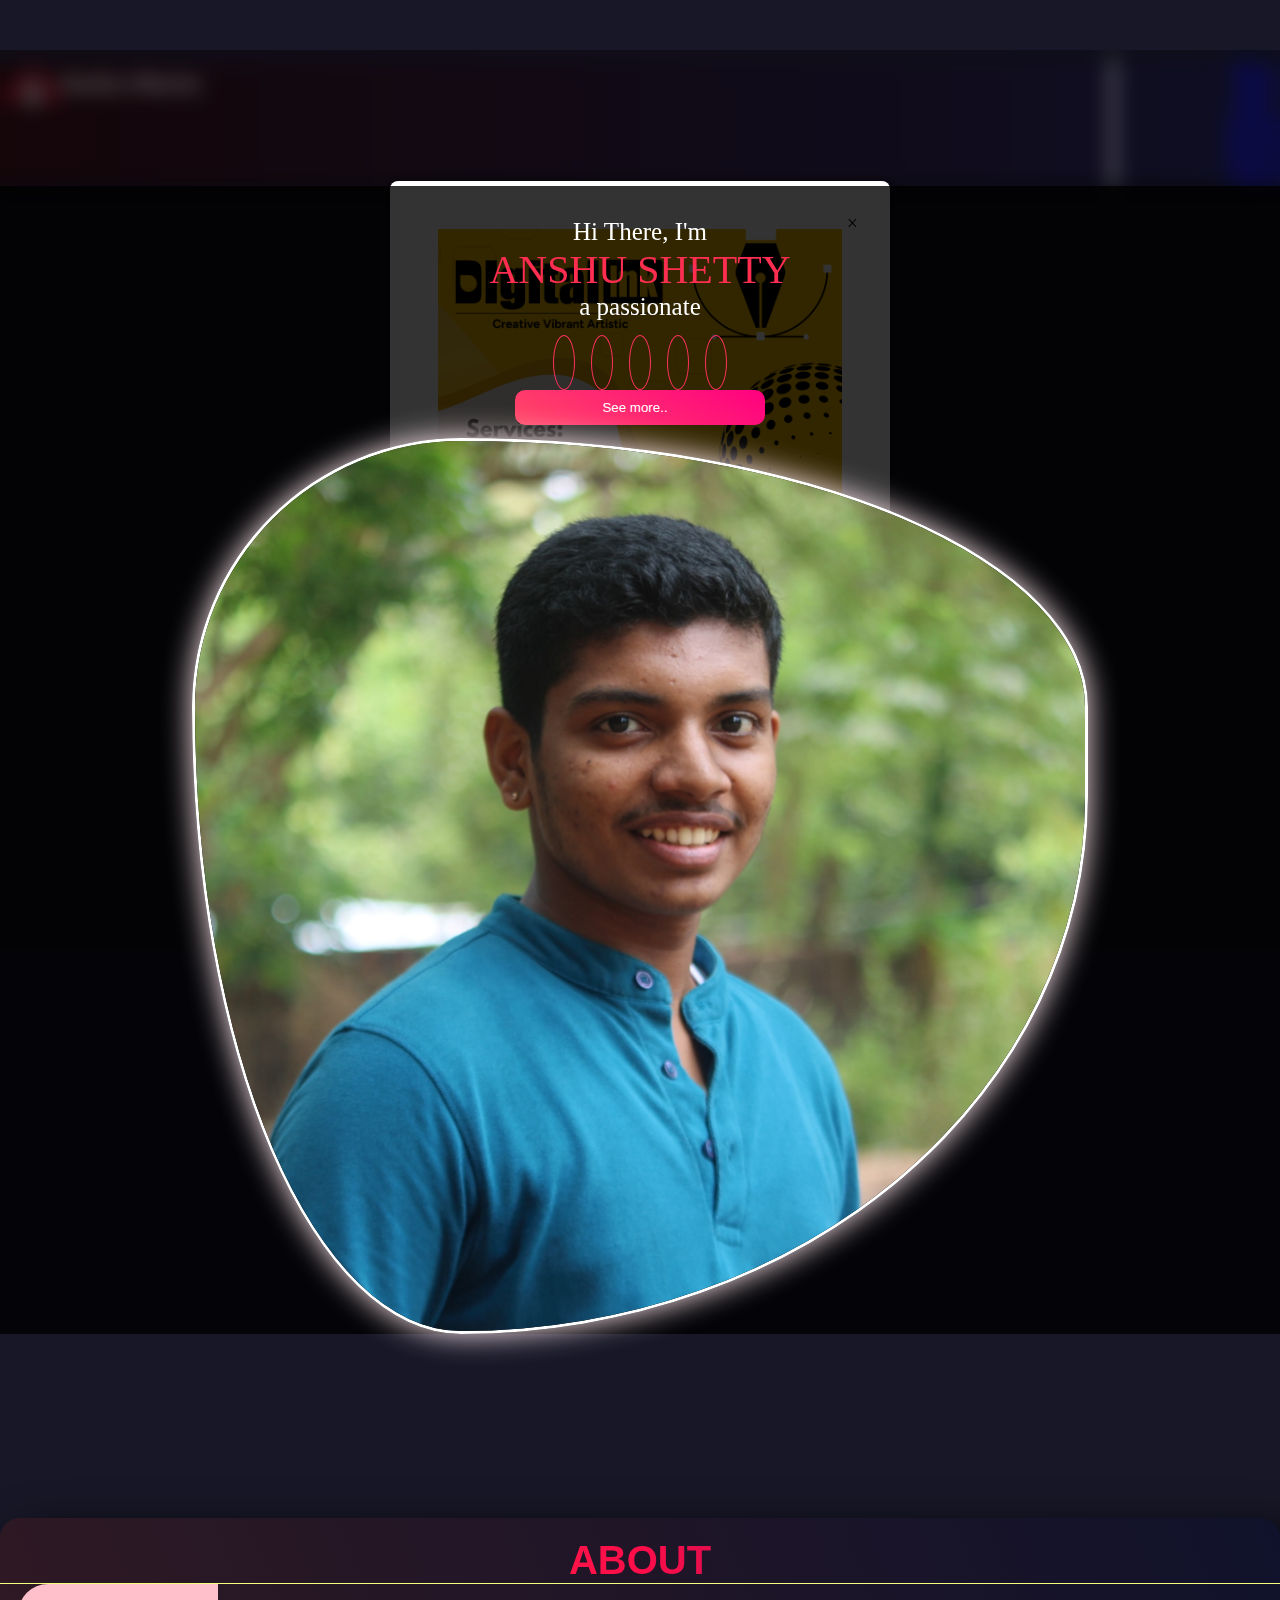
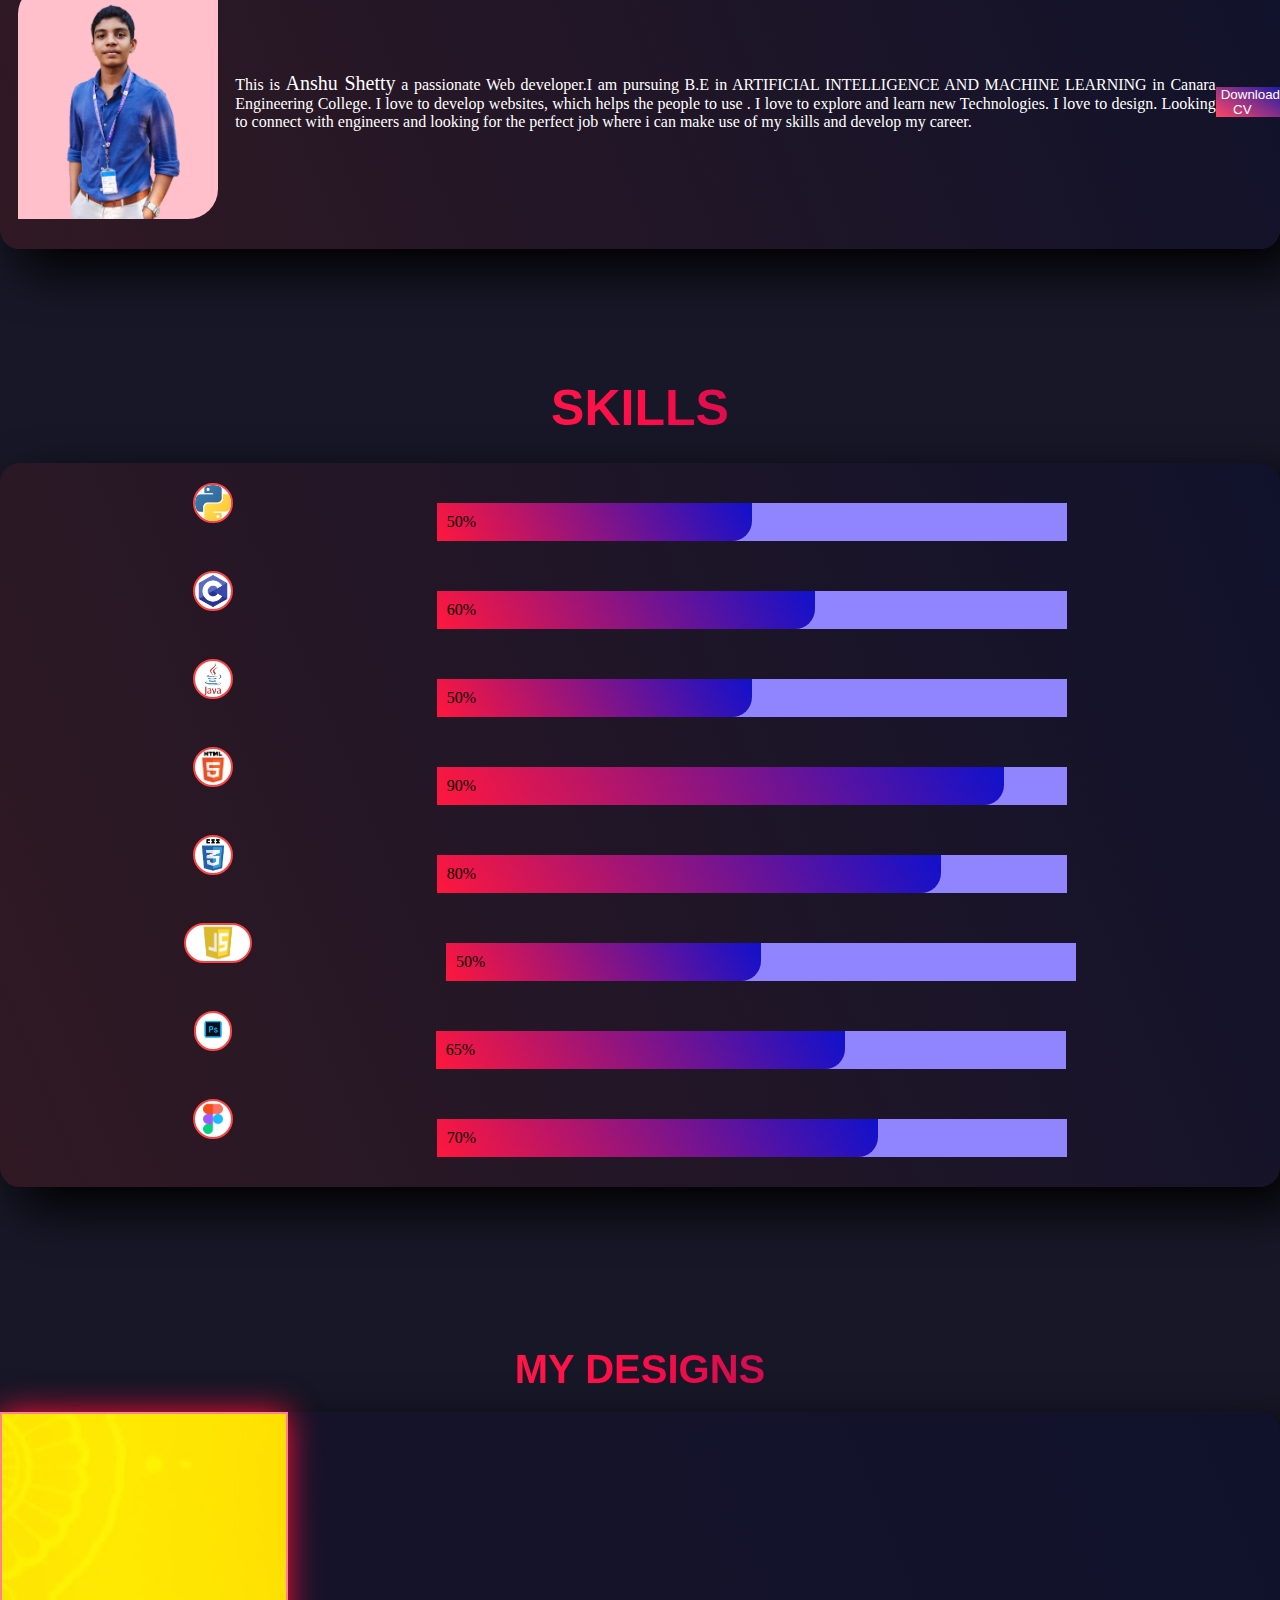
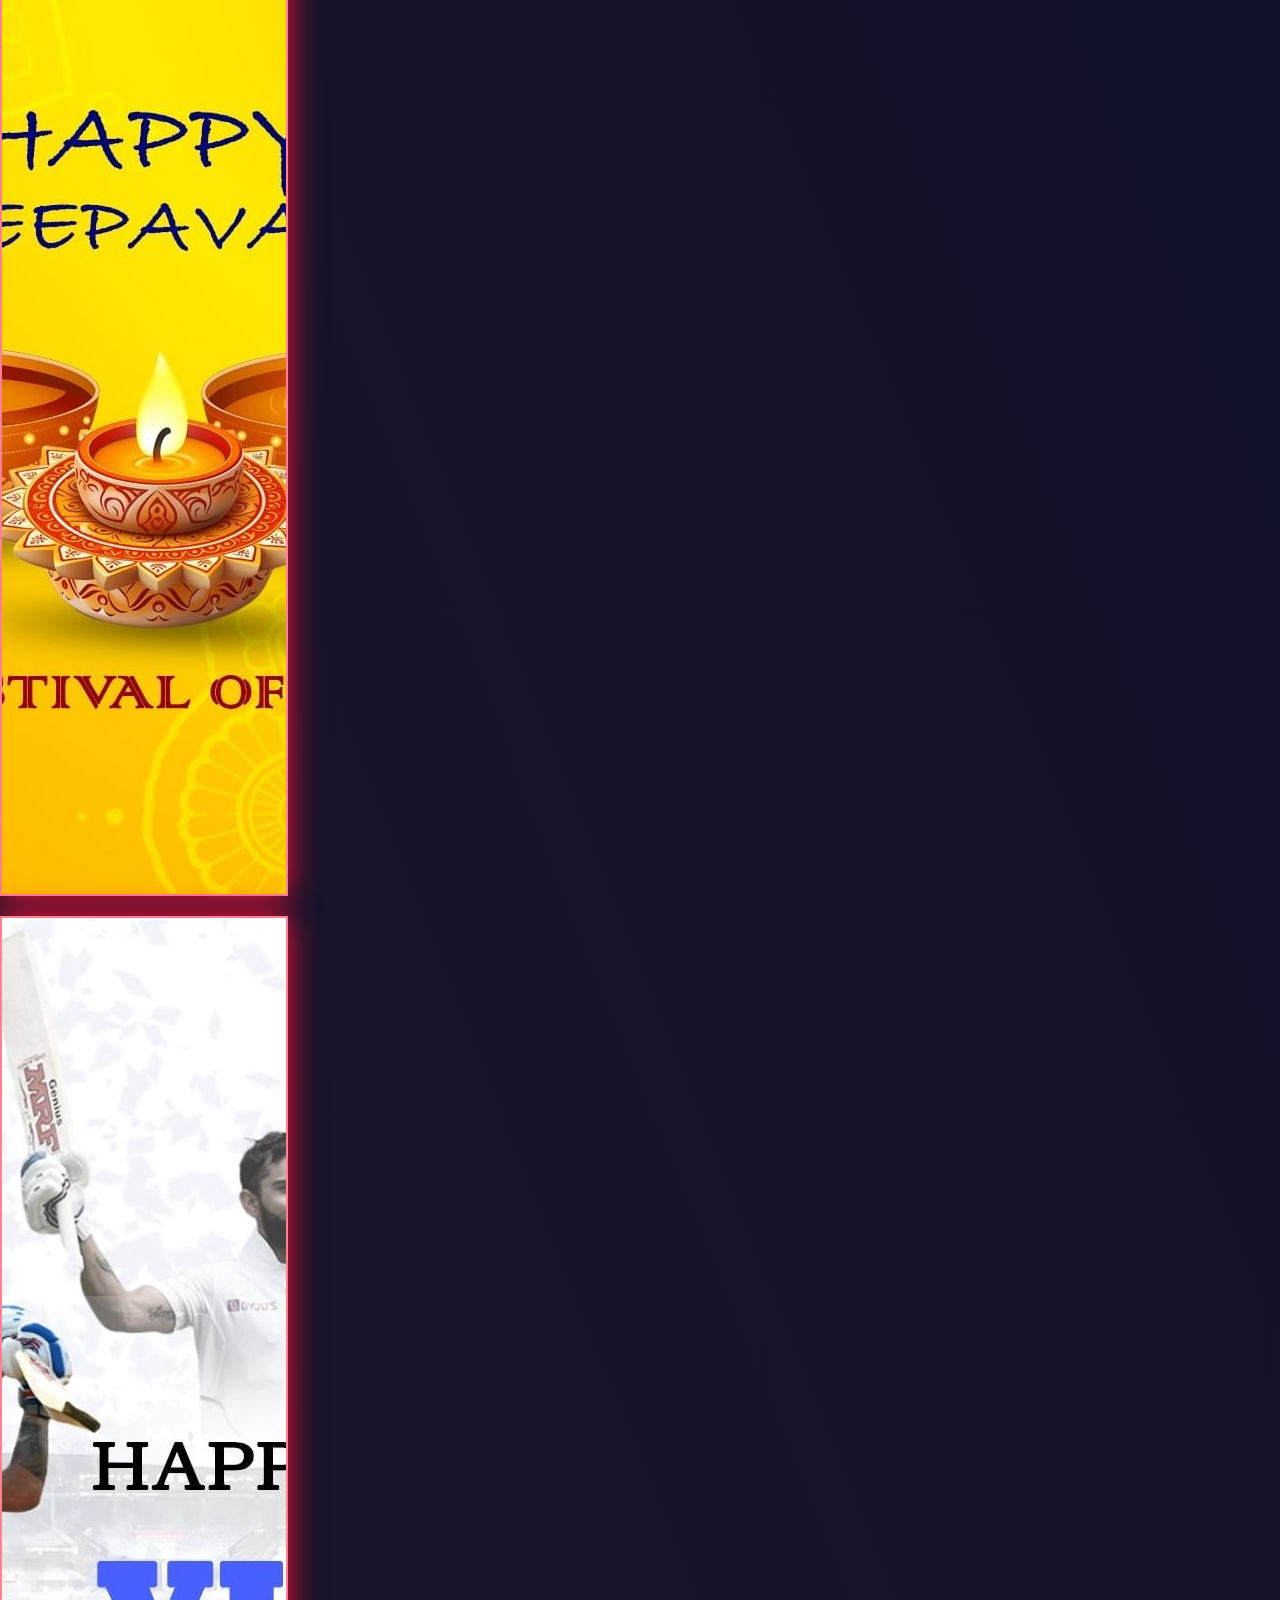
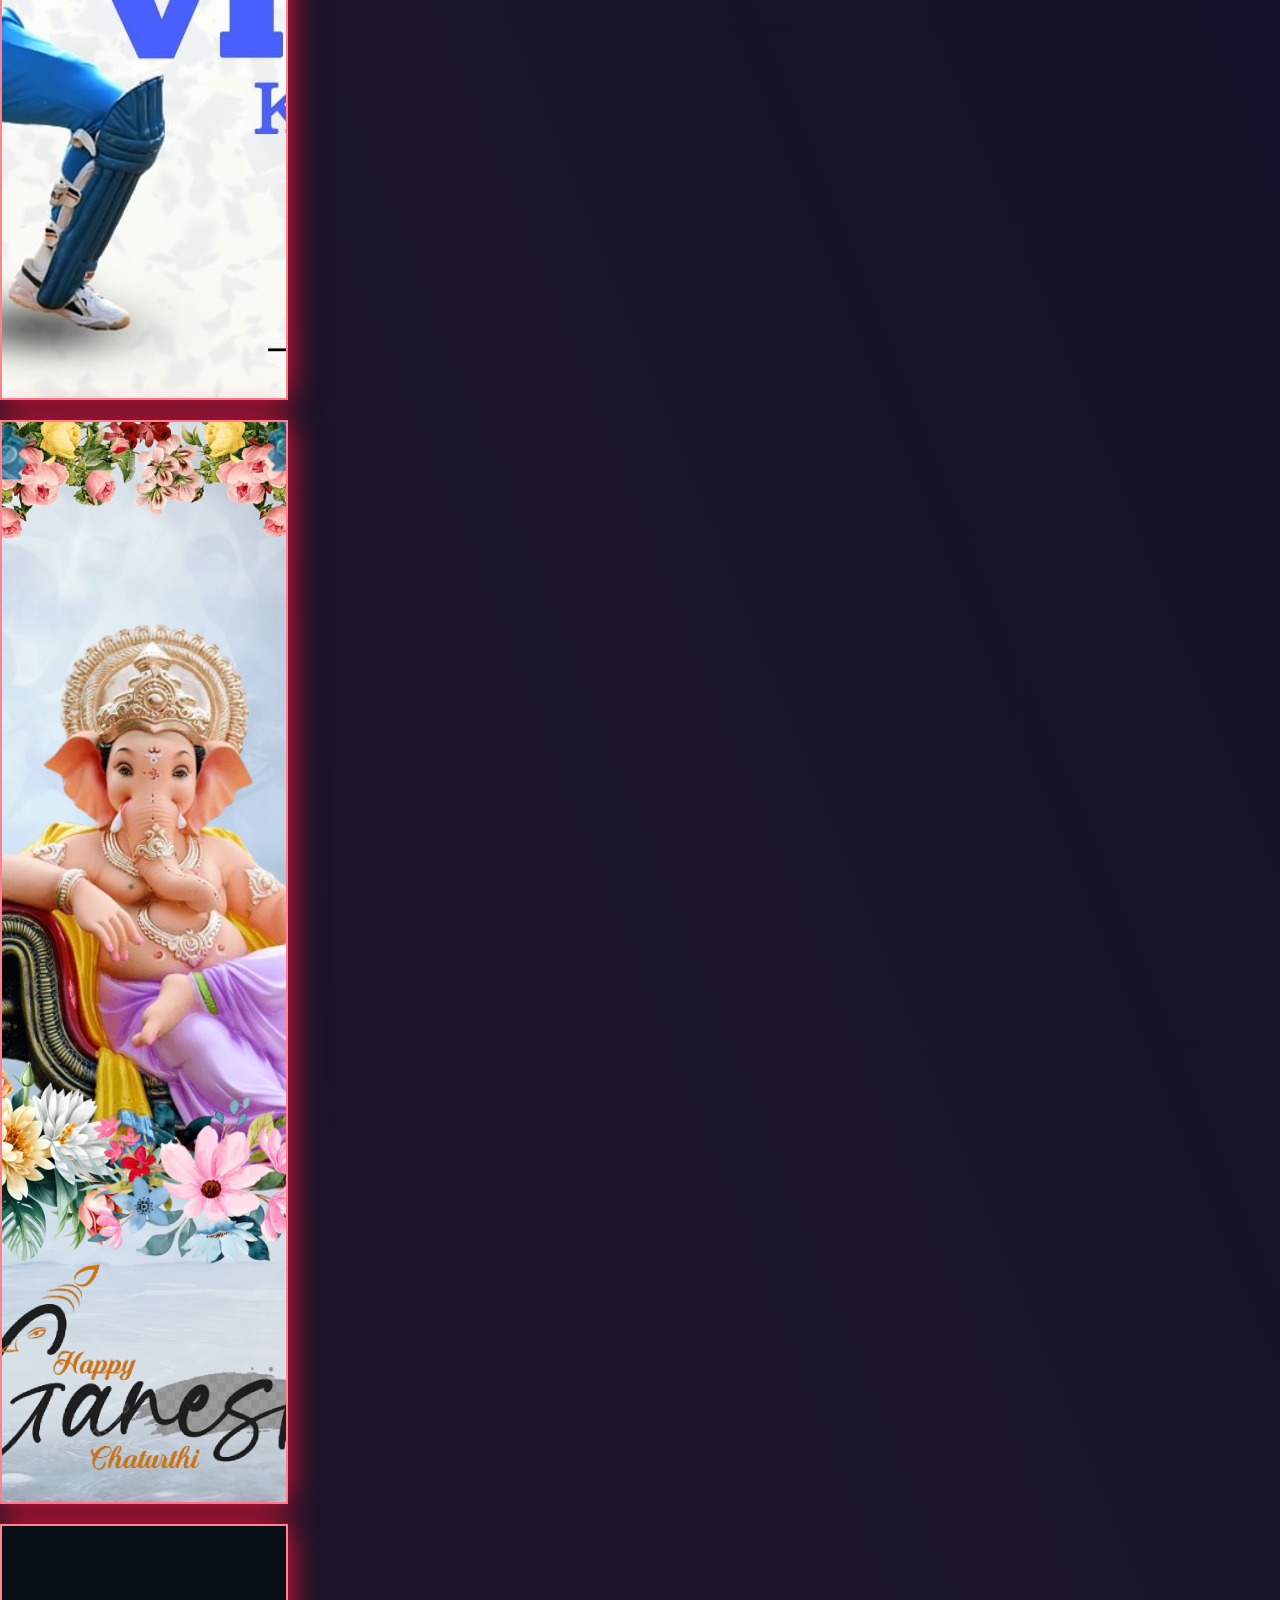
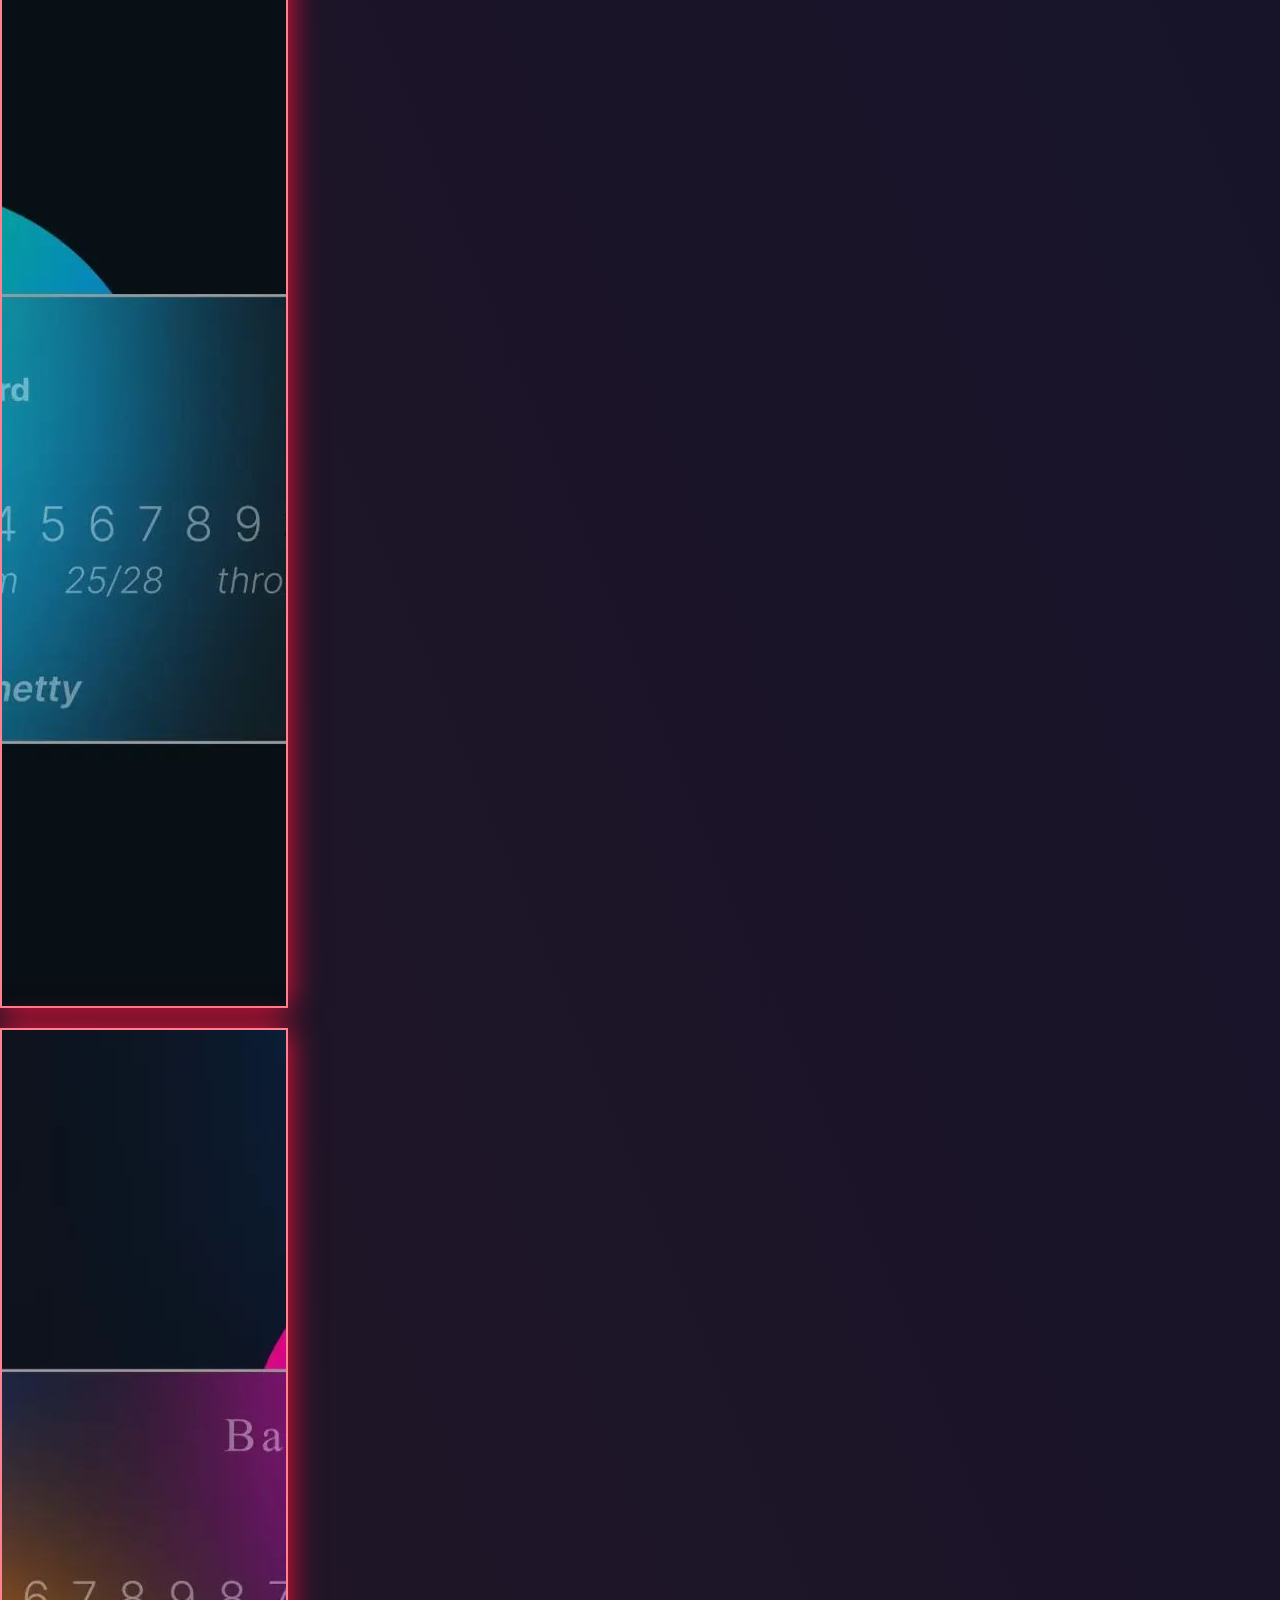
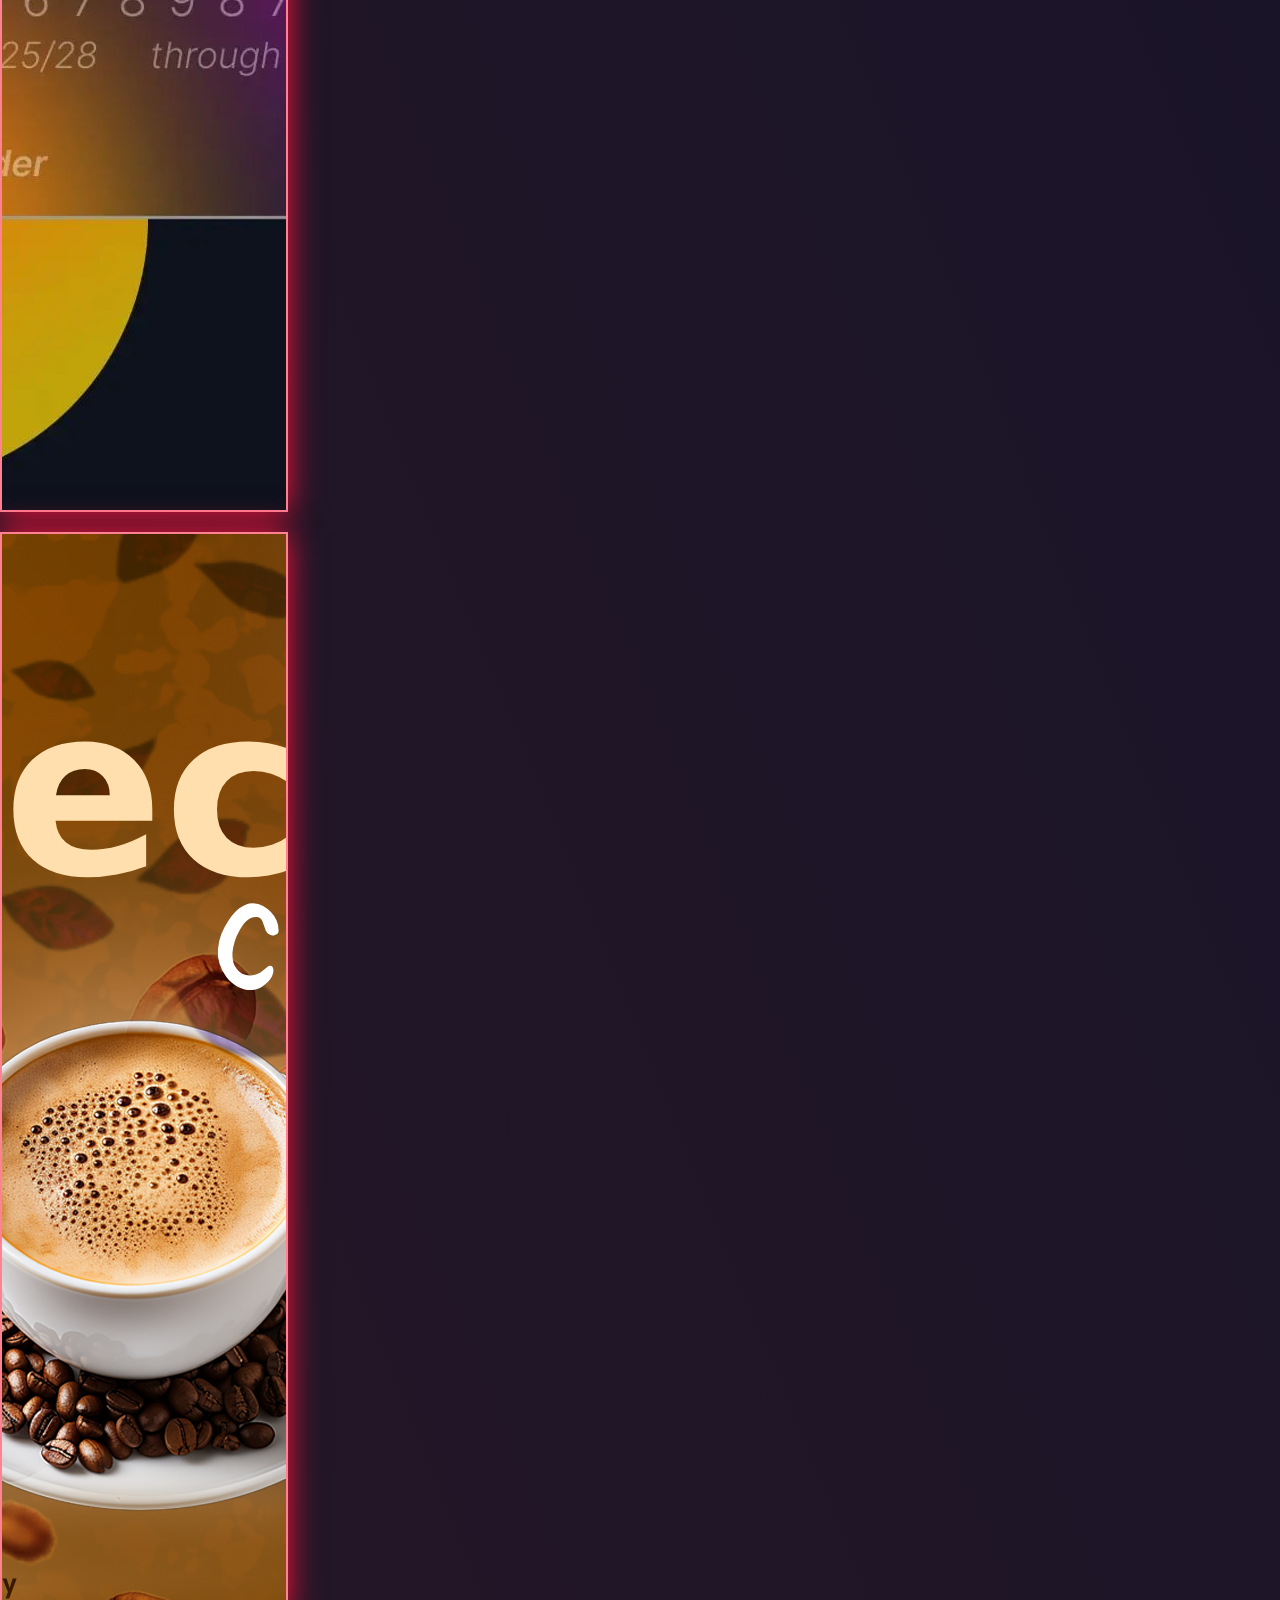
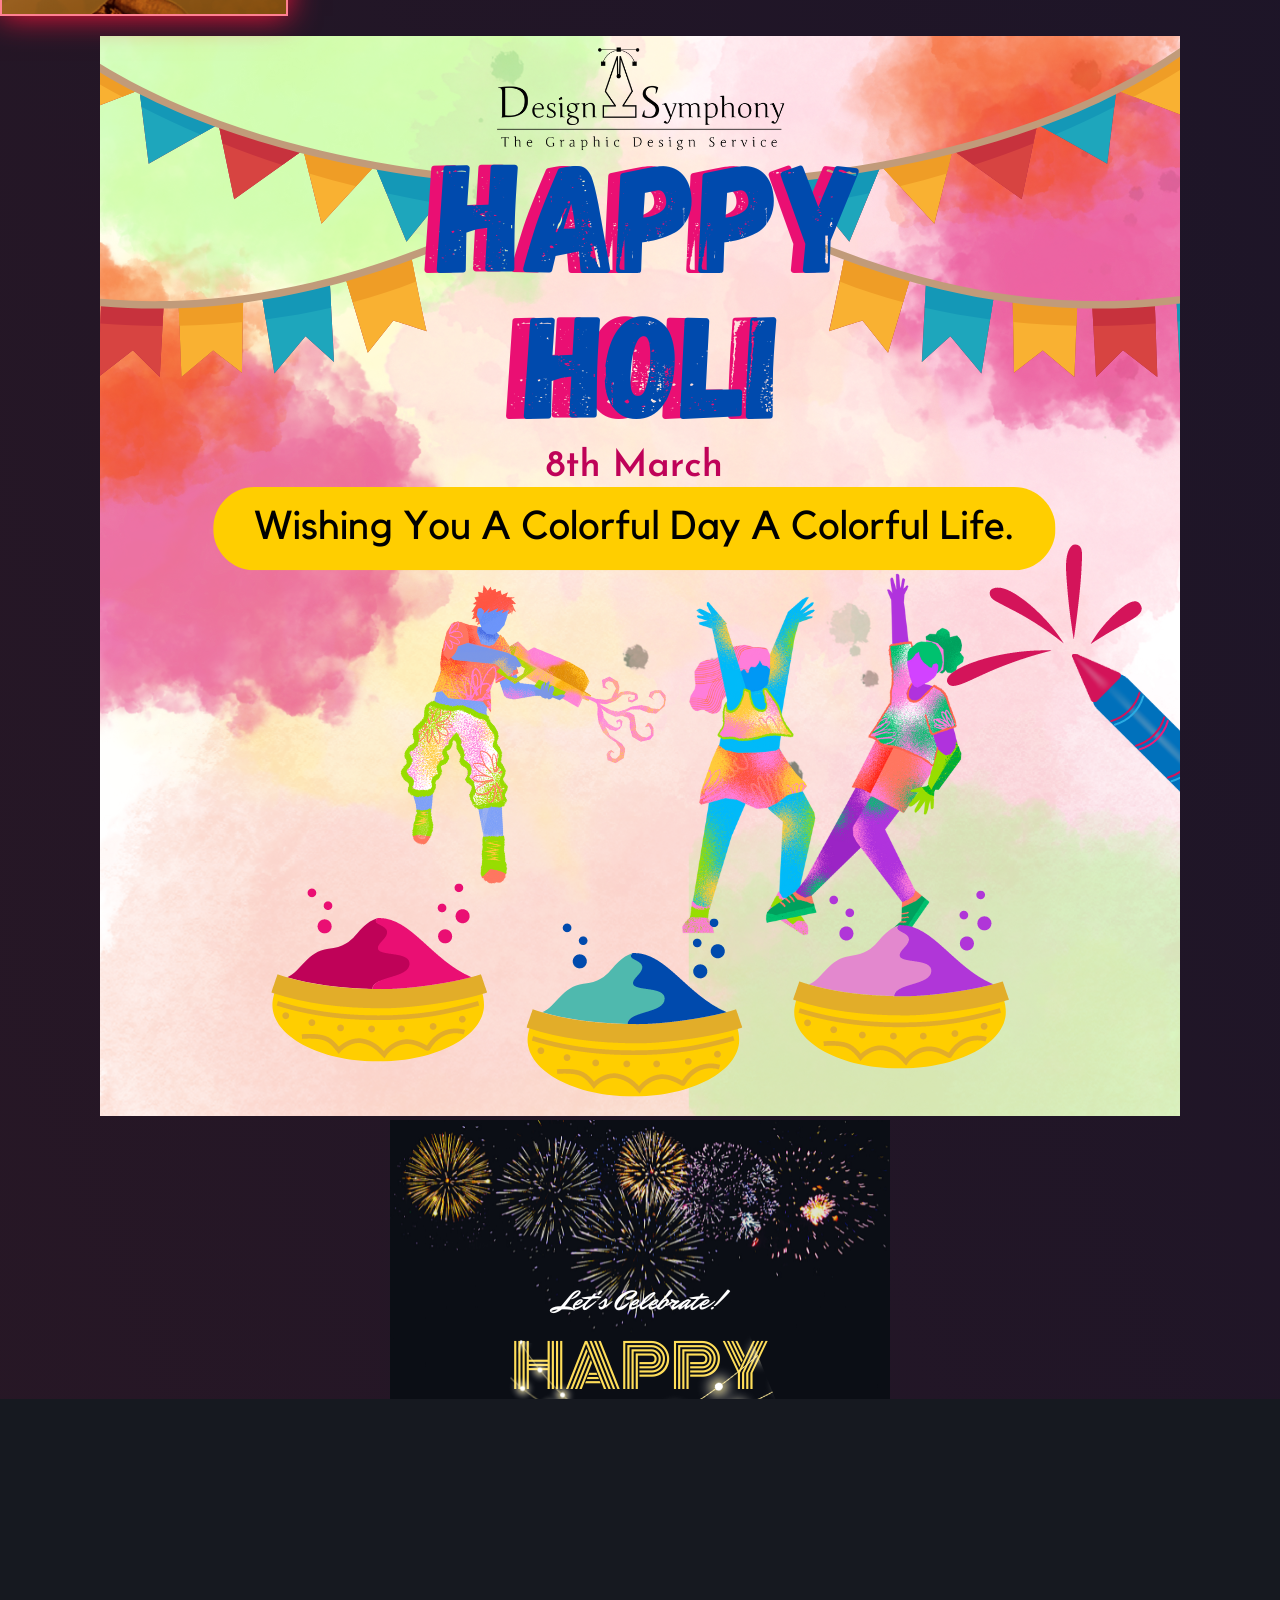
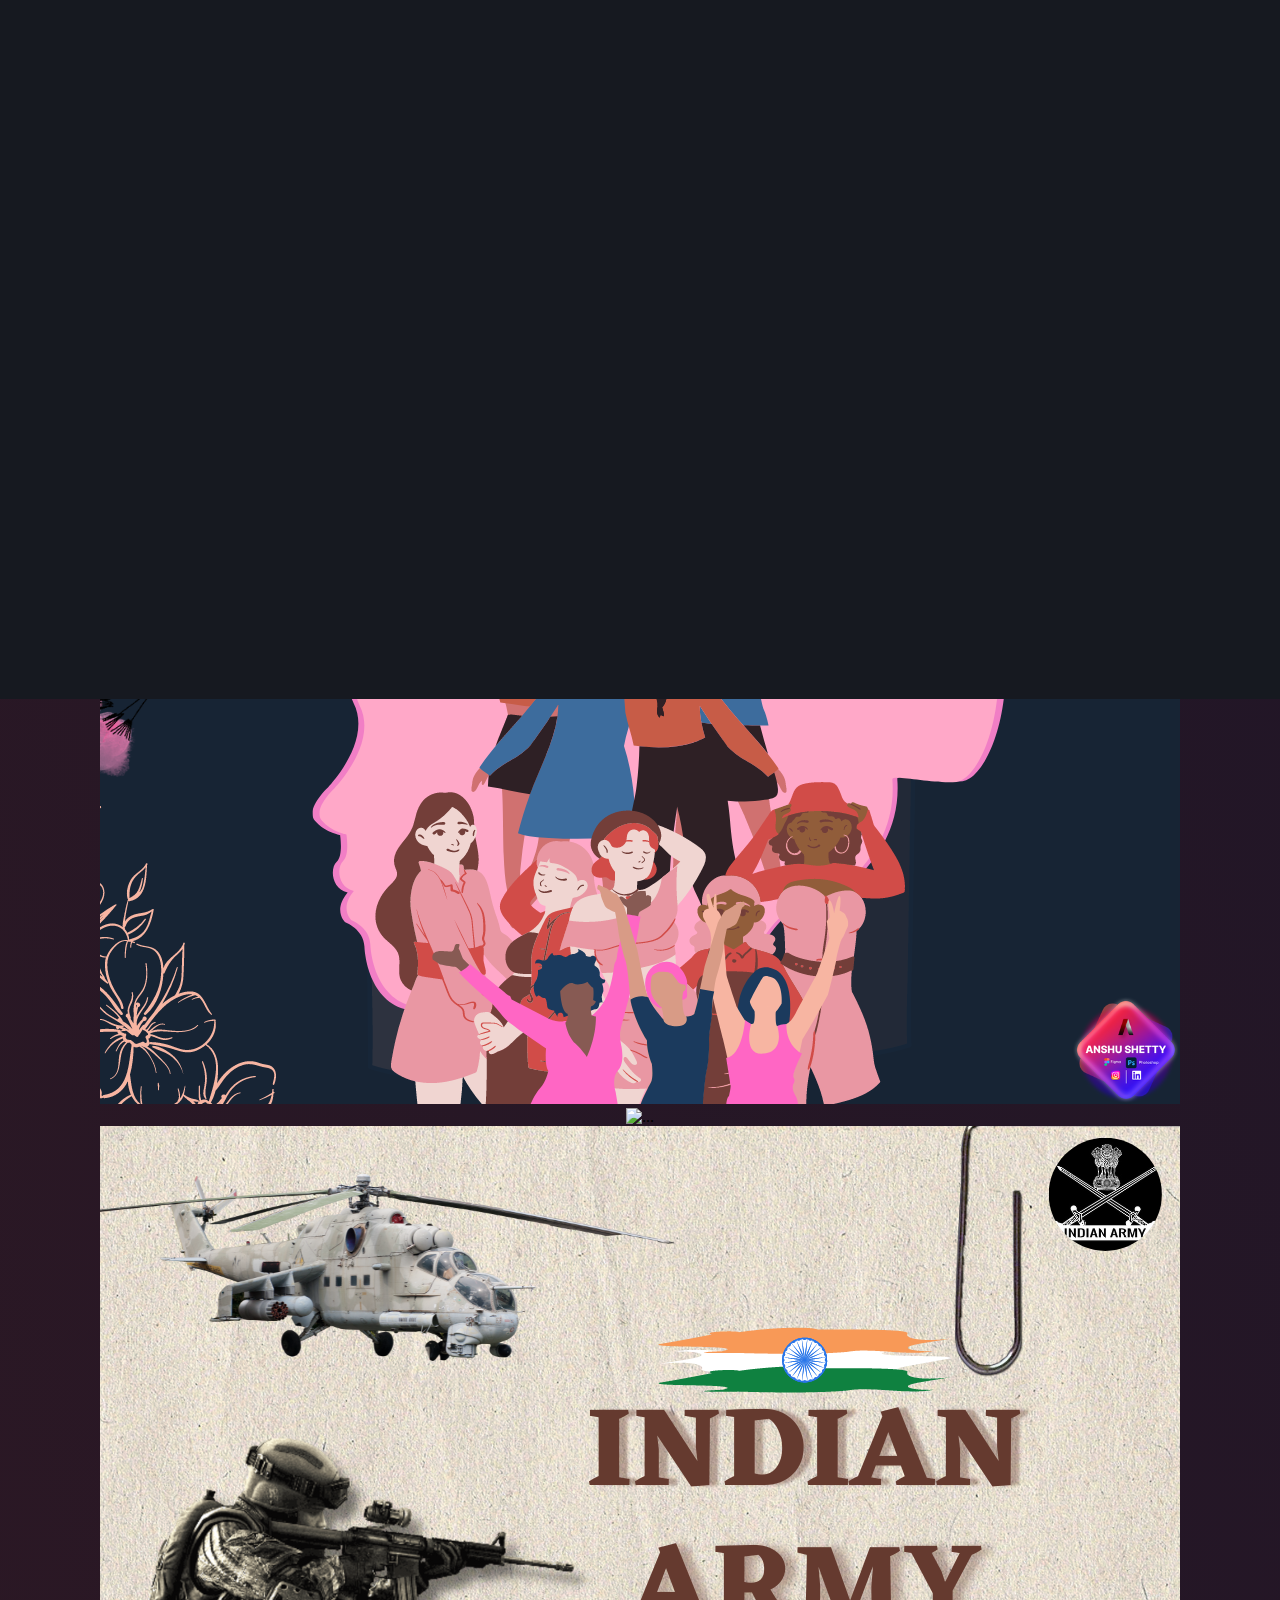
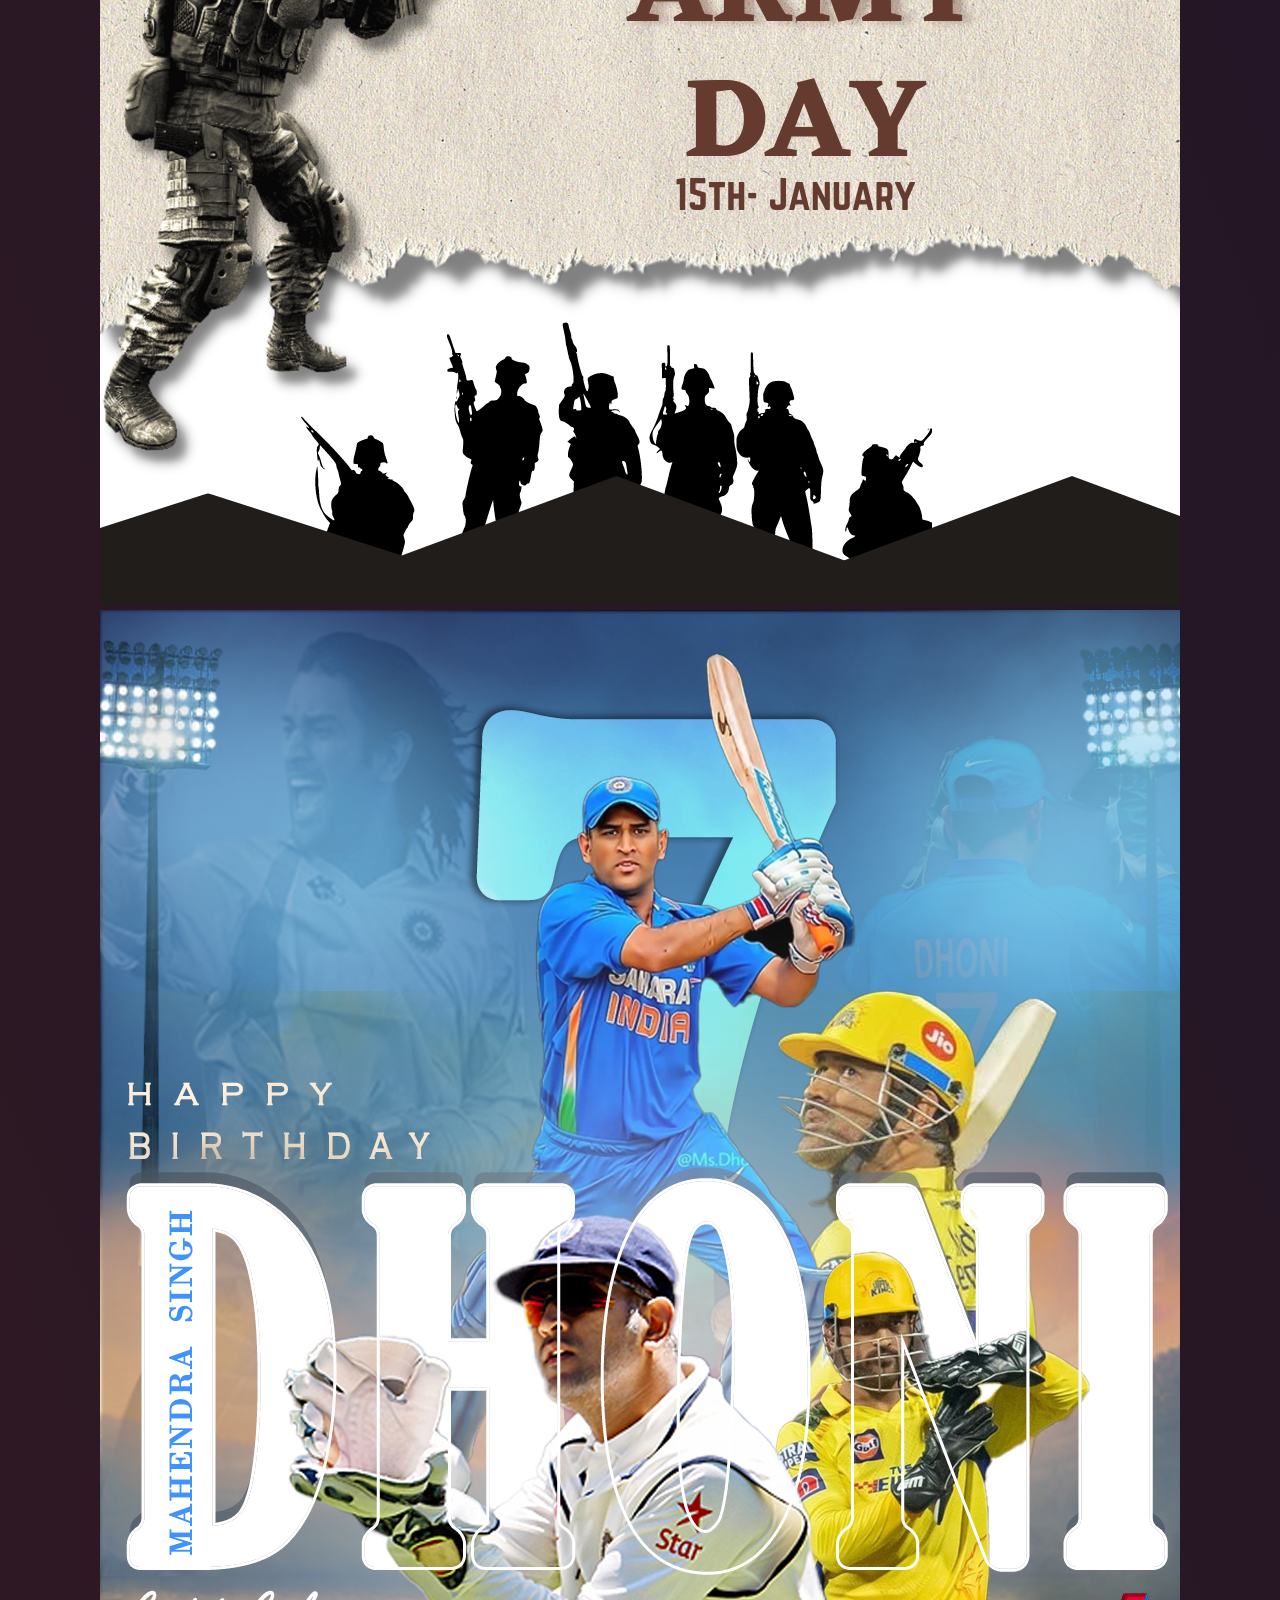
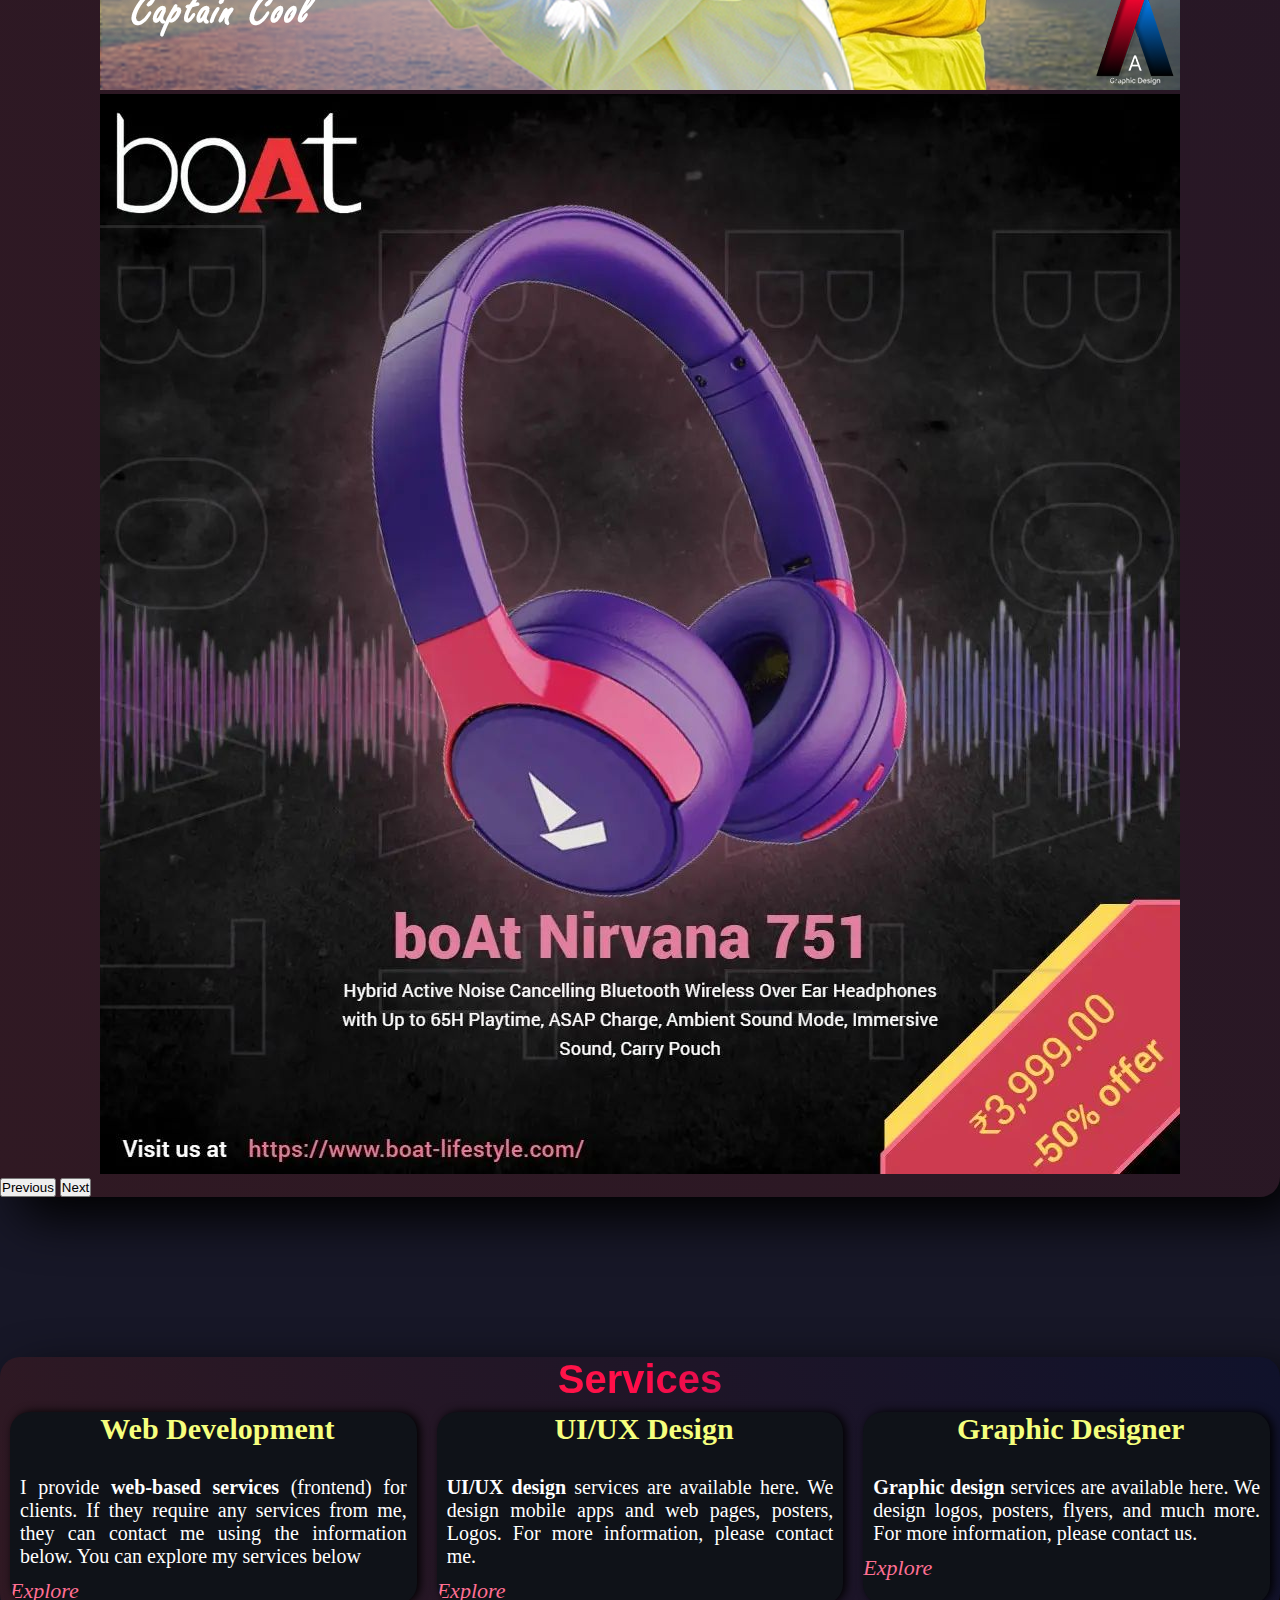
==== index.html @ ce0eb053 "added some more functionality" ====
<!DOCTYPE html>
<html lang="en">
<head>
  <meta charset="UTF-8">
  <meta http-equiv="X-UA-Compatible" content="IE=edge">
  <meta name="viewport" content="width=device-width, initial-scale=1.0">
  <title>ANSHU SHETTY</title>
  <script src="https://kit.fontawesome.com/feaa59adcb.js" crossorigin="anonymous"></script>
  <link rel="stylesheet" href="./style1.css">
  <link href="https://cdn.jsdelivr.net/npm/bootstrap@5.1.3/dist/css/bootstrap.min.css" rel="stylesheet"
    integrity="sha384-1BmE4kWBq78iYhFldvKuhfTAU6auU8tT94WrHftjDbrCEXSU1oBoqyl2QvZ6jIW3" crossorigin="anonymous">
    <script src="https://cdn.jsdelivr.net/npm/@emailjs/browser@4/dist/email.min.js"></script>
    <script type="text/javascript">
      (function(){
        emailjs.init('UMtn3IS8csbkkLLpM'); // Initialize EmailJS with your public key
      })();
    </script>
  <!-- <script src="https://cdn.jsdelivr.net/npm/bootstrap@5.1.3/dist/js/bootstrap.bundle.min.js"
    integrity="sha384-ka7Sk0Gln4gmtz2MlQnikT1wXgYsOg+OMhuP+IlRH9sENBO0LRn5q+8nbTov4+1p"
    crossorigin="anonymous"></script> -->
    <link rel="shortcut icon" type="image/png" href="./Images/newLogo.png" />
  <link rel="preconnect" href="https://fonts.googleapis.com">
<link rel="preconnect" href="https://fonts.gstatic.com" crossorigin>
<link rel="preconnect" href="https://fonts.googleapis.com">
<link rel="preconnect" href="https://fonts.gstatic.com" crossorigin>

</head>

<body class="body">

  <div id="preloader"></div>

  <!-- <span>A</span>nshu Shetty -->
  <nav class="navbar navbar-expand-lg fixed-top navbar-dark bg-dark ">
    <div class="container-fluid justify-content-center">

      <a class="navbar-brand" href="#"><img src="./Images/Group 14.png" alt="mylogo"></a>
      <button class="navbar-toggler" type="button" data-bs-toggle="collapse" data-bs-target="#navbarSupportedContent"
        aria-controls="navbarSupportedContent" aria-expanded="false" aria-label="Toggle navigation">
      
        <span class="navbar-toggler-icon"></span>
      </button>
      <div class="collapse navbar-collapse" id="navbarSupportedContent">
        <ul class="navbar-nav ms-auto mb-2 mb-lg-0">
          <li class="nav-item justify-content-center">
            <a class="nav-link active" aria-current="page" href="#Home">Home</a>
          </li>
          <li class="nav-item">
            <a class="nav-link active" aria-current="page" href="#About" >About</a>
          </li>
          <li class="nav-item">
            <a class="nav-link active" aria-current="page"
              href="#Skills">Skills</a>
          </li>
          <li class="nav-item">
            <a class="nav-link active" aria-current="page" href="#Designs">Designs</a>
          </li>
          <li class="nav-item">
            <a class="nav-link active" aria-current="page" href="#services">Services</a>
          </li>
          <li class="nav-item">
            <a class="nav-link active" aria-current="page" href="#Projects">Projects</a>
          </li>
          <li class="nav-item">
            <a class="nav-link active" aria-current="page" href="#Contact">Contact</a>
          </li>



          <!-- <li class="nav-item">
            <a class="nav-link" href="#">Link</a>
          </li> -->
          <!-- <li class="nav-item dropdown">
                <a class="nav-link dropdown-toggle" href="#" id="navbarDropdown" role="button" data-bs-toggle="dropdown" aria-expanded="true">
                  Dropdown
                </a> -->

          <!-- <ul class="dropdown-menu" aria-labelledby="navbarDropdown">
            <li><a class="dropdown-item" href="#">Action</a></li>
            <li><a class="dropdown-item" href="#">Another action</a></li>
            <li>
              <hr class="dropdown-divider">
            </li>
            <li><a class="dropdown-item" href="#">Something else here</a></li>
          </ul>
          </li>


          <li class="nav-item">
                <a class="nav-link disabled">Disabled</a>
              </li>
        </ul> -->
          <!-- <form class="d-flex">
          <input class="form-control me-2" type="text" placeholder="Search" onkeyup="searchnav()" aria-label="Search">
          <button class="btn btn-outline-light" type="submit">Search</button>
        </form> -->
      </div>
    </div>
  </nav>
  <section id="Home">
    <div class="home anim">

      <div class="container-xxl ">
        <div class="row ">
          
          <div class="col-md ">
            <div class="aboutme">
              <p>Hi There, I'm<br><span>ANSHU SHETTY</span><br>a passionate</p>
              <span class="typewriter"></span>
              <div class="icon">
                <a href="https://www.instagram.com/digital_._ink" target="_blank"><i class="fa-brands fa-instagram"></i></a>
                <a href="https://github.com/AnshuShetty?tab=repositories" target="_blank"><i class="fa-brands fa-github"></i></a>
                <a href="https://www.linkedin.com/in/anshu-shetty-0897b3228/" target="_blank"><i class="fa-brands fa-linkedin"></i></a>
              <a href="https://mail.google.com/mail/u/0/?tab=rm&ogbl#inbox?compose=CllgCJvpbZGsBCZGlmjMkzDQWgrpGszhWZhrNqSfCzfjhRczmgpQnrVPSdFjdGczCSkhkhcQmzg" target="_blank"><i class="fa-regular fa-envelope"></i></a>
              <a href="" target="_blank"><i class="fa-solid fa-desktop"></i></a>
              </div>
              <button type="button" class="btn" id="sbtn"> <a class="nav" aria-current="page"  href="#About"onclick="redirectToOtherPartOfPage()" >See more.. <i class="fa-solid fa-computer-mouse"></i></a></button>
  
            </div>
          </div>
          <div class="col-md">
            <img src="./Images/Anshu.jpg" alt="Anshu photo">
          </div>
        </div>
      </div>
    </div>
  </section>




  <!-- <div class="container-md border">
        <div class="row">
            <div class="column">col 1</div>
            <div class="column">col 2</div>
        </div>
      </div> -->
      <section id="About">
        <div class="aboutme1 anim">
          <section id="container-md">
      
            <div class="container-md ">
              <div class="about-head">
                <h4>ABOUT</h4>
              </div>
              <div class="row">
                <!-- <div class="col"> -->
                  <div class="pic">
                    <img src="./Images/Anshu1 png.png" alt="Anshu photo">
                  </div>
                <!-- </div> -->
                <div class="col">
                  <P>This is <span>Anshu Shetty</span>  a passionate Web developer.I am pursuing B.E in ARTIFICIAL INTELLIGENCE AND MACHINE LEARNING in
                    Canara Engineering College. I love to develop  websites, which
                    helps the people to use . I love to explore and learn new Technologies. I love to design. Looking to connect with engineers and looking for the perfect job where i can make use of
                    my skills and develop my career.</P>
                    
                </div>
                <div class="about-btn">
                  <button type="button" class="btn"onclick="downloadPDF()"><a href="./Images/Anshu RESUME.pdf" target="_blank">Download CV</a><i class="fa-solid fa-file"></i></button>
                </div>
              </div>
              <!-- <div class="container-sm" style="color: white;">
                <img src="Anshu2 png.png" alt="">
                
              </div> -->
              
             
            </div>
      
          </section>
        </div>
      </section>
 
      <section id="Skills">
        <div class="myskills anim">
          <h3>SKILLS</h3>
          <div class="container text-center">
            <div class="group">
              <img src="./Images/python.png" alt="">
              <div class="progress">
                <div class="progress-bar" role="progressbar" style="width: 50%;" aria-valuenow="25" aria-valuemin="0" aria-valuemax="100">50%</div>
              </div>
            </div>
            <div class="group">
              <img src="./Images/C.png" alt="">
              <div class="progress">
                <div class="progress-bar" role="progressbar" style="width: 60%;" aria-valuenow="25" aria-valuemin="0" aria-valuemax="100">60%</div>
              </div>
            </div>
            <div class="group">
              <img src="./Images/java-logo-1-removebg-preview.png" alt="">
              <div class="progress">
                <div class="progress-bar" role="progressbar" style="width: 50%;" aria-valuenow="25" aria-valuemin="0" aria-valuemax="100">50%</div>
              </div>
            </div>
            <div class="group">
              <img src="./Images/html.png" alt="">
              <div class="progress">
                <div class="progress-bar" role="progressbar" style="width: 90%;" aria-valuenow="25" aria-valuemin="0" aria-valuemax="100">90%</div>
              </div>
            </div>
            <div class="group">
              <img src="./Images/css.png" alt="">
              <div class="progress">
                <div class="progress-bar" role="progressbar" style="width: 80%;" aria-valuenow="25" aria-valuemin="0" aria-valuemax="100">80%</div>
              </div>
            </div>
            <div class="group">
              <img src="./Images/javascript-logo-transparent-logo-javascript-images-3.png" alt="">
              <div class="progress">
                <div class="progress-bar" role="progressbar" style="width: 50%;" aria-valuenow="25" aria-valuemin="0" aria-valuemax="100">50%</div>
              </div>
            </div>
            <div class="group">
              <img src="./Images/photoshop.png" alt="">
              <div class="progress">
                <div class="progress-bar" role="progressbar" style="width: 65%;" aria-valuenow="25" aria-valuemin="0" aria-valuemax="100">65%</div>
              </div>
            </div>
            <div class="group">
              <img src="./Images/figma.png" alt="">
              <div class="progress">
                <div class="progress-bar" role="progressbar" style="width: 70%;" aria-valuenow="25" aria-valuemin="0" aria-valuemax="100">70%</div>
              </div>
            </div>
          </div>
        </div>
      </section>
 
    <!-- <div class="c">
      <img src="C.png" alt="clogo">
      <h6>C</h6>
    </div>
    <div class="cplus">
      <img src="C++.png" alt="clogo">
      <h6>C++</h6>
    </div> -->
    <section id="Designs">
      <div class="mydesign anim">
  
        <h2>MY DESIGNS</h2>
        <div class="container" id="blur">
          <div class="row align-items-center">
            <div class="col">
              <div class="card h-100" style="width: 18rem; background-color: rgb(29, 33, 46);">
                <img src="./Images/HappyDivali.jpg" class="card-img-top" alt="..." onclick="toggle()">
                <div class="card-body">
                  <h1>Happy Divali</h1>
                  <p class="card-text">This is the poster of Divali.</p>
                </div>
              </div>
            </div>
            <div class="col">
              <div class="card h-100" style="width: 18rem; background-color: rgb(10, 26, 77);">
                <img src="./Images/Virat.jpg" class="card-img-top" alt="...">
                <div class="card-body">
                  <h1>Virat Kholi</h1>
                  <p class="card-text">This is the poster for virat's birthday.</p>
                </div>
              </div>
            </div>
            <div class="col">
              <div class="card h-100" style="width: 18rem; background-color: rgb(85, 19, 50);">
                <img src="./Images/Ganesh (1).png" card-img-top" alt="...">
                <div class="card-body">
                  <h1>Happy Ganesh Chathurthi</h1>
                  <p class="card-text">Poster of ganesha Chathurthi</p>
                </div>
              </div>
            </div>
          </div>
          <div class="row align-items-center">
            <div class="col">
              <div class="card h-100" style="width: 18rem; background-color: rgb(10, 26, 77);">
                <img src="./Images/caard1.png" class="card-img-top" alt="...">
                <div class="card-body">
                  <h1>Credit Card Glassy Effect</h1>
                  <p class="card-text">This is the poster for glassy effect on credit card.</p>
                </div>
              </div>
            </div>
            <div class="col">
              <div class="card h-100" style="width: 18rem; background-color: rgb(114, 17, 70);">
                <img src="./Images/card2.png" class="card-img-top" alt="...">
                <div class="card-body">
                  <h1>Credit Card Glassy Effect</h1>
                  <p class="card-text">This is the poster for glassy effect on credit card.</p>
                </div>
              </div>
            </div>
            <div class="col">
              <div class="card" style="width: 18rem; background-color: rgb(116, 29, 41);">
                <img src="./Images/Coffee.png" class="card-img-top" alt="...">
                <div class="card-body">
                  <h1>Instant Coffee</h1>
                  <p class="card-text">Poster for the Coffee poowder.</p>
                </div>
              </div>
            </div>
            <div class="designsec"></div>
          </div>
          <div class="row align-items-center justify-content-center" style="padding-top: 20px;">
            <!-- <img src="./Images/Republic.png" style="height: 100%; width: 170px;" class="rounded float-start" alt="...">
            <img src="./Images/Happy Holi.png" style="height: 150px; width: 170px;" class="rounded float-end" alt="...">
            <img src="./Images/Indic Designs Creative Logo.png" class="rounded float-start" style="height: 150px; width: 170px;"
              alt="...">
            <img src="./Images/International.png" style="height: 150px; width: 170px;" class="rounded float-end" alt="...">
            <img src="./Images/INDIAN.png" style="height: 150px; width: 170px;" class="rounded float-end" alt="...">
            <img src="./Images/ms shoni birthday.png" style="height: 150px; width: 168px;" class="rounded float-end" alt="..."> -->
            <div id="carouselExampleControls" class="carousel slide" data-bs-ride="carousel">
              <div class="carousel-inner">
                <div class="carousel-item active">
                  <center>

                    <img src="./Images/Happy Holi.png" class="d-block w-50" alt="...">
                  </center>
                </div>
                <div class="carousel-item">
                  <center>

                    <img src="./Images/Indic Designs Creative Logo.png" class="d-block w-50" alt="...">
                  </center>
                </div>
                <div class="carousel-item">
                  <center>

                    <img src="./Images/International.png" class="d-block w-50" alt="...">
                  </center>
                </div>
                <div class="carousel-item">
                  <center>

                    <img src="./Images/ms shoni birthday.png" class="d-block w-50" alt="...">
                  </center>
                </div>
                <div class="carousel-item">
                  <center>

                    <img src="./Images/INDIAN.png" class="d-block w-50" alt="...">
                  </center>
                </div>
                <div class="carousel-item">
                  <center>

                    <img src="./Images/MSD birday5.png" class="d-block w-50" alt="...">
                  </center>
                </div>
                <div class="carousel-item">
                  <center>

                    <img src="./Images/boatheadphone.png" class="d-block w-25" alt="...">
                  </center>
                </div>
              </div>
              <button class="carousel-control-prev" type="button" data-bs-target="#carouselExampleControls" data-bs-slide="prev">
                <span class="carousel-control-prev-icon" aria-hidden="true"></span>
                <span class="visually-hidden">Previous</span>
              </button>
              <button class="carousel-control-next" type="button" data-bs-target="#carouselExampleControls" data-bs-slide="next">
                <span class="carousel-control-next-icon" aria-hidden="true"></span>
                <span class="visually-hidden">Next</span>
              </button>
            </div>
          </div>
        </div>
      </div>
      
    </section>
    <section id="services">
      <div class="container anim">
        <h2>Services</h2>
        <div class="sercol">
          <div class="card-body">
            <h4><i class="fa-solid fa-code"></i>Web Development</h4>
            <p>
              I provide <b>web-based services</b> (frontend) for clients. If they require any services from me, they can contact me using the information below. You can explore my services below</p>
            <a href="MyDesigns.html" target="_blank">Explore</a>
          </div>
          <div class="card-body">
            <h4><i class="fa-regular fa-pen-to-square"></i>UI/UX Design</h4>
            <p><b>UI/UX design</b> services are available here. We design mobile apps and web pages, posters, Logos. For more information, please contact me.</p>
            <a href="MyDesigns.html" target="_blank">Explore</a>
          </div>
          <div class="card-body">
            <h4><i class="fa-solid fa-pen-nib"></i>Graphic Designer</h4>
            <p>
              <b>Graphic design</b> services are available here. We design logos, posters, flyers, and much more. For more information, please contact us. </p><a href="MyDesigns.html" target="_blank">Explore</a>
          </div>
        </div>
        
      </div>
    </section>
      <section id="Projects">

        <div class="projects anim">
          <div class="container">
            <!-- Content here -->
            <div class="head">
              <h4>PROJECTS</h4>

            </div>
            <!-- <p>Yet to come...</p> -->
            <!-- <div class="container-lg" style="border: none; padding-top:none;" > -->
              <!-- <div class="row" > -->
                <!-- <div class="col-sm-4">
                  <div class="card text-white  small h-77" style="max-width: 18rem; background-color: rgb(6, 15, 56);">
                    <div class="card-header justify-content-center">MY PORTFOLIO</div>
                    <img src="./Images/Anshu shetty card.png " class="card-img-top" alt="...">
                    <div class="card-body">
                      <h5 class="card-title">SGPA Calculator</h5>
                      
                      <a href="https://anshushetty.github.io" class="card-link ">Visit</a>
                      
                    </div>
                  </div>
                </div> -->
                <!-- <div class="col">
                  <div class="card text-white  mb-3 h-100" style="max-width: 18rem; background-color: rgb(6, 15, 56);" >
                    <div class="card-header justify-content-center">Calculator-2023</div>
                    <img src="./Images/calculator.png" class="card-img-top" alt="...">
                    <div class="card-body">
                      <h5 class="card-title">Calculator using HTML CSS and JS</h5>
                      
                      <a href="https://anshushetty.github.io/simplecalculator.github.io" class="card-link" id="gitlink">Visit</a>
                      
                    </div>
                  </div>
                </div> -->
                <div class="contain">
                  <div class="card">
                    <div class="content">
                        <h2>01</h2>
                        <h3>CALCULATOR</h3>
                        <p>Calculator is an essential tool used by everyone in the world.  Calculator is built using HTML CSS and Javascript. To open click on Read more button. </p>
                        <a href="https://anshushetty.github.io/simplecalculator.github.io" target="_blank">Read more</a>
                    </div>
                </div>
                <div class="card">
                    <div class="content">
                        <h2>02</h2>
                        <h3>SGPA CALCULATOR</h3>
                        <p>SGPA Calculator is an essential tool used for Engineering students required to calculate after the result. so it is built using HTML CSS and Javascript. To open click on Read more button.</p>
                        <a href="https://anshushetty.github.io/SGPACalculator.github.io/" target="_blank">Read more</a>
                    </div>
                </div>
                <div class="card">
                    <div class="content">
                        <h2>03</h2>
                        <h3>IOT Home Automation</h3>
                        <p>
                          Home automation is the use of technology to control and monitor your home's features, such as lighting, climate, and security. It can make your life easier and more convenient, and it can also help you save energy and money.</p>
                        <a href="">Read more</a>
                    </div>
                </div>
                <div class="card">
                    <div class="content">
                        <h2>04</h2>
                        <h3>Google Gemini Clone</h3>
                        <p>
                          The Google Gemini Clone is a React-based web application designed to replicate the functionality and user experience of Google's Gemini platform, featuring a dynamic interface, real-time data updates, and a user-friendly design.
                        </p>
                        <a href="">Read more</a>
                    </div>
                </div>
                <div class="card">
                    <div class="content">
                        <h2>05</h2>
                        <h3>Bus Ticket Webapp</h3>
                        <p>
                          I created a web app for local bus ticket booking that lets users search for buses, check routes, view timings, and book tickets online, making travel easier and more convenient.
                        </p>
                        <a href="">Read more</a>
                    </div>
                  </div>
                </div>
                
              <!-- </div> -->
            <!-- </div> -->
          </div>
        </div>
      </section>
      <section>
        <div class="certificates  anim">
          <h2>Achievements/Certifcations</h2>
          

            <div id="carouselExampleAutoplaying" class="carousel slide" data-bs-ride="carousel">
              <div class="carousel-inner">
                <div class="carousel-item active">
                  <img src="Images/Anshu Shetty AJ Hacathon_page-0001.jpg" class="d-block w-75" alt="...">
                </div>
                <div class="carousel-item">
                  <img src="Images/CertificateOfCompletion_Figma for UX Design_page-0001.jpg" class="d-block w-75" alt="...">
                </div>
                <div class="carousel-item">
                  <img src="Images/Cybersecurity certificate_page-0001.jpg" class="d-block w-75" alt="...">
                </div>
                <div class="carousel-item">
                  <img src="Images/Coursera 4AMVNH5CMA9D_page-0001.jpg" class="d-block w-75" alt="...">
                </div>
              </div>
              <button class="carousel-control-prev" type="button" data-bs-target="#carouselExampleAutoplaying" data-bs-slide="prev">
                <span class="carousel-control-prev-icon" aria-hidden="true"></span>
                <span class="visually-hidden">Previous</span>
              </button>
              <button class="carousel-control-next" type="button" data-bs-target="#carouselExampleAutoplaying" data-bs-slide="next">
                <span class="carousel-control-next-icon" aria-hidden="true"></span>
                <span class="visually-hidden">Next</span>
              </button>
            </div>
        </div>
      </section>
      <section id="Contact">
        <footer>
          <div class="fcontents ">
            <div class="heading">CONTACT</div>
            <div class="row">
              <div class="col">
                <div class="myabout">
                  <h4>About me</h4>
                  <li>Name: Anshu shetty</li>
                  <li><i class="fa-solid fa-location-dot"></i>: Daivagudde Bantwal</li>
                  <li><i class="fa-solid fa-phone"></i>: 8217406323</li>
                  <li><i class="fa-regular fa-envelope"></i>: anshushetty2003@gmail.com
                  </li>
                </div>
              </div>
              <div class="col">
                <div class="email">
                  <h4>Messsage</h4>
                  <form id="Feedbackform" onsubmit="return validateForm(event)">
                    <div class="mb">
                      <label for="exampleInputEmail1" class="form-label">Email address</label>
                      <input type="email" class="form-control" id="exampleInputEmail" aria-describedby="emailHelp" required placeholder="abc@gmail.com" name="email">
                      <div id="emailHelp" class="form-text">We'll never share your email with anyone else.</div>
                      <p id="valid"></p>
                    </div>
                    
                    <div class="mb-3">
                      <label for="exampleInputfeedback" class="form-label">Write your message here..</label>
                      <textarea type="text" class="form-control" id="Feedback" aria-describedby="emailHelp" required placeholder="Write your message here.." name="message"></textarea>
                    </div>
                    
                    <button type="submit" class="btn btn-primary">Submit</button>
                    <p id="message"></p>
                  </form>
                </div>
              </div>
              <div class="col">
                <div class="social">
                  <h4>Connect me</h4>
                  <ul class="socials">
                    <li><a href="https://web.whatsapp.com/"target="_blank"><i class="fa fa-whatsapp"></i></a></li>
                    <li><a href="https://github.com/AnshuShetty?tab=repositories" target="_blank"><i class="fa fa-github"></i></a></li>
                    <li><a href="https://www.instagram.com/anshu._.shetty/"target="_blank"><i class="fa-brands fa-instagram"></i></a></li>
                    <li><a href="https://www.linkedin.com/in/anshu-shetty-0897b3228/"target="_blank"><i
                          class="fa fa-linkedin-square"></i></a></li>
                  </ul>
                </div>
              </div>
              <div class="row">
                <div class="col">
                  <div class="footerbottom">
                    <p>&copy;2023 My Portfolio.Designed by<span><a href="#Home"> Anshu
                          shetty</a></span></p>
                  </div>
                </div>
              </div>
            </div>
          </div>
        </footer>
      </section>
      <div class="popup">
        <div class="pop-content">
            <p>&times;</p>
            <img src="./Images/Poster.png" alt="popup Image" width="100%" height="100%">
        </div> 
    </div>
    <!-- <script src="https://cdn.jsdelivr.net/npm/@popperjs/core@2.10.2/dist/umd/popper.min.js"
      integrity="sha384-7+zCNj/IqJ95wo16oMtfsKbZ9ccEh31eOz1HGyDuCQ6wgnyJNSYdrPa03rtR1zdB"
      crossorigin="anonymous"></script> -->
      <script>
        const popup = document.querySelector('.popup');
        const x = document.querySelector('.pop-content p')
        window.addEventListener('load', () => {
            popup.classList.add('showPopup');
            popup.childNodes[1].classList.add('showPopup');
        })
        x.addEventListener('click', () => {
            popup.classList.remove('showPopup');
            popup.childNodes[1].classList.remove('showPopup');
        })
    </script>
    <script defer src="https://cdn.jsdelivr.net/npm/bootstrap@5.1.3/dist/js/bootstrap.min.js"
      integrity="sha384-QJHtvGhmr9XOIpI6YVutG+2QOK9T+ZnN4kzFN1RtK3zEFEIsxhlmWl5/YESvpZ13"
      crossorigin="anonymous"></script>
      <script src="index.js"></script>
      <script type="text/javascript" src="vanilla-tilt.js"></script>
    <script>
        VanillaTilt.init(document.querySelectorAll(".card"), {
            max: 25,
            speed: 400,
          
        });
        
    </script>

    <!-- preloader -->
     <!-- Preloader Script -->
<!-- Preloader Script -->
<script>
  window.addEventListener("load", function() {
      var loader = document.getElementById("preloader");
      setTimeout(function() {
          loader.style.display = "none";
      }, 3000); // 3000 milliseconds = 3 seconds
  });
</script>


</body>
</html>
---- style1.css ----
* {
    padding: 0;
    margin: 0;
    box-sizing: border-box;
    
}


.body{
    padding-top: 60px;
    background-color: #171727;
    display: flex;
    justify-content: center;
    flex-direction: column;
}

.body #preloader {
    background-image: url(Images/loaderGif.gif); /* Corrected background-image property */
    background-repeat: no-repeat; /* Set repeat to no-repeat */
    background-position: center; /* Center the background image */
    background-color: #161920;
    height: 100vh;
    width: 100%;
    position: fixed;
    z-index: 100;
}

.navbar{
    background: linear-gradient(to right, rgb(29, 9, 14), rgb(21, 21, 51));
    box-shadow: 0px 5px 10px black;
}
.nav-item {
    text-align: center;
    display: flex;
    justify-content: center;
    
}

.navbar .container-fluid {
    display: flex;
    justify-content: space-between;
    /* flex-wrap: wrap; */
}
.navbar a img{
    width: 20%;
    /* height: 30%; */
    margin-left: 10px;
    
}
@media (max-width: 1024px) {
    .container-xxl {
        background-image: none; /* Remove background image */
        background-color: #171727; /* Set a fallback background color */
    }
    .container-xxl::before {
        display: none;
    }
}

@media screen and (max-width: 600px){
    .container-xxl .row{
        display: flex;
        justify-content: center;
        flex-wrap: wrap;
        flex-direction: column-reverse;
        background-image: none;
    }
    .col-md .aboutme p {
        margin-top: 2rem;
        color: white;
        font-size: 25px;
        text-align: center;
        width: 150px;
    }
    .navbar .container-fluid a{
        width:90%;
        height: 100%;
        display: flex;
        justify-content: center;
        flex-wrap: wrap;
    }
    .navbar a img{
        width: 100%;
        height: 100%;
    }  
    .body{
        margin-top: 60px;
    }
    .aboutme1 .container-md .row{
        display: flex;
        align-items: center;
        justify-content: space-around;
        flex-wrap: wrap;
        flex-direction: column;
    }
}
@media (max-width: 768px) {
    .body {
        padding: 10px;
        margin: 0 auto; /* Center content horizontally */
        max-width: 100%; /* Ensure it doesn't exceed the screen width */
        display: flex; /* Enable flexbox for alignment */
        flex-direction: column; /* Stack content vertically */
        align-items: center; /* Center align content horizontally */
    }
    .container-xxl .row{
        display: flex;
        justify-content: center;
        flex-wrap: wrap;
        flex-direction: column-reverse;
    }
    .home .container-xxl{
        background-image: none;
    }
    .container-xxl::before {
        display: none;
    }
    .home .container-xxl .col-md{
        margin-top: 3rem;
    }
    .home .container-xxl .col-md img {
        /* padding:0; */
        margin-top: 0.8rem;
        width: 60%;
        height: auto;
        display: block;
        justify-content: center;
        background: linear-gradient(30deg,rgba(204, 63, 154, 1),rgb(255, 44, 44));
        border-radius: 30% 70% 70% 30% / 30% 30% 60% 70%;
        border: 3px solid rgb(255, 255, 255);
        box-shadow: 0px 0px 30px rgb(225, 0, 60);
    }
    .col-md .aboutme p {
        margin-top: 2rem;
        color: white;
        font-size: 30px;
        /* font-weight:700; */
        text-align: center;
        width: 50%;
    }
    .col-md p span {
        color: rgb(255, 46, 81);
        font-family: Cambria, Cochin, Georgia, Times, 'Times New Roman', serif;
        font-size: 45px;
       letter-spacing: normal;
       font-weight: 600;
        
    }
    .myskills{
        width: 400px;
    }
    .navbar .container-fluid a{
        width:70%;
        height: 100%;
        display: flex;
        justify-content: center;
        flex-wrap: wrap;
    }
    .navbar a img{
        width: 50%;
        text-align: center;
        display: flex;
        justify-content: center;
        /* height: 50%; */
    }  
    .body{
        margin-top: 20px;
    }
    .sercol .card-body h4 i{
        color:  #ffb6c8;
        margin: 4px;
    }
    #services .sercol {
        display: flex;
        justify-content: center;
        flex-wrap: wrap;
        /* flex-direction: column; */
        /* flex: 1 1 200px; */
        /* width: 50%; */
        height: auto;
        
    }
  }
.navbar li:hover {
    background:rgb(255, 27, 65);
    /* text-decoration: underline  3px solid rgb(255, 43, 78); */
    border-radius: 10px;
    transition-delay: 1s;
    transition:  1s;
    
    
}

.navbar-dark .navbar-toggler-icon{
    background-image: url("data:image/svg+xml,%3csvg xmlns='http://www.w3.org/2000/svg' viewBox='0 0 30 30'%3e%3cpath stroke='rgba%28258, 255, 255, 1%29' stroke-linecap='round' stroke-miterlimit='10' stroke-width='2' d='M4 7h22M4 15h22M4 23h22'/%3e%3c/svg%3e");
}

/* home div image */
.container-xxl {
    position: relative; /* Make sure the container is positioned relative for the overlay to work */
    background-image: url(https://pixelplex.io/next/images/web-development/web-development-bg-1600.jpg);
    background-repeat: no-repeat;
    background-position: center;
    background-attachment: fixed;
    background-size: cover;
    min-height: 100vh;
}

.container-xxl::before {
    content: '';
    position: absolute;
    top: 0;
    left: 0;
    right: 0;
    bottom: 0;
    background-color: rgba(0, 0, 0, 0.5); /* Adjust the opacity (0.5 is 50% opaque) */
    backdrop-filter: brightness(40%); /* Reduce the brightness (adjust the percentage as needed) */
    z-index: 1; /* Make sure the overlay stays above the background but below any text or content */
}

.container-xxl * {
    position: relative; /* Ensure all content within the container appears above the overlay */
    z-index: 2;
}


.col-md img {
    /* padding:0; */
    margin-top: 0.8rem;
    width: 70%;
    height: auto;
    display: block;
    justify-content: center;
    background: linear-gradient(30deg,rgba(204, 63, 154, 1),rgb(255, 44, 44));
    border-radius: 30% 70% 70% 30% / 30% 30% 60% 70%;
    border: 3px solid rgb(255, 255, 255);
    box-shadow: 0px 0px 30px rgb(255, 232, 238);
}
.container-xxl .col-md .icon{
    display: flex;
    justify-content: space-around;
    font-size: 30px;
    margin-top: 25px;
    margin-bottom: 10px;
}
.container-xxl .col-md .icon a i {
  
    cursor: pointer;
    color: rgb(255, 255, 255);
    margin: 8px;
    shape-rendering: crispEdges;
    padding: 10px;
    border: 1px solid rgb(255, 49, 94);
    border-radius: 100%;
    /* width: 50%;   */
}
.aboutme1 {
    padding-top: 120PX;
    animation-name: About;
    animation-duration: 2s;
    animation-delay: 2s;
    animation-iteration-count: 1;
    position: relative;
    /* background-color: rgb(21, 27, 37); */
    /* justify-content: center; */
    
}
.container{
    background: linear-gradient(68deg, rgb(48, 25, 35), rgb(16, 18, 43));
    /* background-color: #15171b; */
    /* filter: blur(20%); */
    /* box-shadow: -3px -4px 20px  rgb(175, 43, 76), 3px 4px 20px blue; */
    box-shadow: 20px 20px 50px rgba(0, 0, 0, 1);
    /* box-shadow:  3px -3px 15px rgba(228, 45, 85, 0.76), 9px 9px 10px rgba(0, 0, 0, 0.849); */
    /* filter: blur(4px); */
    
}
.aboutme1 .container-md .btn{
    background:linear-gradient(30deg,rgb(255, 70, 101), rgba(34, 31, 201, 0.781));
    color: white;
   
    text-decoration: none;
    border: none;
    outline: none;
}
.aboutme1 .container-md .btn a{
    color: white;
    text-decoration: none;
    margin: 5px;
    width: 100px;
}
.aboutme1 .container-md .about-btn {
    display: grid;
    justify-content: center;
}
.aboutme1 .container-md .row{
    display: flex;
    align-items: center;
    justify-content: center;
}
.aboutme1 .container-md .pic{
    display: flex;
    width: 50%;
    /* flex-wrap: wrap; */
    justify-content: center;
}
.aboutme1 .container-md {
    display: grid;
    justify-content: space-around;
    align-items: center;
   width: auto;
}
/* @media (max-width:680px) {
    .aboutme1 .container-md .row{
        display: flex;
        justify-content: space-around;
        align-items: center;
        flex-wrap: wrap;
    }
} */
.aboutme1 .container-md .pic img{
    width: 200px;
    display: flex;
    justify-content: center;
    background-color: pink;
    border-top-left-radius: 30px;
    border-bottom-right-radius: 30px;
}
.aboutme1 .container-md i{
    margin: 3px;
}
.aboutme1 .container-md {
    color: white;
    padding-top: 20px;
    padding-bottom: 30px;
    margin-top: 4rem;
    text-align: justify;
    list-style: none;
    justify-content: center;
    align-items: center;
   
    /* border: 2px solid #ff4545; */
    border-radius: 20px;
    /* background-color: #15171b; */
    /* box-shadow: -3px -4px 20px  rgb(175, 43, 76), 3px 4px 20px blue; */
    background: linear-gradient(68deg, rgb(48, 25, 35), rgb(16, 18, 43));
    box-shadow: 20px 20px 50px rgba(0, 0, 0, 1);
    position: relative;
    animation-name: anshu1;
    animation-duration: 2s;
    animation-iteration-count: 1;
    animation-delay: 2s;
}

@keyframes anshu1 {
    from{
        transform: scale(0.2);
    }
    to{
        transform: scale(100%);
    }
}
.container-sm img{
    height: 150px;
    display: grid;
    position: relative;
  
    background-color: rgb(255, 255, 107);
    border-radius: 120px;
    border: 2px solid white;
}


/* .col-md .aboutme p {
    font-size: 25px;
    font-family: 'Trebuchet MS', 'Lucida Sans Unicode', 'Lucida Grande', 'Lucida Sans', Arial, sans-serif;
    font-weight: lighter;
    color: #ff4545;
    justify-content: center;
    align-items: center;
} */

.container-md li {
    list-style: none;
    justify-content: center;
    align-items: center;
    justify-items: center;
    padding: 10px;
    font-size: 20px;
}

.container-md h4 {
    /* color: #f6ff7d; */
    background:linear-gradient(to right, #ff4242, #ff0d49, #07116d);
   
    -webkit-text-fill-color: transparent;
    -webkit-background-clip: text;
    font-family: 'Franklin Gothic Medium', 'Arial Narrow', Arial, sans-serif;
    font-weight: bolder;
    font-family: Verdana, Geneva, Tahoma, sans-serif;
    display: flex;
    justify-content: center;
    text-align: center;
    border-bottom: 1px solid #f6ff7d;
    font-size: 40px;
}

.text-center img {
    background-color: rgb(255, 93, 93);
    border-radius: 1000px;
    margin-top: 140px;
}

.row1 .col1 {
    background-color: rgb(255, 32, 143);
    color: white;
    display: flex;
    align-items: center;
    text-align: center;
    justify-content: center;
    border: 6px solid black;
    padding: 1rem;
}

.aboutme h4{
    color: white;
    font-weight: lighter;
}

@import url('https://fonts.googleapis.com/css2?family=Dancing+Script&family=EB+Garamond&family=Libre+Baskerville&display=swap');

.col-md p span {
    color: rgb(255, 46, 81);
    font-family: 'Libre Baskerville', serif;
    font-size: 40px;
   letter-spacing: normal;
    font-weight: 400;
}

.col-6 {
    background-color: rgb(255, 32, 143);
    color: white;
    display: flex;
    align-items: center;
    text-align: center;
    justify-content: center;
    border: 6px solid black;
    padding: 1rem;
}

.navbar-nav me-auto mb-2 mb-lg-0 :hover {
    background-color: white;
    color: black;
}


.col-md .aboutme .btn{
    background: linear-gradient(30deg,rgb(255, 72, 102) ,rgb(255, 0, 128));
    width: 250px;
    border-radius: 10px;
    color: white;
    border: none;

}

.col-md .aboutme .btn i {
    margin: 5px;
}
.col-md .aboutme .btn :hover{
    background-color: rgb(231, 227, 227);
    color: #ff3265;
    border-radius: 20px;
    transition: 0.2s ease-in-out;
    height: 50px;
    transform: scale(1.2);
}
.col-md .aboutme {
    display: grid;
    justify-content: center;
    justify-items: center;
    align-content: center;
}

.col-md .aboutme p {
    margin-top: 2rem;
    color: white;
    font-size: 25px;
    text-align: center;
    width: 450px;
}

.aboutme button a {
    position: relative;
    display: flex;
    justify-items: center;
    align-items: center;
    align-content: center;
    justify-content: center;
    padding: 10px;
    color: white;
    text-decoration: none;
}

/* .aboutme p{
  max-width: 800px;
    
} */

.col-md {
    display: flex;
    justify-content: center;
    align-items: center;
}

.col-md .aboutme h2 {
    color: rgb(255, 72, 103);
    margin-top: 22px;
    text-align: center;
    font-family: 'Dancing Script', cursive;
    font-family: 'Libre Baskerville', serif;
    /* text-decoration: underline; */
    border-bottom: 2px solid rgb(255, 255, 255);
    font-size: 40px;
}

.container-md {
    background-color: #121924;
}


.container-xxl{
    display: grid;
    justify-content: center;
    align-items: center;
}
.container-xxl .row .col-md {
    /* background-color: rgb(21, 27, 37); */
    display: flex;
    /* grid-template-columns: 1fr 1fr; */
    flex-direction: row;
    align-items: center;
    justify-content: center;
}



.aboutme1 span {
    font-size: 20px;
}

.mydesign {
    /* background-color: rgb(21, 27, 37); */
    padding-top: 10rem;
   
}

.container {
    margin-top: 6rem;
    justify-content: center;
    align-items: center;
    background-color: #0c101a;
    /* border: 2px solid white; */
    border-radius: 20px;
}
.mydesign .container {
    margin-top: 1rem;
    justify-content: center;
    align-items: center;
    background-color: #0c101a;
    /* border: 2px solid white; */
    border-radius: 20px;
}
.mydesign .card {
    border: 2px solid rgb(255, 129, 146);
    box-shadow: 0px 0px 30px rgb(255, 18, 58);
    margin-top: 20px;
    display: flex;
    position: relative;
    justify-content: center;
    align-content: center;
    cursor: pointer;
    overflow: hidden;

}
.card .card-img-top{
    object-fit: cover;
    border-radius: 10px;
}

.mydesign .card .card-body{
    display: flex;
    justify-content: center;
    align-items: center;
    flex-direction: column;
    width: 100%;
    height: 100%;
    position: absolute;
    top: 0;
    right: 0;
    opacity: 0;
    background: linear-gradient(rgb(17, 17, 54), rgba(3, 3, 3, 0.781));
    /* filter: blur(5px); */
    transition: 1s ease-in-out;
    
}
.mydesign .card :hover{
    opacity: 1;
    
}
.mydesign .card-body h1{
    color: #ffffff;
    /* z-index: 1000; */
}
.mydesign .card-text{
    color: rgb(255, 216, 90);
    font-weight: 900;
}

.mydesign h2, #services h2 {
    /* color: rgb(255, 230, 146); */
    background:linear-gradient(to right, #ff4242, #ff0d49, #07116d);
   
    -webkit-text-fill-color: transparent;
    -webkit-background-clip: text;
    font-family: Impact, Haettenschweiler, 'Arial Narrow Bold', sans-serif;
    display: grid;
    /* width: 600px; */
    justify-content: center;
    align-items: center;
    font-size: 40px;
    text-align: center;
    /* margin-left: 20rem; */
    /* border-bottom: 2px solid rgb(255, 0, 64); */
}

footer {
    width: 100%;
    height: auto;

}

.fcontents {
    margin-top: 20px;
    padding: 20px;
    /* width: 500px; */
    display: block;
    /* grid-template-columns: 1fr 1fr ; */
    background-color: #090b22;
    /* background: linear-gradient(75deg , rgb(46, 12, 20), rgb(102, 10, 41), #07116d); */
    color: white;
}

.heading {

    font-family: 'Lucida Sans', 'Lucida Sans Regular', 'Lucida Grande', 'Lucida Sans Unicode', Geneva, Verdana, sans-serif;
    font-size: xx-large;
    font-weight: bolder;
    text-align: center;
    border-bottom: 1px solid rgb(255, 27, 65);
    /* font-style: italic; */
}

.mydesignsection {
    background-color: black;
}

.mydesign .desgnsec {
    background-color: antiquewhite;
}

.myabout {
    padding-left: 20px;
    display: grid;
    /* grid-template-rows: 1fr 1fr; */
    list-style: none;
    justify-content: center;

}

.fcontents .col {
    margin: 0%;
    padding-left: 0%;
    display: flex;
    /* align-content: first baseline; */
    justify-content: center;
    /* justify-items: left; */
}

.email {
    padding: 20px;
    display: grid;
    /* grid-template-rows: 1fr 1fr; */
    list-style: none;
    justify-content: center;
}

.email .mb {
    display: grid;
    justify-content: center;
}

.email h4 {
    /* padding-top: 20px; */
    /* color: rgb(253, 255, 128); */
    color: rgb(255, 27, 65);
    display: flex;
    justify-items: center;
    text-align: center;
    justify-content: center;
}

.myabout h4 {
    padding-top: 20px;
    font-size: 30px;
    /* color: rgb(253, 255, 128); */
    color: rgb(255, 27, 65);
    display: flex;
    justify-content: left;
    text-align: center;
}


.social {
    padding: 20px;
    display: grid;
    padding-bottom: 0%;
    list-style: none;
    justify-content: center;

}

.socials {
    list-style: none;
    display: grid;
    grid-template-columns: 70px 70px 70px 70px;
    /* padding: 10px; */
    align-items: center;
    justify-content: center;
    /* background-color: black; */
}

.socials li {
    display: flex;
    align-content: flex-start;
    /* margin: 20px 30px 10px 0; */

    justify-items: flex-start;
    /* background-color: black; */
}

.socials li a {
    color: rgb(20, 20, 20);
    display: flex;
    /* padding-left: 80px; */
    justify-content: center;
    align-items: center;
    /* margin: 2rem 0 1rem 0; */
    width: 60px;
    height: 60px;

    /* border-radius: 30px; */
    font-size: 30px;
    text-decoration: none;
    background-color: #f2f3f5;
    border-radius: 60%;
}

.socials li a :hover {
    color: #f7f7f4;
    background-color: #161920;
    width: 60px;
    height: 60px;
    display: flex;
    border-radius: 10px;
    justify-content: center;
    align-items: center;
}
.socials li:nth-child(1) :hover{
    background-color: rgb(37, 190, 17);
}
.socials li:nth-child(2) :hover{
    background-color: rgb(5, 9, 14);
}
.socials li:nth-child(3) :hover{
    background: linear-gradient(30deg,#ff9215, rgb(225, 0, 255));
}
.socials li:nth-child(4) :hover{
    background-color: rgb(21, 41, 219);
}

.social h4 {
    /* color: rgb(253, 255, 128); */
    color: rgb(255, 27, 65);
    text-align: center;
    justify-content: center;
    font-size: 30px;
    padding-bottom: 0%;
}

.footerbottom {
    margin-bottom: 0%;
    display: flex;
    align-items: center;
    justify-content: center;
}

.footerbottom p {
    display: flex;
    margin-bottom: 0%;
    justify-content: last baseline;
    align-items: center;
}
.fcontents .myabout  i{
    height: 1rem;
    width: auto;
    display: inline-flex;
    align-items: center;
    margin-right: 1rem;
    /* background-color: #07116d; */
}
.footerbottom span a {
    padding: 0%;
    display: flex;
    margin-bottom: 0%;
    justify-content: last baseline;
    font-size: 15px;
    color: rgb(255, 27, 65);
    font-family: Arial, Helvetica, sans-serif;
    width: 100%;
}

.footerbottom span :hover {
    color: #ffd7dc;
}

.btn btn-danger {
    font-family: Cambria, Cochin, Georgia, Times, 'Times New Roman', serif;
    font-size: 60px;
    text-align: center;
    justify-content: center;
}

.myskills {
    /* background-color: rgb(21, 27, 37); */
    
    /* padding-left:20px; */
    padding-top: 60px;
    
}

.myskills .skillsrow .row .col {
    color: #ff4545;
    padding: 60px;
    display: flex;
    justify-content: center;
}

.myskills   p {
    display: flex;
    padding-left: 10px;
    position: relative;
    top: 5px;
    justify-content: left;
    align-items: center;
    text-align: center;
    align-content: center;
    color: wheat;
    font-size: 20px;
    
}

.myskills h3 {
    /* color: rgb(253, 255, 128); */
    background:linear-gradient(90deg, #ff4242, #ff0d49, #07116d);
   
        -webkit-text-fill-color: transparent;
        -webkit-background-clip: text;
    font-family: 'Franklin Gothic Medium', 'Arial Narrow', Arial, sans-serif;
    display: flex;
    justify-content: center;
    position: relative;
    top: 70px;
    font-size: 50px;
}

.myskills .skillsrow .col {
    display: flex;
    justify-content: center;
    align-items: center;
    align-content: center;
    padding: 60px;

}
.myskills .container{
    position: relative;
    animation-name: anshu1;
    animation-duration: 2s;
    animation-iteration-count: 1;
    animation-delay: 1s;
}
@keyframes anshu1 {
    from{
        transform: scale(0.2);
        /* left: 30px; */
    }
    to{
       /* right: 12px; */
    }
}

.moredes{
    /* background-color: #121924; */
    display: flex;
    justify-content: center;
    align-items: center;
}
.moredes p {
    color: white;
    font-size: 20px;
    text-align: center;
    display: flex;
    justify-content: center;
    padding: 20px;
}
 .carousel-inner .carousel-item img{
    height: 26%;
}
.moredes span a {
    font-size: 20px;
    color: #ff4545;
    text-align: center;
    display: flex;
    justify-content: center;
    position: relative;
    left: 10px;
    text-decoration: none;
    font-weight: lighter;
}
.moredes span  :active{
    color: #7ca1ff;
}
.moredes span :hover {
    color: #faffb4;
    text-decoration: underline;
}
.projects{
    padding-top: 1%;
    /* background-color: #121924; */
    padding-bottom: 90px;
}

.projects .container{
    position: relative;
    display: grid;
    justify-content: center;
    align-items: center;
    /* max-width: 1200px; */
    flex-wrap: wrap;
    z-index: 1;
}
.projects .container .contain{
    display: flex;
    justify-content: center;
    flex-wrap: wrap;
    flex-direction: row;
}
.projects .container  .head h4{
    display:flex;
    justify-content: center;
    align-items: center;
    font-weight: 700;
    color: #ff0d49;
    font-size: 40px;
    text-align: center;
}
.projects .container .card{
    position: relative;
    width: 280px;
    height: 400px;
    margin: 30px;
    box-shadow: 20px 20px 50px rgba(0, 0, 0, 1);
    border-radius: 15px;
    background-color: rgba(255, 255, 255, 0.1);
    overflow: hidden;
    display: flex;
    justify-content: center;
    align-items: center;
    border-top: 2px solid rgba(255, 39, 86, 0.5);
    border-right: 2px solid rgba(43, 5, 255, 0.5);
    /* backdrop-filter: blur(10px); */
}
.projects .container .card .content{
    padding: 20px;
    text-align: center;
    transition: 0.5s;
}

.projects .container .card .content h2{
    position: absolute;
    font-size: 8em;top: -30px;
     right: 30px; 
    color: rgba(255, 255, 255, 0.05);
}
.projects .container .card .content h3{
    background: -webkit-linear-gradient(30deg,#ff0037, #ffffff);
  -webkit-background-clip: text;
  /* background-clip:border-box; */
  -webkit-text-fill-color: transparent;
    font-size: 1.5em;
    z-index: 1;
    font-weight: 900;
}
.projects .container .card .content p{
    color: white;
    font-size: 1em;
    font-weight: 300;
}
.projects .container .card .content a{
    position: relative;
    display: inline-block;
    background-color: white;
    color: black;
    border-radius: 10px;
    padding: 10px 10px;
    text-decoration: none;
    margin-top: 15px;
    font-weight: 300;
    box-shadow: 0 5px 15px rgba(0, 0, 0, 0.2);
}

marquee{
    color: white;
    font-size: 20px;
    background: linear-gradient(30deg, black, rgb(21, 21, 54));
    font-family: Georgia, 'Times New Roman', Times, serif;
    font-style: italic;
    /* border: 1px solid rgb(129, 4, 4); */
    height: 90px;
    display: flex;
    align-items: center;
    justify-content: center;
    width: 100%;
}

.card-text{
    color: white;
}
h5{
    color: white;
    display: flex;
    justify-content: center;
}
::-webkit-scrollbar{
    width: 8px;
}
::-webkit-scrollbar-track{
    background:linear-gradient(rgb(255, 163, 191), rgb(145, 126, 243));
}
::-webkit-scrollbar-thumb{
    background: linear-gradient(#ff0d49, #07116d);
    border-radius: 10px;
}
#services .sercol {
    display: flex;
    justify-content: center;
    /* flex-direction: column; */
    /* flex: 1 1 200px; */
    /* width: 50%; */
    height: auto;
    
}
#services .container{
    margin-top: 10rem;
}
 .sercol .card-body{
    /* display: flex;
    justify-content: center;
    flex-direction: column; */
    /* flex-flow: wrap; */
    width: 50%;
    color: white;
    background-color: #0f1218;
    margin: 0;
    /* height: auto; */
    margin: 10px;
    border-radius: 20px;
    overflow: hidden;
    box-shadow: 3px 0 10px black;
}
.sercol :hover{
    background: rgba(26, 25, 95, 0.945);
    transform: translateY(-10px);
    transition: 0.6s ease-in-out;
}
.sercol .card-body p{
    text-align: justify;
    padding-top: 20px;
    font-size: 20px;
    margin: 10px;
}
.sercol .card-body h4 i{
    color: #ff0846;
    margin: 4px;
}
.sercol .card-body h4{
    font-size: 30px;
    text-align: center;
    color: #f6ff7d;
}
.sercol .card-body a{
    color: #ff6f93;
    font-size: 22px;
    font-style: italic;
    text-decoration: none;
    text-align: left;
}
@media (max-width: 600px){
    .sercol .card-body h4 i{
        color:  #ff0846;
        margin: 4px;
    }
    #services .sercol {
        display: flex;
        justify-content: center;
        flex-wrap: wrap;
        /* flex-direction: column; */
        /* flex: 1 1 200px; */
        /* width: 50%; */
        height: auto;
        
    }
    .home .container-xxl{
        background-image: none;
    }
    
}


.popup {
    position: fixed;
    top: 50px;
    width: 100vw;
    height: 100vh;
    background-color: rgba(0, 0, 0, .3);
    backdrop-filter: blur(10px);
    display: grid;
    place-content: center;
    opacity: 0;
    pointer-events: none;
    transition: 200ms ease-in-out opacity;
}
.pop-content {
    width: clamp(300px, 90vw, 500px);
    background-color: #fff;
    padding: clamp(1.5rem, 100vw, 3rem);
    box-shadow: 0 0 .5em rgba(0, 0, 0, .5);
    border-radius: .5em;
    opacity: 0;
    transform: translateY(20%);
    transition: 200ms ease-in-out opacity,
                200ms ease-in-out transform;
    position: relative;
}
.popup p {
    position: absolute;
    top: 2rem;
    right: 2rem;
    line-height: 1;
    cursor: pointer;
    font-size: 20px;
}
.popup h1:active {
    transform: scale(.9);
}

.showPopup {
    opacity: 1;
    transform: translateY(0);
    pointer-events: all;
}
.myskills .container {
    padding: 10px;
    /* display: flex; */
    justify-content: space-around;
   
}
.myskills .group{
    margin-top: 10px;
    display: flex;
    justify-content: space-evenly;
}
.myskills .progress{
    display: inline-flex;
    margin: 20px;
    width: 50%;
    background-color: #9084ff;
}
.progress .progress-bar{
    padding: 10px;
    background:linear-gradient(60deg,rgb(255, 23, 61), rgb(17, 17, 204));
    border-radius: 0  0 20px ;
}
.myskills img{
    height: 40px;
    display: flex;
    /* padding: 10px; */
    margin: 0;
    justify-content: center;
    align-items: center;
    align-content: center;
    background-color: white;
    border: 2px solid #ff4242;
}

.anim{
    animation: appear linear;
    animation-timeline: view();
    animation-range: entry 0% cover 40%;
}

@keyframes appear {
    from{
        opacity: 0;
        transform:scale(20%);
    }
    to{
        opacity: 1;
        transform: translateX(0px);
    }
}
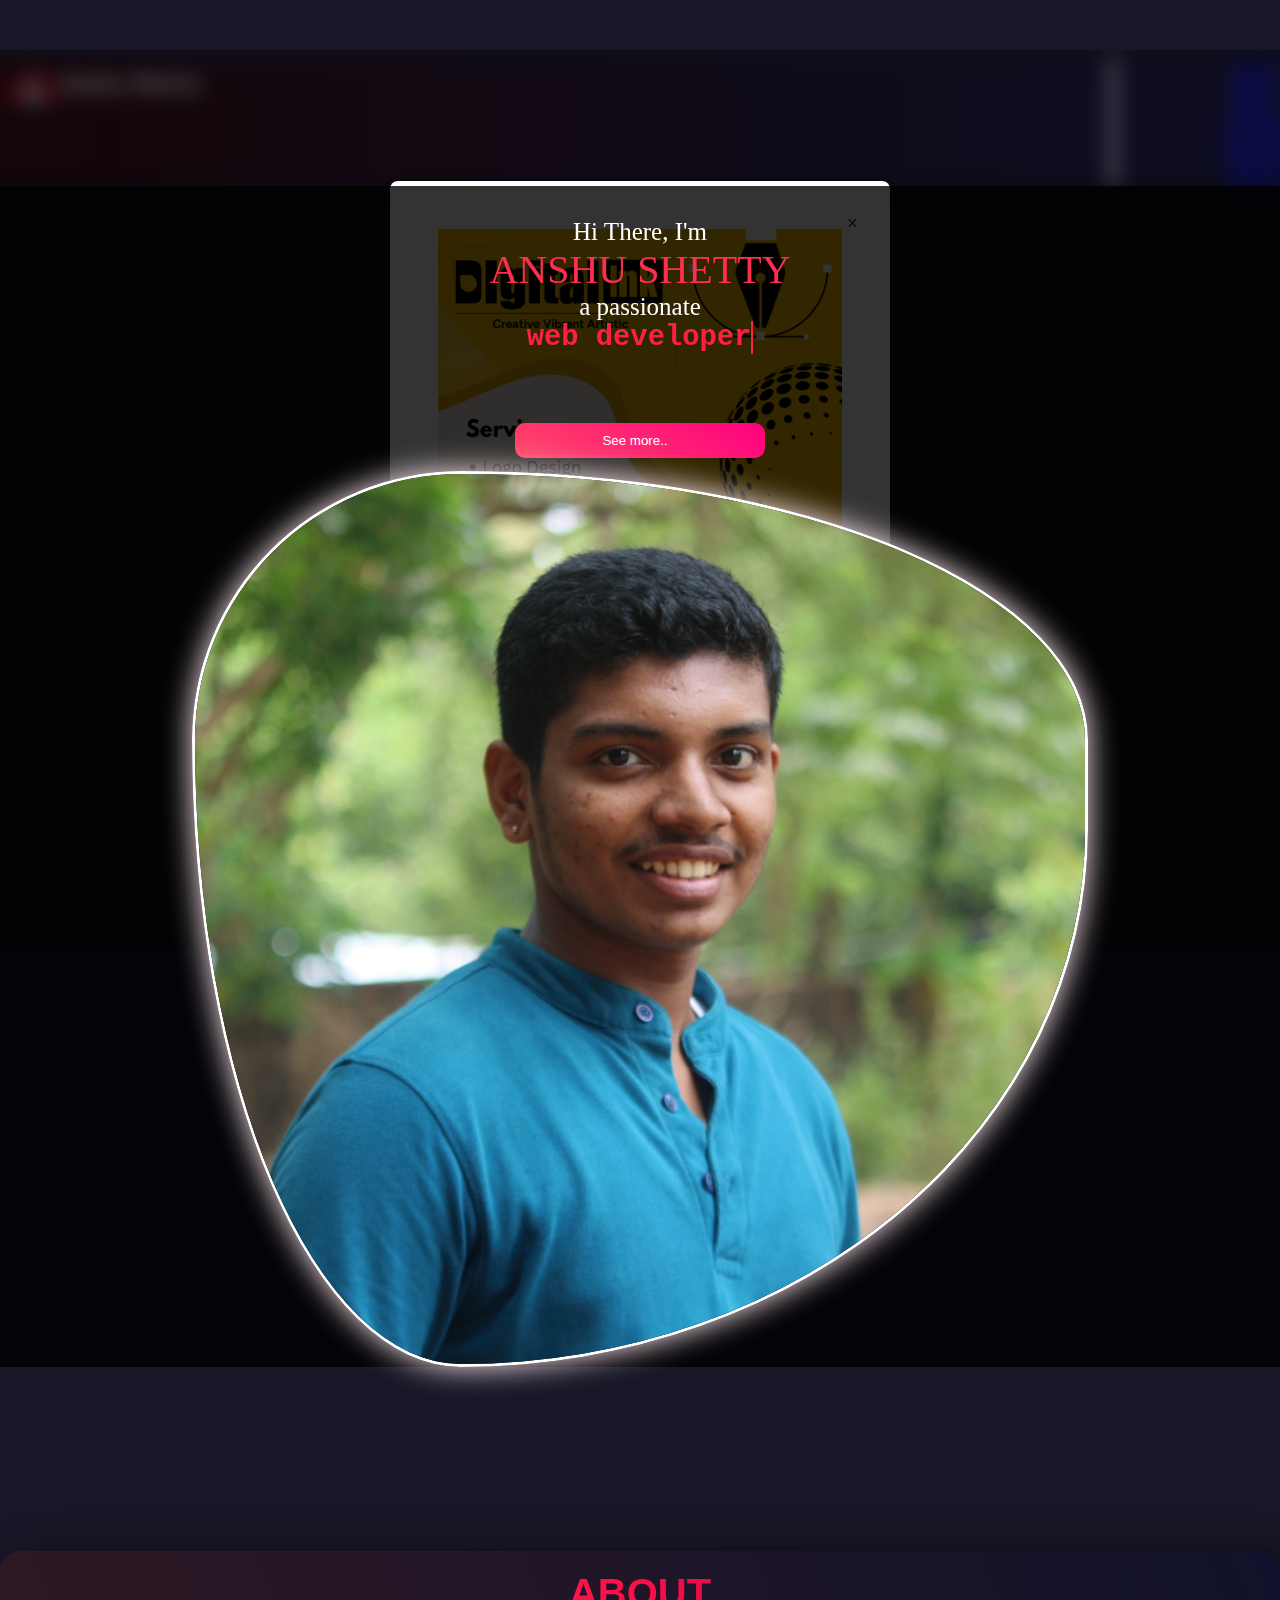
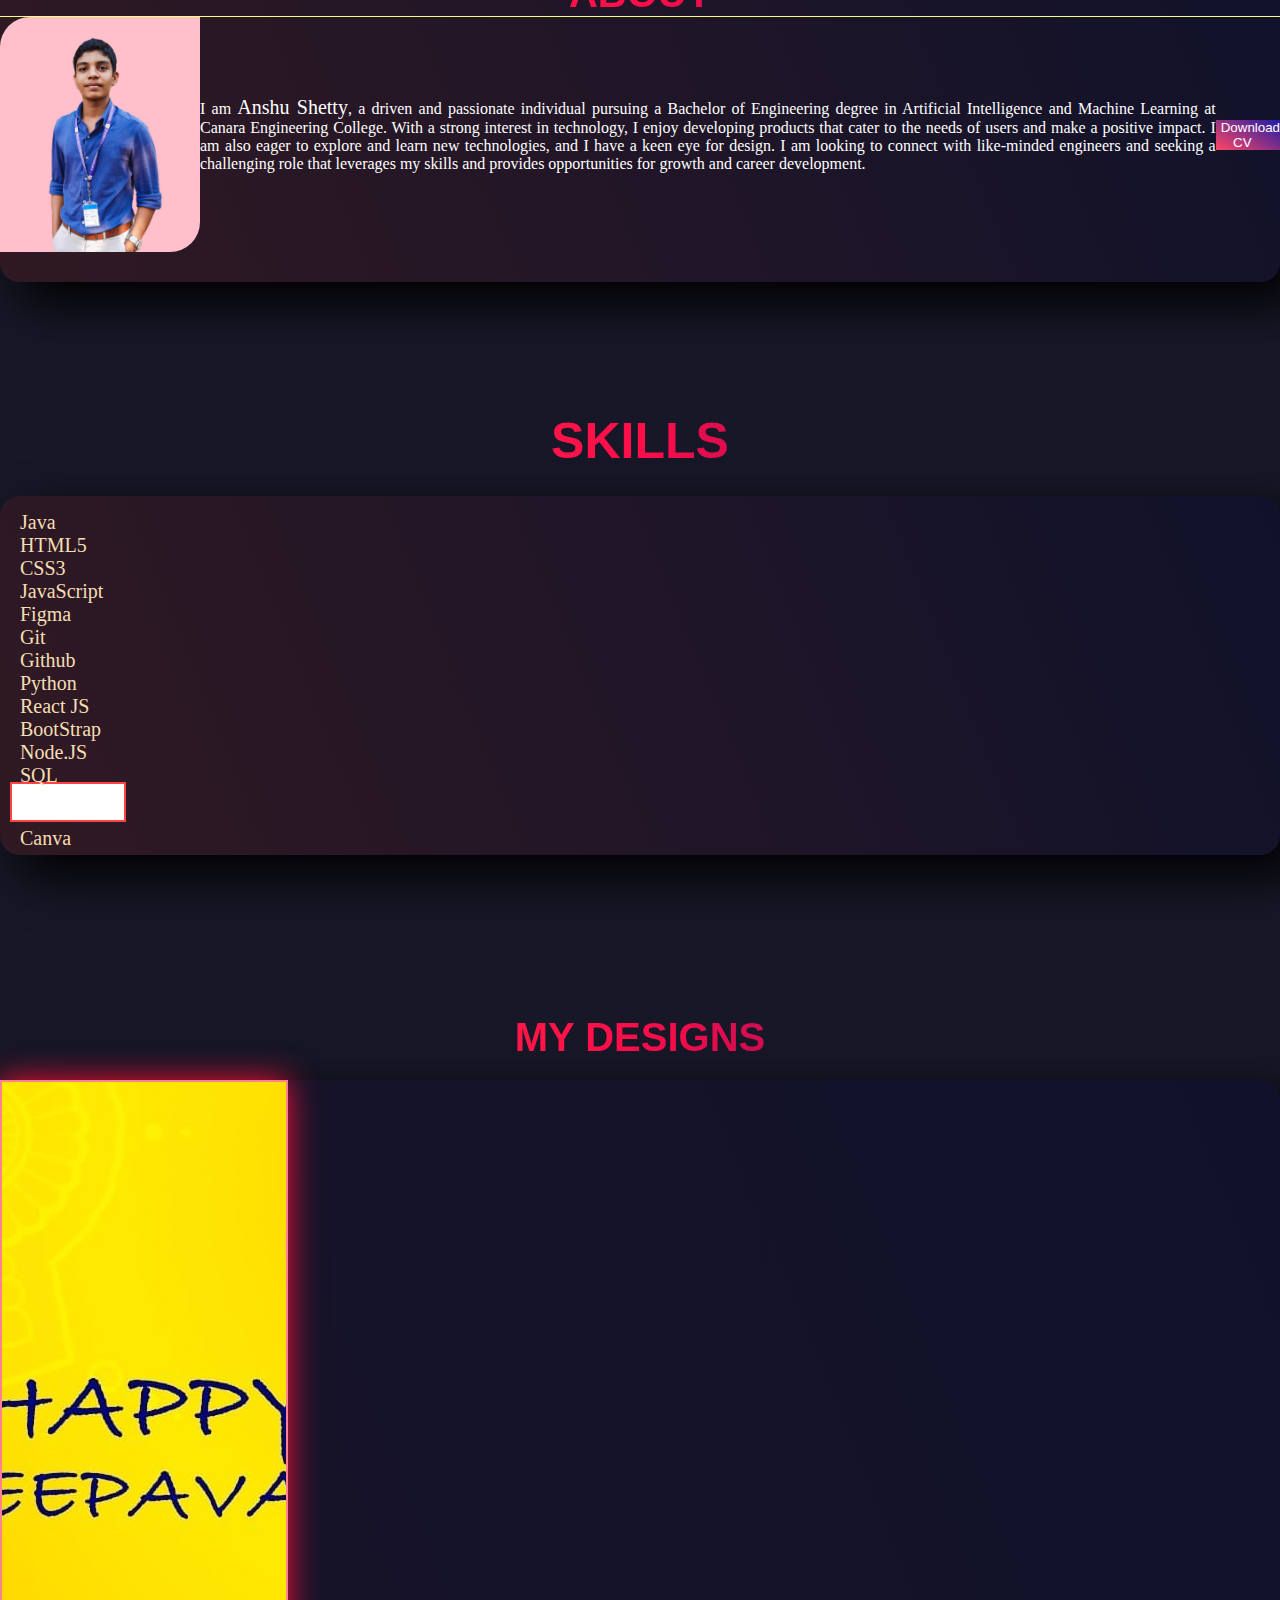
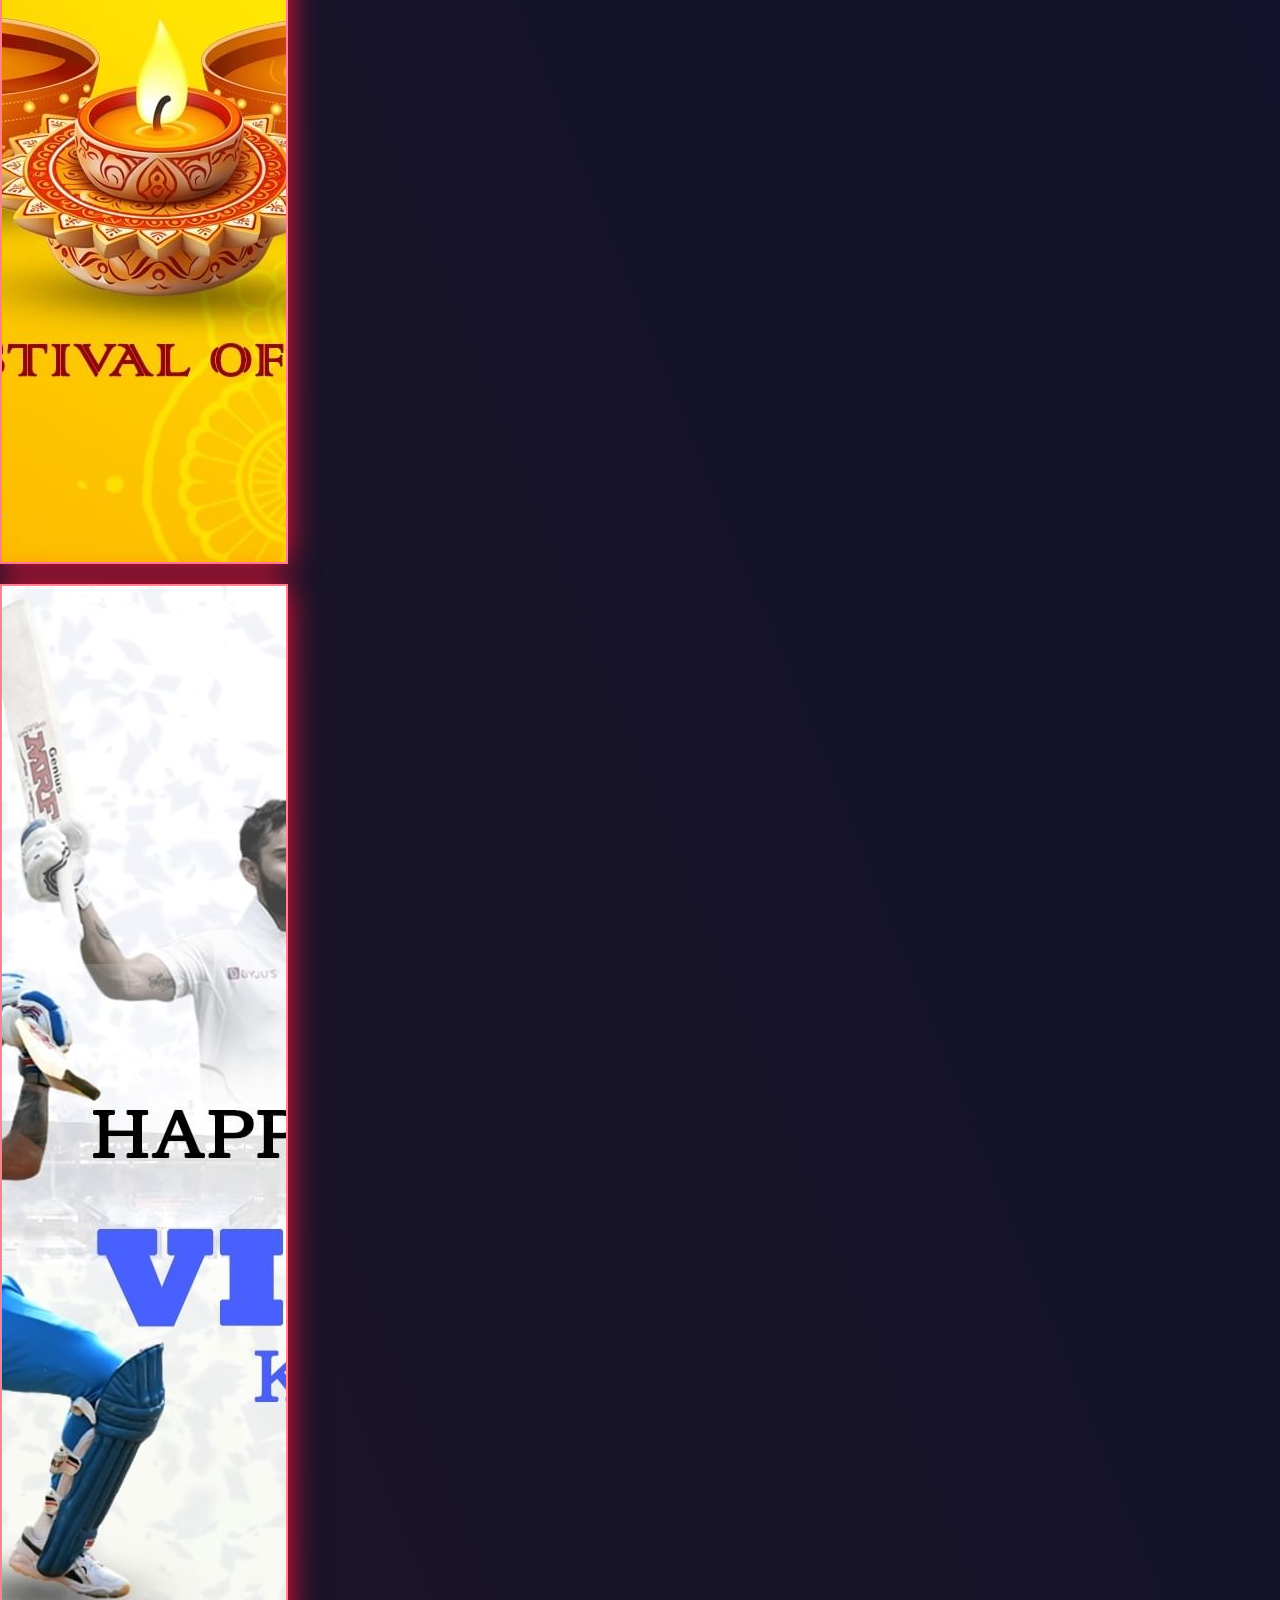
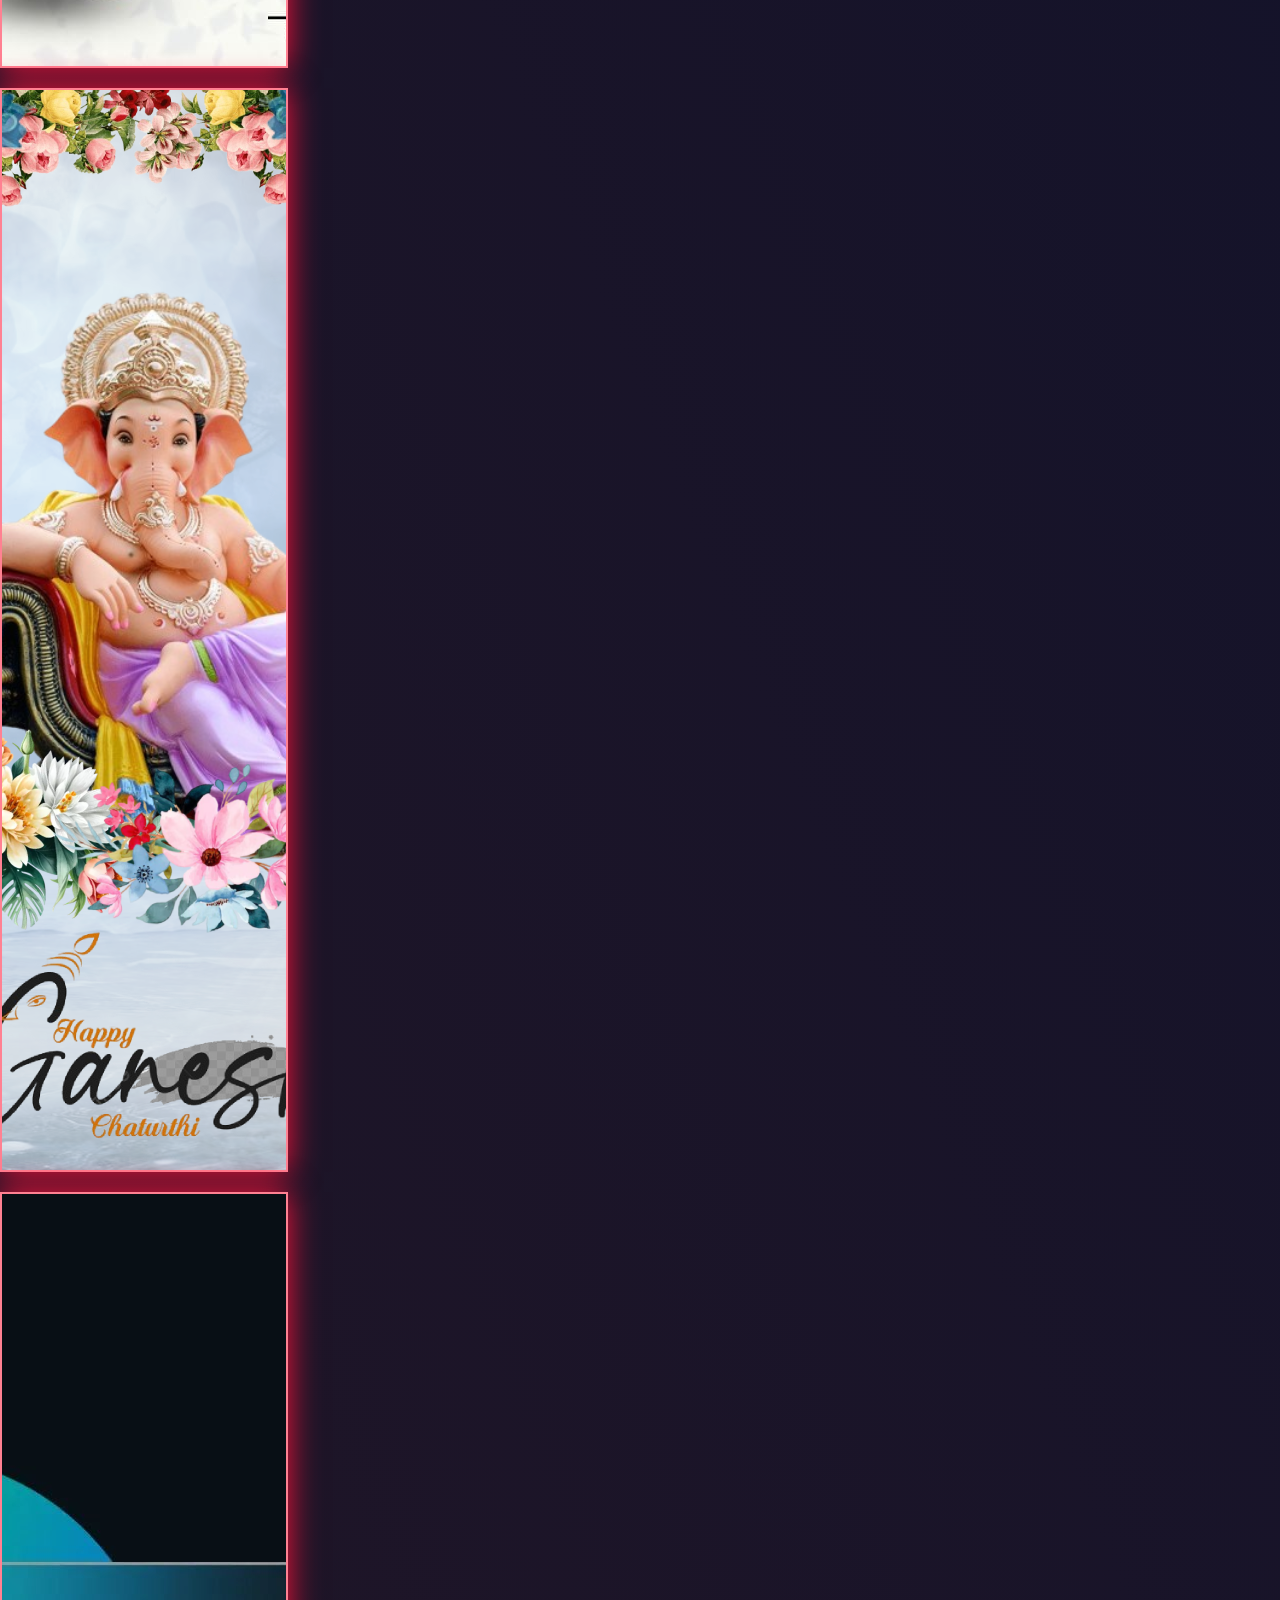
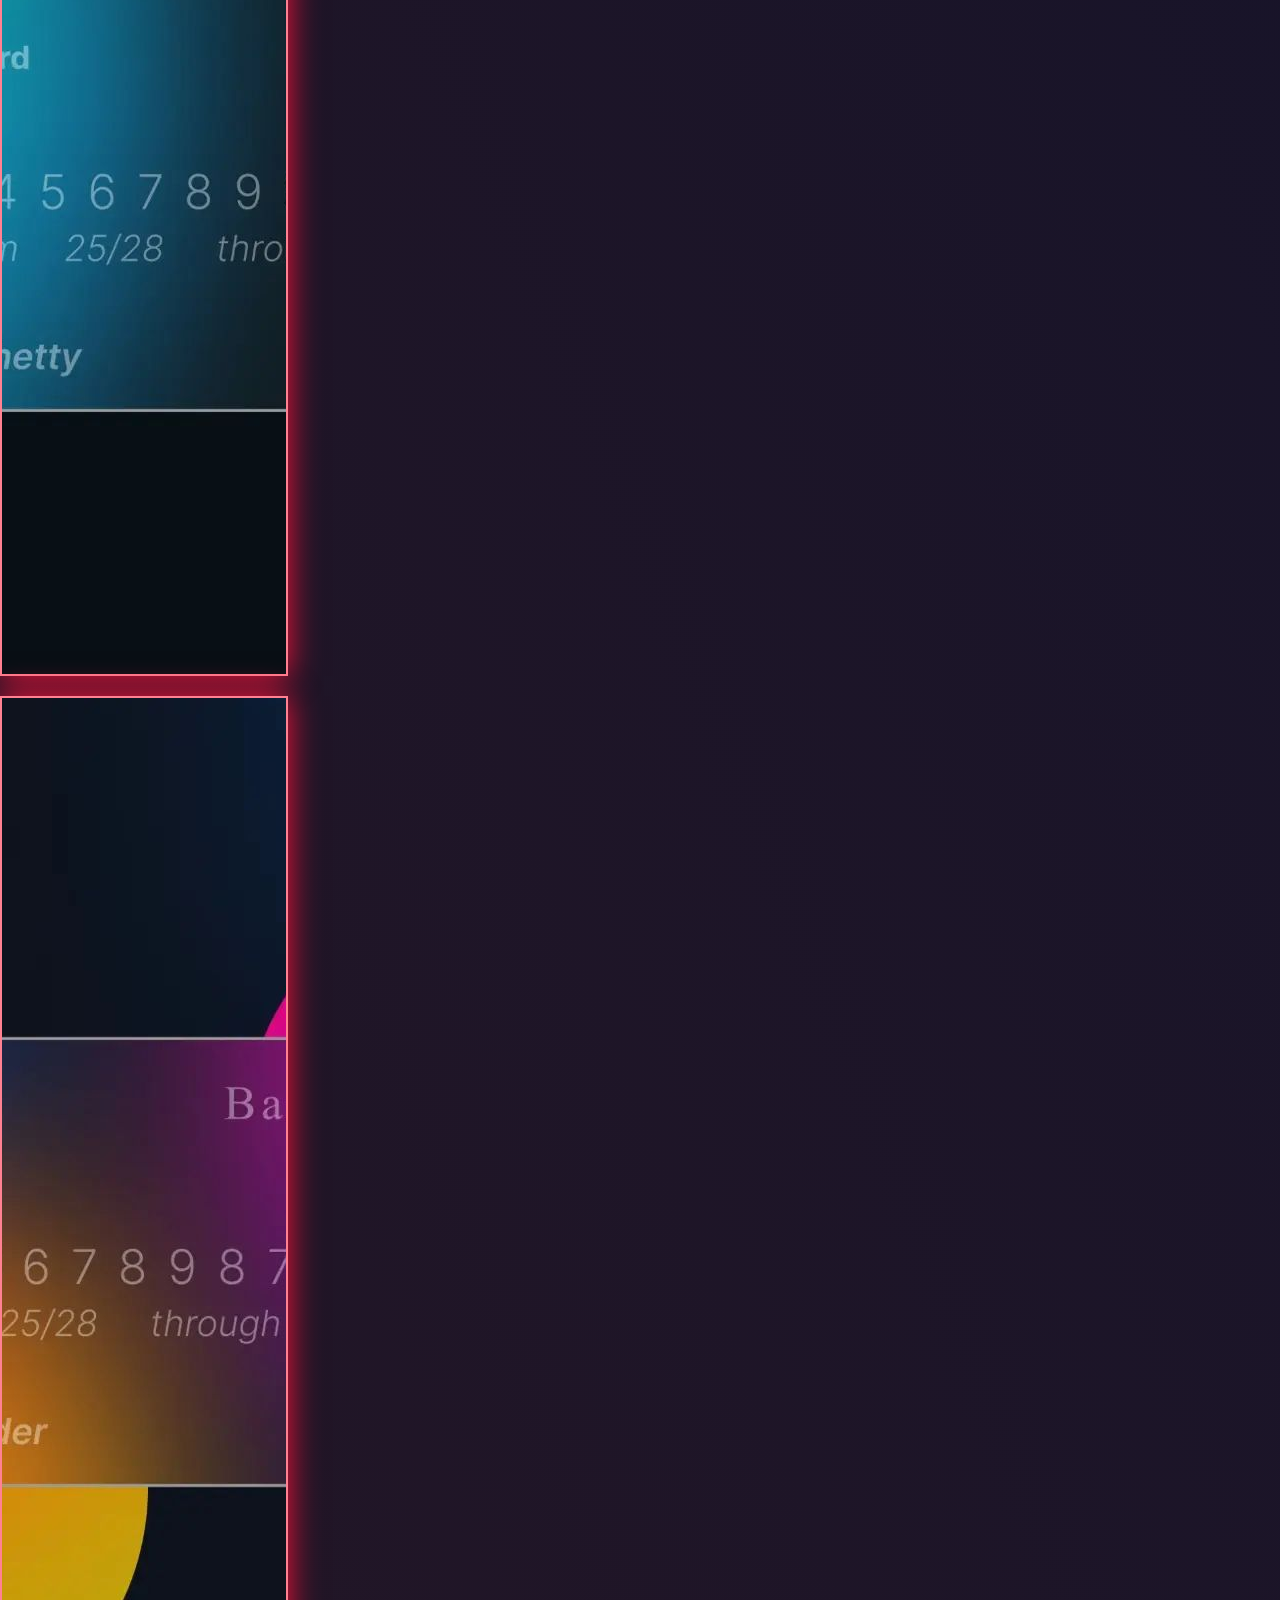
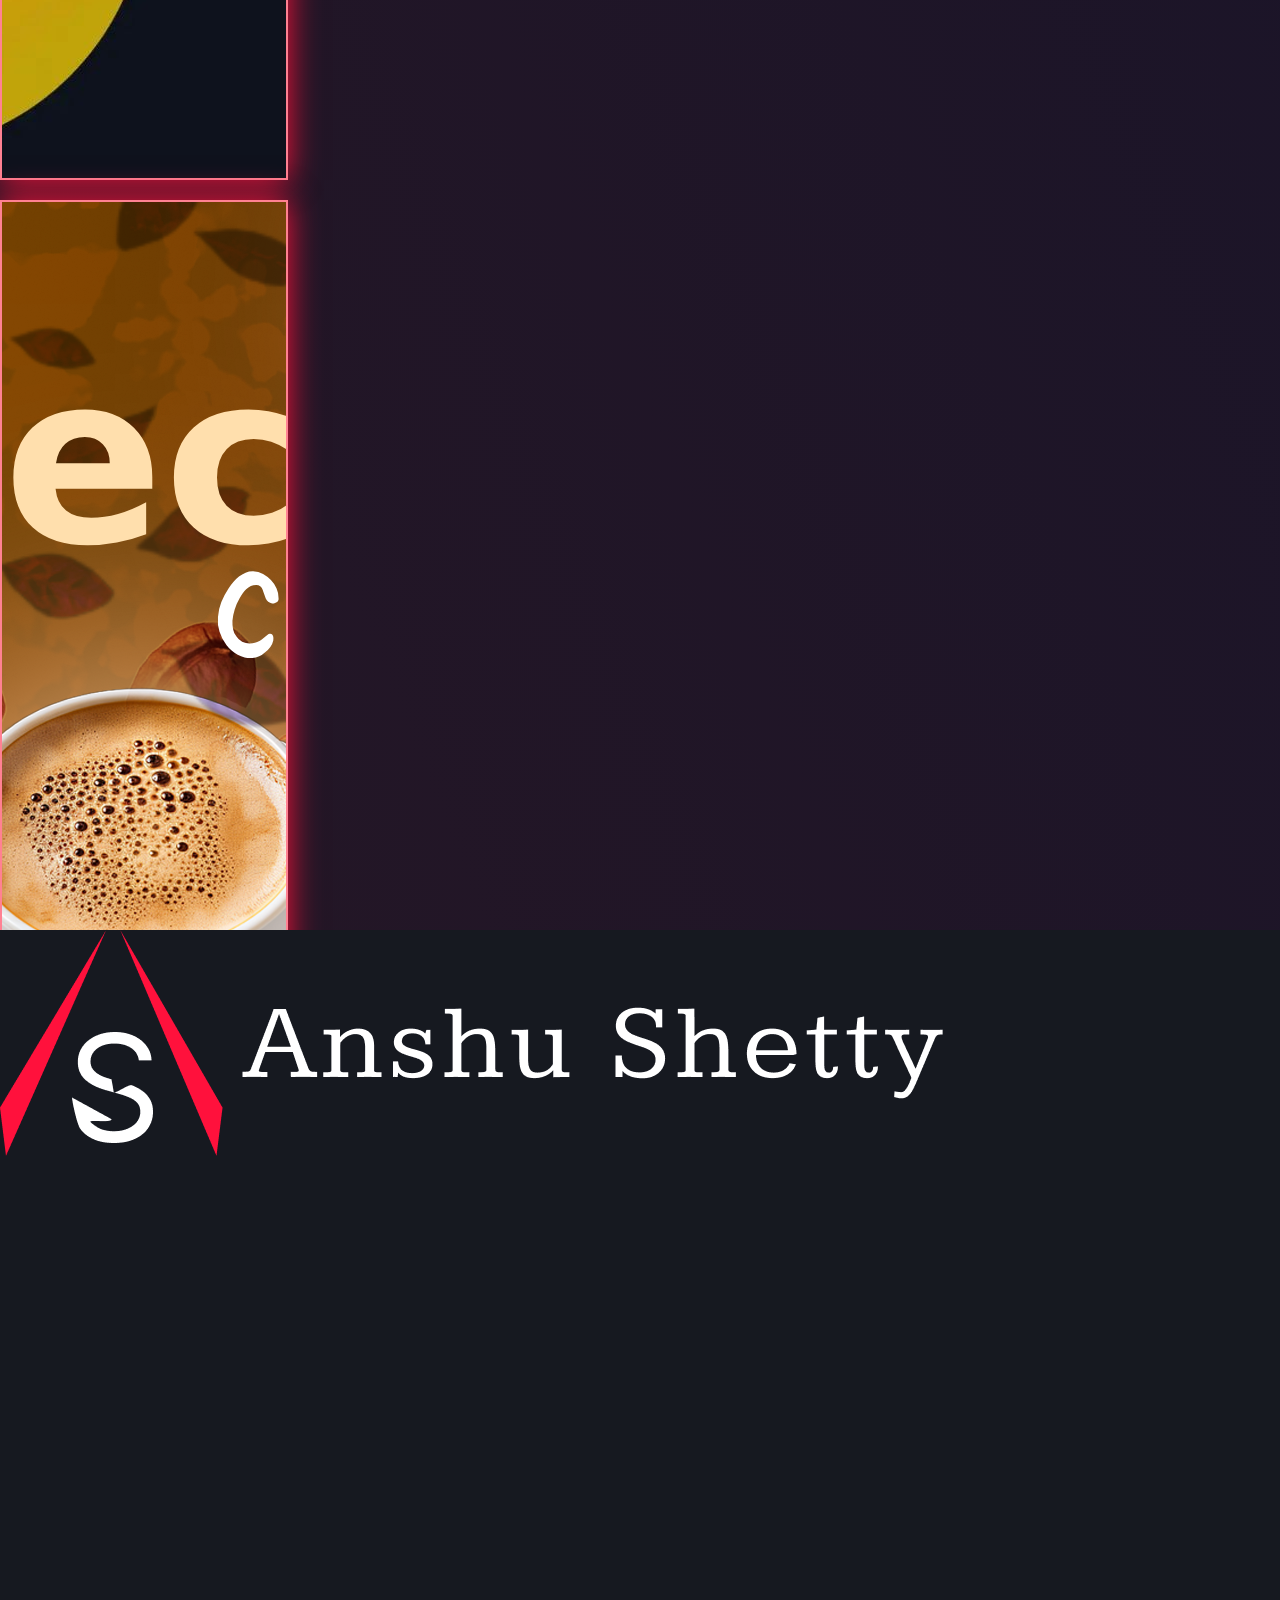
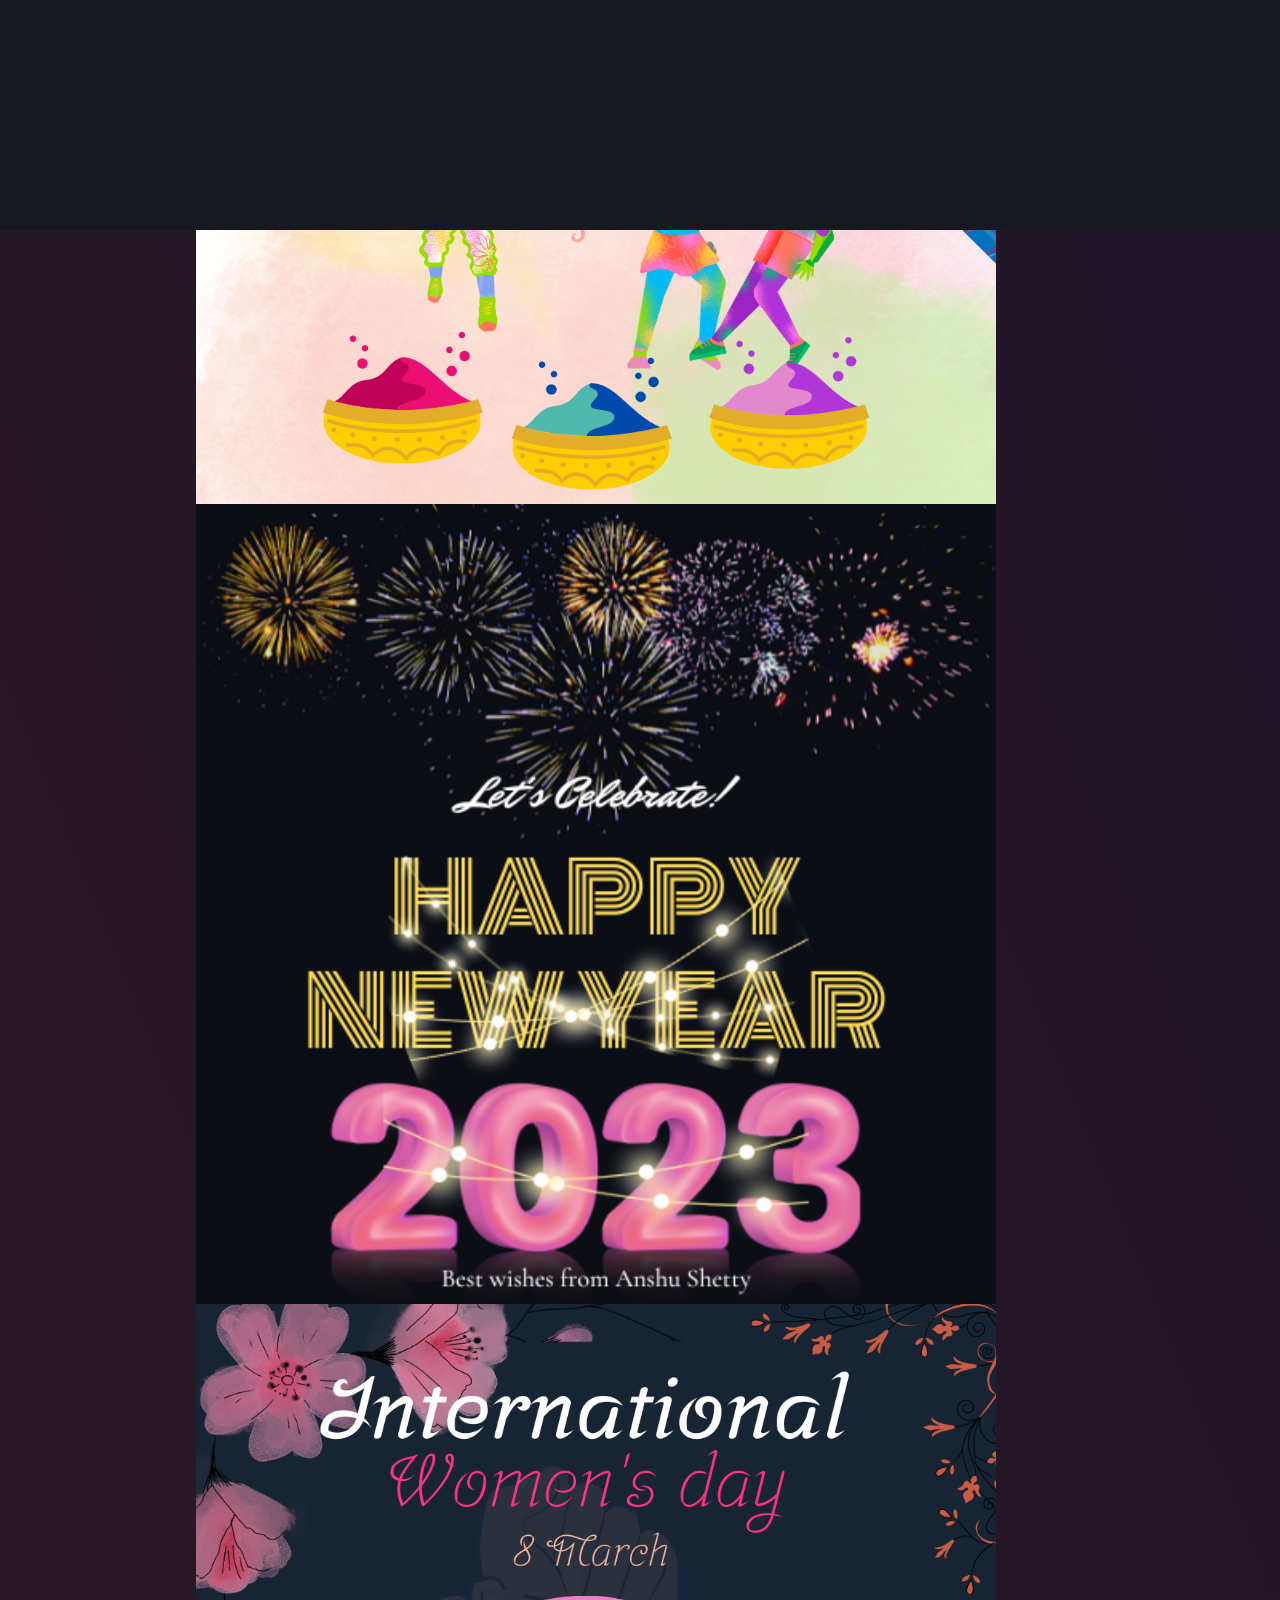
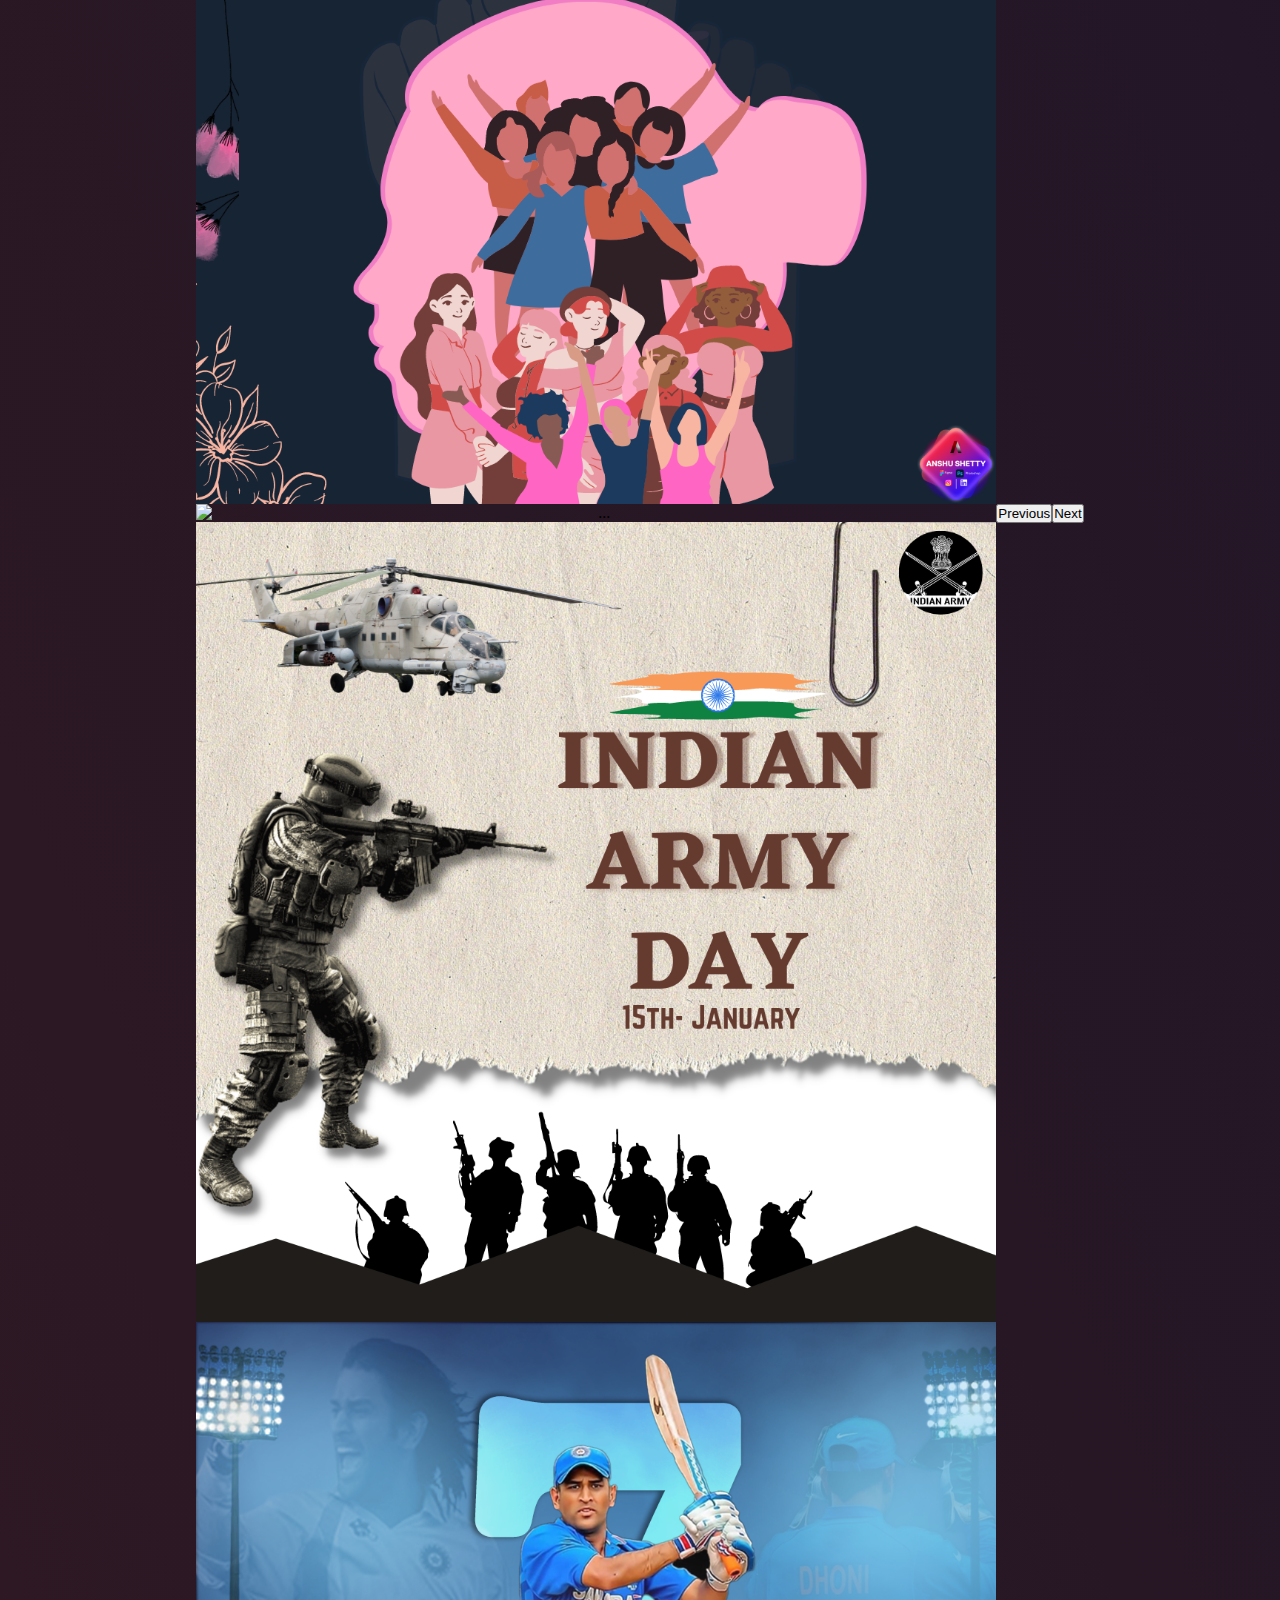
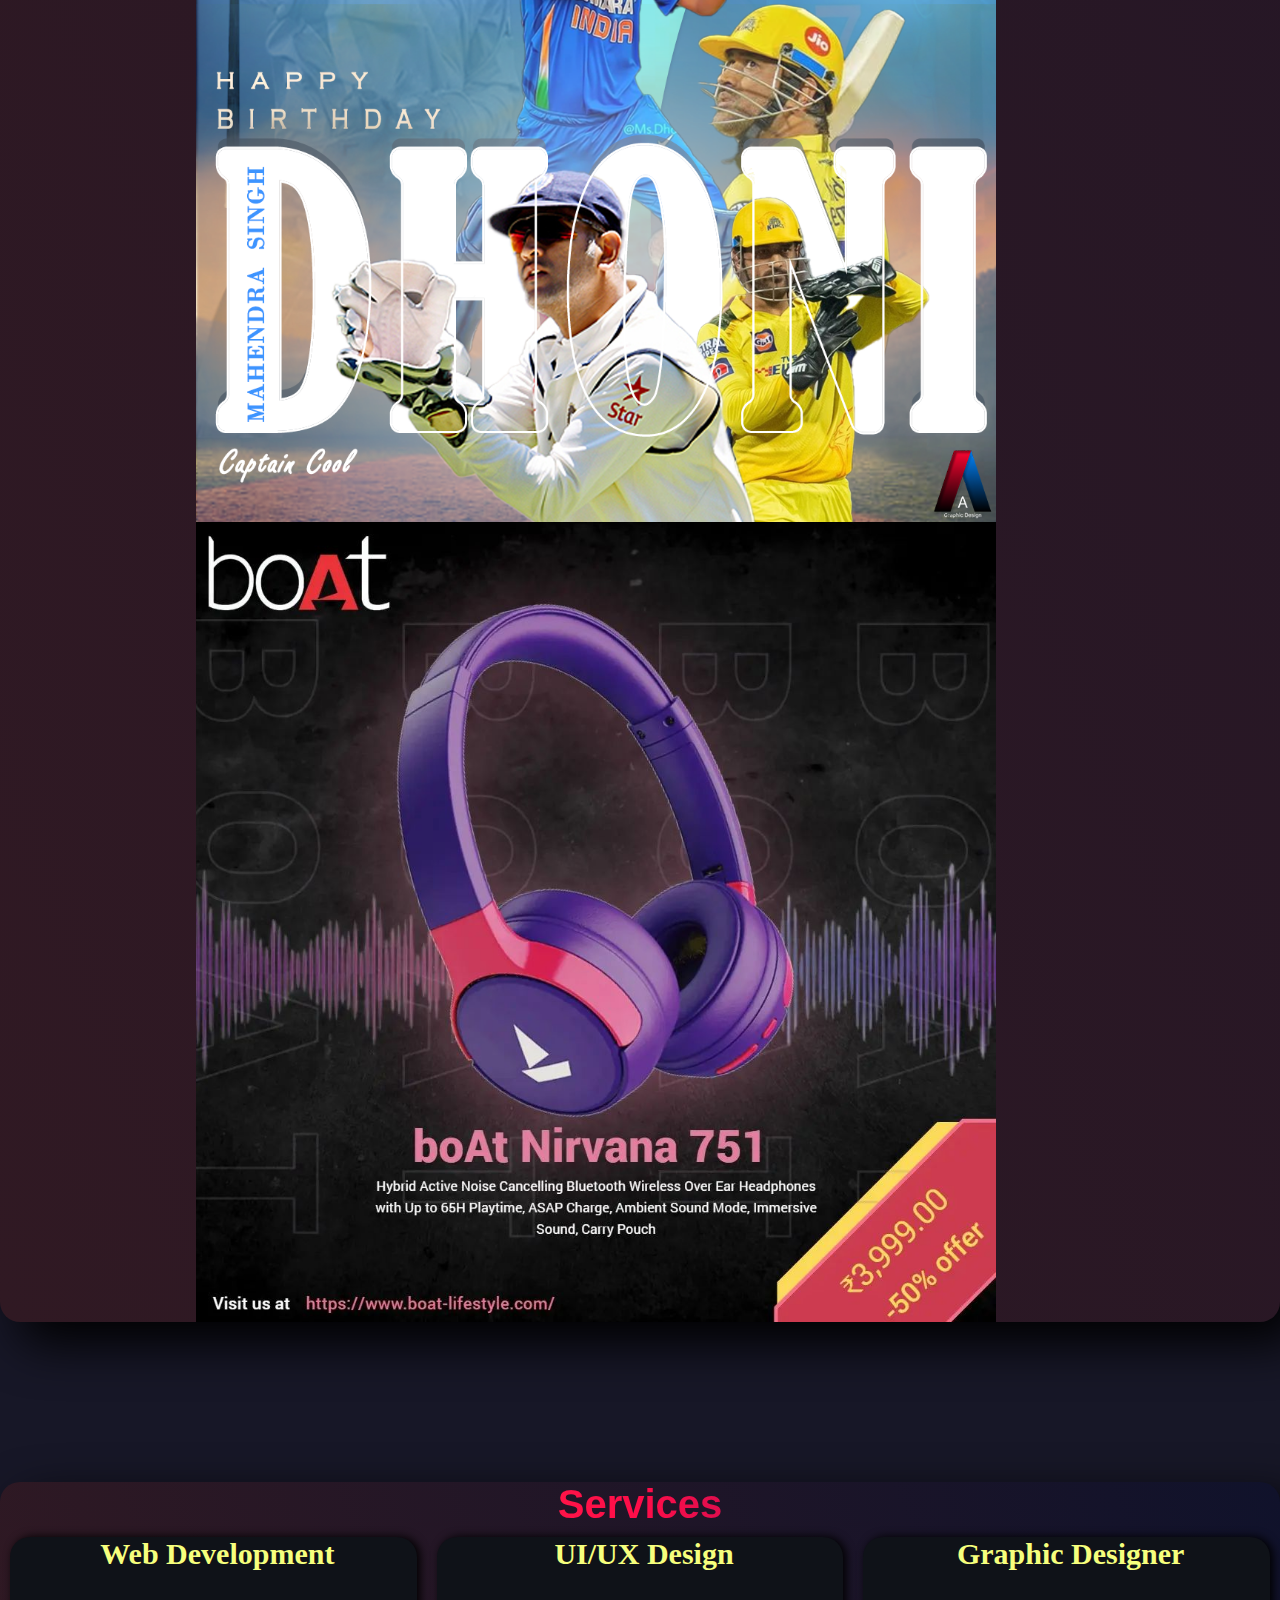
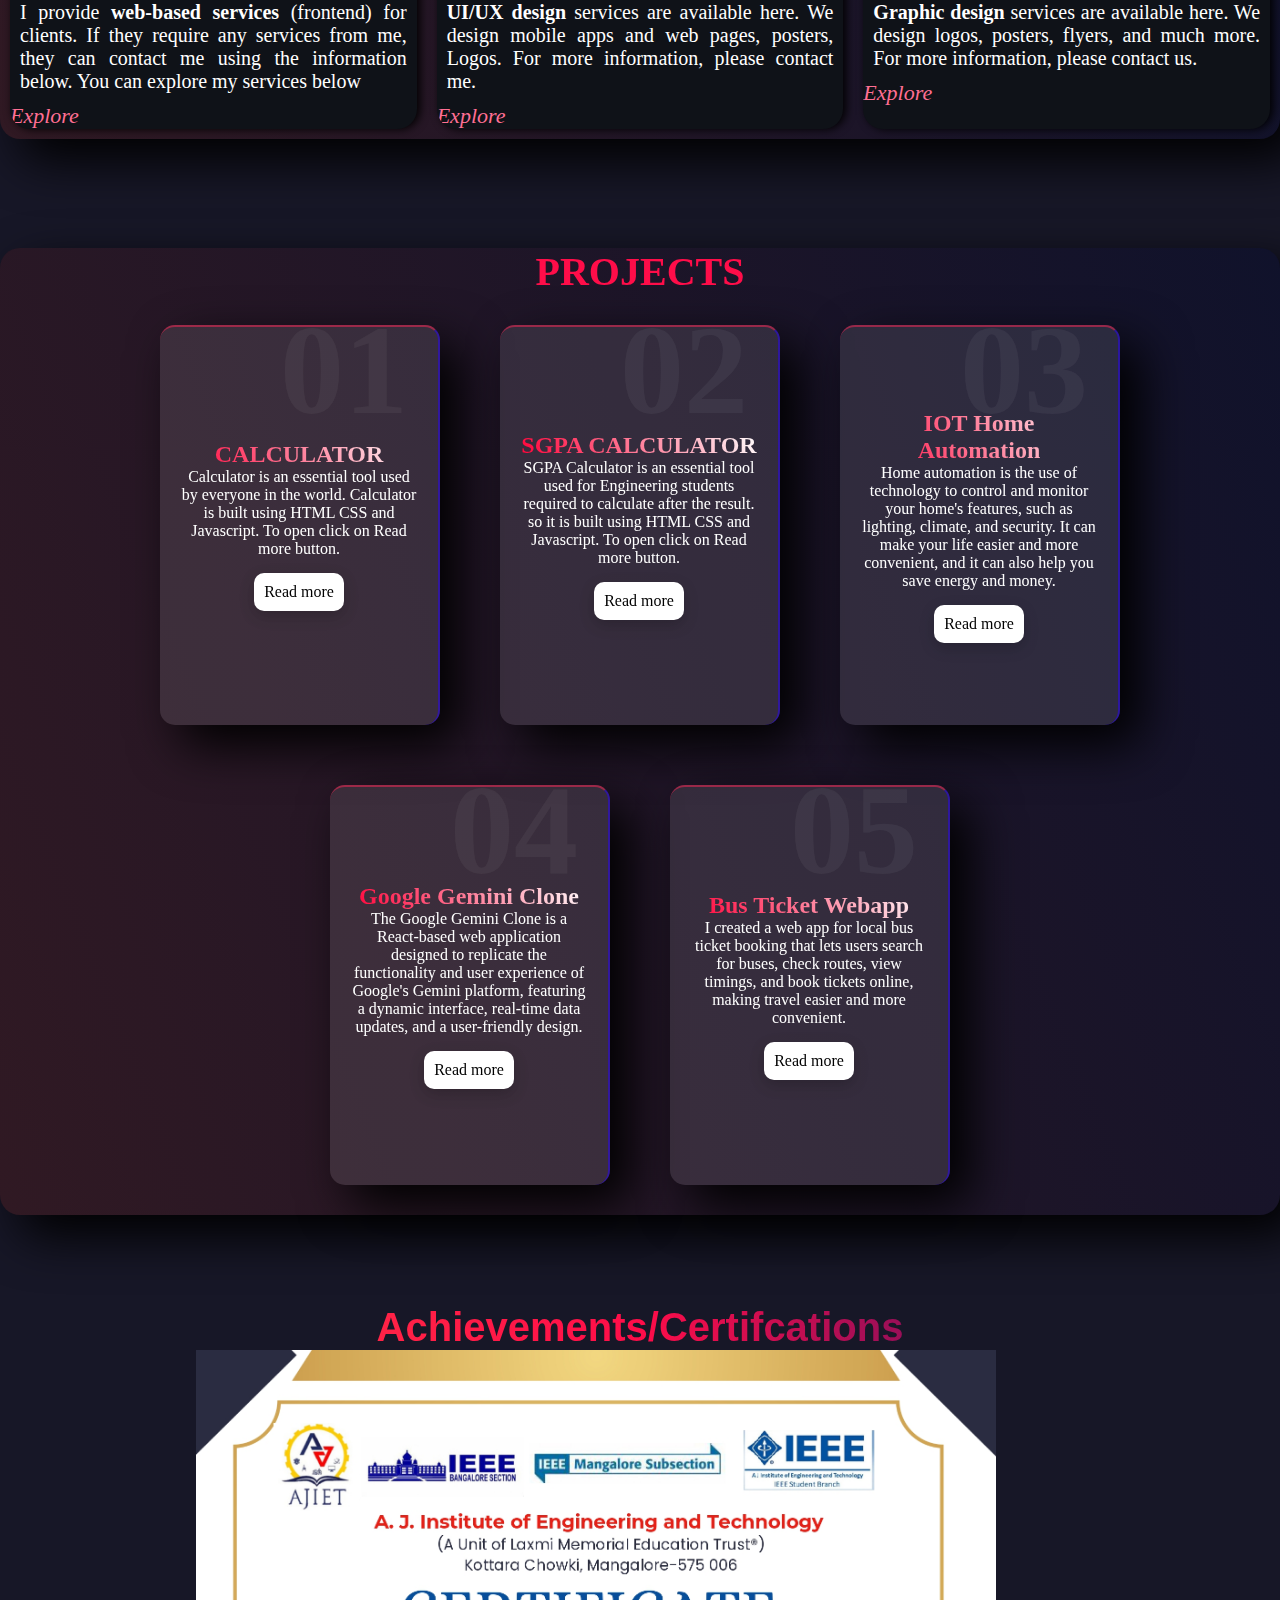
==== commit b83fb3fc: "Updated index.html" ====
--- a/index.html
+++ b/index.html
@@ -28,7 +28,13 @@
 
 <body class="body">
 
-  <div id="preloader"></div>
+  <div id="preloader">
+    <div class="loader">
+        <img src="./Images/Group 14.png" alt="Logo" class="logo" />
+        <!-- You can add a loading animation if you want -->
+        <div class="spinner"></div>
+    </div>
+</div>
 
   <!-- <span>A</span>nshu Shetty -->
   <nav class="navbar navbar-expand-lg fixed-top navbar-dark bg-dark ">
@@ -150,10 +156,7 @@
                   </div>
                 <!-- </div> -->
                 <div class="col">
-                  <P>This is <span>Anshu Shetty</span>  a passionate Web developer.I am pursuing B.E in ARTIFICIAL INTELLIGENCE AND MACHINE LEARNING in
-                    Canara Engineering College. I love to develop  websites, which
-                    helps the people to use . I love to explore and learn new Technologies. I love to design. Looking to connect with engineers and looking for the perfect job where i can make use of
-                    my skills and develop my career.</P>
+                  <P>I am <span>Anshu Shetty</span>, a driven and passionate individual pursuing a Bachelor of Engineering degree in Artificial Intelligence and Machine Learning at Canara Engineering College. With a strong interest in technology, I enjoy developing products that cater to the needs of users and make a positive impact. I am also eager to explore and learn new technologies, and I have a keen eye for design. I am looking to connect with like-minded engineers and seeking a challenging role that leverages my skills and provides opportunities for growth and career development.</P>
                     
                 </div>
                 <div class="about-btn">
@@ -175,55 +178,59 @@
       <section id="Skills">
         <div class="myskills anim">
           <h3>SKILLS</h3>
-          <div class="container text-center">
-            <div class="group">
-              <img src="./Images/python.png" alt="">
-              <div class="progress">
-                <div class="progress-bar" role="progressbar" style="width: 50%;" aria-valuenow="25" aria-valuemin="0" aria-valuemax="100">50%</div>
-              </div>
-            </div>
-            <div class="group">
-              <img src="./Images/C.png" alt="">
-              <div class="progress">
-                <div class="progress-bar" role="progressbar" style="width: 60%;" aria-valuenow="25" aria-valuemin="0" aria-valuemax="100">60%</div>
-              </div>
-            </div>
-            <div class="group">
-              <img src="./Images/java-logo-1-removebg-preview.png" alt="">
-              <div class="progress">
-                <div class="progress-bar" role="progressbar" style="width: 50%;" aria-valuenow="25" aria-valuemin="0" aria-valuemax="100">50%</div>
-              </div>
-            </div>
-            <div class="group">
-              <img src="./Images/html.png" alt="">
-              <div class="progress">
-                <div class="progress-bar" role="progressbar" style="width: 90%;" aria-valuenow="25" aria-valuemin="0" aria-valuemax="100">90%</div>
-              </div>
-            </div>
-            <div class="group">
-              <img src="./Images/css.png" alt="">
-              <div class="progress">
-                <div class="progress-bar" role="progressbar" style="width: 80%;" aria-valuenow="25" aria-valuemin="0" aria-valuemax="100">80%</div>
-              </div>
-            </div>
-            <div class="group">
-              <img src="./Images/javascript-logo-transparent-logo-javascript-images-3.png" alt="">
-              <div class="progress">
-                <div class="progress-bar" role="progressbar" style="width: 50%;" aria-valuenow="25" aria-valuemin="0" aria-valuemax="100">50%</div>
-              </div>
-            </div>
-            <div class="group">
-              <img src="./Images/photoshop.png" alt="">
-              <div class="progress">
-                <div class="progress-bar" role="progressbar" style="width: 65%;" aria-valuenow="25" aria-valuemin="0" aria-valuemax="100">65%</div>
-              </div>
-            </div>
-            <div class="group">
-              <img src="./Images/figma.png" alt="">
-              <div class="progress">
-                <div class="progress-bar" role="progressbar" style="width: 70%;" aria-valuenow="25" aria-valuemin="0" aria-valuemax="100">70%</div>
-              </div>
-            </div>
+          <div class="container ">
+            <div class="skill-logo">
+              <i class="fa-brands fa-java"></i>
+              <p>Java</p>
+            </div>
+            <div class="skill-logo">
+              <i class="fa-brands fa-html5"></i>
+              <p>HTML5</p>
+            </div>
+            <div class="skill-logo">
+              <i class="fa-brands fa-css3-alt"></i>
+              <p>CSS3</p>
+            </div>
+            <div class="skill-logo">
+              <i class="fa-brands fa-js"></i>
+              <p>JavaScript</p>
+            </div>
+            <div class="skill-logo">
+              <i class="fa-brands fa-figma"></i>
+              <p>Figma</p>
+            </div>
+            <div class="skill-logo">
+              <i class="fa-brands fa-git"></i>
+              <p>Git</p>
+            </div>
+            <div class="skill-logo">
+              <i class="fa-brands fa-github"></i>
+              <p>Github</p>
+            </div>
+            <div class="skill-logo">
+              <i class="fa-brands fa-python"></i>
+              <p>Python</p>
+            </div>
+            <div class="skill-logo">
+              <i class="fa-brands fa-react"></i>
+              <p>React JS</p>
+            </div>
+            <div class="skill-logo">
+              <i class="fa-brands fa-bootstrap"></i>
+              <p>BootStrap</p>
+            </div>
+            <div class="skill-logo">
+              <i class="fa-brands fa-node-js"></i>
+              <p>Node.JS</p>
+            </div>
+            <div class="skill-logo">
+              <i class="fa-solid fa-database"></i>
+              <p>SQL</p>
+            </div>        
+            <div class="skill-logo">
+              <img src="./Images/canvawhite.png" class="canva" alt="">
+              <p>Canva</p>
+            </div>        
           </div>
         </div>
       </section>
@@ -606,17 +613,17 @@
         
     </script>
 
-    <!-- preloader -->
-     <!-- Preloader Script -->
-<!-- Preloader Script -->
-<script>
-  window.addEventListener("load", function() {
-      var loader = document.getElementById("preloader");
-      setTimeout(function() {
-          loader.style.display = "none";
-      }, 3000); // 3000 milliseconds = 3 seconds
-  });
-</script>
+ <!-- preloader -->
+  <script>
+    // JavaScript to handle preloader
+    window.addEventListener("load", function () {
+    setTimeout(function() {
+        const preloader = document.getElementById('preloader');
+        preloader.style.display = 'none';
+        document.body.classList.add('show-content');
+    }, 2000); // Delay of 2 seconds to see the preloader in action
+});
+  </script>
 
 
 </body>
--- a/style1.css
+++ b/style1.css
@@ -250,9 +250,13 @@
     margin: 8px;
     shape-rendering: crispEdges;
     padding: 10px;
-    border: 1px solid rgb(255, 49, 94);
+    /* border: 2px solid rgb(255, 49, 94); */
     border-radius: 100%;
     /* width: 50%;   */
+}
+.container-xxl .col-md .icon a  :hover{
+    background-color: rgb(255, 49, 94);
+    color: rgb(255, 255, 255);
 }
 .aboutme1 {
     padding-top: 120PX;
@@ -1227,4 +1231,97 @@
         opacity: 1;
         transform: translateX(0px);
     }
-}+}
+
+.certificates h2{
+    background:linear-gradient(to right, #ff4242, #ff0d49, #07116d);
+    -webkit-text-fill-color: transparent;
+    -webkit-background-clip: text;
+    font-family: Impact, Haettenschweiler, 'Arial Narrow Bold', sans-serif;
+    display: grid;
+    /* width: 600px; */
+    justify-content: center;
+    align-items: center;
+    font-size: 40px;
+    text-align: center;
+}
+
+.carousel {
+    display: flex;
+    justify-content: center; /* Centers the carousel horizontally */
+    align-items: center; /* Centers the carousel vertically (if needed) */
+    margin: 0 auto; /* Ensures the carousel is centered on the page */
+  }
+  
+  .carousel-inner {
+    width: 100%;
+    max-width: 800px; /* Set a maximum width for the carousel */
+  }
+  
+  .carousel-item img {
+    display: block;
+    margin: 0 auto;
+    width: 100%; /* Makes the images take up full width of the container */
+    height: auto; /* Maintain the image aspect ratio */
+  }
+  
+  .carousel-control-prev-icon,
+  .carousel-control-next-icon {
+    filter: invert(1); /* Makes the control icons visible on dark backgrounds */
+  }
+  
+/* Home Typewriter Animation */
+@keyframes typing {
+    from {
+      width: 0;
+    }
+    to {
+      width: 100%;
+    }
+  }
+  
+  @keyframes blink {
+    50% {
+      border-color: transparent;
+    }
+  }
+  
+  .typewriter {
+    display: inline-block;
+    white-space: nowrap;
+    overflow: hidden;
+    border-right: 2px solid;
+    font-family: 'Courier', monospace;
+    animation: typing 3s steps(22) 1s infinite alternate, blink 0.75s step-end infinite;
+  }
+  
+  @keyframes textSwitch {
+    0%, 25% {
+      content: 'web developer';
+    }
+    50%, 75% {
+      content: 'Graphic Designer';
+    }
+    80%,100% {
+      content: 'Machine Learning learner';
+    }
+  }
+  
+  .typewriter::after {
+    content: 'web developer';
+    animation: textSwitch 6s steps(1) infinite;
+  }
+  
+  /* General Styling */
+  .aboutme {
+    text-align: center;
+    font-size: 1.5em;
+  }
+  
+  .aboutme .typewriter {
+    font-weight: bold;
+    color: rgb(255, 31, 69);
+    font-size: 1.8rem;
+  }
+  
+  
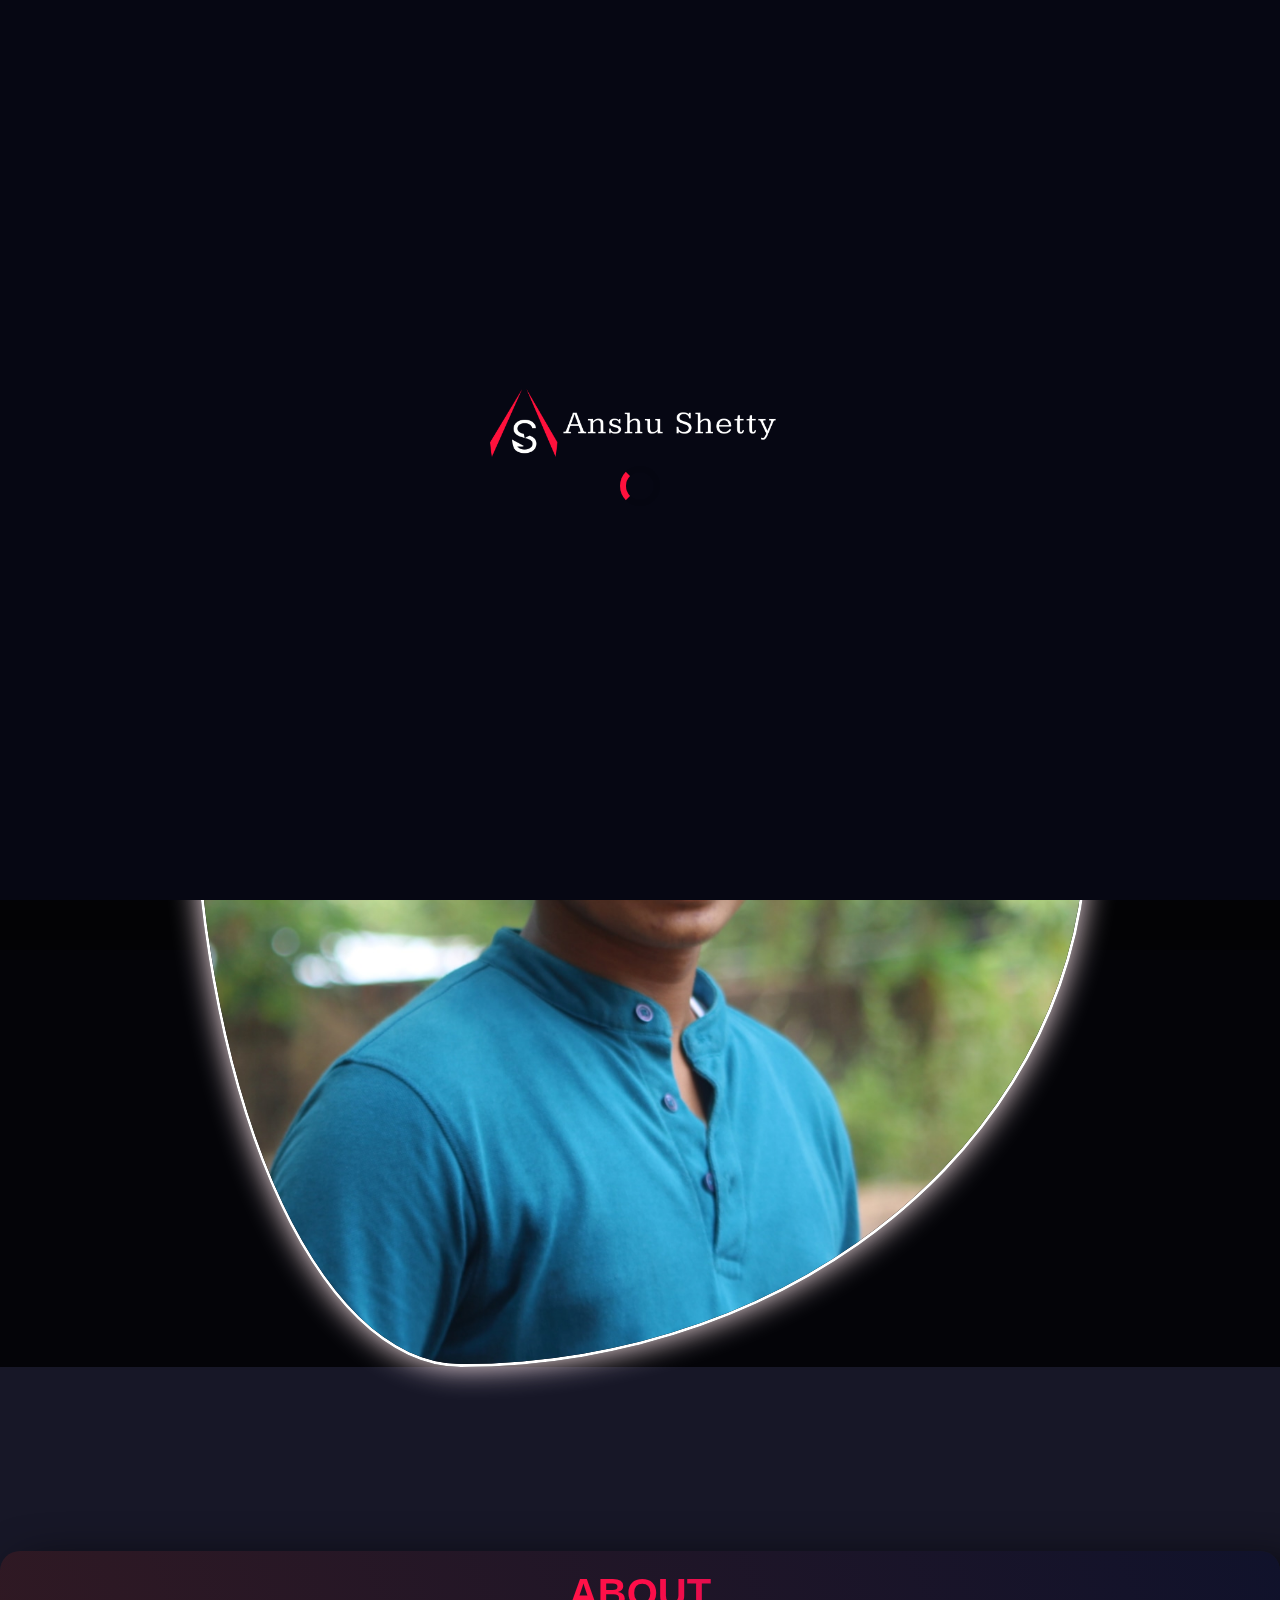
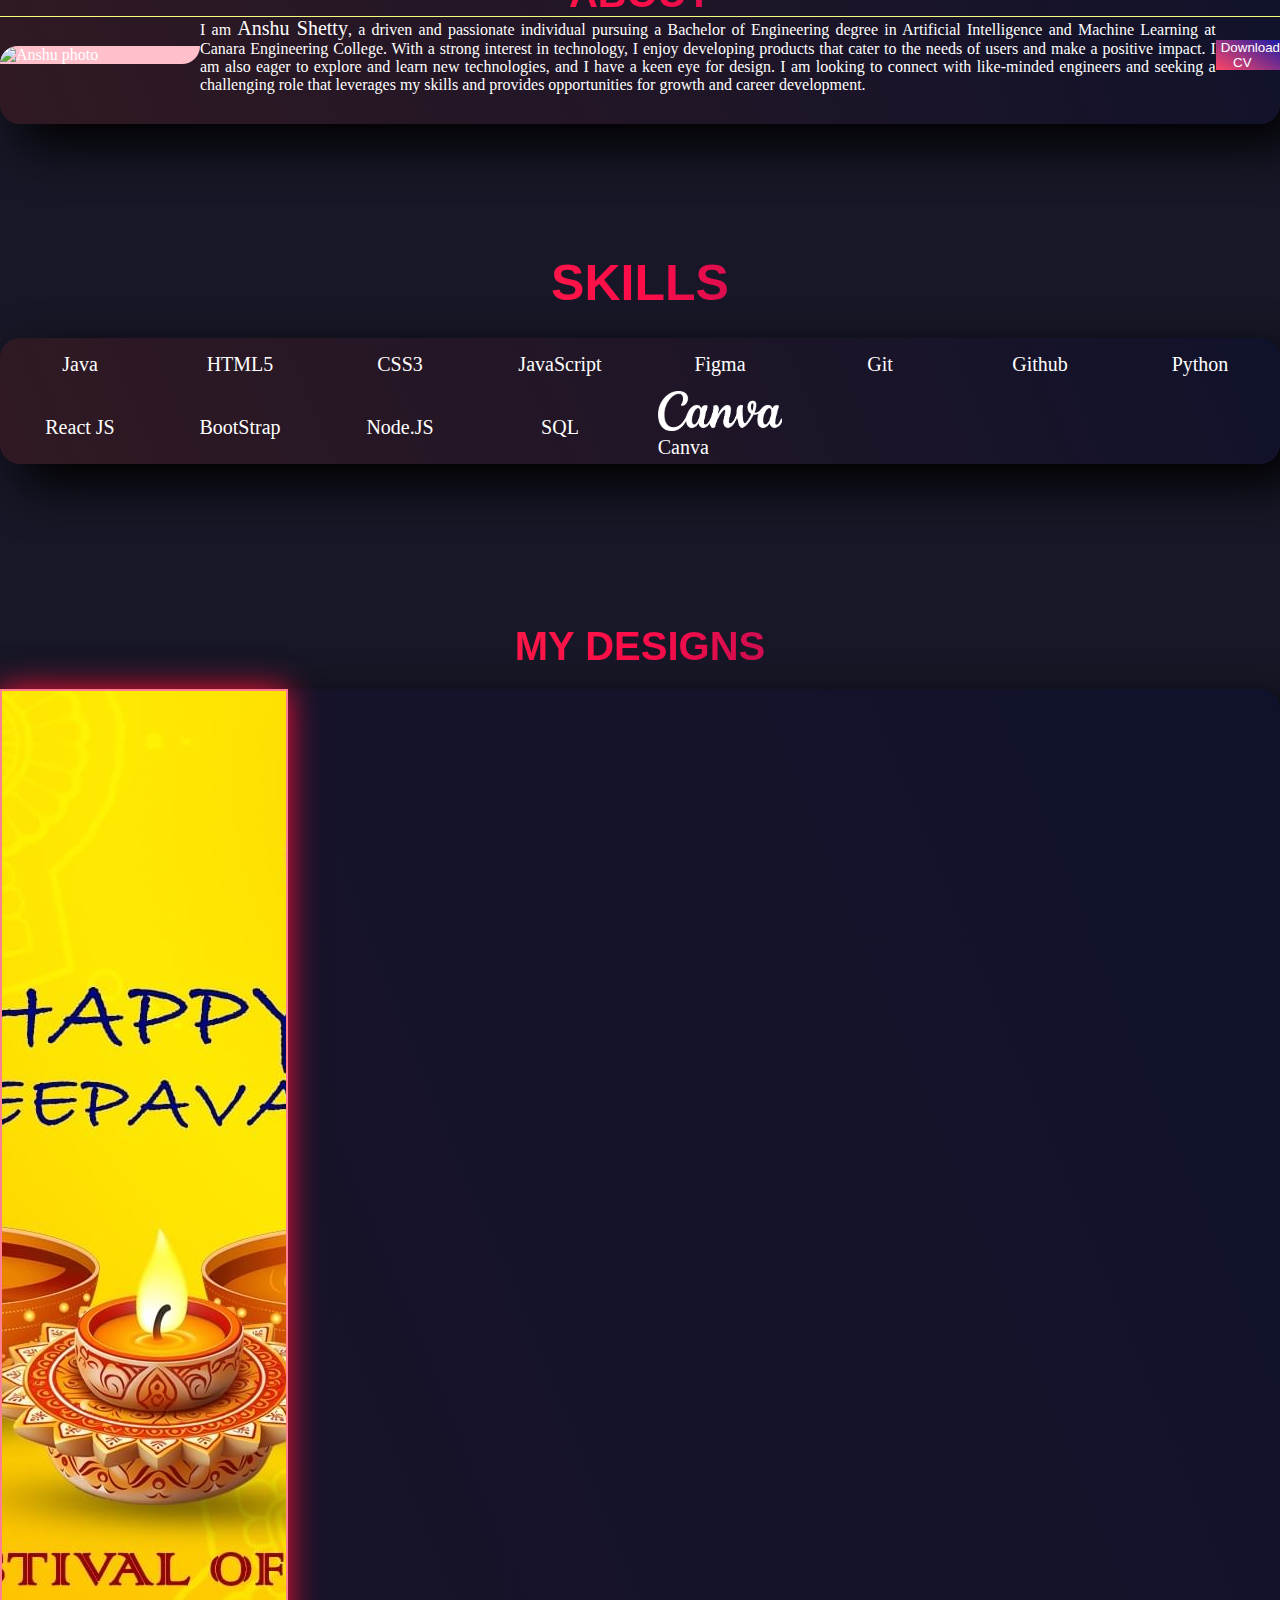
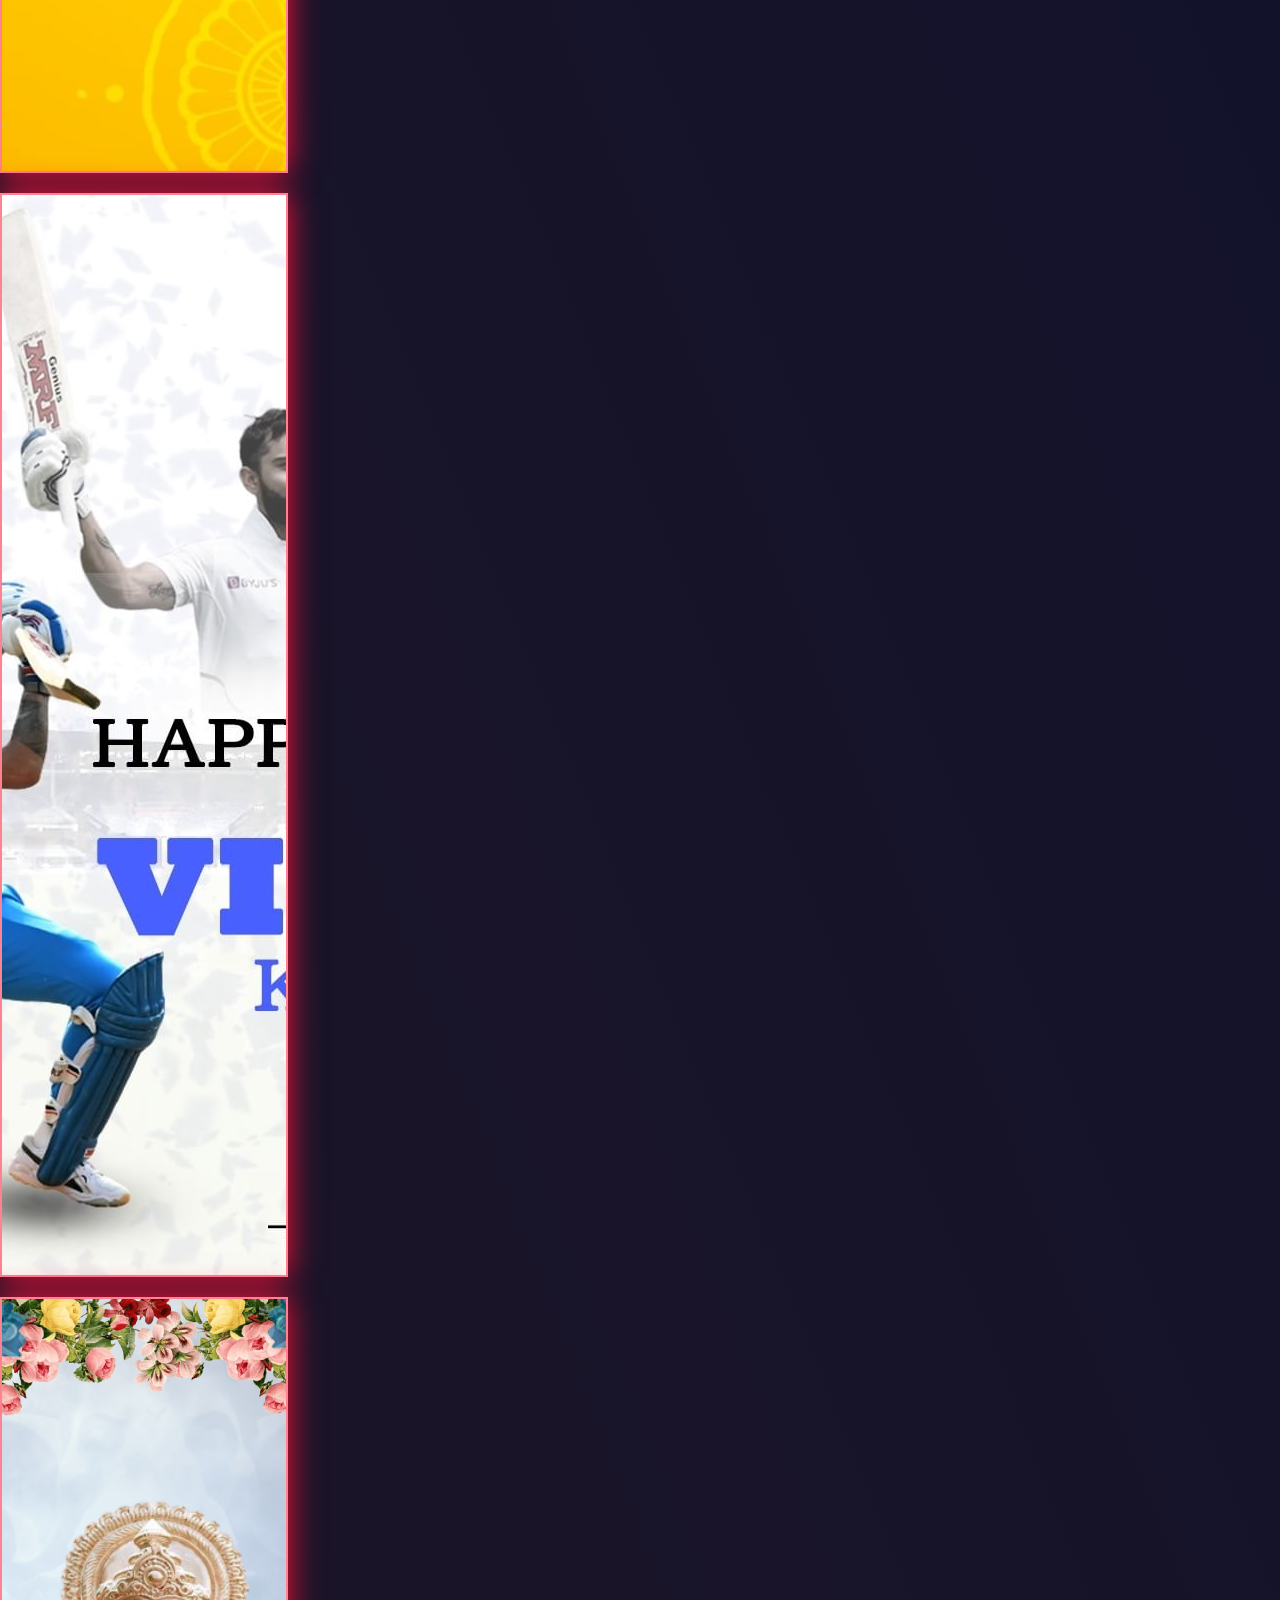
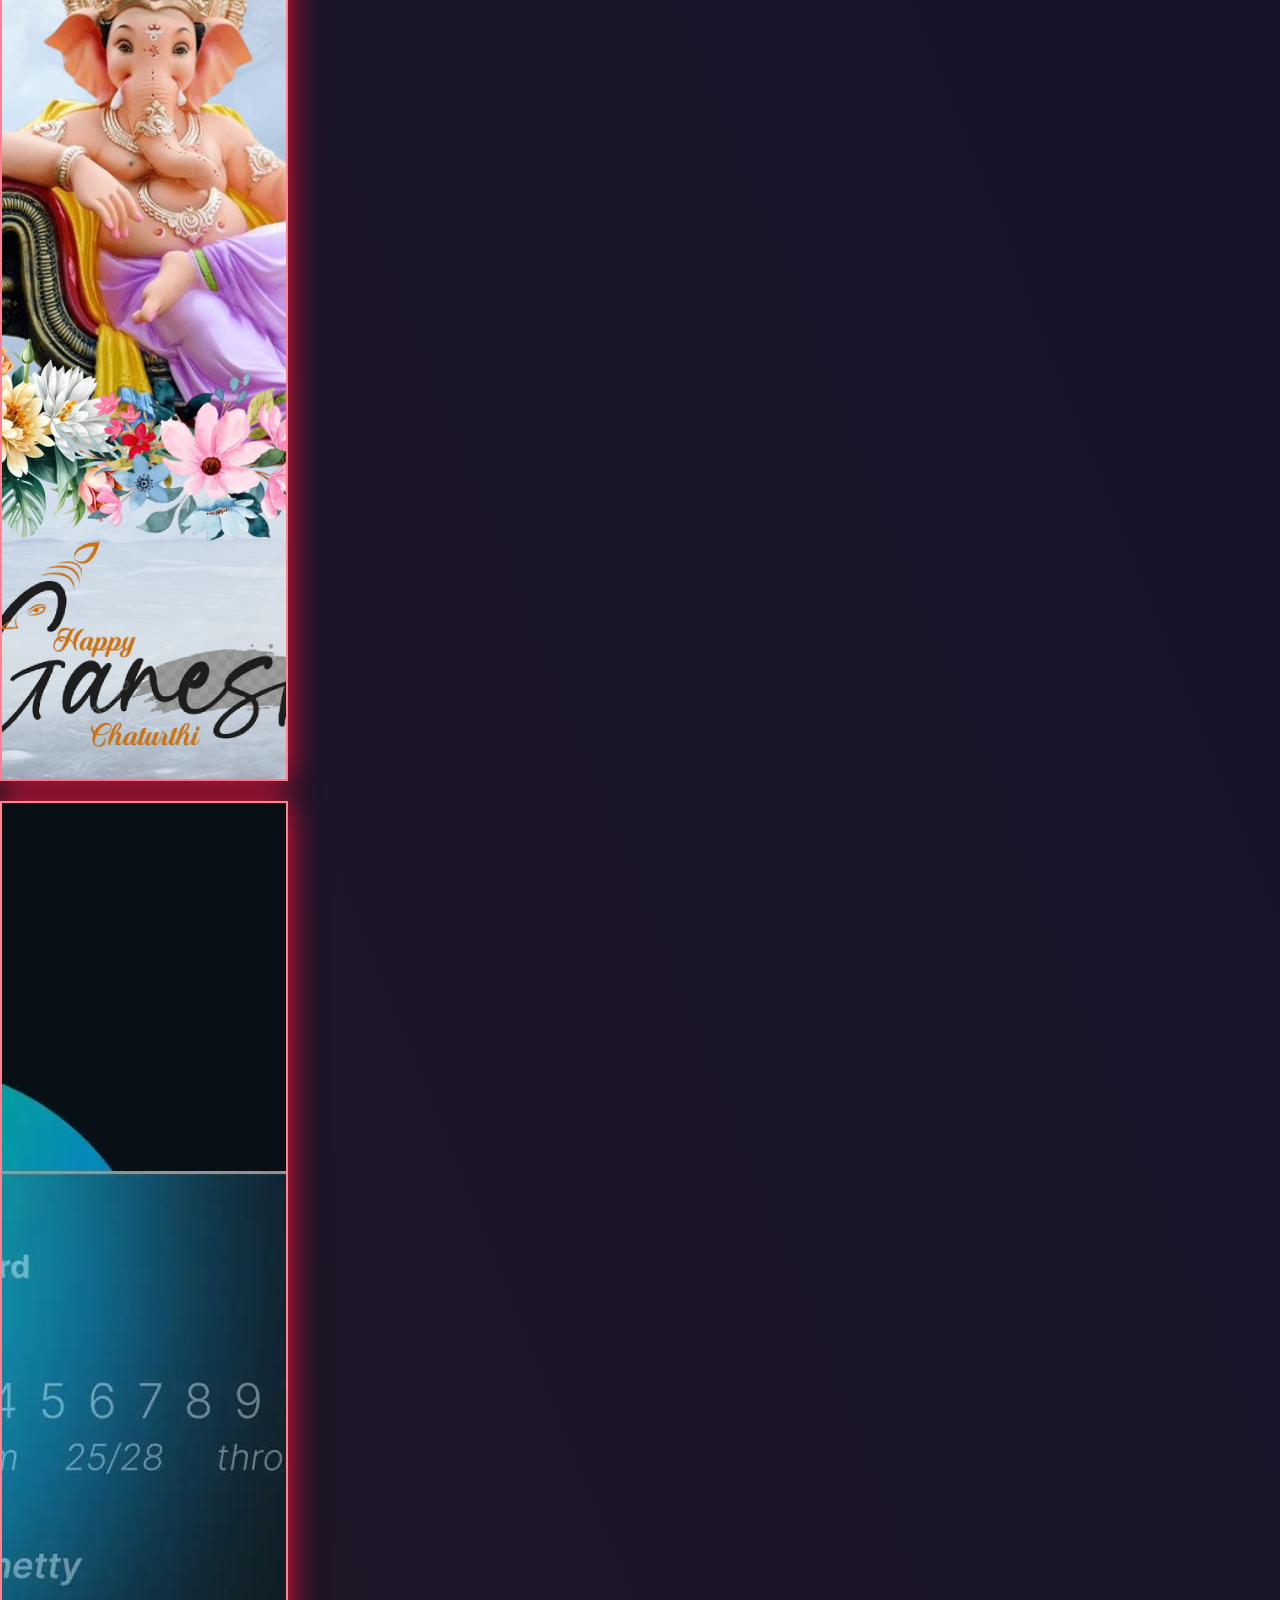
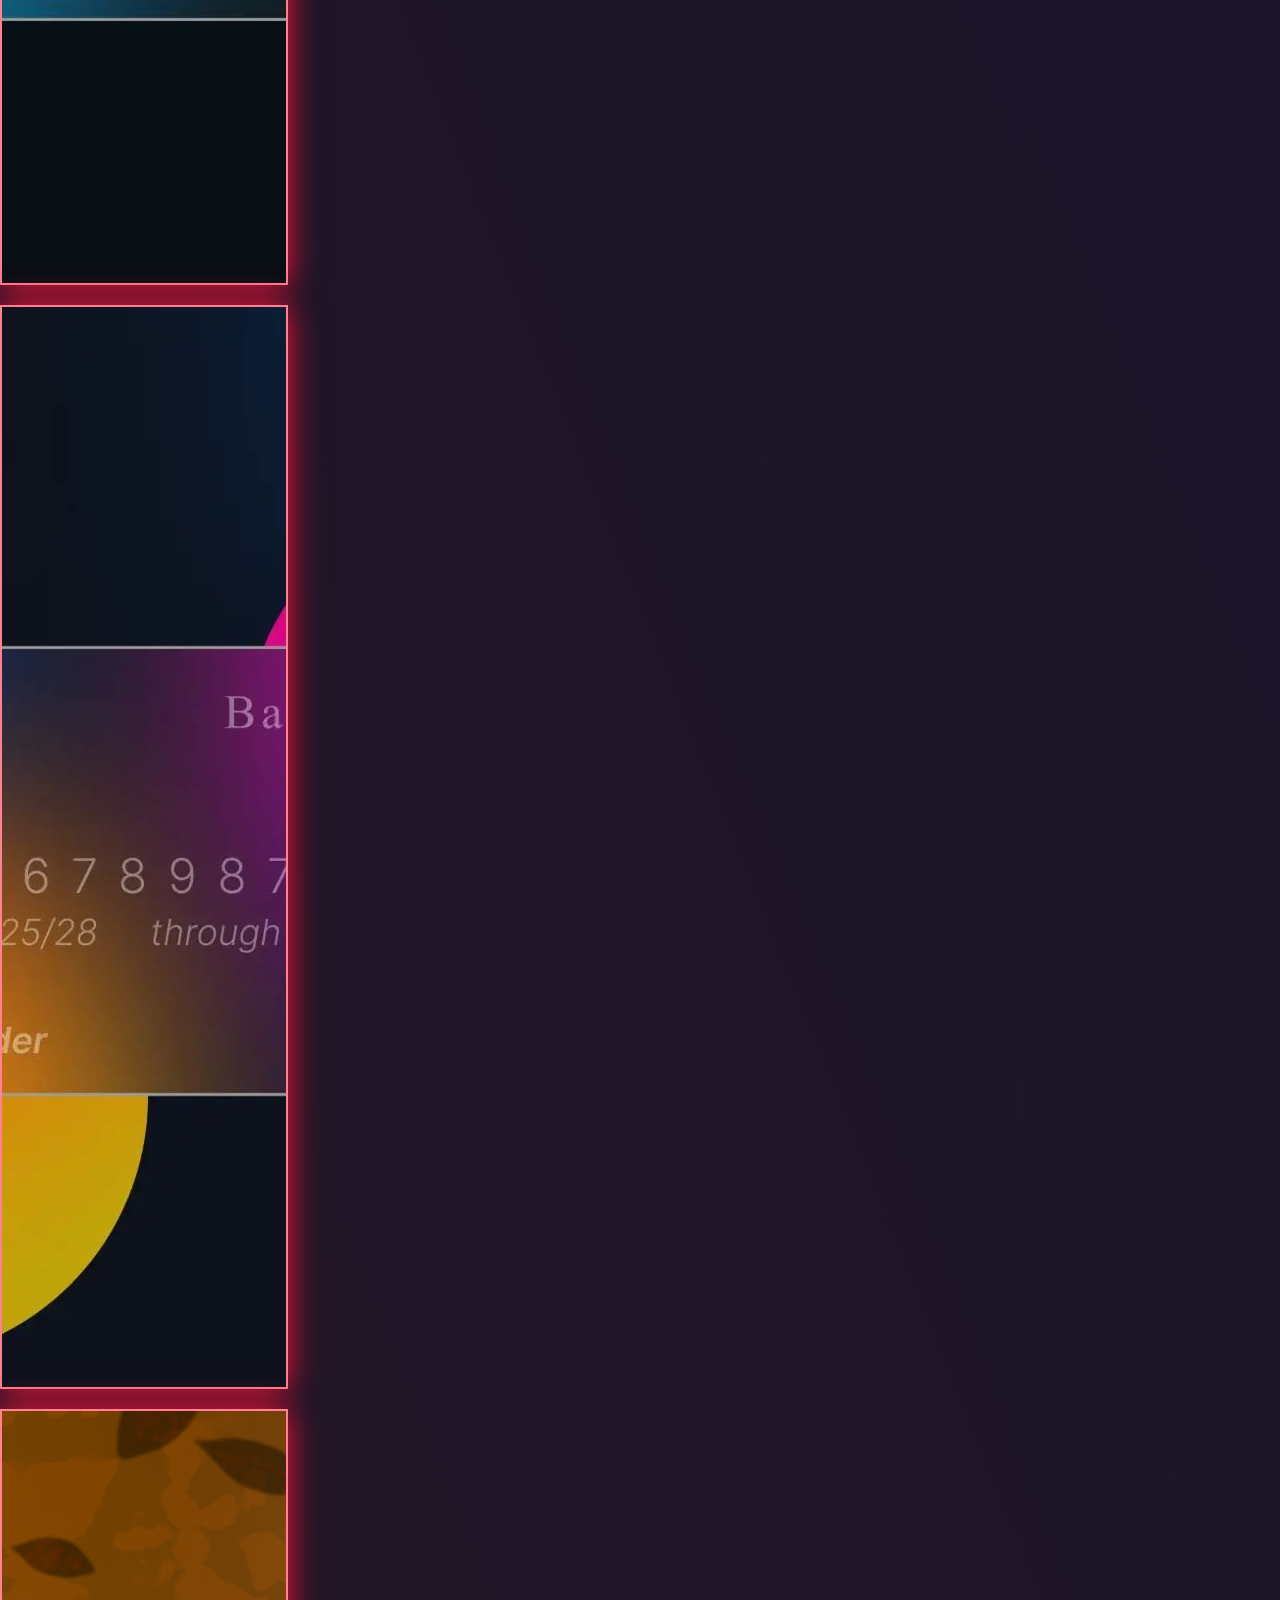
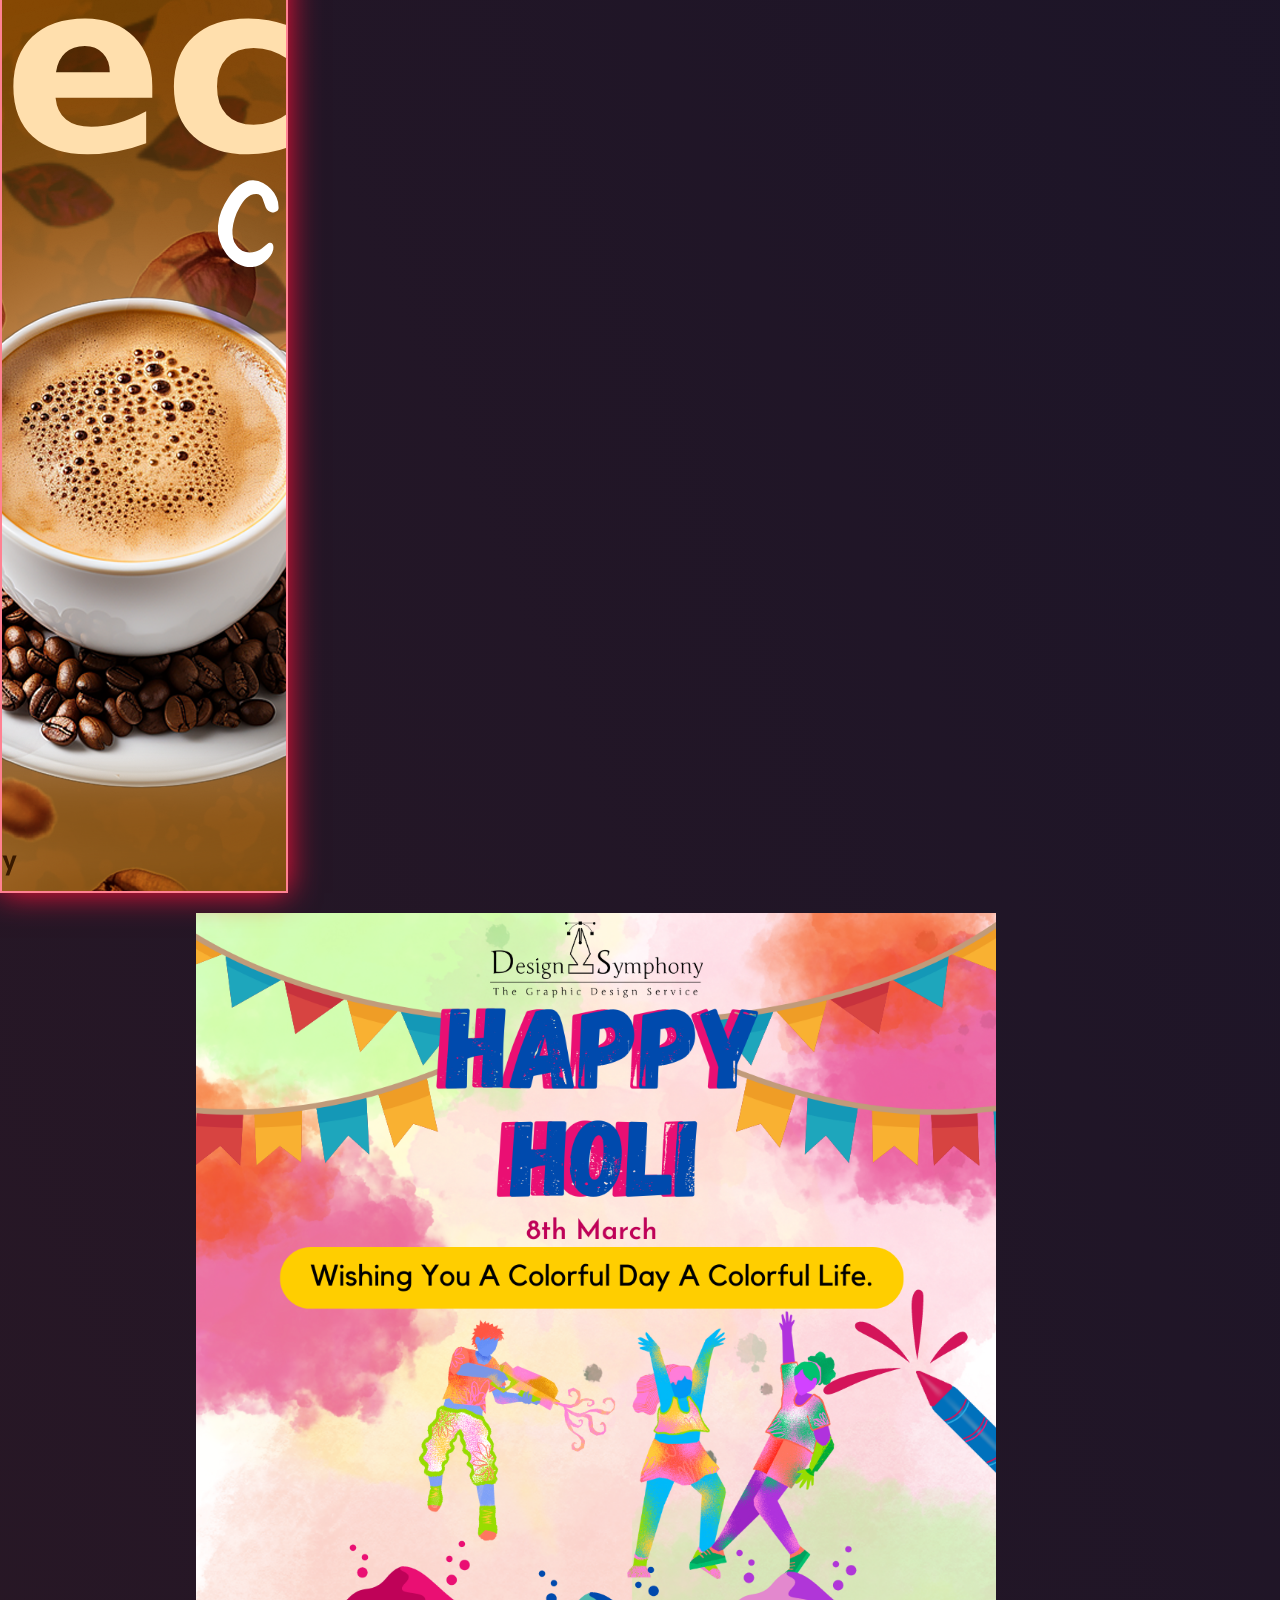
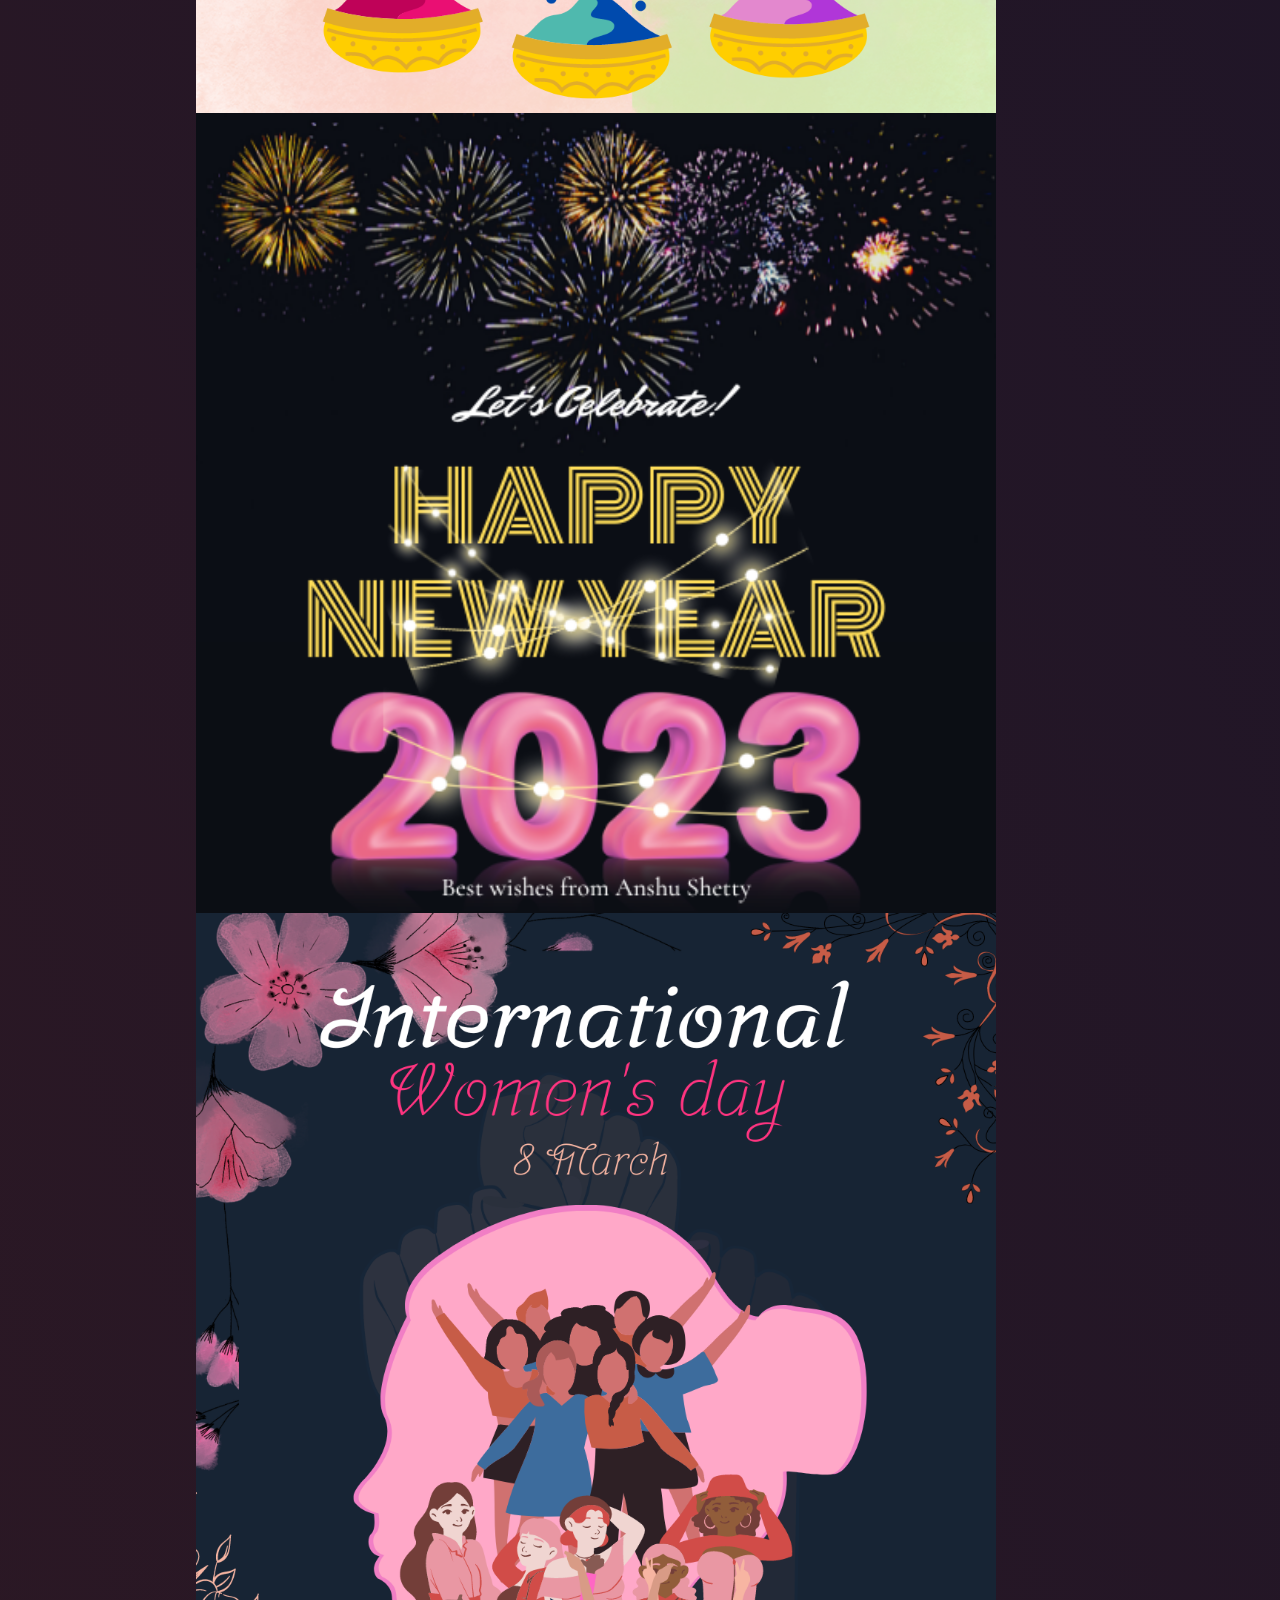
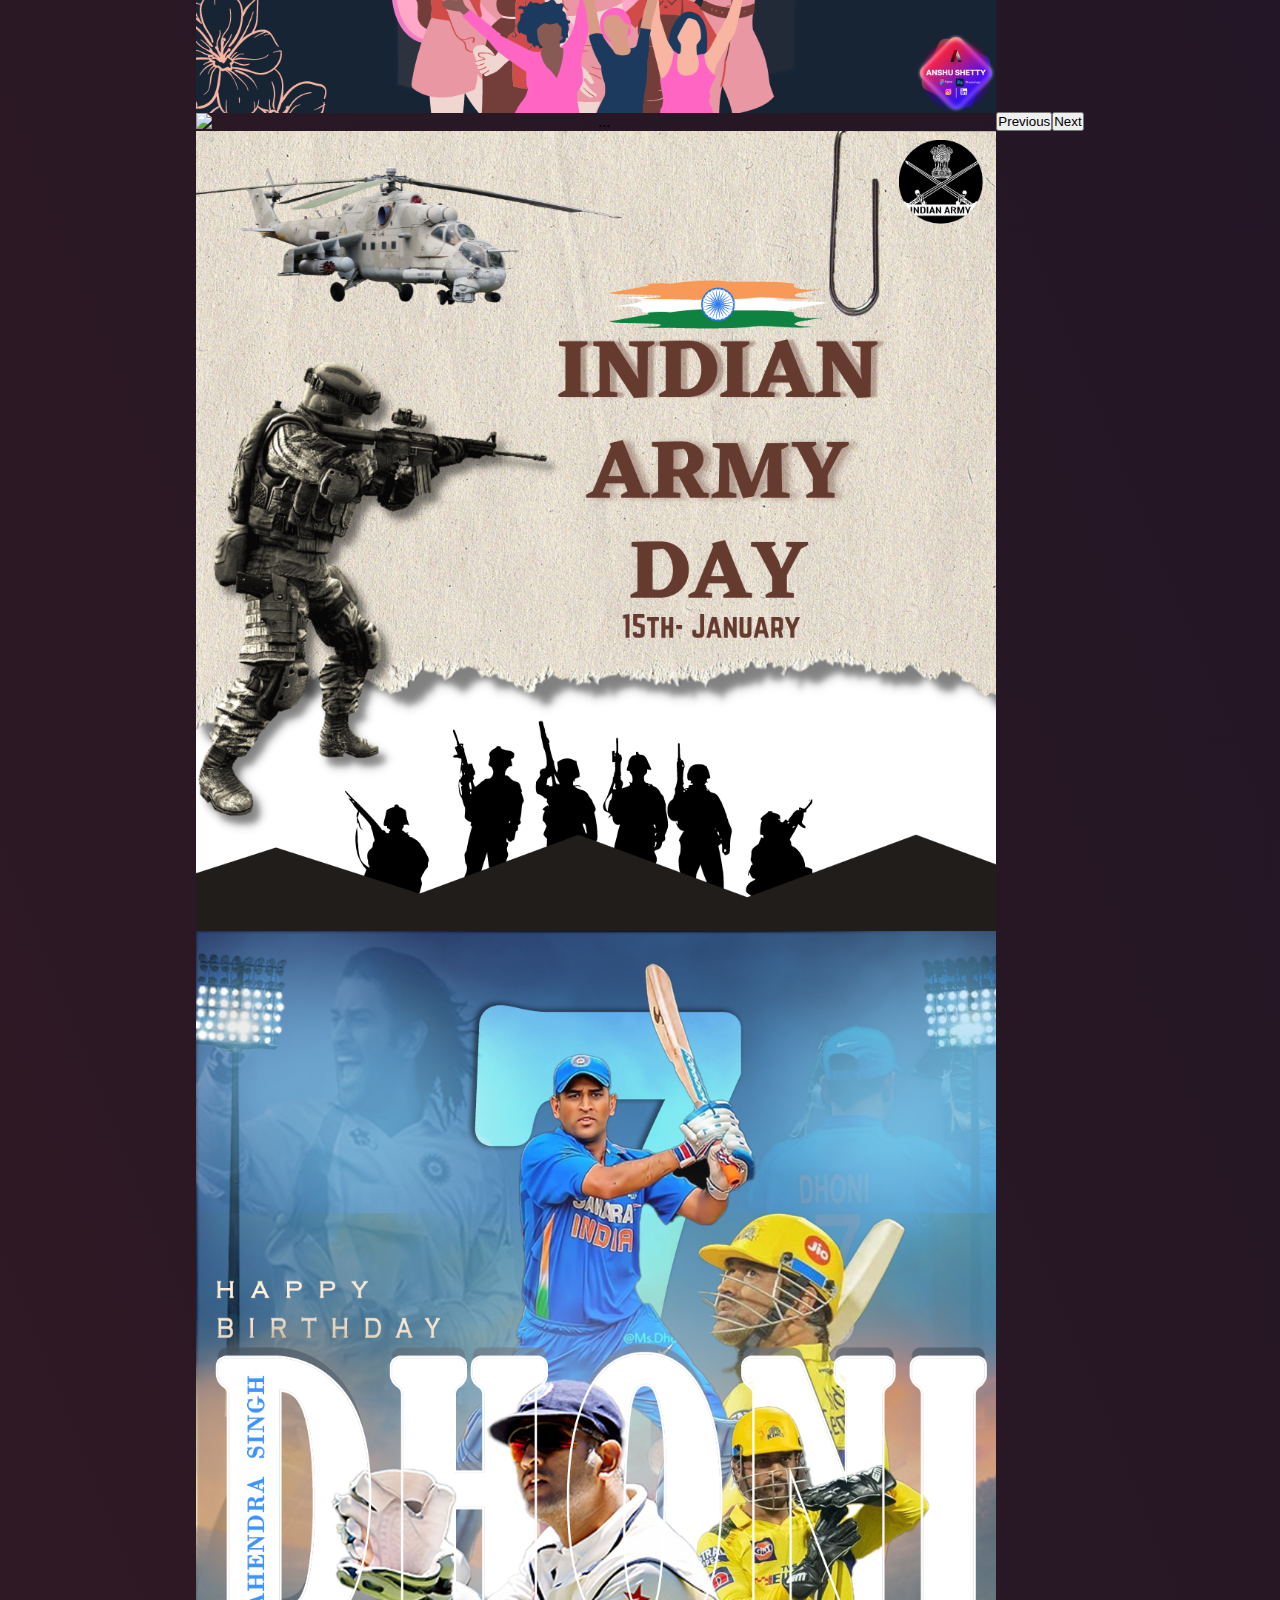
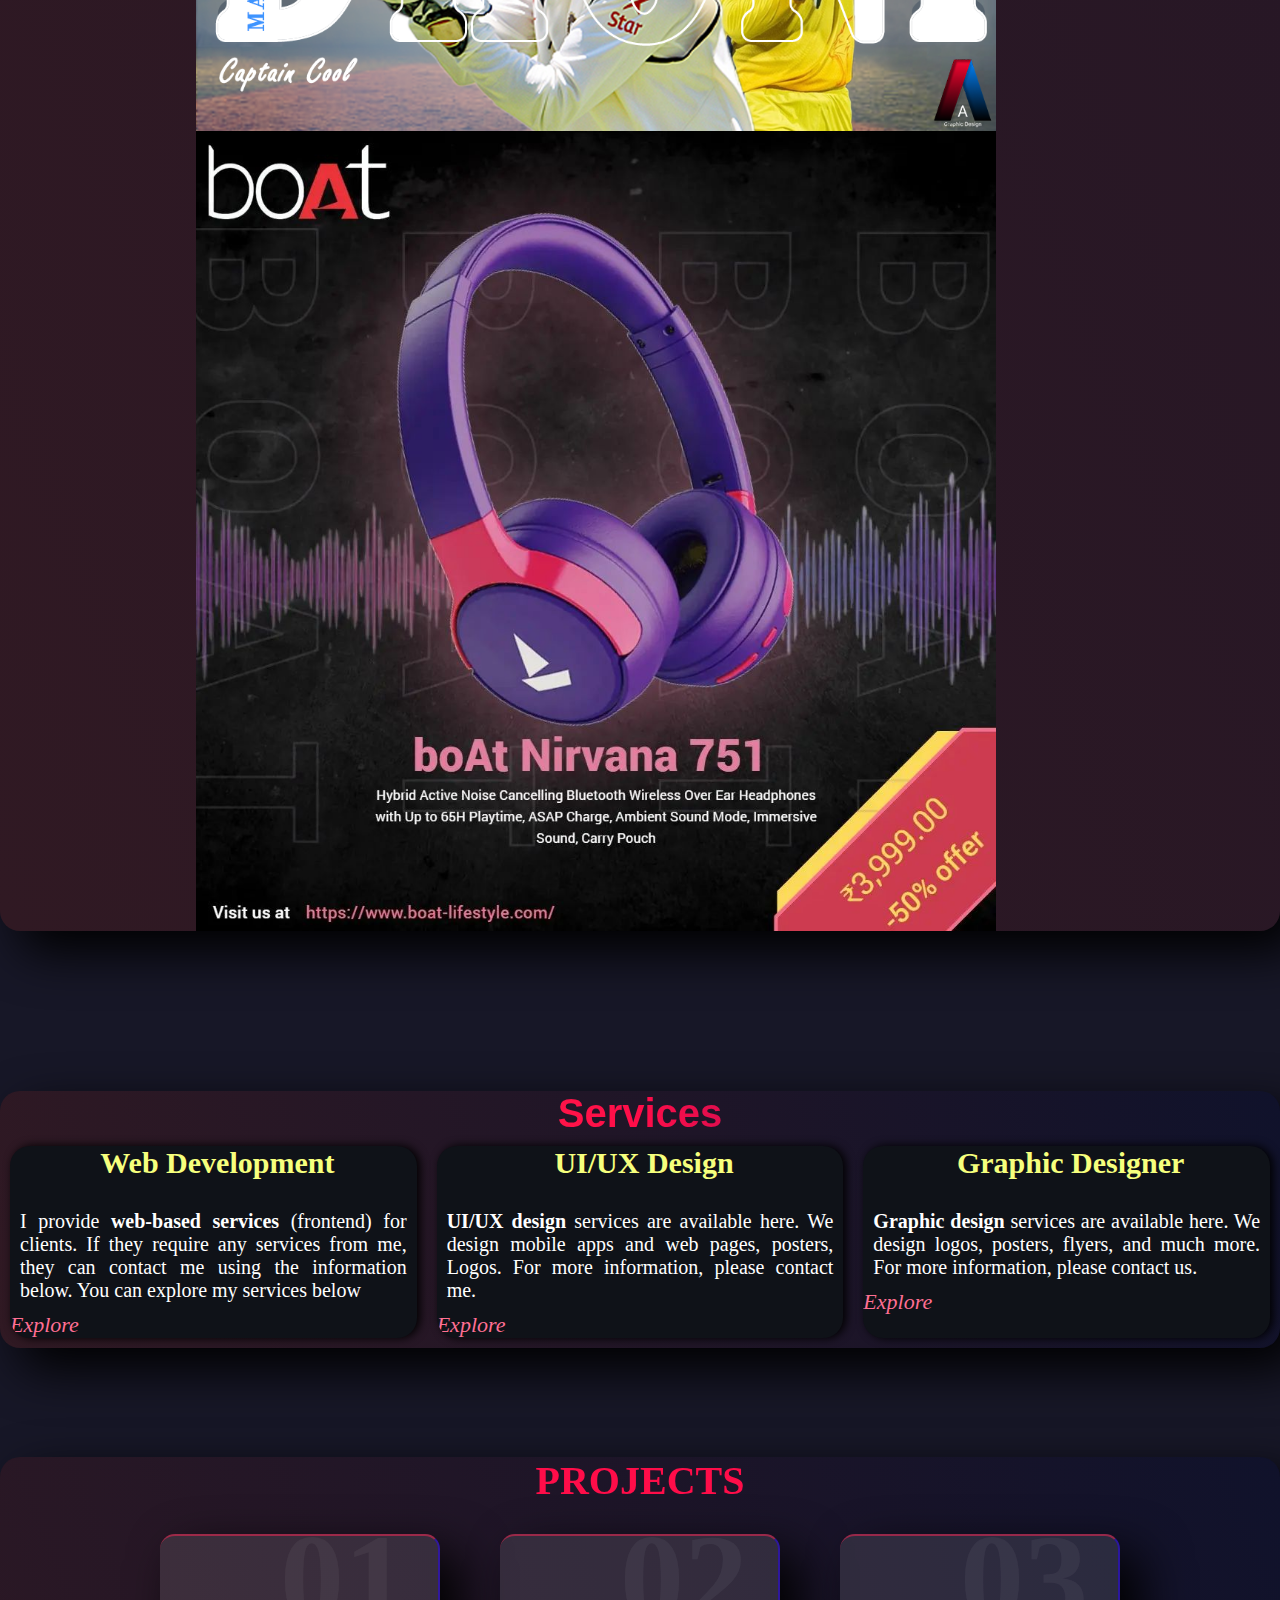
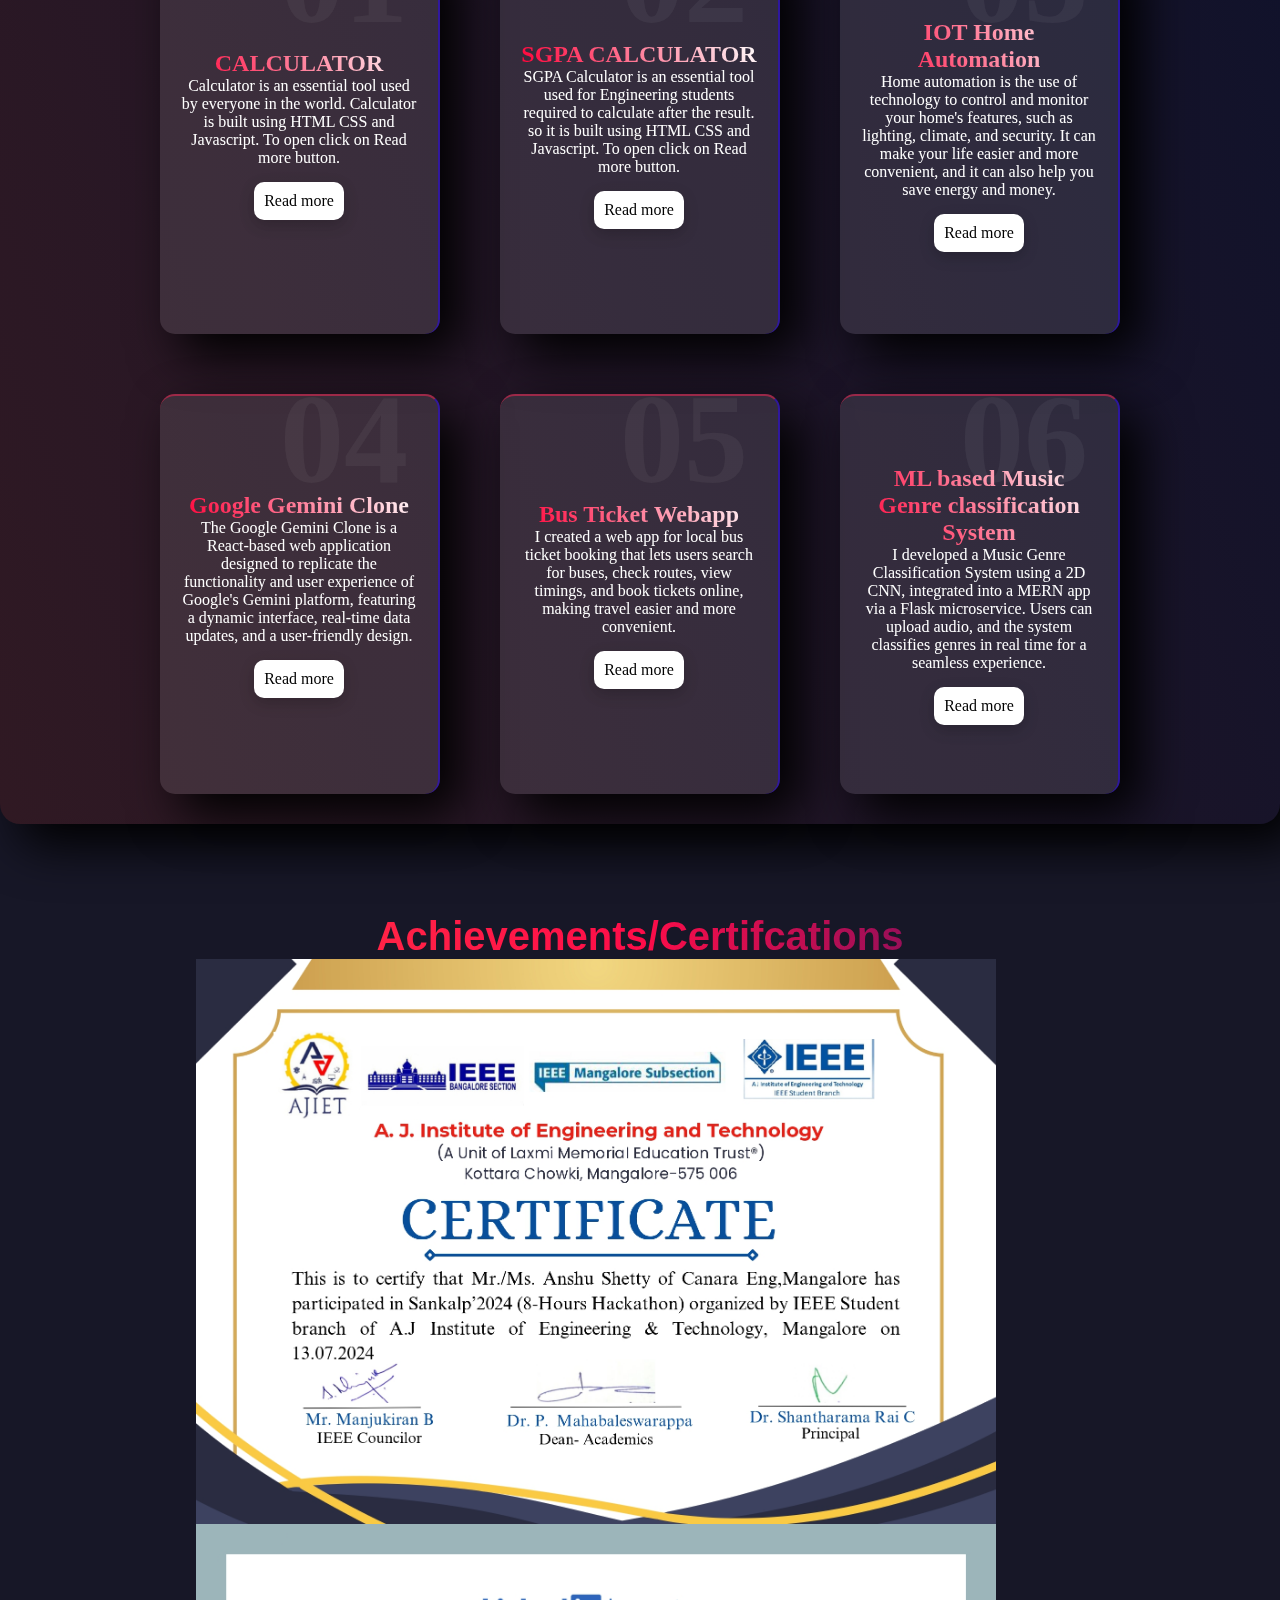
==== commit eda763d9: "Update index.html" ====
--- a/index.html
+++ b/index.html
@@ -152,7 +152,7 @@
               <div class="row">
                 <!-- <div class="col"> -->
                   <div class="pic">
-                    <img src="./Images/Anshu1 png.png" alt="Anshu photo">
+                    <img src="./Images/AnshuPotrait.jpg" alt="Anshu photo">
                   </div>
                 <!-- </div> -->
                 <div class="col">
@@ -160,7 +160,7 @@
                     
                 </div>
                 <div class="about-btn">
-                  <button type="button" class="btn"onclick="downloadPDF()"><a href="./Images/Anshu RESUME.pdf" target="_blank">Download CV</a><i class="fa-solid fa-file"></i></button>
+                  <button type="button" class="btn"onclick="downloadPDF()"><a href="./Images/Anshu_Shetty_Resume.pdf" target="_blank">Download CV</a><i class="fa-solid fa-file"></i></button>
                 </div>
               </div>
               <!-- <div class="container-sm" style="color: white;">
@@ -178,7 +178,7 @@
       <section id="Skills">
         <div class="myskills anim">
           <h3>SKILLS</h3>
-          <div class="container ">
+          <div class="container">
             <div class="skill-logo">
               <i class="fa-brands fa-java"></i>
               <p>Java</p>
@@ -228,7 +228,7 @@
               <p>SQL</p>
             </div>        
             <div class="skill-logo">
-              <img src="./Images/canvawhite.png" class="canva" alt="">
+              <img src="./Images/canvawhite.png" class="canva" alt="canvalogo">
               <p>Canva</p>
             </div>        
           </div>
@@ -479,7 +479,17 @@
                         </p>
                         <a href="">Read more</a>
                     </div>
-                  </div>
+                </div>
+                <div class="card">
+                    <div class="content">
+                        <h2>06</h2>
+                        <h3>ML based Music Genre classification System</h3>
+                        <p>
+                          I developed a Music Genre Classification System using a 2D CNN, integrated into a MERN app via a Flask microservice. Users can upload audio, and the system classifies genres in real time for a seamless experience.
+                        </p>
+                        <a href="">Read more</a>
+                    </div>
+                </div>
                 </div>
                 
               <!-- </div> -->
--- a/style1.css
+++ b/style1.css
@@ -14,16 +14,7 @@
     flex-direction: column;
 }
 
-.body #preloader {
-    background-image: url(Images/loaderGif.gif); /* Corrected background-image property */
-    background-repeat: no-repeat; /* Set repeat to no-repeat */
-    background-position: center; /* Center the background image */
-    background-color: #161920;
-    height: 100vh;
-    width: 100%;
-    position: fixed;
-    z-index: 100;
-}
+
 
 .navbar{
     background: linear-gradient(to right, rgb(29, 9, 14), rgb(21, 21, 51));
@@ -92,6 +83,9 @@
         justify-content: space-around;
         flex-wrap: wrap;
         flex-direction: column;
+    }
+    .certificates h2{
+        font-size: 28px;
     }
 }
 @media (max-width: 768px) {
@@ -148,6 +142,8 @@
     }
     .myskills{
         width: 400px;
+        padding: 20px;
+        
     }
     .navbar .container-fluid a{
         width:70%;
@@ -179,6 +175,9 @@
         /* width: 50%; */
         height: auto;
         
+    }
+    .certificates h2{
+        font-size: 30px;
     }
   }
 .navbar li:hover {
@@ -849,26 +848,27 @@
     
     /* padding-left:20px; */
     padding-top: 60px;
-    
-}
-
-.myskills .skillsrow .row .col {
+
+  margin: 0 auto;
+}
+
+/* .myskills .skillsrow .row .col {
     color: #ff4545;
     padding: 60px;
     display: flex;
     justify-content: center;
-}
+} */
 
 .myskills   p {
     display: flex;
-    padding-left: 10px;
+    
     position: relative;
     top: 5px;
     justify-content: left;
     align-items: center;
     text-align: center;
     align-content: center;
-    color: wheat;
+    color: rgb(255, 255, 255);
     font-size: 20px;
     
 }
@@ -887,20 +887,23 @@
     font-size: 50px;
 }
 
-.myskills .skillsrow .col {
+/* .myskills .skillsrow .col {
     display: flex;
     justify-content: center;
     align-items: center;
     align-content: center;
     padding: 60px;
 
-}
+} */
 .myskills .container{
-    position: relative;
-    animation-name: anshu1;
-    animation-duration: 2s;
-    animation-iteration-count: 1;
-    animation-delay: 1s;
+
+        display: grid;
+        grid-template-columns: repeat(auto-fit, minmax(140px, 1fr));
+        gap: 20px; /* Space between icons */
+        justify-items: center;
+      
+    /* position: relative; */
+    
 }
 @keyframes anshu1 {
     from{
@@ -912,6 +915,16 @@
     }
 }
 
+.myskills i {
+    font-size: 4rem;
+    color: #f1f1f1; /* Icon color */
+    transition: transform 0.3s ease, color 0.3s ease;
+  }
+  
+  .myskills i:hover {
+    transform: scale(1.2); /* Slight zoom on hover */
+    color: #ff5588; /* Darker shade on hover */
+  }
 .moredes{
     /* background-color: #121924; */
     display: flex;
@@ -1061,7 +1074,7 @@
     background:linear-gradient(rgb(255, 163, 191), rgb(145, 126, 243));
 }
 ::-webkit-scrollbar-thumb{
-    background: linear-gradient(#ff0d49, #07116d);
+    background: linear-gradient(#800020, #ff175d);
     border-radius: 10px;
 }
 #services .sercol {
@@ -1136,9 +1149,11 @@
     .home .container-xxl{
         background-image: none;
     }
-    
-}
-
+    .certificates h2{
+        font-size: 28px;
+    }
+    
+}
 
 .popup {
     position: fixed;
@@ -1212,8 +1227,8 @@
     justify-content: center;
     align-items: center;
     align-content: center;
-    background-color: white;
-    border: 2px solid #ff4242;
+    /* background-color: white;
+    border: 2px solid #ff4242; */
 }
 
 .anim{
@@ -1271,12 +1286,16 @@
   }
   
 /* Home Typewriter Animation */
+/* Typewriter Animation */
 @keyframes typing {
-    from {
+    0% {
       width: 0;
     }
-    to {
+    50% {
       width: 100%;
+    }
+    100% {
+      width: 0;
     }
   }
   
@@ -1292,12 +1311,13 @@
     overflow: hidden;
     border-right: 2px solid;
     font-family: 'Courier', monospace;
-    animation: typing 3s steps(22) 1s infinite alternate, blink 0.75s step-end infinite;
-  }
-  
+    animation: blink 0.75s step-end infinite;
+  }
+  
+  /* Text Switch Animation */
   @keyframes textSwitch {
     0%, 25% {
-      content: 'web developer';
+      content: 'FrontEnd developer';
     }
     50%, 75% {
       content: 'Graphic Designer';
@@ -1305,12 +1325,17 @@
     80%,100% {
       content: 'Machine Learning learner';
     }
+    100%, 150% {
+        content: 'Graphic Designer';
+    }
   }
   
   .typewriter::after {
-    content: 'web developer';
-    animation: textSwitch 6s steps(1) infinite;
-  }
+    display: inline-block;
+    animation: typing 5s steps(22) infinite, textSwitch 5s steps(1) infinite;
+    content: 'FrontEnd developer';
+  }
+  
   
   /* General Styling */
   .aboutme {
@@ -1324,4 +1349,83 @@
     font-size: 1.8rem;
   }
   
-  
+/* Preloader styles */
+#preloader {
+    position: fixed;
+    top: 0;
+    left: 0;
+    width: 100%;
+    height: 100%;
+    /* background-image: url(https://static.vecteezy.com/system/resources/previews/002/923/747/large_2x/global-network-connection-world-map-point-and-line-composition-concept-of-global-business-illustration-free-vector.jpg);
+    background-repeat: no-repeat;
+    background-position: center;
+    background-attachment: fixed;
+    background-size: cover; */
+    background-color: #060713; /* Background color of preloader */
+    display: flex;
+    justify-content: center;
+    align-items: center;
+    z-index: 9999; /* Ensure it stays on top of everything */
+  }
+  
+  /* #preloader::before {
+    content: "";
+    position: absolute;
+    top: 0;
+    left: 0;
+    width: 100%;
+    height: 100%;
+    background-color: rgba(0, 0, 0, 0.762); 
+    z-index: -1;
+  } */
+  /* Logo styling */
+  .loader .logo {
+    width: 300px; /* Adjust size as needed */
+    height: auto;
+    animation: pulse 1.5s infinite; /* Add a pulsing animation for the logo */
+  }
+  
+  /* Spinner (optional) */
+  .loader .spinner {
+    border: 6px solid rgba(0, 0, 0, 0.1);
+    border-left-color: #ff113d;
+    border-radius: 50%;
+    width: 40px;
+    height: 40px;
+    margin-top: 20px;
+    animation: spin 1s linear infinite;
+    margin: 5px auto;
+  }
+  
+  /* Animation for logo pulsing */
+  @keyframes pulse {
+    0% {
+        transform: scale(1);
+    }
+    50% {
+        transform: scale(1.1);
+    }
+    100% {
+        transform: scale(1);
+    }
+  }
+  
+  /* Animation for spinner rotation */
+  @keyframes spin {
+    0% {
+        transform: rotate(0deg);
+    }
+    100% {
+        transform: rotate(360deg);
+    }
+  }
+  
+  /* Once content is loaded, show it and hide preloader */
+  #content {
+    display: none; /* Hidden initially */
+  }
+  
+  /* After preloader is hidden, content will be shown */
+  .show-content #content {
+    display: block;
+  }
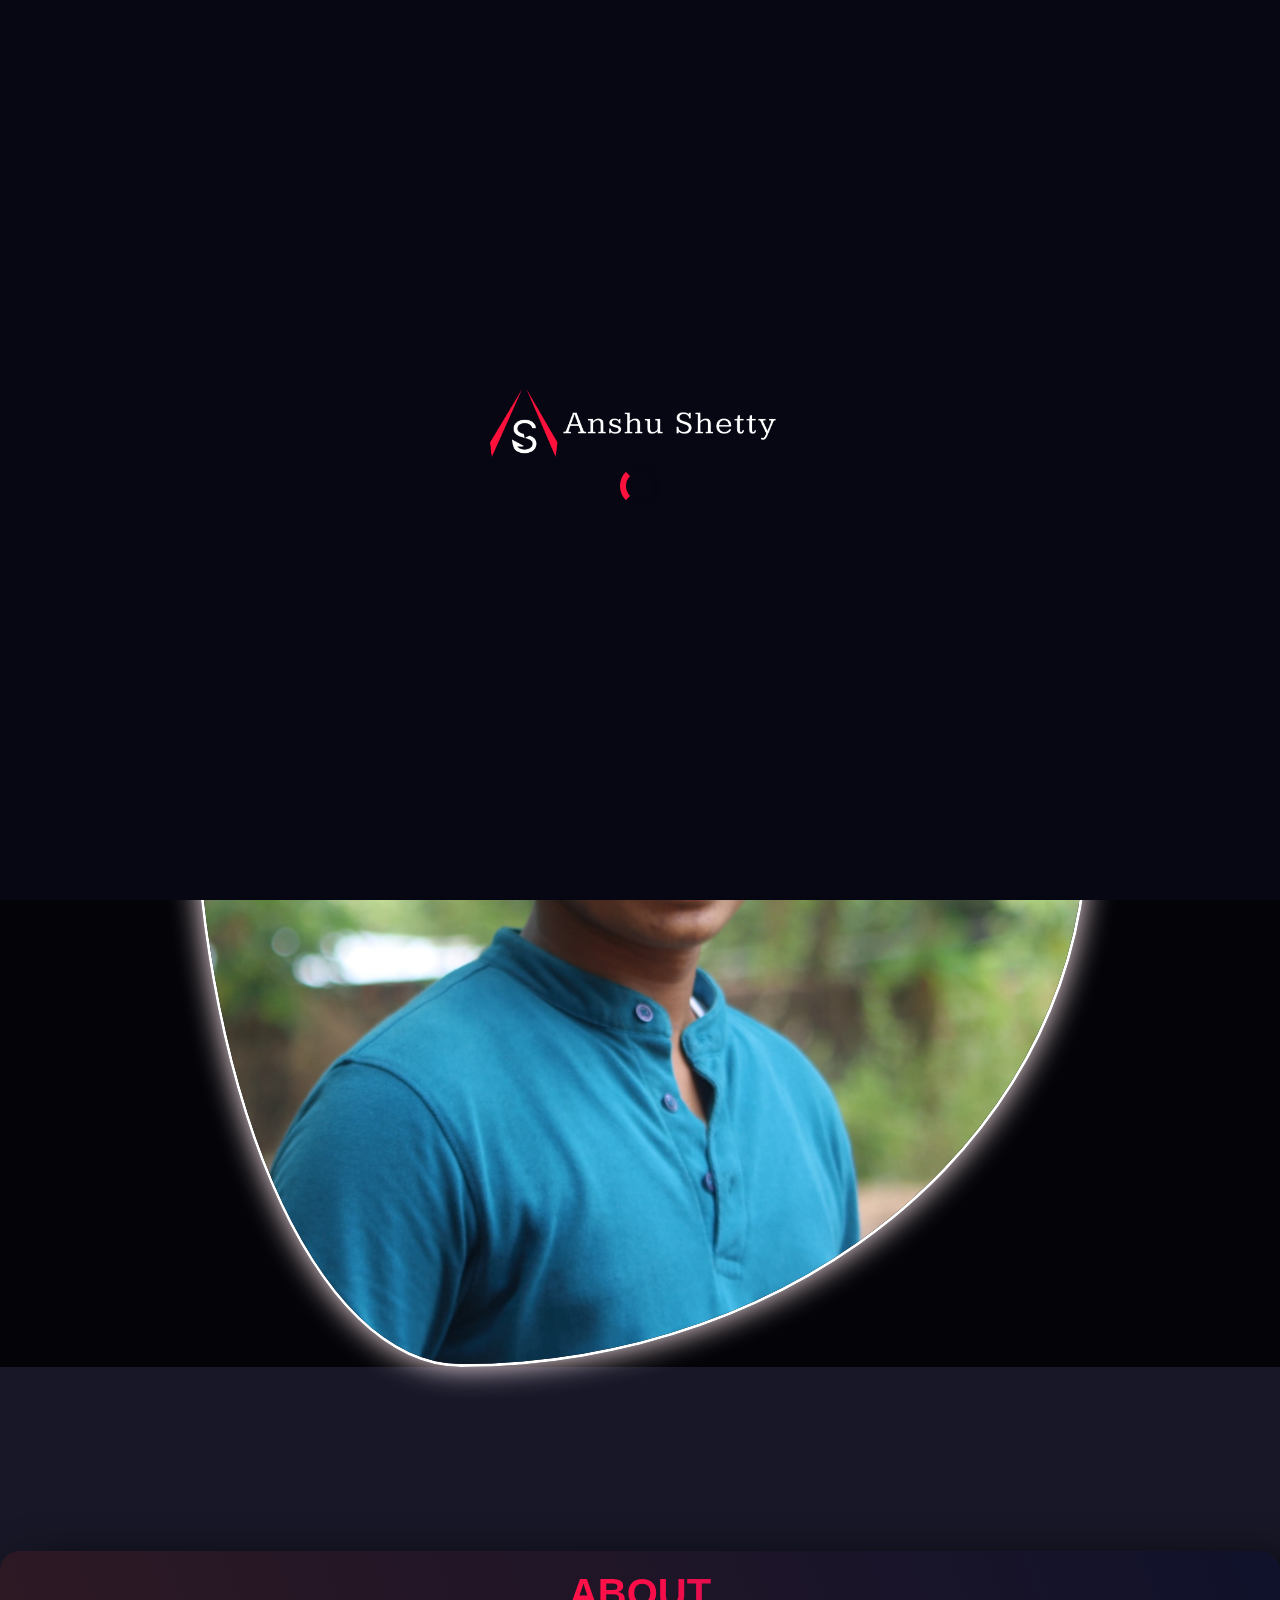
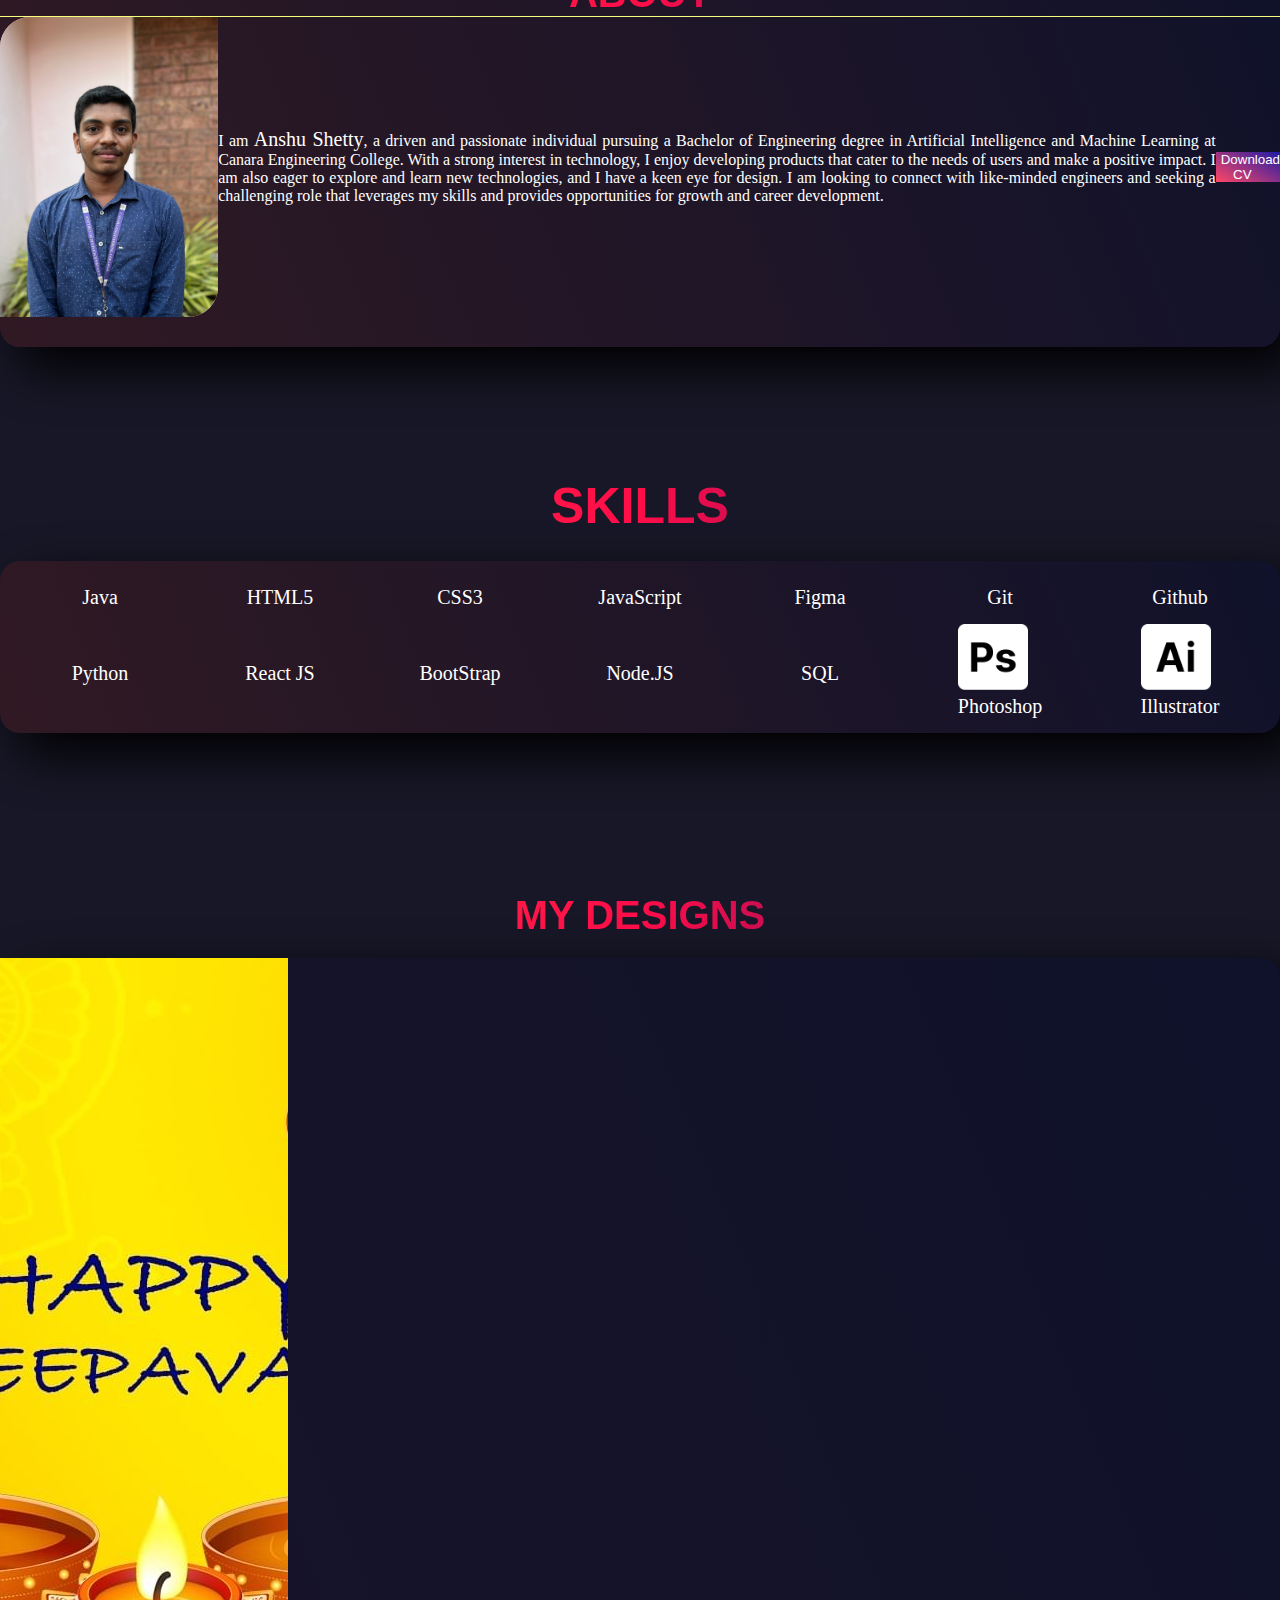
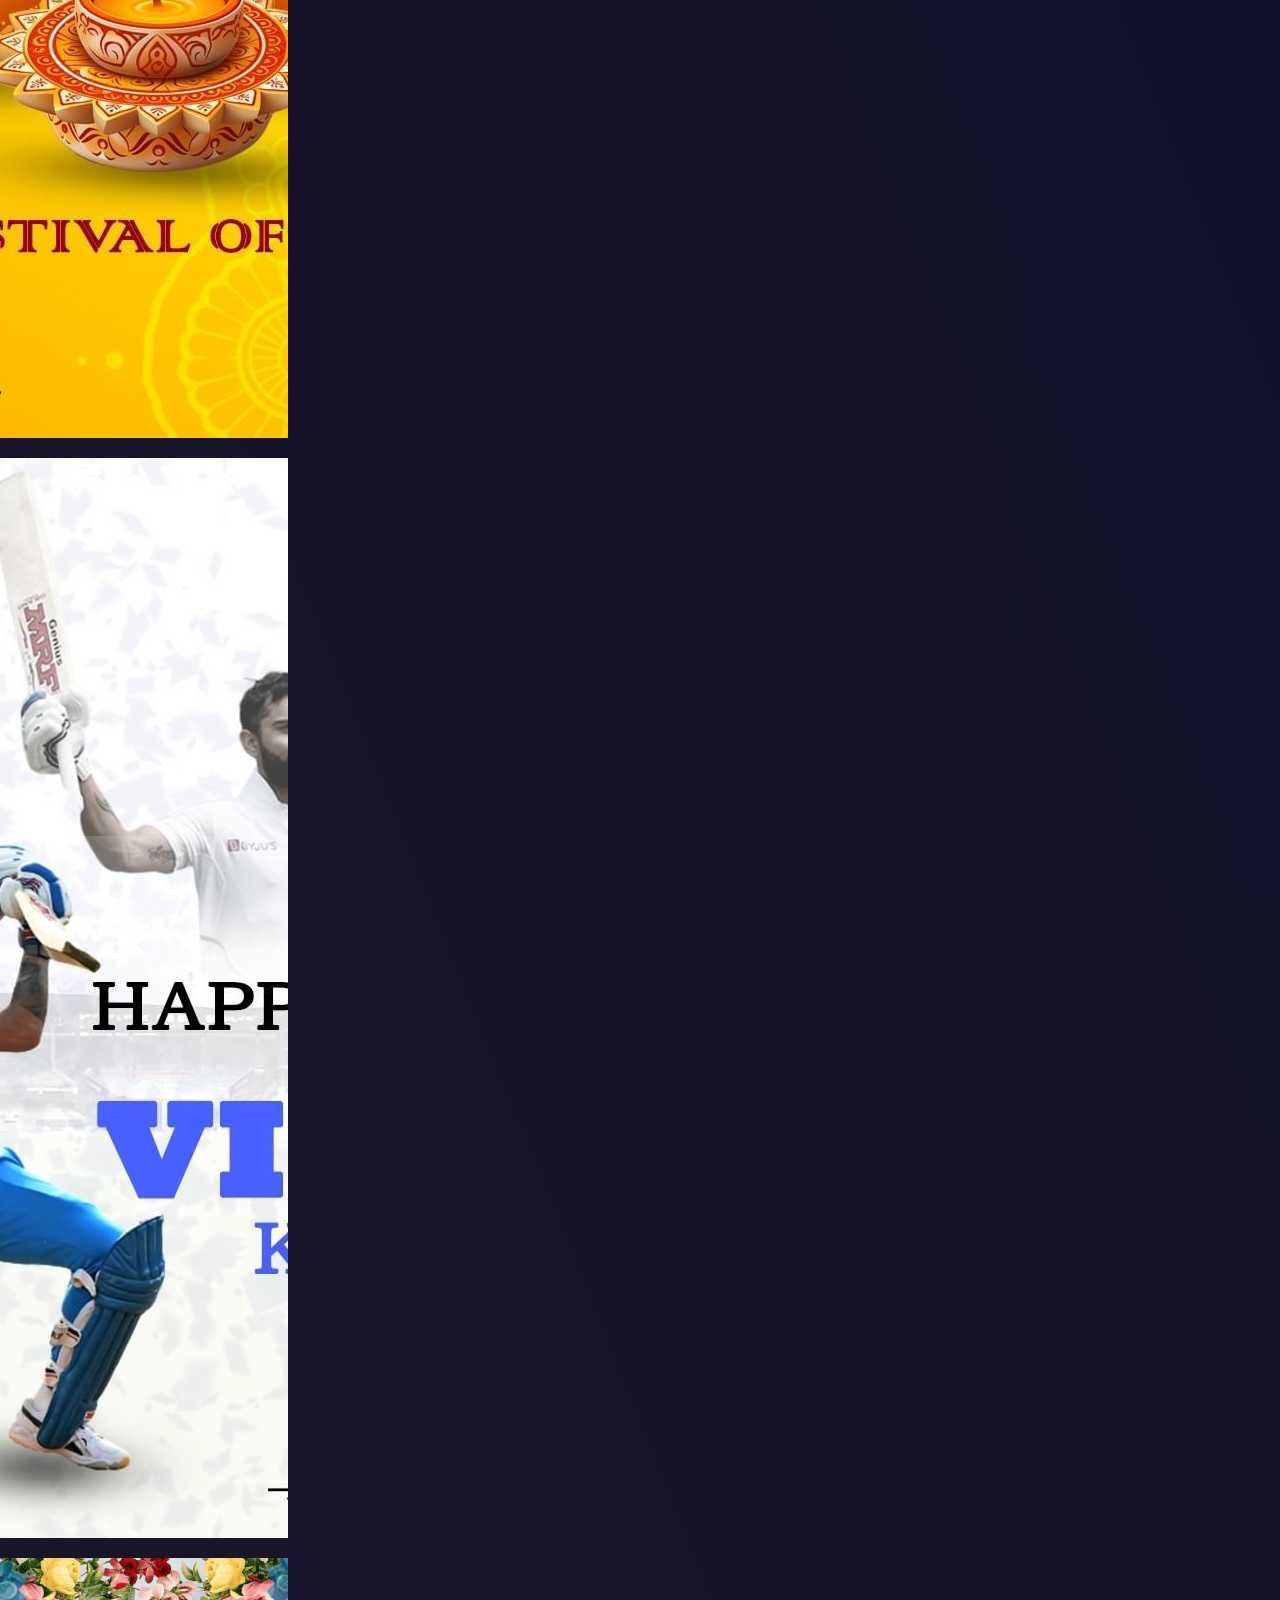
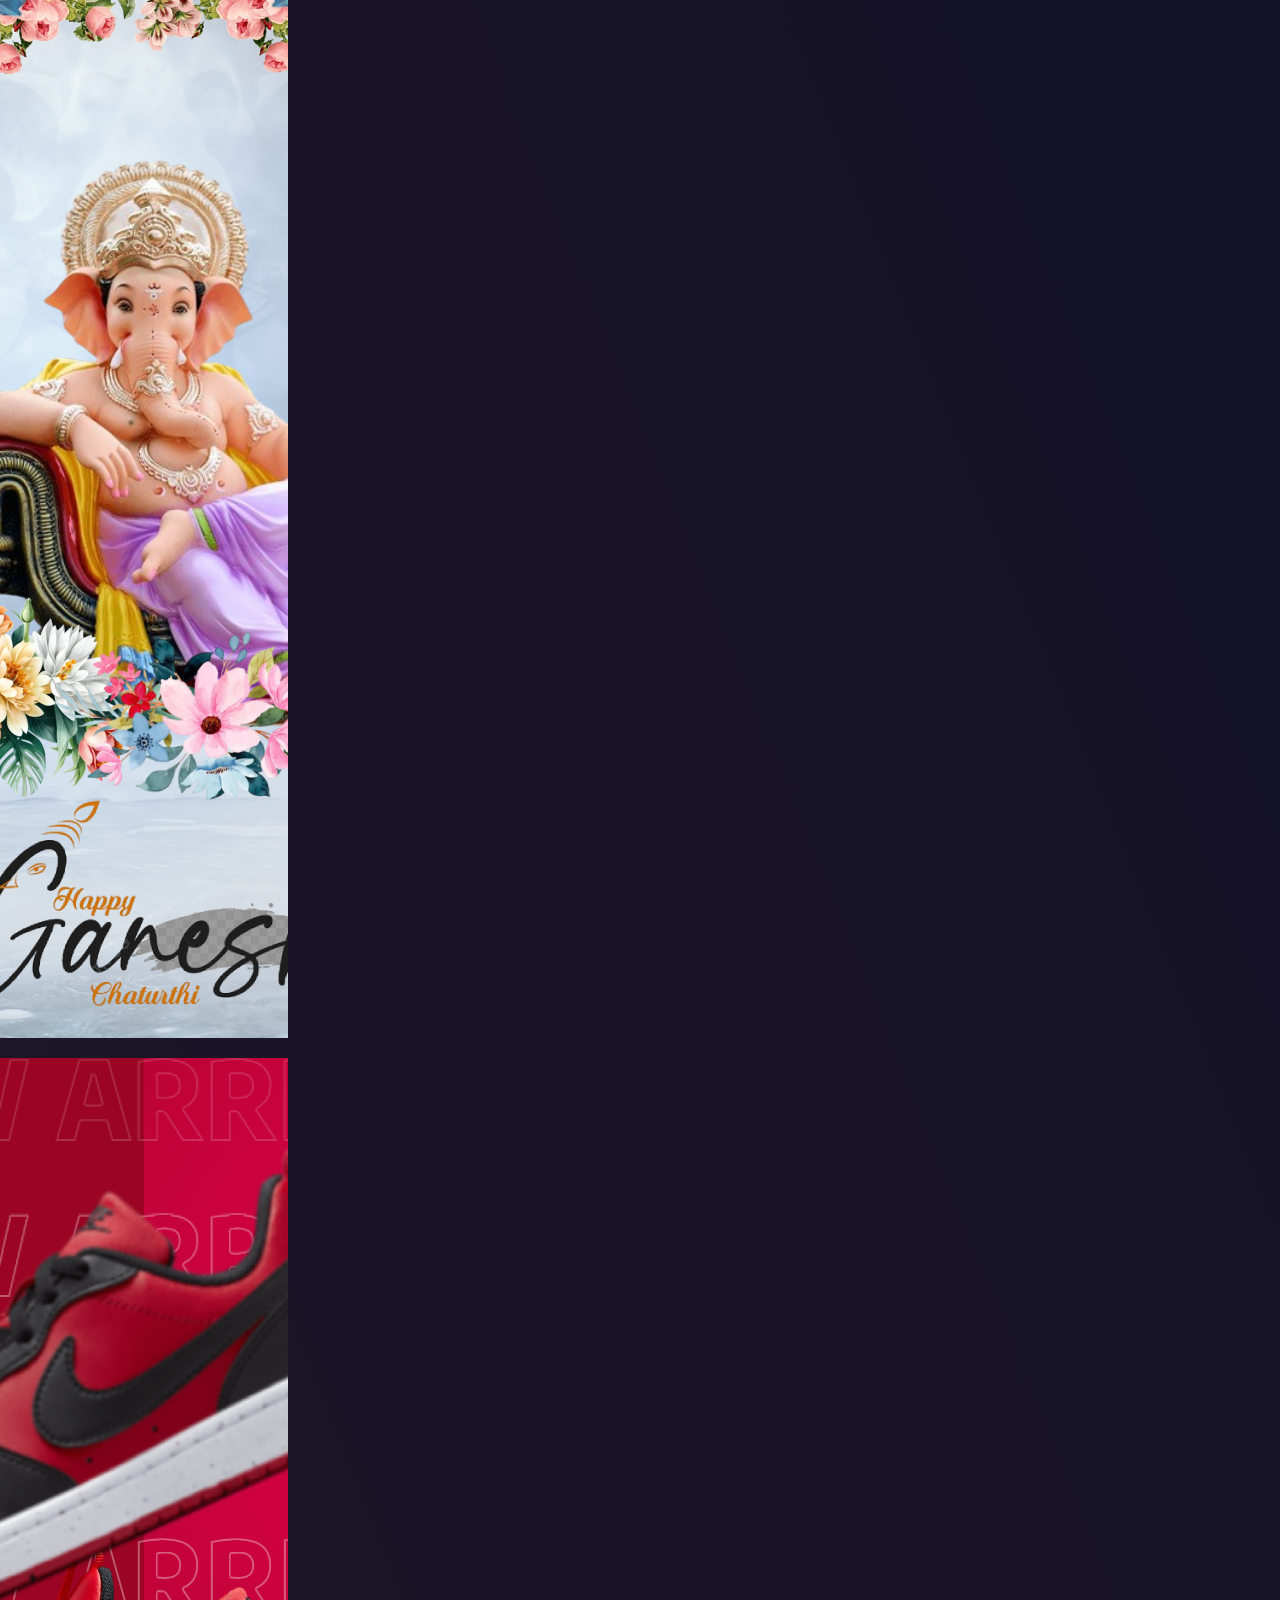
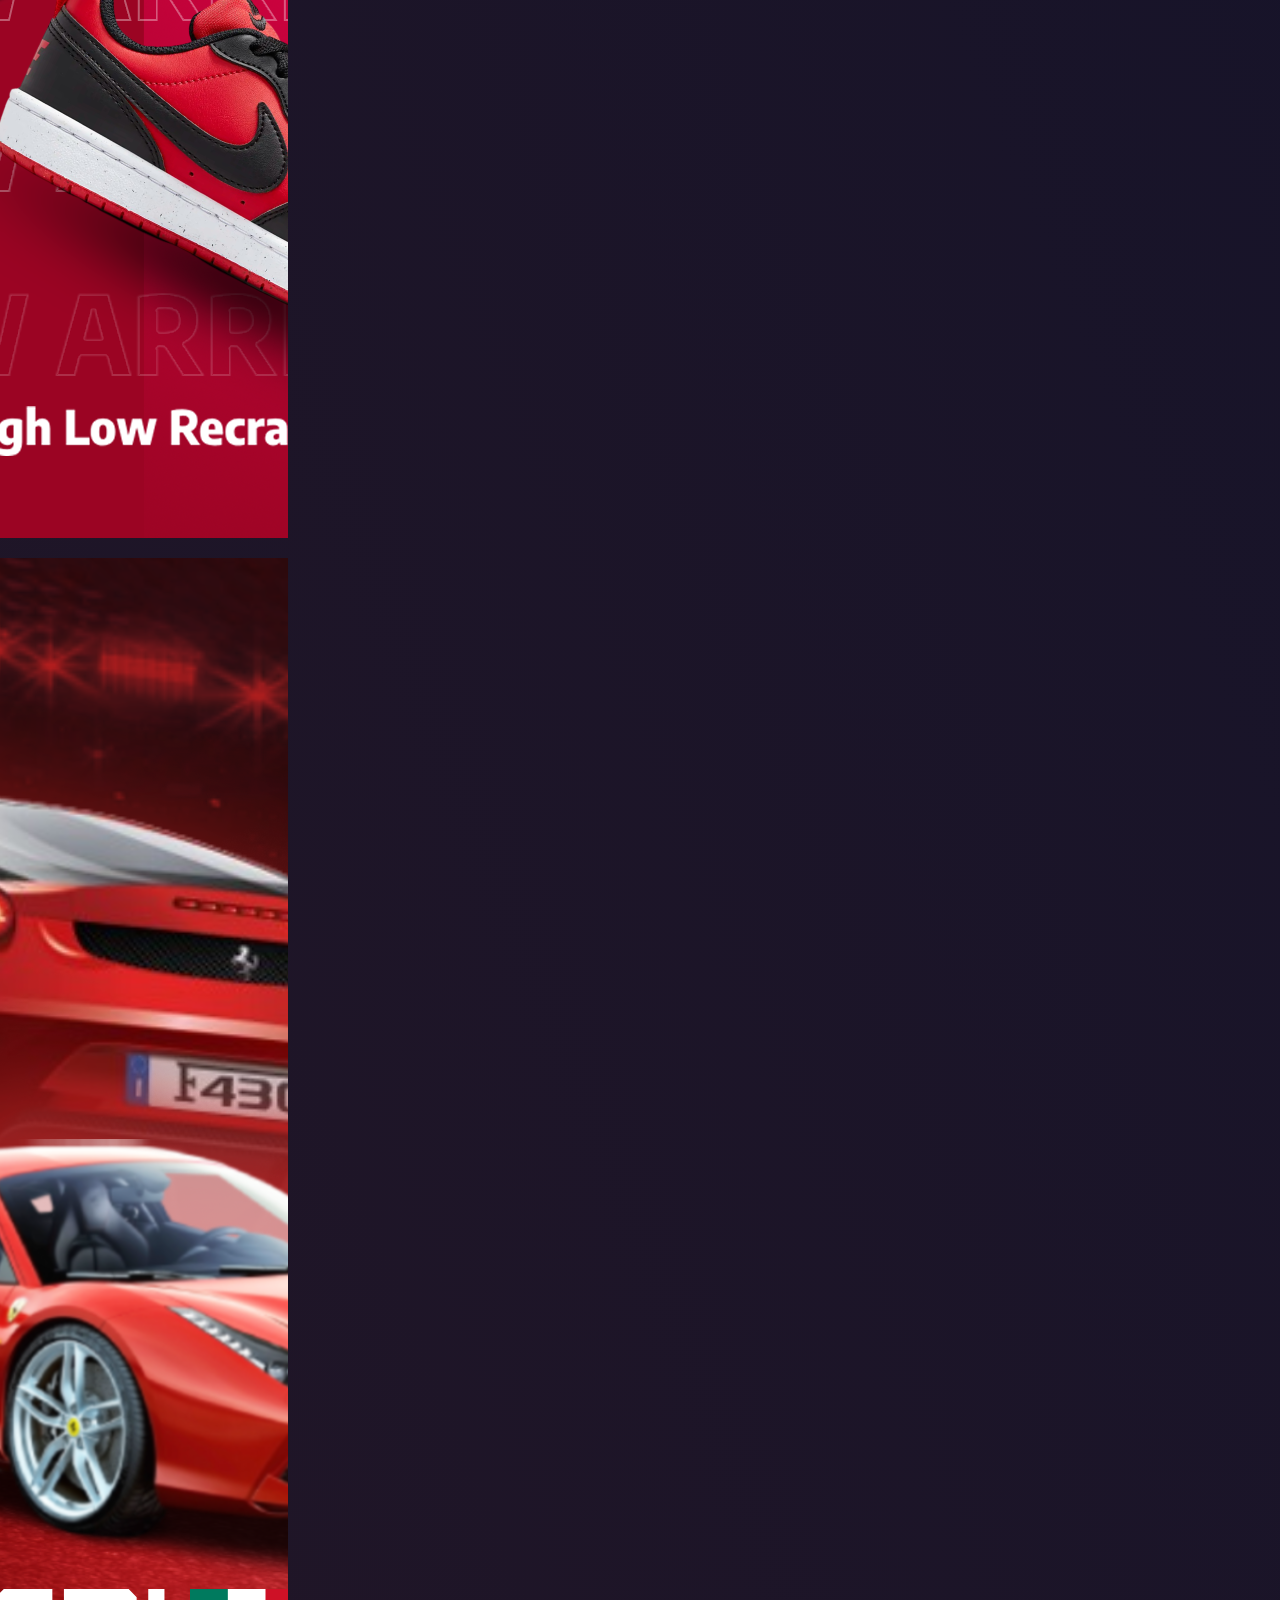
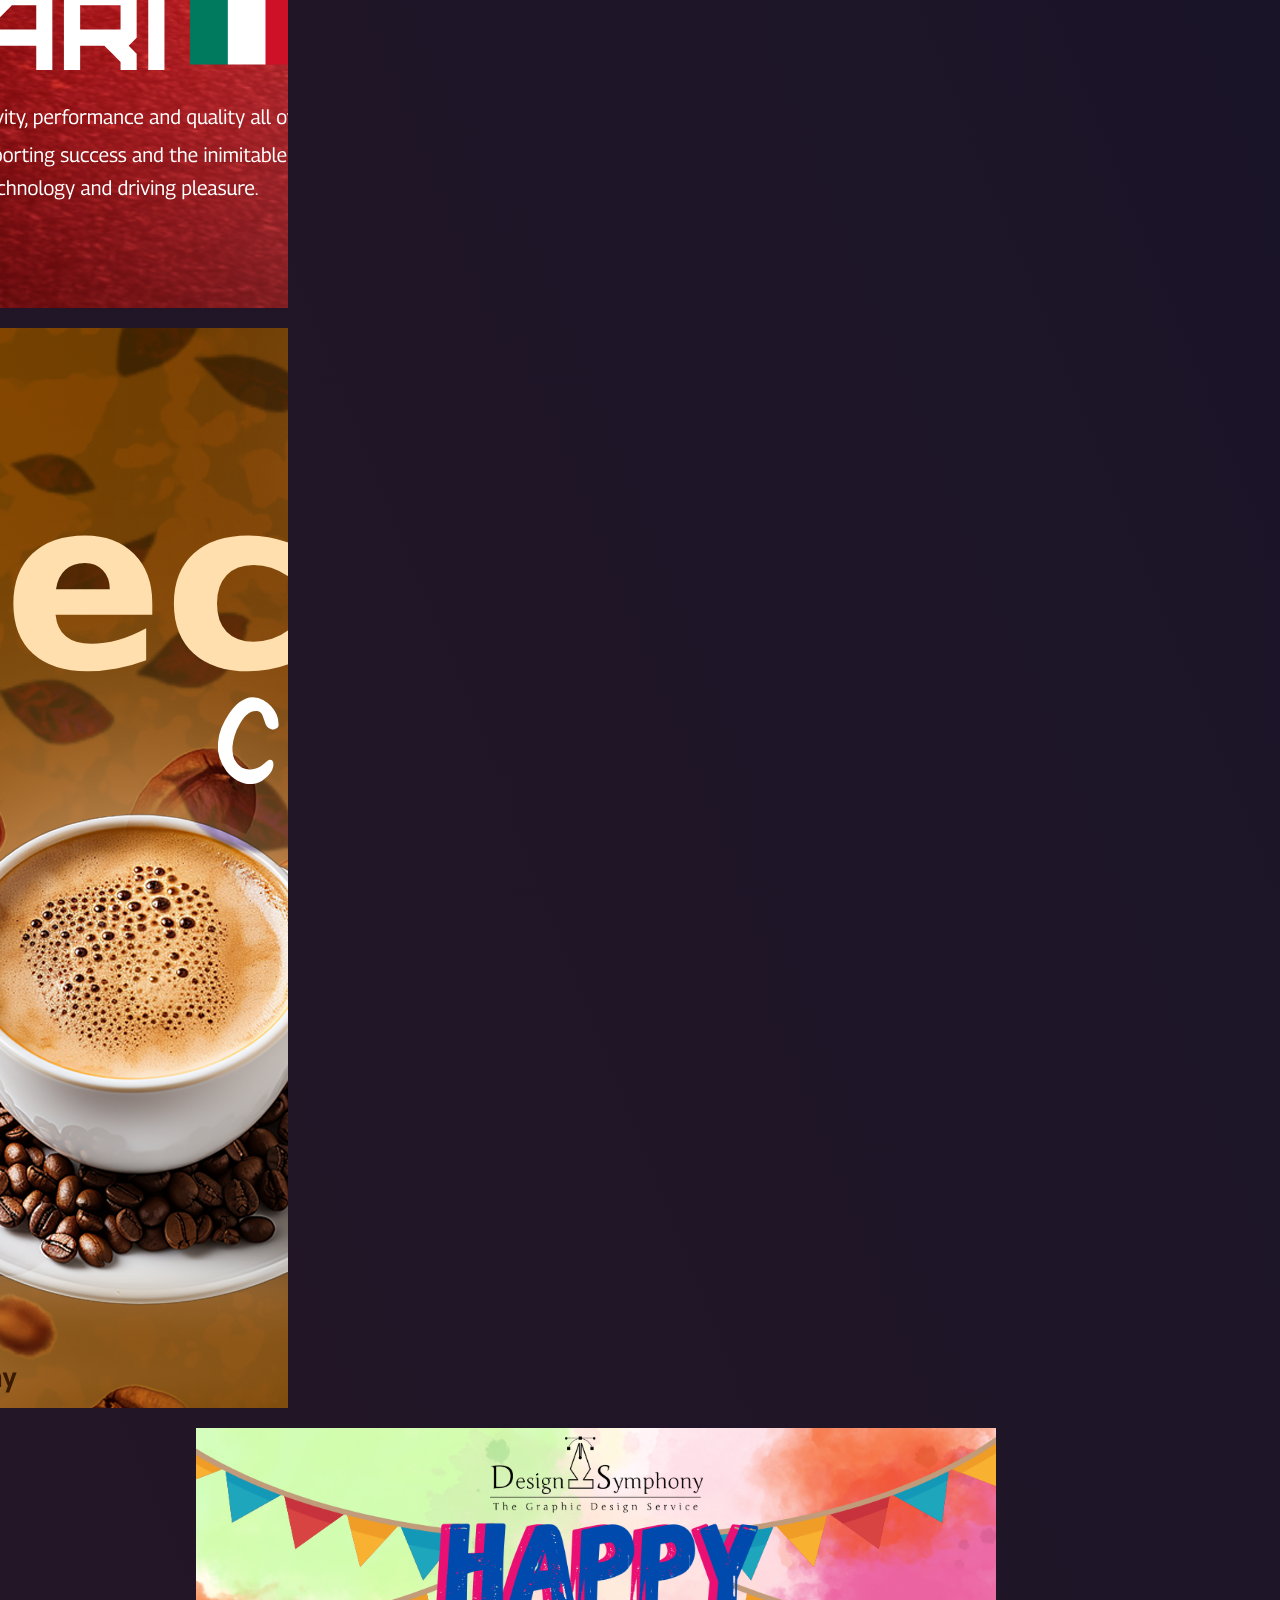
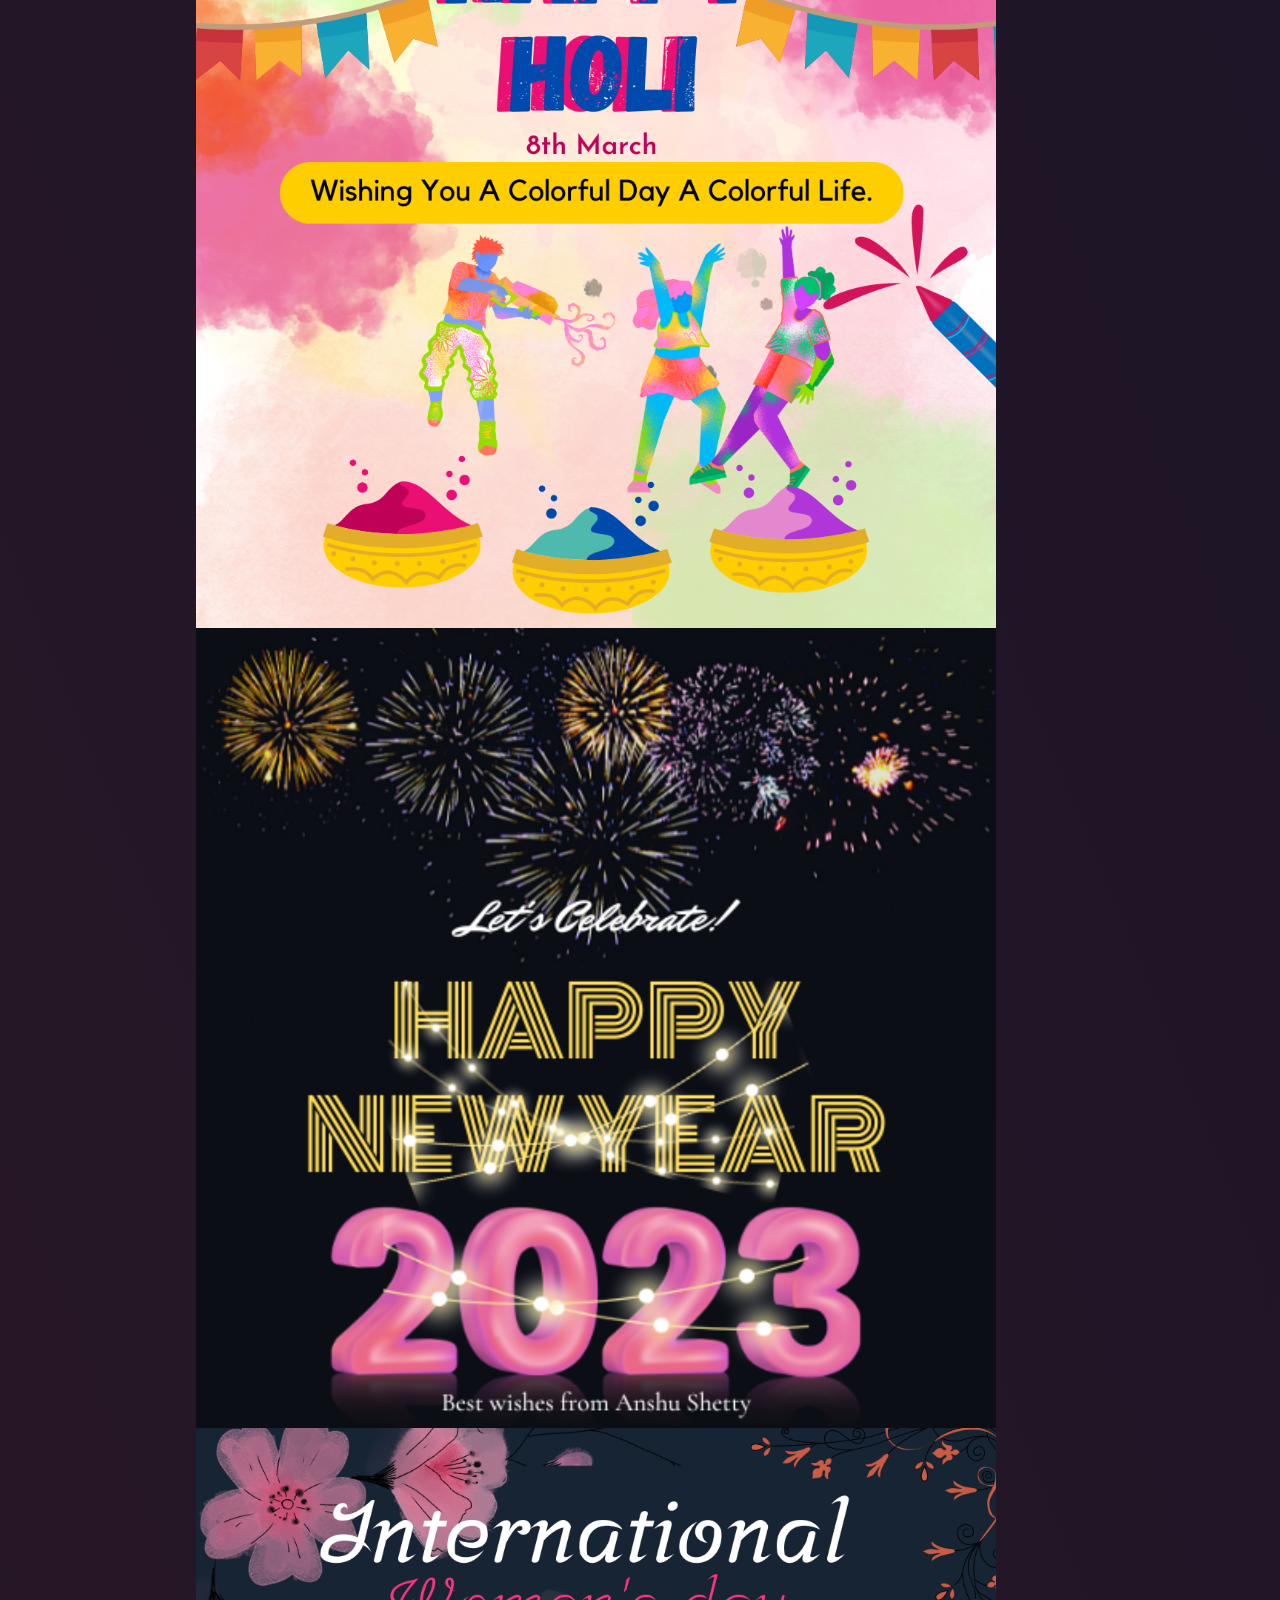
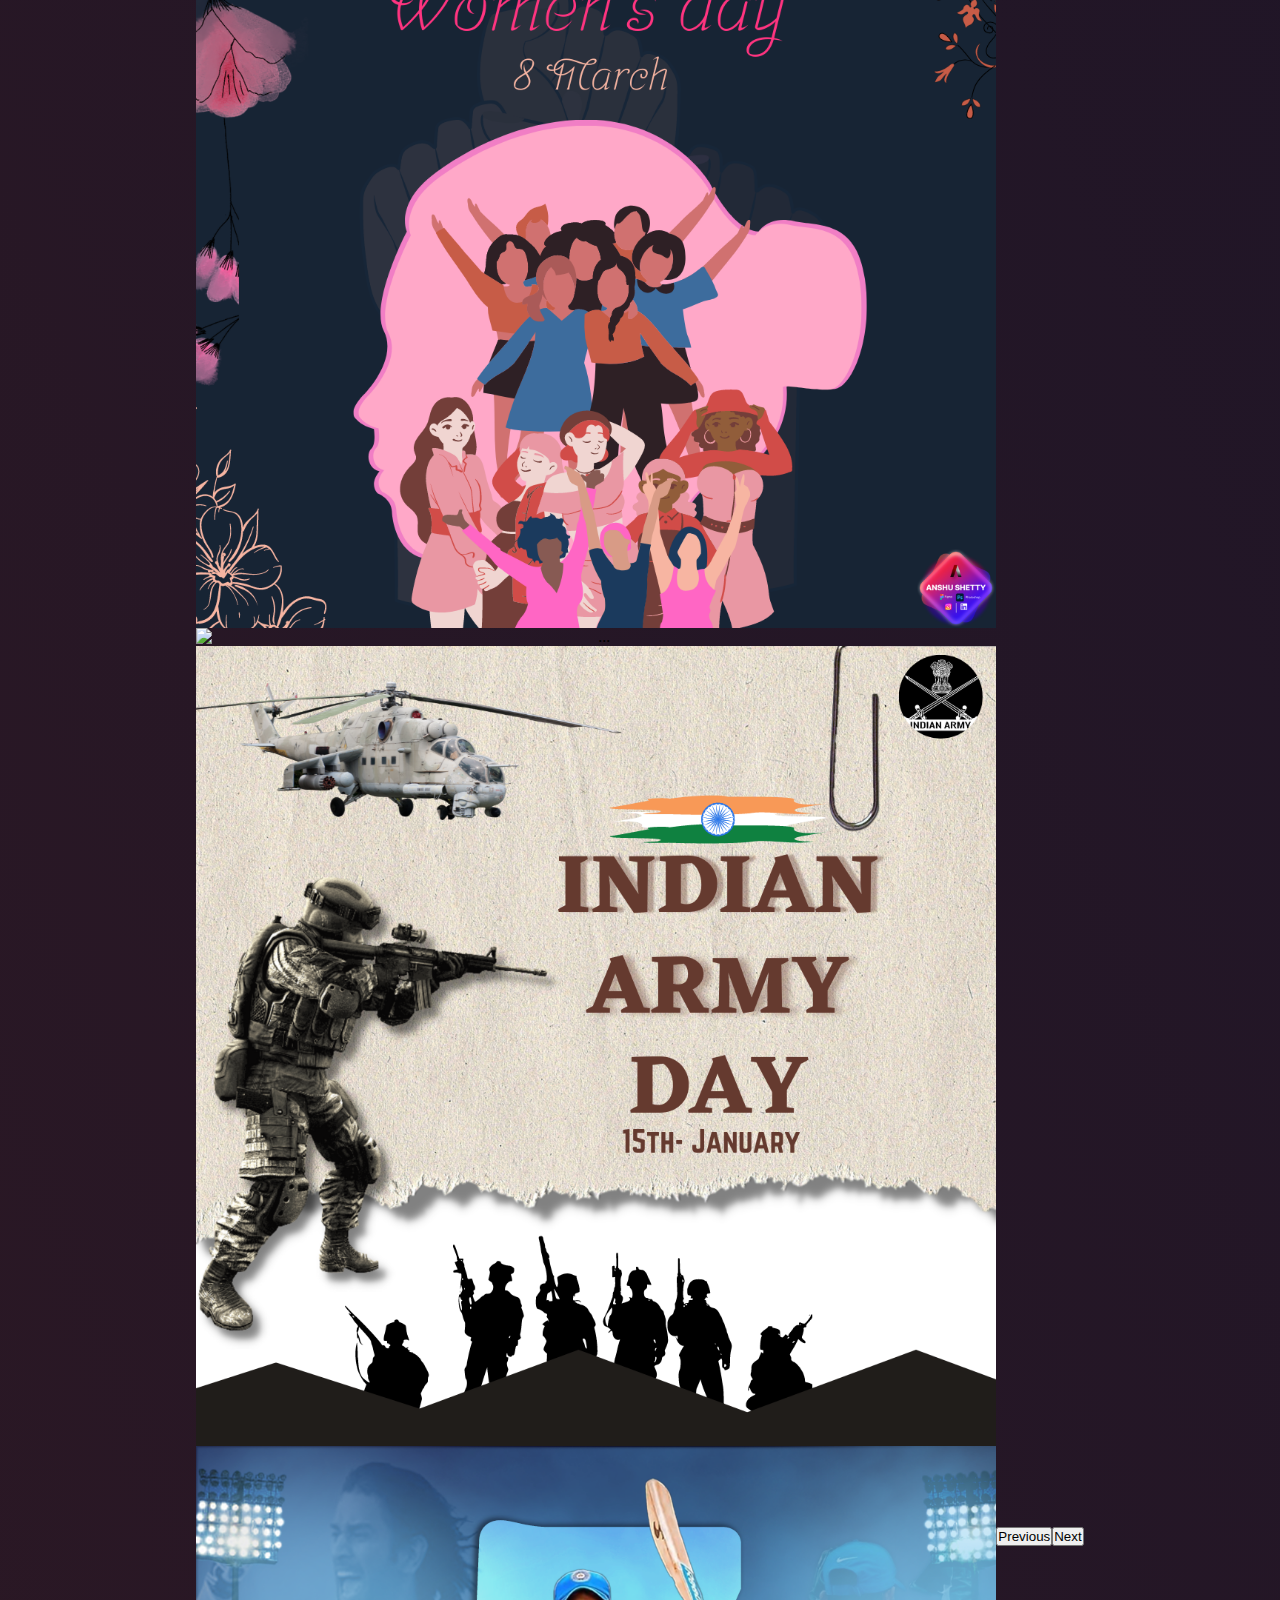
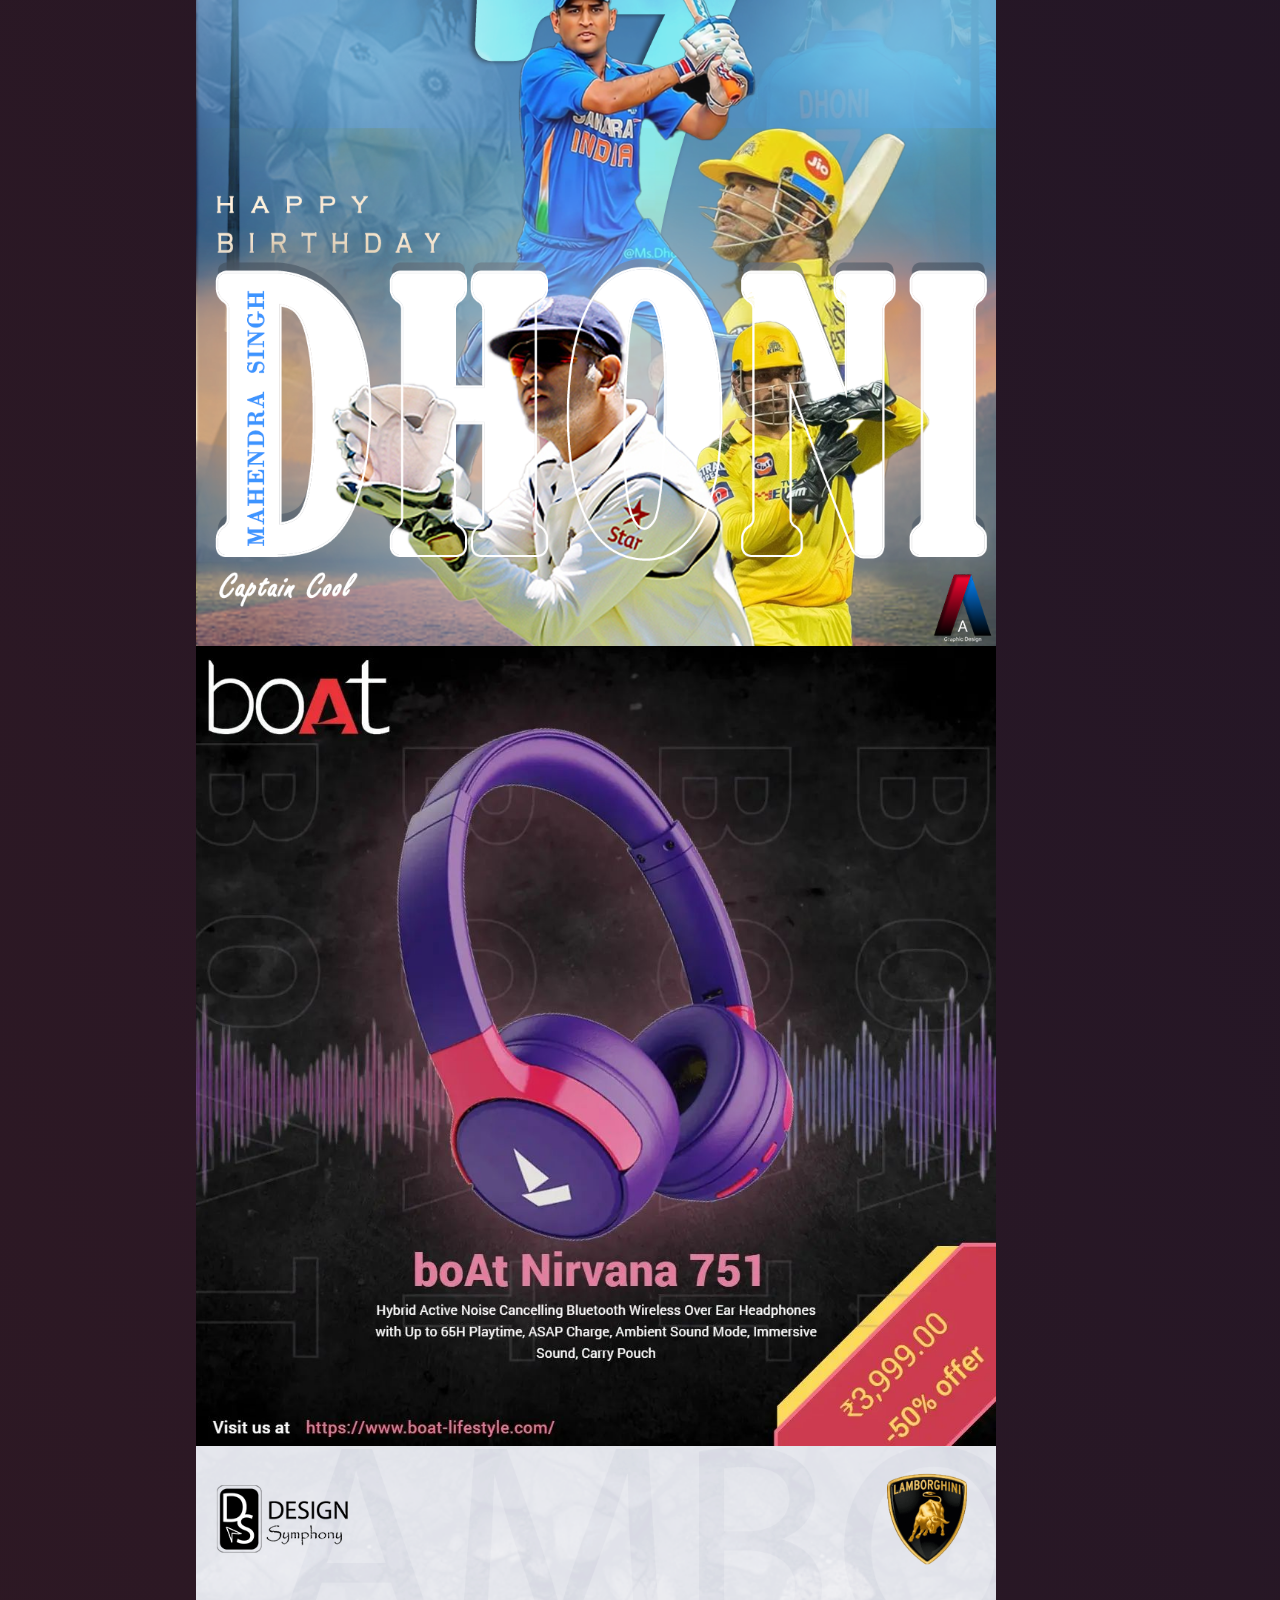
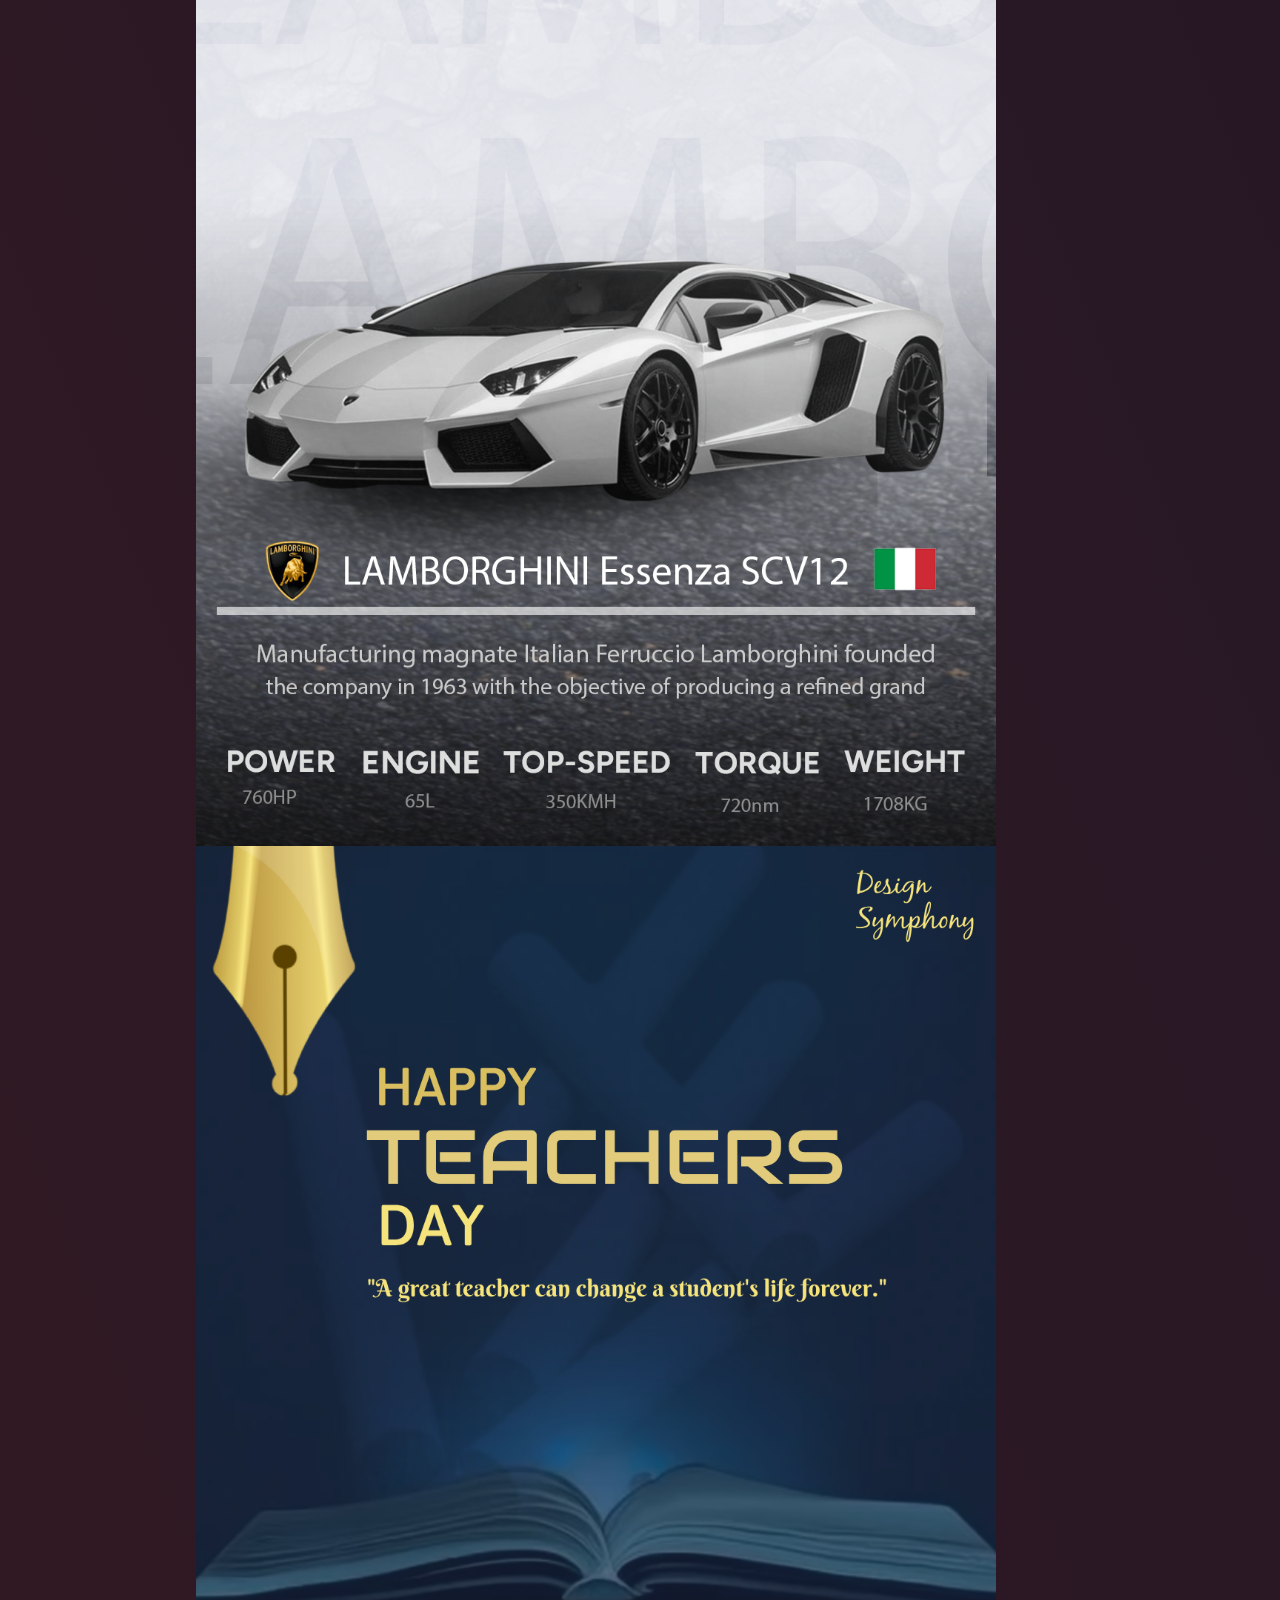
==== commit 99f2285b: "added some image files and updated some image missing and some links" ====
--- a/index.html
+++ b/index.html
@@ -114,11 +114,11 @@
               <p>Hi There, I'm<br><span>ANSHU SHETTY</span><br>a passionate</p>
               <span class="typewriter"></span>
               <div class="icon">
-                <a href="https://www.instagram.com/digital_._ink" target="_blank"><i class="fa-brands fa-instagram"></i></a>
+                <a href="https://www.instagram.com/anshu._.shetty" target="_blank"><i class="fa-brands fa-instagram"></i></a>
                 <a href="https://github.com/AnshuShetty?tab=repositories" target="_blank"><i class="fa-brands fa-github"></i></a>
                 <a href="https://www.linkedin.com/in/anshu-shetty-0897b3228/" target="_blank"><i class="fa-brands fa-linkedin"></i></a>
               <a href="https://mail.google.com/mail/u/0/?tab=rm&ogbl#inbox?compose=CllgCJvpbZGsBCZGlmjMkzDQWgrpGszhWZhrNqSfCzfjhRczmgpQnrVPSdFjdGczCSkhkhcQmzg" target="_blank"><i class="fa-regular fa-envelope"></i></a>
-              <a href="" target="_blank"><i class="fa-solid fa-desktop"></i></a>
+              <!-- <a href="" target="_blank"><i class="fa-solid fa-desktop"></i></a> -->
               </div>
               <button type="button" class="btn" id="sbtn"> <a class="nav" aria-current="page"  href="#About"onclick="redirectToOtherPartOfPage()" >See more.. <i class="fa-solid fa-computer-mouse"></i></a></button>
   
@@ -228,13 +228,17 @@
               <p>SQL</p>
             </div>        
             <div class="skill-logo">
-              <img src="./Images/canvawhite.png" class="canva" alt="canvalogo">
-              <p>Canva</p>
+              <img src="./Images/Ps-logo.png" class="canva" alt="photoshop logo">
+              <p>Photoshop</p>
             </div>        
+            <div class="skill-logo">
+              <img src="./Images/Ai-logo.png" class="canva" alt="Illustrator logo">
+              <p>Illustrator</p>
+            </div>        
           </div>
         </div>
       </section>
- 
+      
     <!-- <div class="c">
       <img src="C.png" alt="clogo">
       <h6>C</h6>
@@ -250,7 +254,7 @@
         <div class="container" id="blur">
           <div class="row align-items-center">
             <div class="col">
-              <div class="card h-100" style="width: 18rem; background-color: rgb(29, 33, 46);">
+              <div class="card h-100" style="width: 18rem;">
                 <img src="./Images/HappyDivali.jpg" class="card-img-top" alt="..." onclick="toggle()">
                 <div class="card-body">
                   <h1>Happy Divali</h1>
@@ -259,7 +263,7 @@
               </div>
             </div>
             <div class="col">
-              <div class="card h-100" style="width: 18rem; background-color: rgb(10, 26, 77);">
+              <div class="card h-100" style="width: 18rem">
                 <img src="./Images/Virat.jpg" class="card-img-top" alt="...">
                 <div class="card-body">
                   <h1>Virat Kholi</h1>
@@ -268,7 +272,7 @@
               </div>
             </div>
             <div class="col">
-              <div class="card h-100" style="width: 18rem; background-color: rgb(85, 19, 50);">
+              <div class="card h-100" style="width: 18rem;">
                 <img src="./Images/Ganesh (1).png" card-img-top" alt="...">
                 <div class="card-body">
                   <h1>Happy Ganesh Chathurthi</h1>
@@ -279,8 +283,8 @@
           </div>
           <div class="row align-items-center">
             <div class="col">
-              <div class="card h-100" style="width: 18rem; background-color: rgb(10, 26, 77);">
-                <img src="./Images/caard1.png" class="card-img-top" alt="...">
+              <div class="card h-100" style="width: 18rem;">
+                <img src="./Images/Nike.png" class="card-img-top" alt="...">
                 <div class="card-body">
                   <h1>Credit Card Glassy Effect</h1>
                   <p class="card-text">This is the poster for glassy effect on credit card.</p>
@@ -288,8 +292,8 @@
               </div>
             </div>
             <div class="col">
-              <div class="card h-100" style="width: 18rem; background-color: rgb(114, 17, 70);">
-                <img src="./Images/card2.png" class="card-img-top" alt="...">
+              <div class="card h-100" style="width: 18rem;">
+                <img src="./Images/Ferrari.png" class="card-img-top" alt="...">
                 <div class="card-body">
                   <h1>Credit Card Glassy Effect</h1>
                   <p class="card-text">This is the poster for glassy effect on credit card.</p>
@@ -297,7 +301,7 @@
               </div>
             </div>
             <div class="col">
-              <div class="card" style="width: 18rem; background-color: rgb(116, 29, 41);">
+              <div class="card" style="width: 18rem;">
                 <img src="./Images/Coffee.png" class="card-img-top" alt="...">
                 <div class="card-body">
                   <h1>Instant Coffee</h1>
@@ -357,6 +361,18 @@
                   <center>
 
                     <img src="./Images/boatheadphone.png" class="d-block w-25" alt="...">
+                  </center>
+                </div>
+                <div class="carousel-item">
+                  <center>
+
+                    <img src="./Images/Lambo.png" class="d-block w-50" alt="...">
+                  </center>
+                </div>
+                <div class="carousel-item">
+                  <center>
+
+                    <img src="./Images/TeachersDay.png" class="d-block w-50" alt="...">
                   </center>
                 </div>
               </div>
@@ -451,7 +467,7 @@
                         <a href="https://anshushetty.github.io/SGPACalculator.github.io/" target="_blank">Read more</a>
                     </div>
                 </div>
-                <div class="card">
+                <!-- <div class="card">
                     <div class="content">
                         <h2>03</h2>
                         <h3>IOT Home Automation</h3>
@@ -459,8 +475,8 @@
                           Home automation is the use of technology to control and monitor your home's features, such as lighting, climate, and security. It can make your life easier and more convenient, and it can also help you save energy and money.</p>
                         <a href="">Read more</a>
                     </div>
-                </div>
-                <div class="card">
+                </div> -->
+                <!-- <div class="card">
                     <div class="content">
                         <h2>04</h2>
                         <h3>Google Gemini Clone</h3>
@@ -469,10 +485,10 @@
                         </p>
                         <a href="">Read more</a>
                     </div>
-                </div>
+                </div> -->
                 <div class="card">
                     <div class="content">
-                        <h2>05</h2>
+                        <h2>03</h2>
                         <h3>Bus Ticket Webapp</h3>
                         <p>
                           I created a web app for local bus ticket booking that lets users search for buses, check routes, view timings, and book tickets online, making travel easier and more convenient.
@@ -482,7 +498,7 @@
                 </div>
                 <div class="card">
                     <div class="content">
-                        <h2>06</h2>
+                        <h2>04</h2>
                         <h3>ML based Music Genre classification System</h3>
                         <p>
                           I developed a Music Genre Classification System using a 2D CNN, integrated into a MERN app via a Flask microservice. Users can upload audio, and the system classifies genres in real time for a seamless experience.
@@ -515,6 +531,9 @@
                 </div>
                 <div class="carousel-item">
                   <img src="Images/Coursera 4AMVNH5CMA9D_page-0001.jpg" class="d-block w-75" alt="...">
+                </div>
+                <div class="carousel-item">
+                  <img src="Images/Certificate Anshu.jpeg" class="d-block w-75" alt="...">
                 </div>
               </div>
               <button class="carousel-control-prev" type="button" data-bs-target="#carouselExampleAutoplaying" data-bs-slide="prev">
@@ -537,8 +556,8 @@
                 <div class="myabout">
                   <h4>About me</h4>
                   <li>Name: Anshu shetty</li>
-                  <li><i class="fa-solid fa-location-dot"></i>: Daivagudde Bantwal</li>
-                  <li><i class="fa-solid fa-phone"></i>: 8217406323</li>
+                  <li><i class="fa-solid fa-location-dot"></i>: Daivagudde Baddakkate Bantwal</li>
+                  <li><i class="fa-solid fa-phone"></i>: +91 8217406323</li>
                   <li><i class="fa-regular fa-envelope"></i>: anshushetty2003@gmail.com
                   </li>
                 </div>
@@ -570,7 +589,7 @@
                   <ul class="socials">
                     <li><a href="https://web.whatsapp.com/"target="_blank"><i class="fa fa-whatsapp"></i></a></li>
                     <li><a href="https://github.com/AnshuShetty?tab=repositories" target="_blank"><i class="fa fa-github"></i></a></li>
-                    <li><a href="https://www.instagram.com/anshu._.shetty/"target="_blank"><i class="fa-brands fa-instagram"></i></a></li>
+                    <li><a href="https://www.instagram.com/Digital_._Ink/"target="_blank"><i class="fa-brands fa-instagram"></i></a></li>
                     <li><a href="https://www.linkedin.com/in/anshu-shetty-0897b3228/"target="_blank"><i
                           class="fa fa-linkedin-square"></i></a></li>
                   </ul>
@@ -579,7 +598,7 @@
               <div class="row">
                 <div class="col">
                   <div class="footerbottom">
-                    <p>&copy;2023 My Portfolio.Designed by<span><a href="#Home"> Anshu
+                    <p>Copyright &copy;2023 My Portfolio. Developed by<span> <a href="#Home"> Anshu
                           shetty</a></span></p>
                   </div>
                 </div>
@@ -599,16 +618,23 @@
       crossorigin="anonymous"></script> -->
       <script>
         const popup = document.querySelector('.popup');
-        const x = document.querySelector('.pop-content p')
+        const x = document.querySelector('.pop-content p');
+    
+        // Show the popup after 5 seconds
         window.addEventListener('load', () => {
-            popup.classList.add('showPopup');
-            popup.childNodes[1].classList.add('showPopup');
-        })
+            setTimeout(() => {
+                popup.classList.add('showPopup');
+                popup.childNodes[1].classList.add('showPopup');
+            }, 8000); // 8000ms = 8 seconds
+        });
+    
+        // Close the popup when clicking the 'x' (or paragraph)
         x.addEventListener('click', () => {
             popup.classList.remove('showPopup');
             popup.childNodes[1].classList.remove('showPopup');
-        })
+        });
     </script>
+    
     <script defer src="https://cdn.jsdelivr.net/npm/bootstrap@5.1.3/dist/js/bootstrap.min.js"
       integrity="sha384-QJHtvGhmr9XOIpI6YVutG+2QOK9T+ZnN4kzFN1RtK3zEFEIsxhlmWl5/YESvpZ13"
       crossorigin="anonymous"></script>
--- a/style1.css
+++ b/style1.css
@@ -2,11 +2,11 @@
     padding: 0;
     margin: 0;
     box-sizing: border-box;
-    
 }
 
 
 .body{
+    
     padding-top: 60px;
     background-color: #171727;
     display: flex;
@@ -49,6 +49,10 @@
 }
 
 @media screen and (max-width: 600px){
+    .navbar .container-fluid{
+        display: flex;
+        justify-content: space-between;
+    }
     .container-xxl .row{
         display: flex;
         justify-content: center;
@@ -84,18 +88,35 @@
         flex-wrap: wrap;
         flex-direction: column;
     }
+    .certificates{
+        margin: 0;
+        padding: 0;
+    }
     .certificates h2{
-        font-size: 28px;
+        display: none;
+    }
+    .certificates .carousel .carousel-inner .carousel-item img{
+        width: 100px;
+        margin: 0 auto;
+    }
+    .certificates .carousel-control-next{
+        display: none;
     }
 }
 @media (max-width: 768px) {
     .body {
+        margin-top: 20px;
+        width: 100%;
         padding: 10px;
         margin: 0 auto; /* Center content horizontally */
-        max-width: 100%; /* Ensure it doesn't exceed the screen width */
+       /* Ensure it doesn't exceed the screen width */
         display: flex; /* Enable flexbox for alignment */
         flex-direction: column; /* Stack content vertically */
         align-items: center; /* Center align content horizontally */
+        justify-content: center;
+    }
+    .navbar .navbar-toggler-icon{
+        color: white;
     }
     .container-xxl .row{
         display: flex;
@@ -159,9 +180,7 @@
         justify-content: center;
         /* height: 50%; */
     }  
-    .body{
-        margin-top: 20px;
-    }
+    
     .sercol .card-body h4 i{
         color:  #ffb6c8;
         margin: 4px;
@@ -322,7 +341,8 @@
     }
 } */
 .aboutme1 .container-md .pic img{
-    width: 200px;
+    width: auto;
+    height: 300px;
     display: flex;
     justify-content: center;
     background-color: pink;
@@ -574,8 +594,8 @@
     border-radius: 20px;
 }
 .mydesign .card {
-    border: 2px solid rgb(255, 129, 146);
-    box-shadow: 0px 0px 30px rgb(255, 18, 58);
+    /* border: 2px solid rgb(255, 129, 146); */
+    /* box-shadow: 0px 0px 30px rgb(255, 18, 58); */
     margin-top: 20px;
     display: flex;
     position: relative;
@@ -583,6 +603,7 @@
     align-content: center;
     cursor: pointer;
     overflow: hidden;
+    background-color: transparent;
 
 }
 .card .card-img-top{
@@ -896,11 +917,12 @@
 
 } */
 .myskills .container{
-
+        padding: 20px;
         display: grid;
         grid-template-columns: repeat(auto-fit, minmax(140px, 1fr));
         gap: 20px; /* Space between icons */
         justify-items: center;
+        justify-content: space-between;
       
     /* position: relative; */
     
@@ -915,7 +937,7 @@
     }
 }
 
-.myskills i {
+.myskills .container .skill-logo i {
     font-size: 4rem;
     color: #f1f1f1; /* Icon color */
     transition: transform 0.3s ease, color 0.3s ease;
@@ -923,8 +945,14 @@
   
   .myskills i:hover {
     transform: scale(1.2); /* Slight zoom on hover */
-    color: #ff5588; /* Darker shade on hover */
-  }
+  }
+  .myskills .container .skill-logo img {
+    width: 70px; /* Ensure the image is visible */
+    height: auto;
+    max-width: 100%;
+    padding: 0;
+}
+
 .moredes{
     /* background-color: #121924; */
     display: flex;
@@ -1150,7 +1178,7 @@
         background-image: none;
     }
     .certificates h2{
-        font-size: 28px;
+        font-size: 10px;
     }
     
 }
@@ -1197,12 +1225,7 @@
     transform: translateY(0);
     pointer-events: all;
 }
-.myskills .container {
-    padding: 10px;
-    /* display: flex; */
-    justify-content: space-around;
-   
-}
+
 .myskills .group{
     margin-top: 10px;
     display: flex;
@@ -1222,7 +1245,7 @@
 .myskills img{
     height: 40px;
     display: flex;
-    /* padding: 10px; */
+    padding: 20px;
     margin: 0;
     justify-content: center;
     align-items: center;
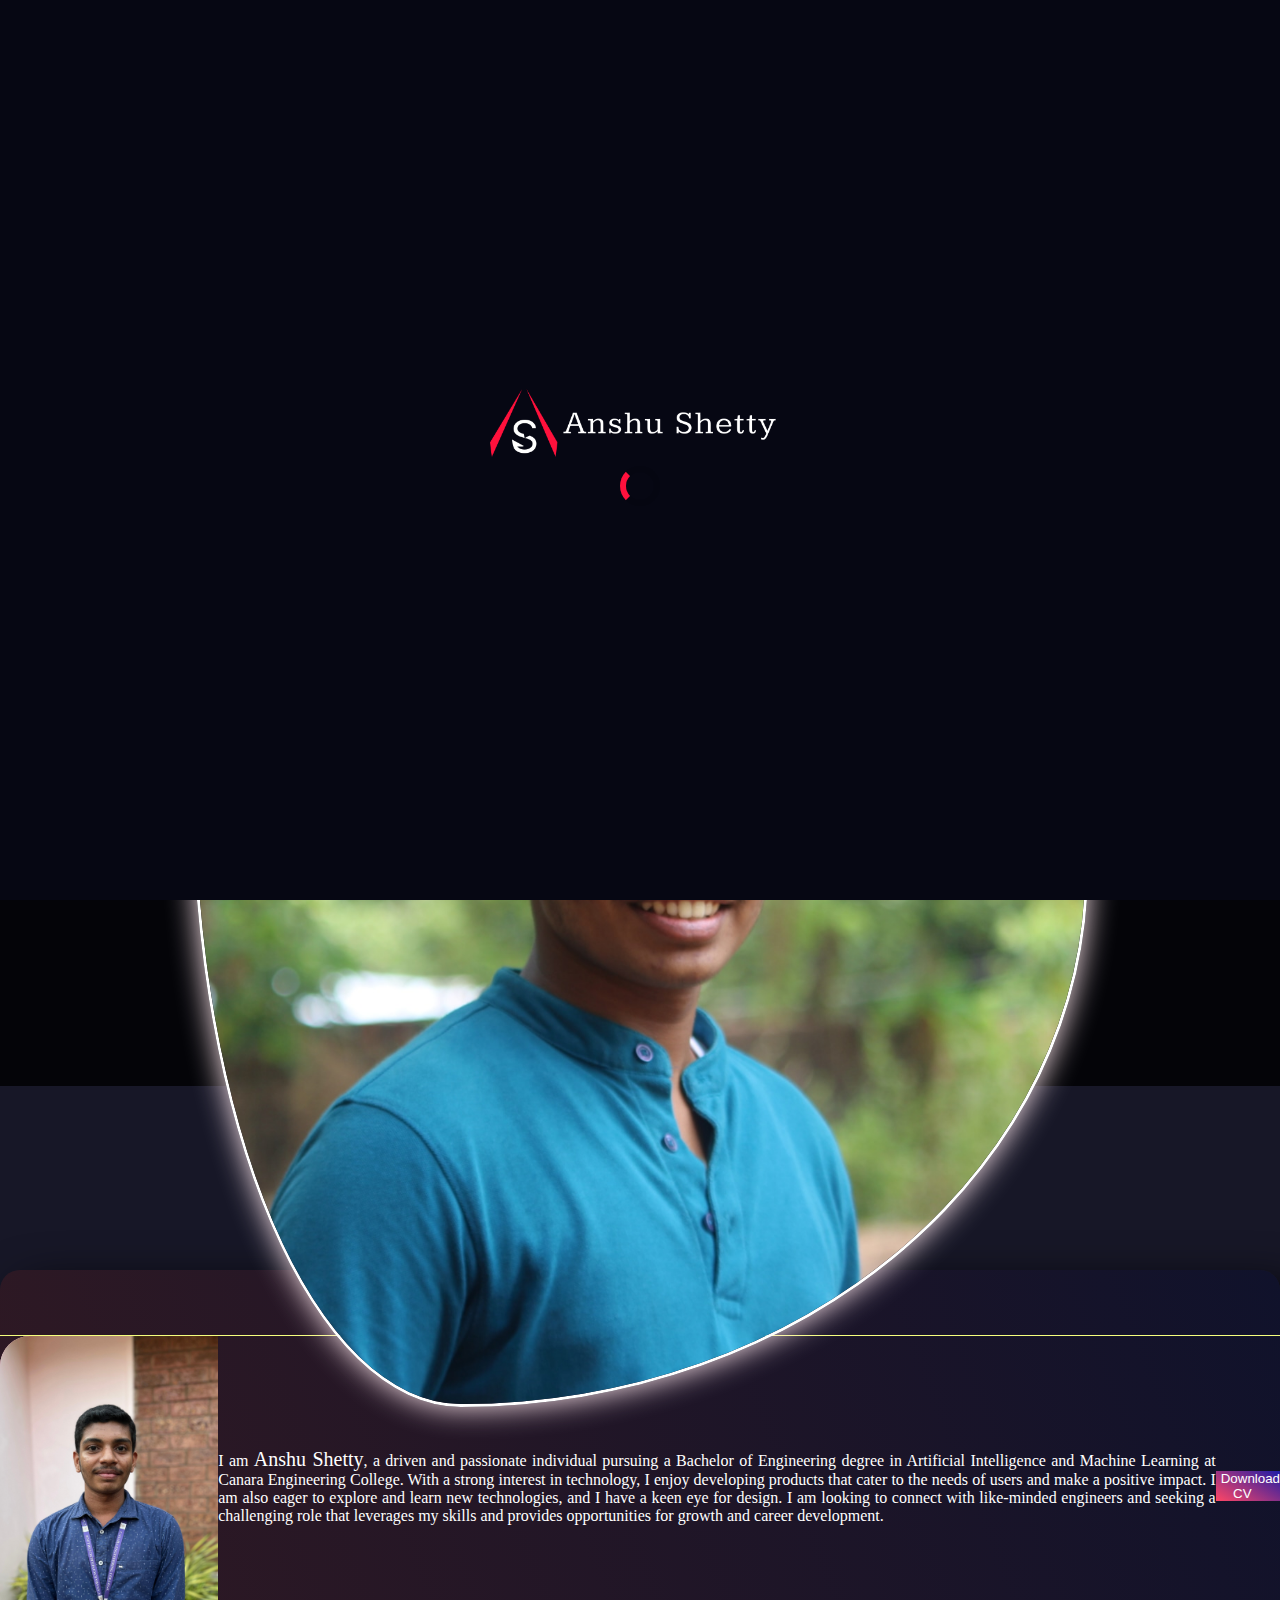
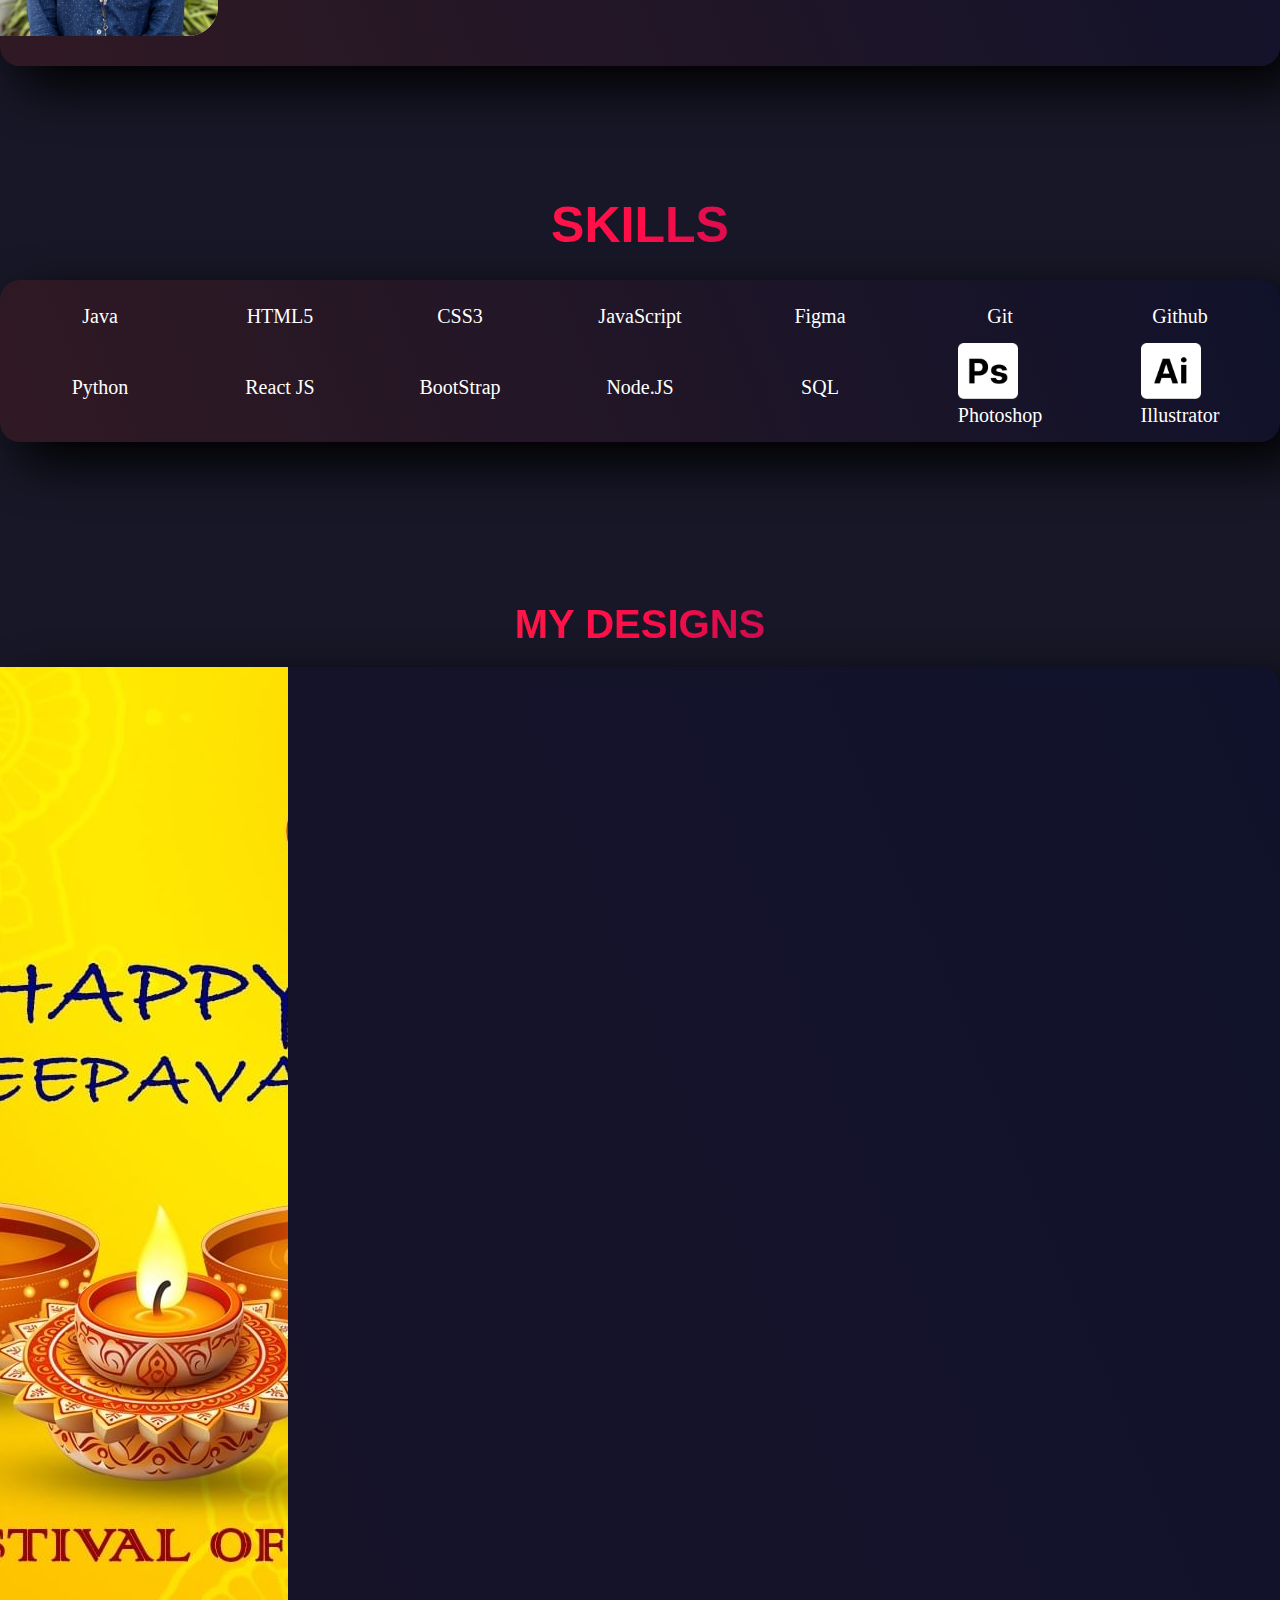
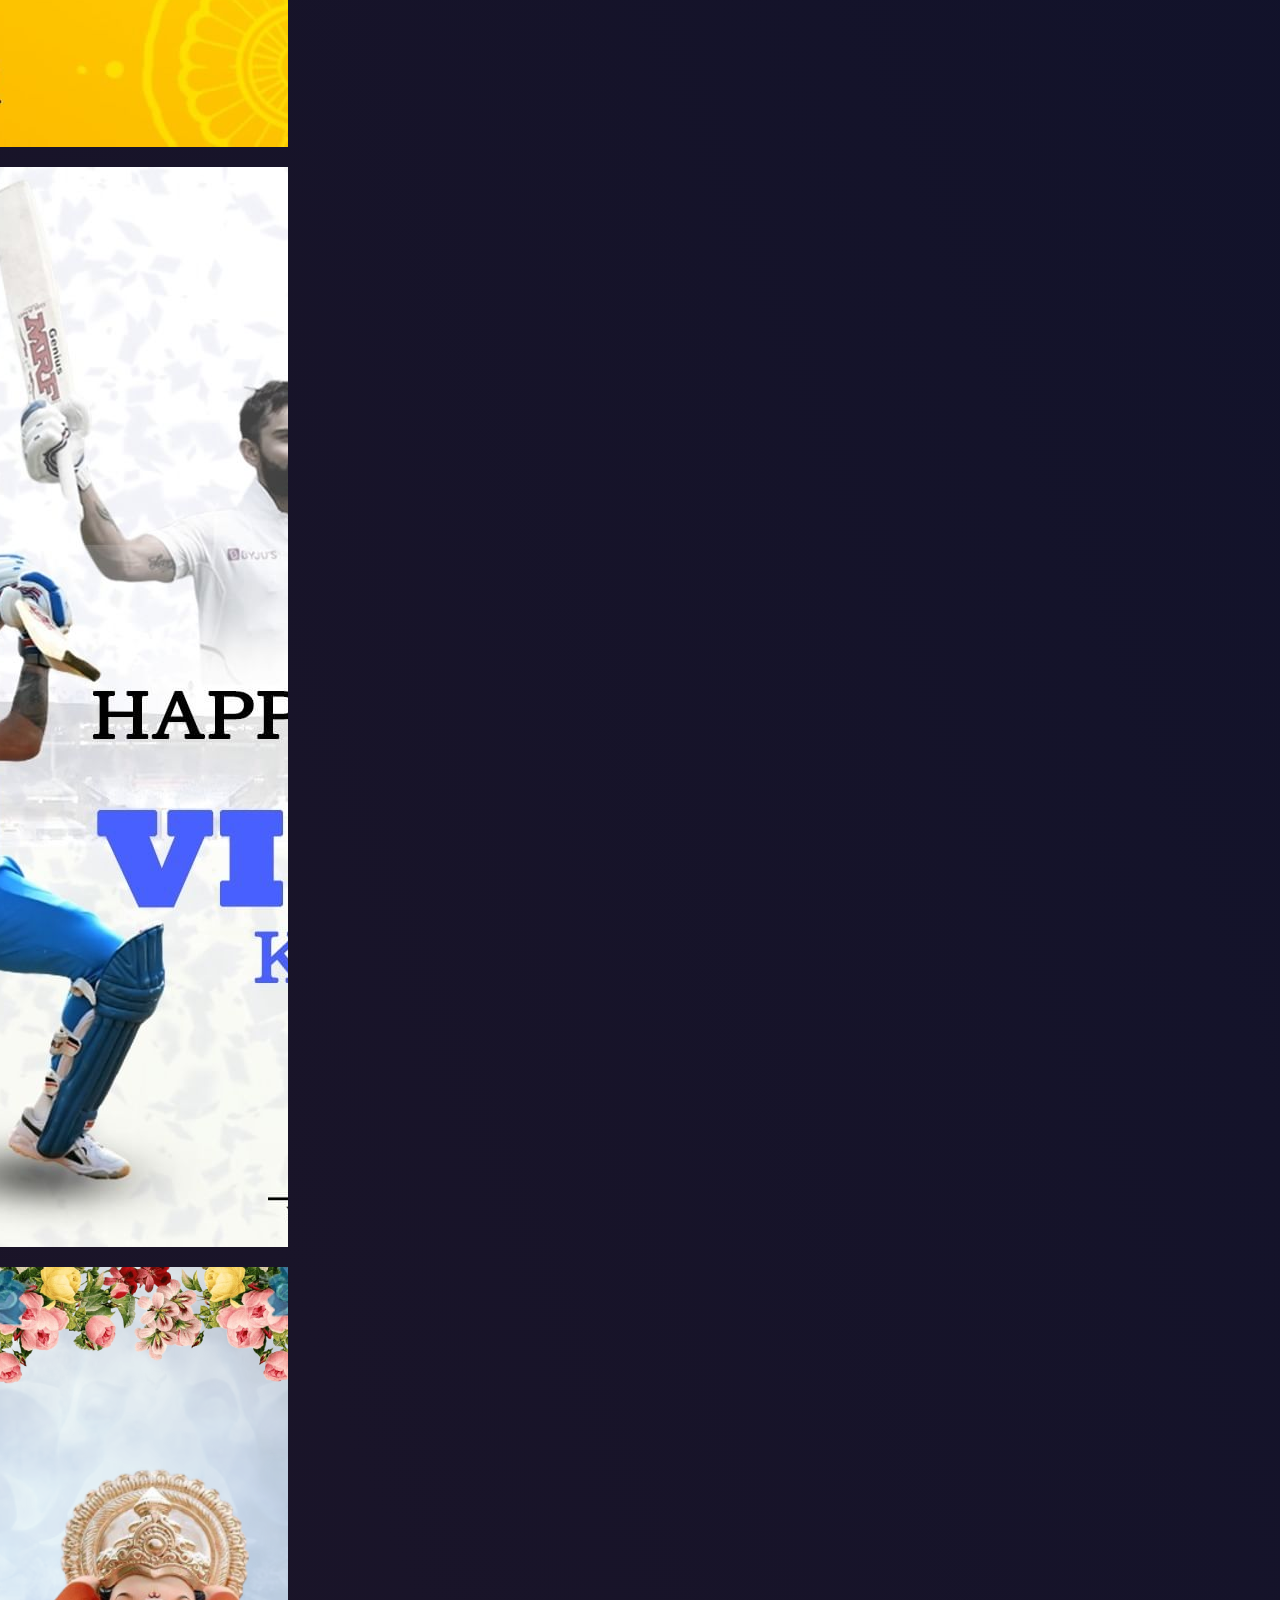
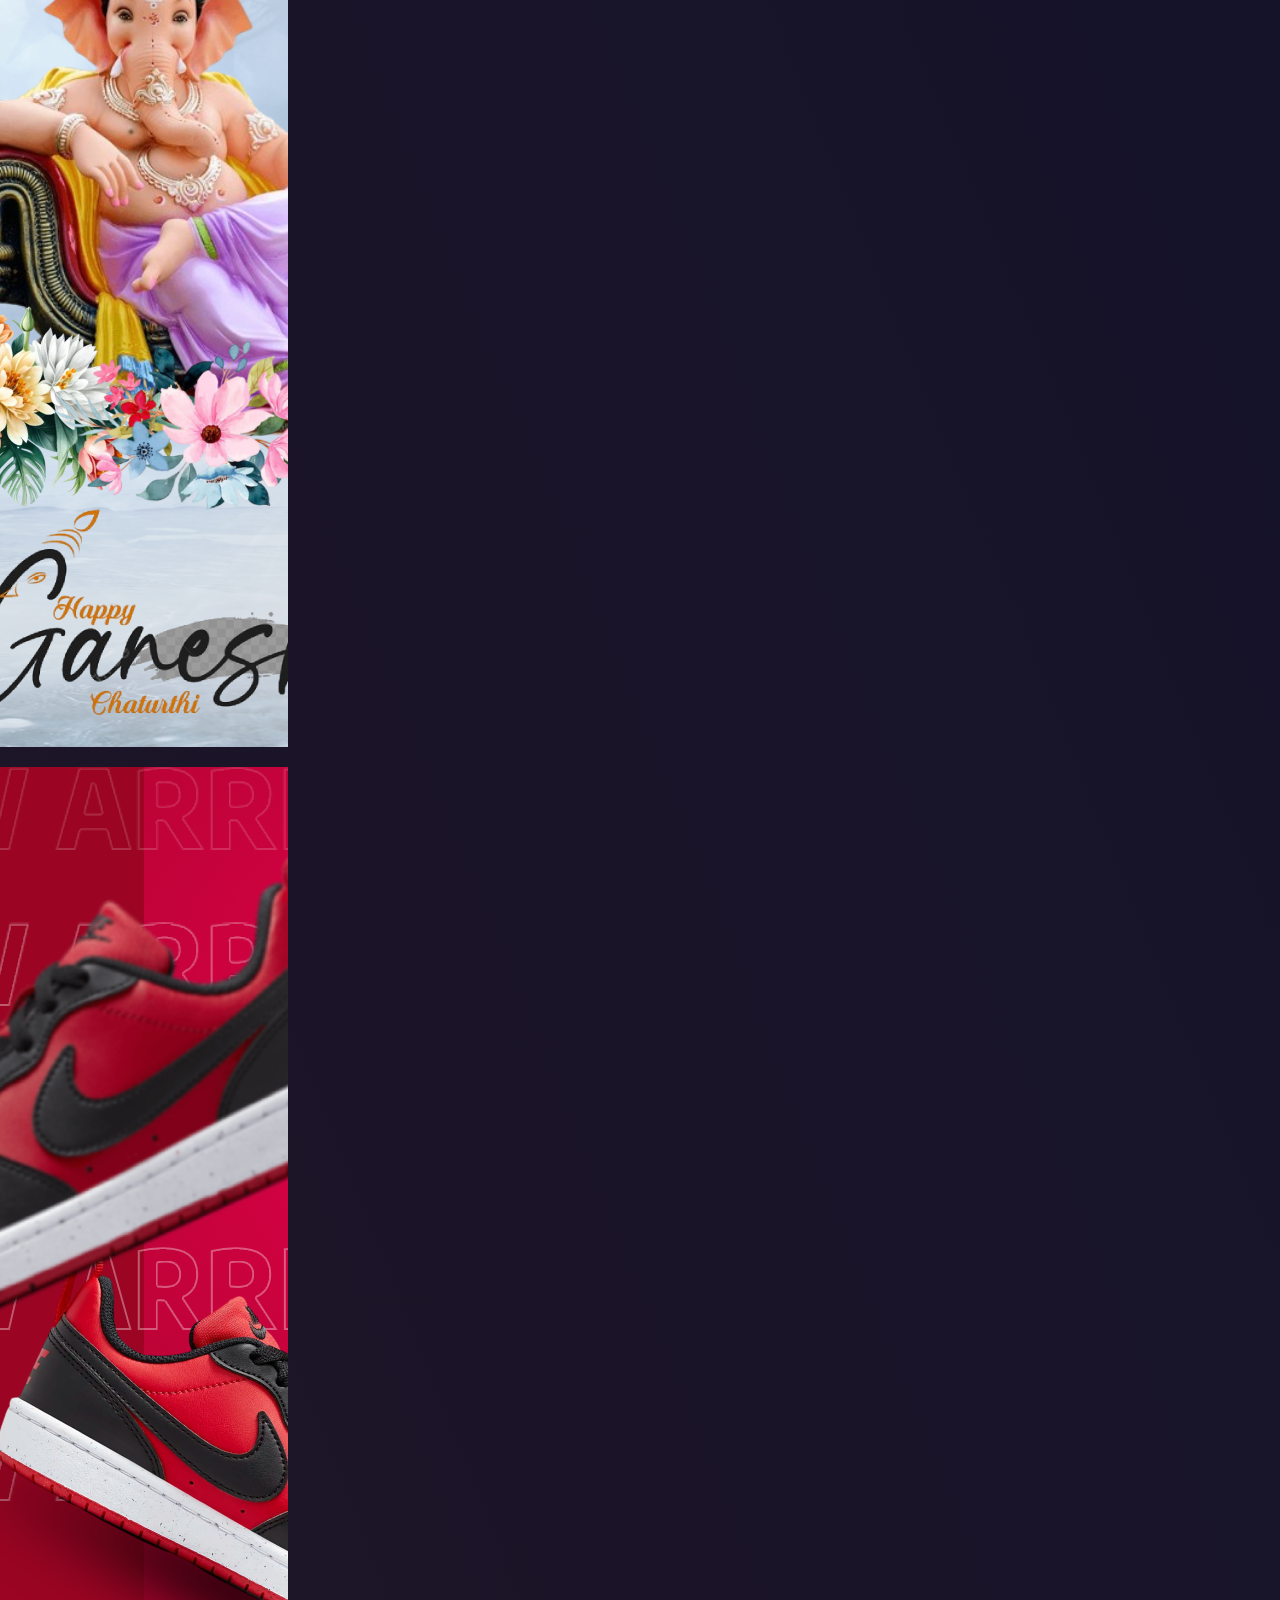
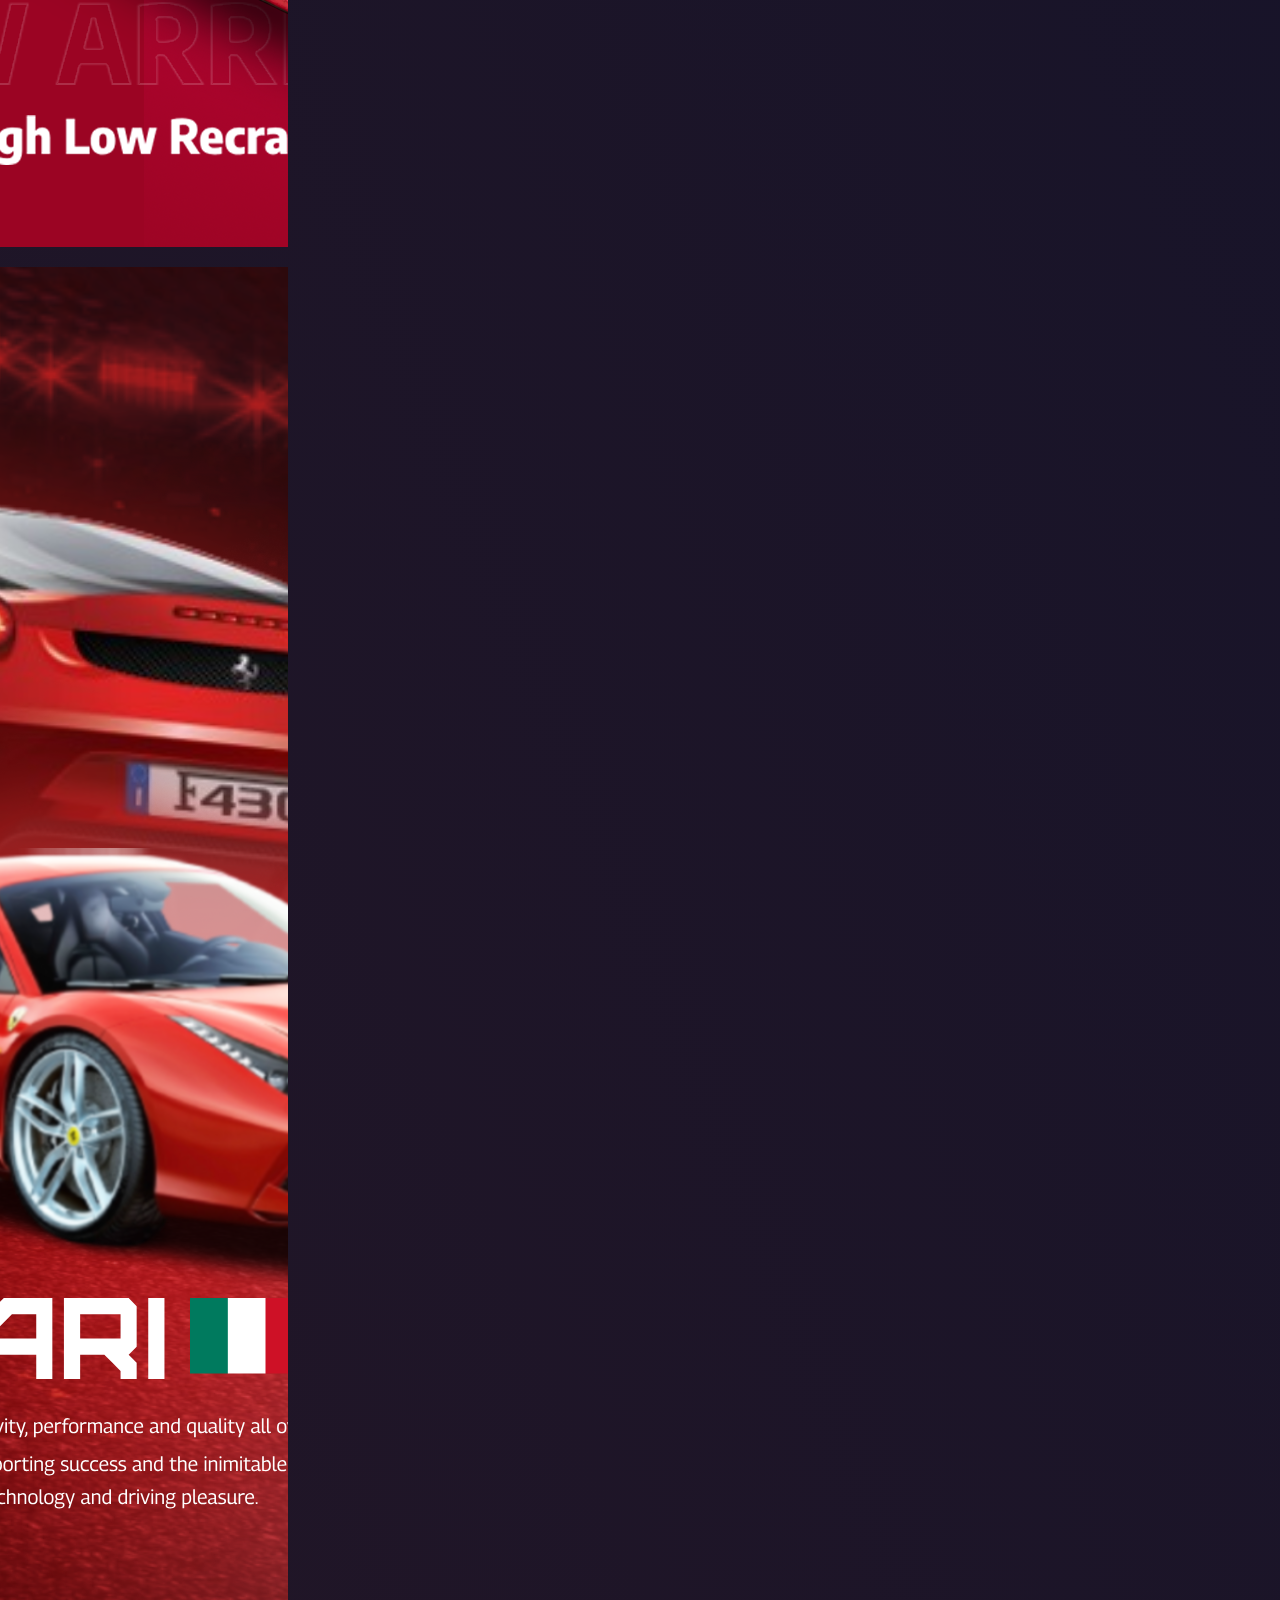
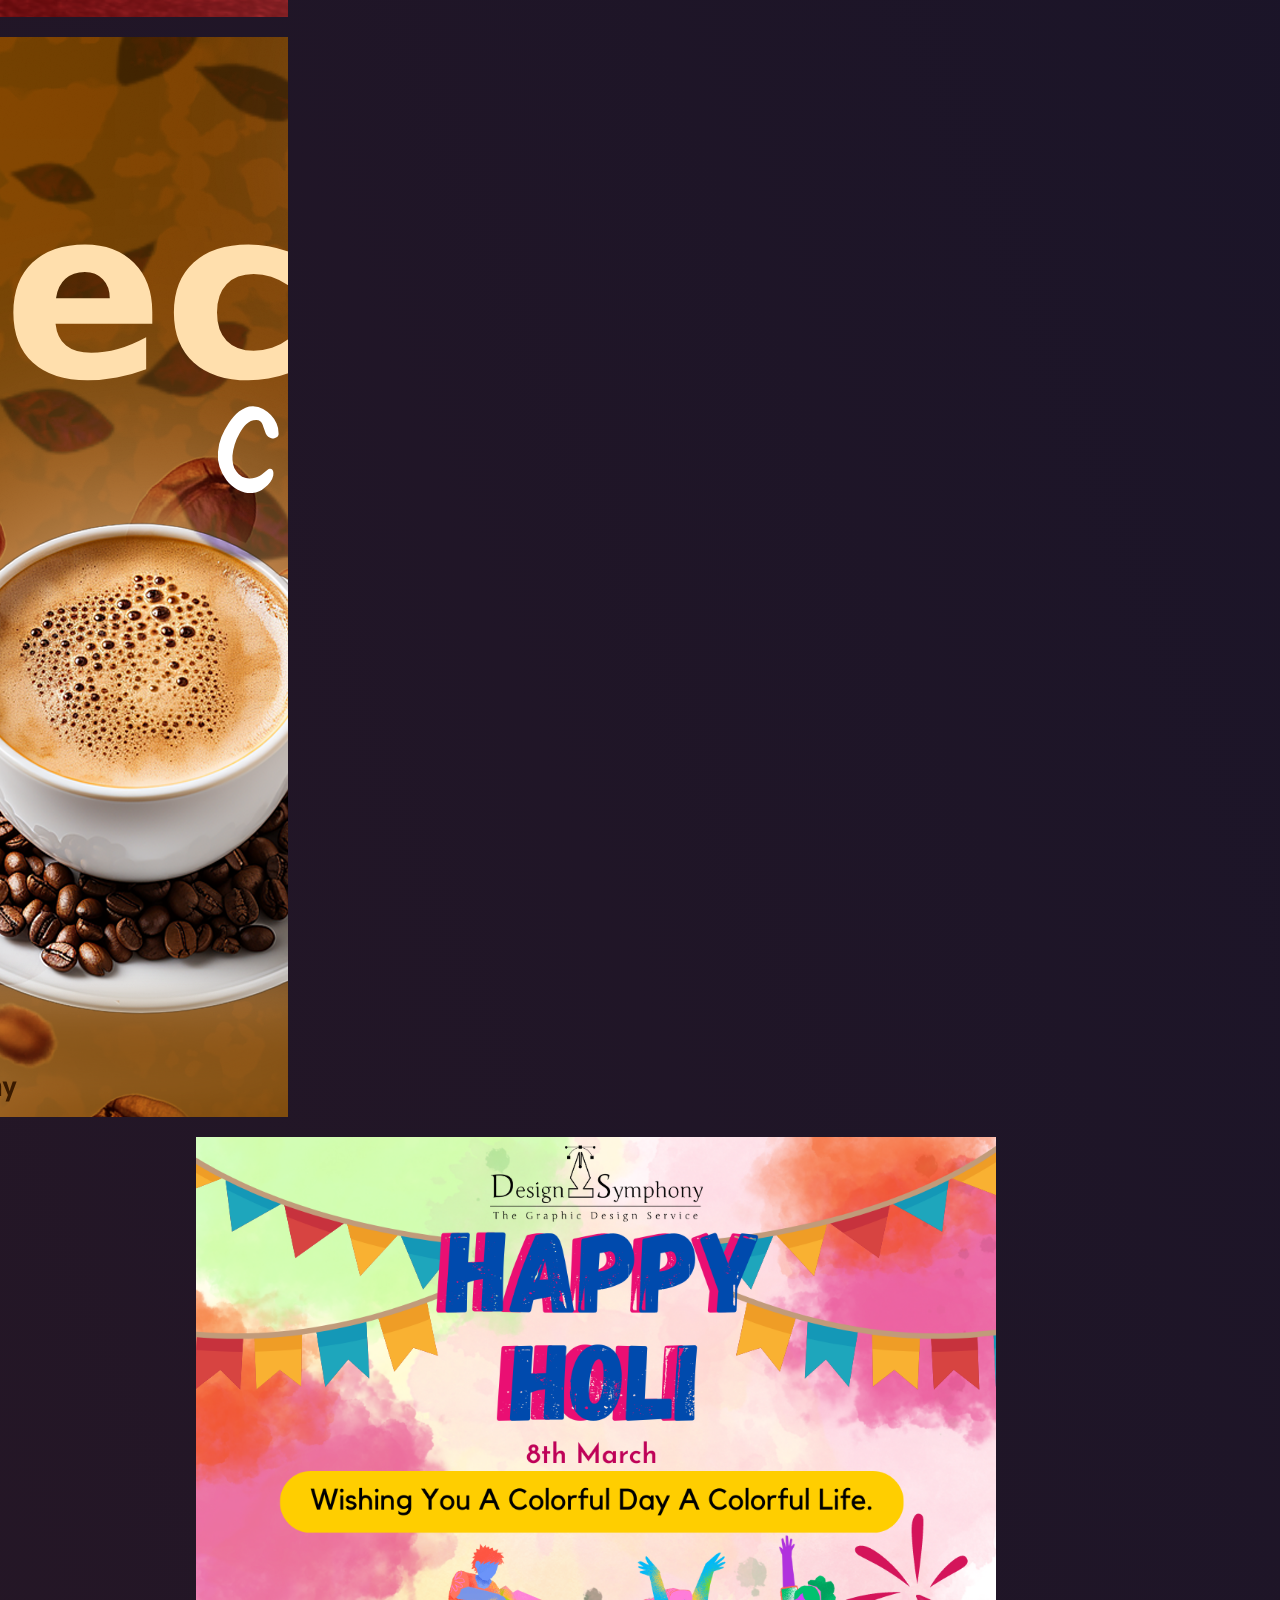
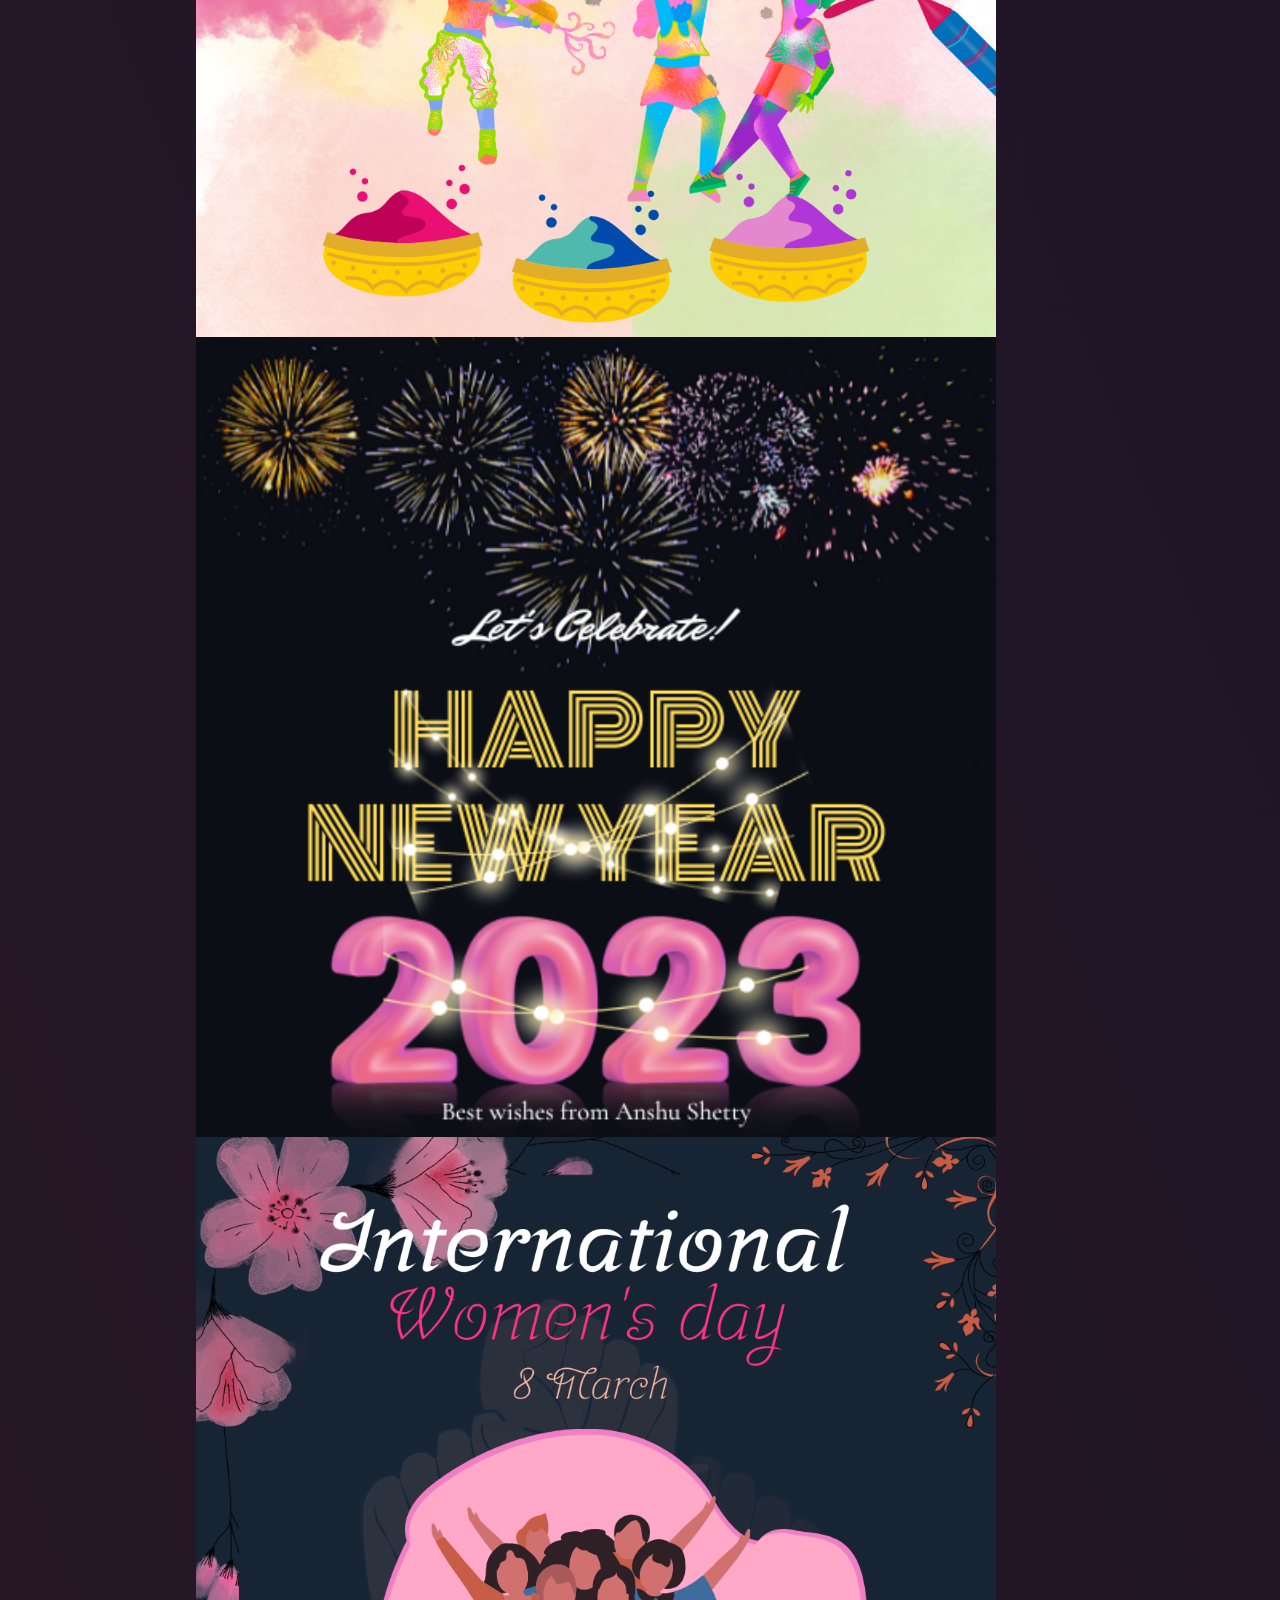
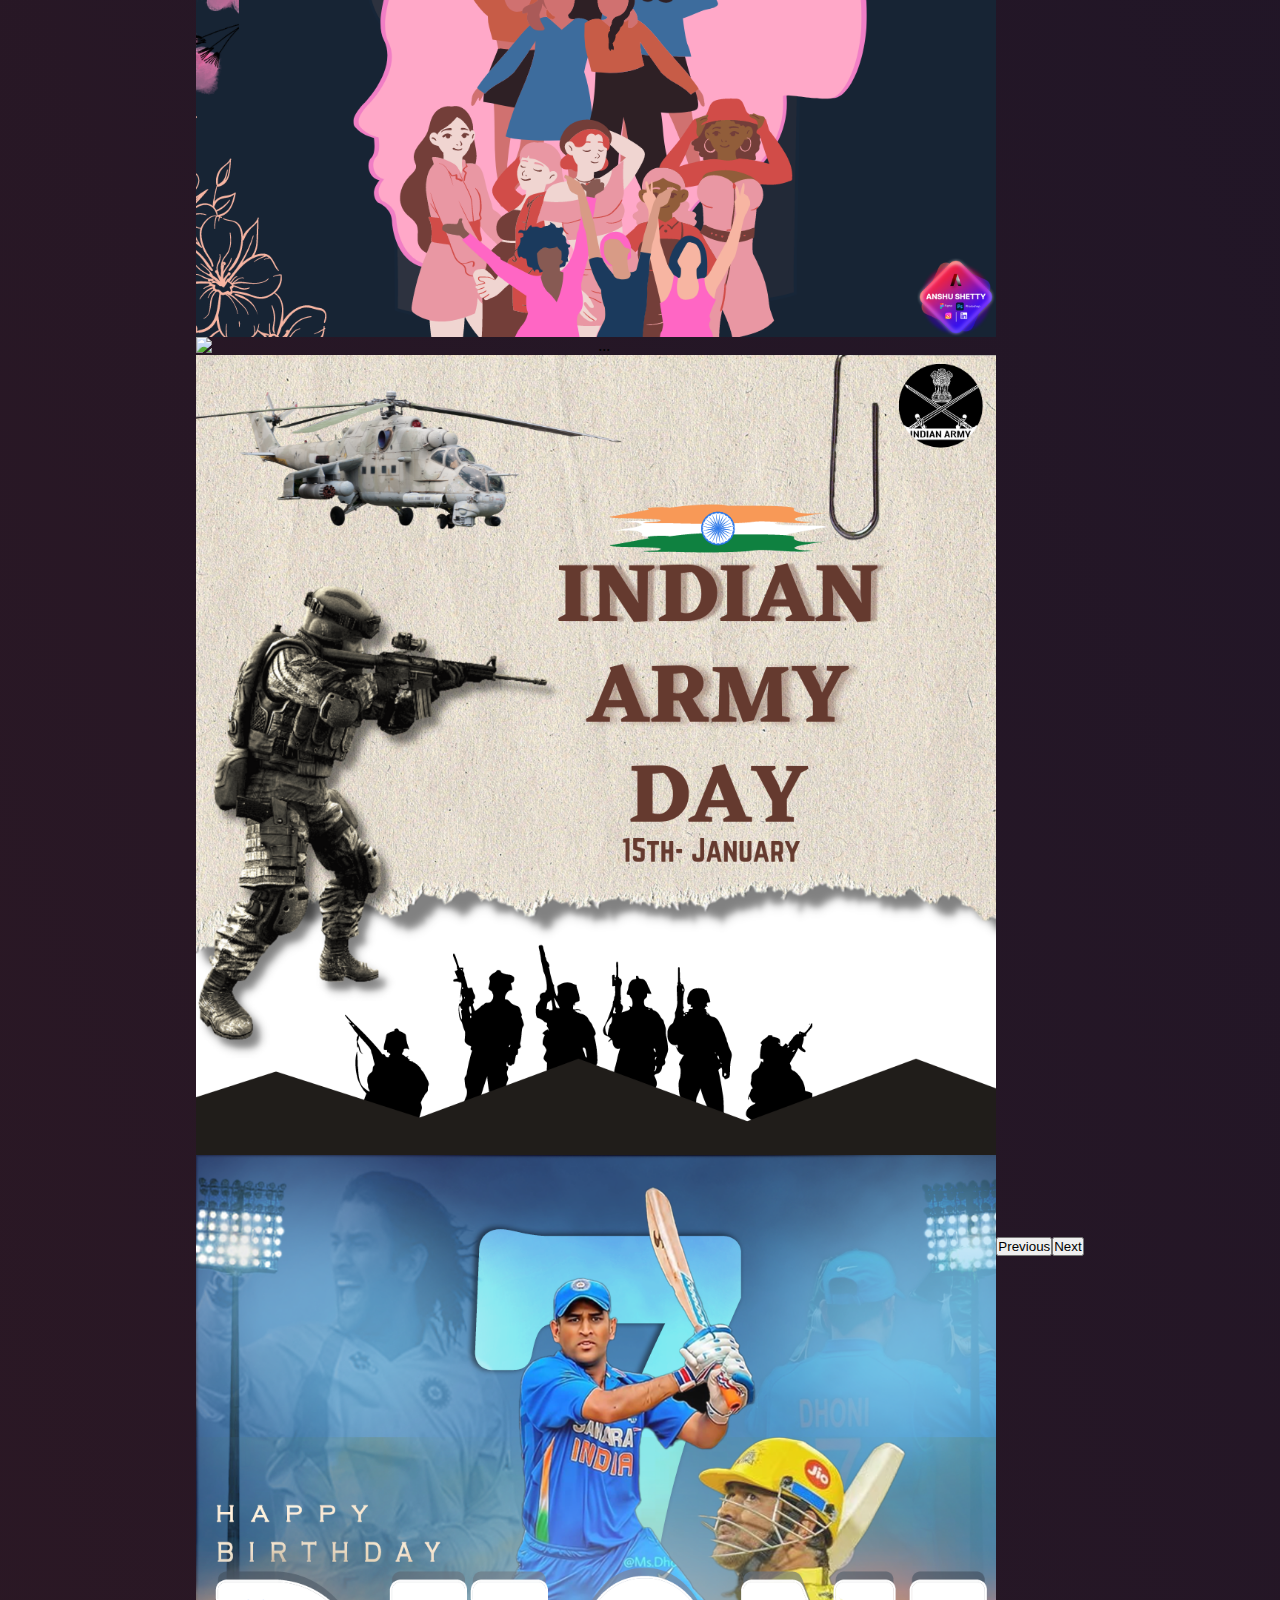
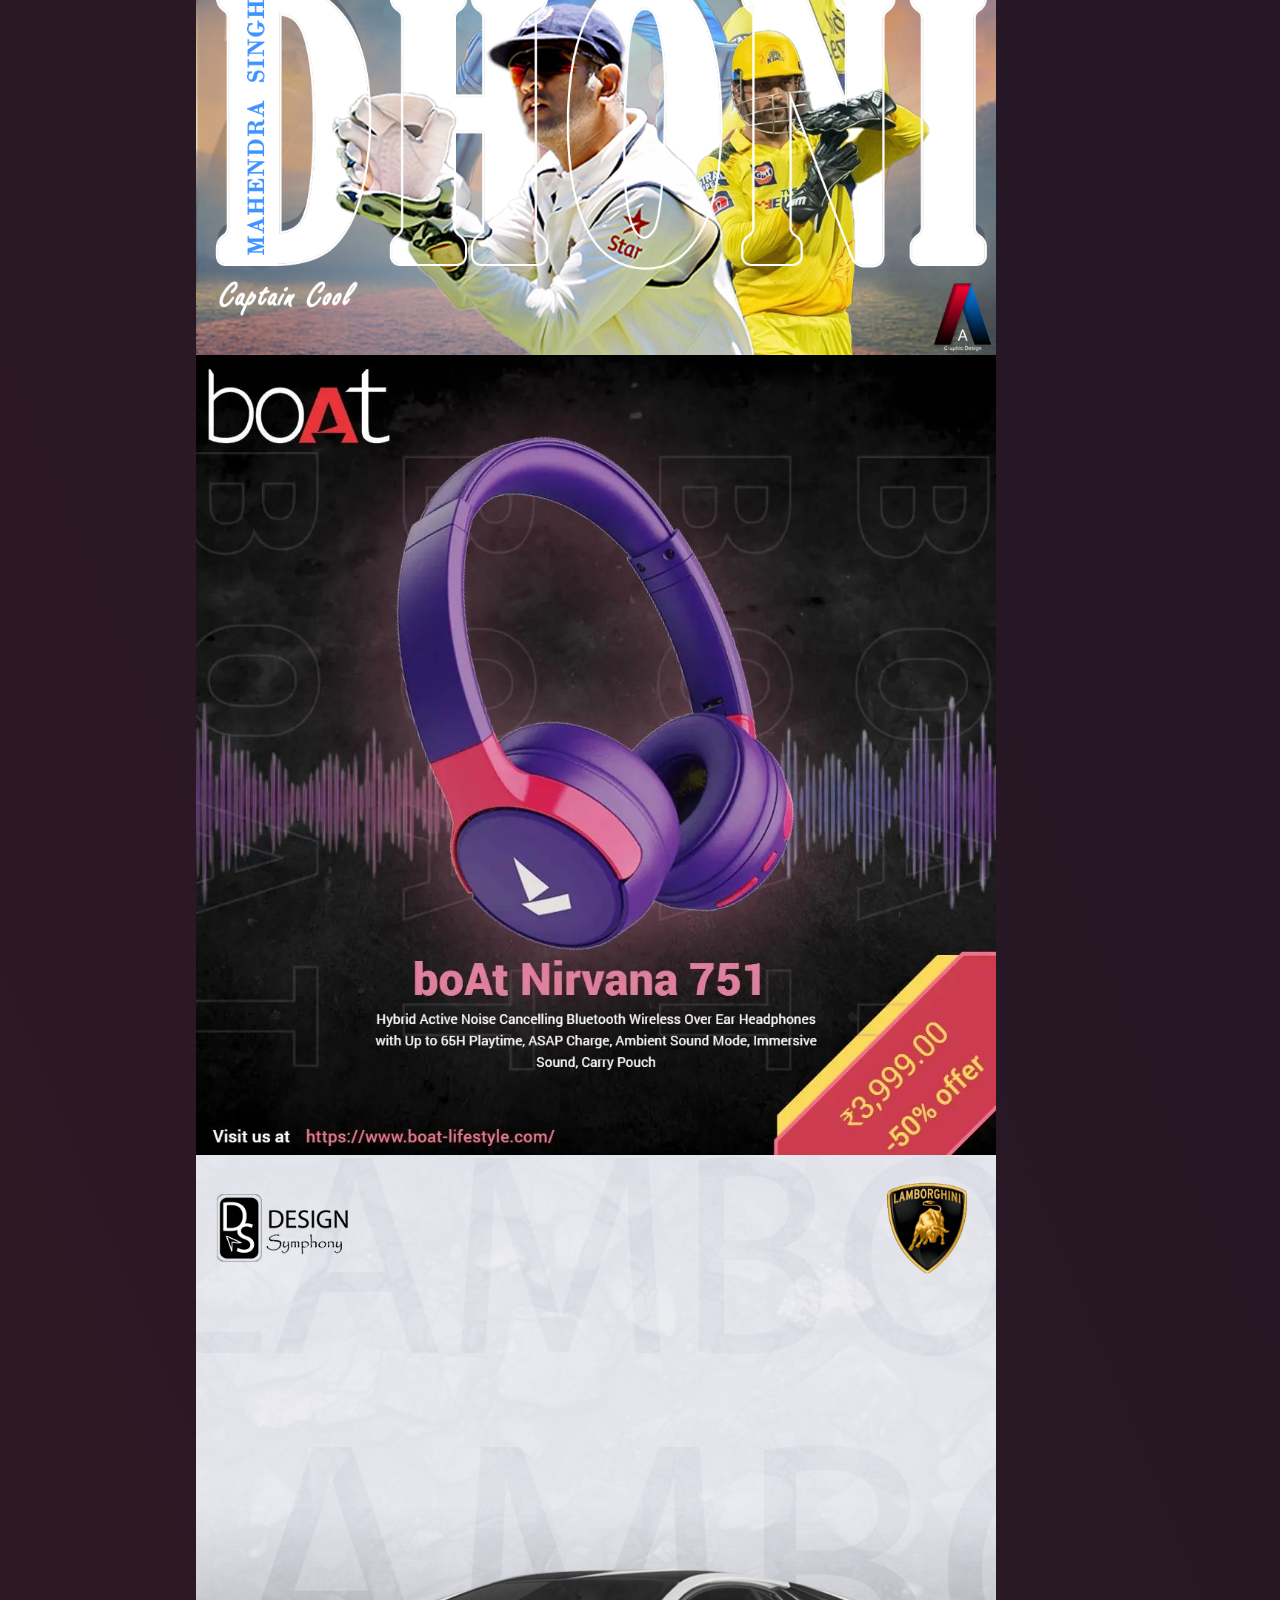
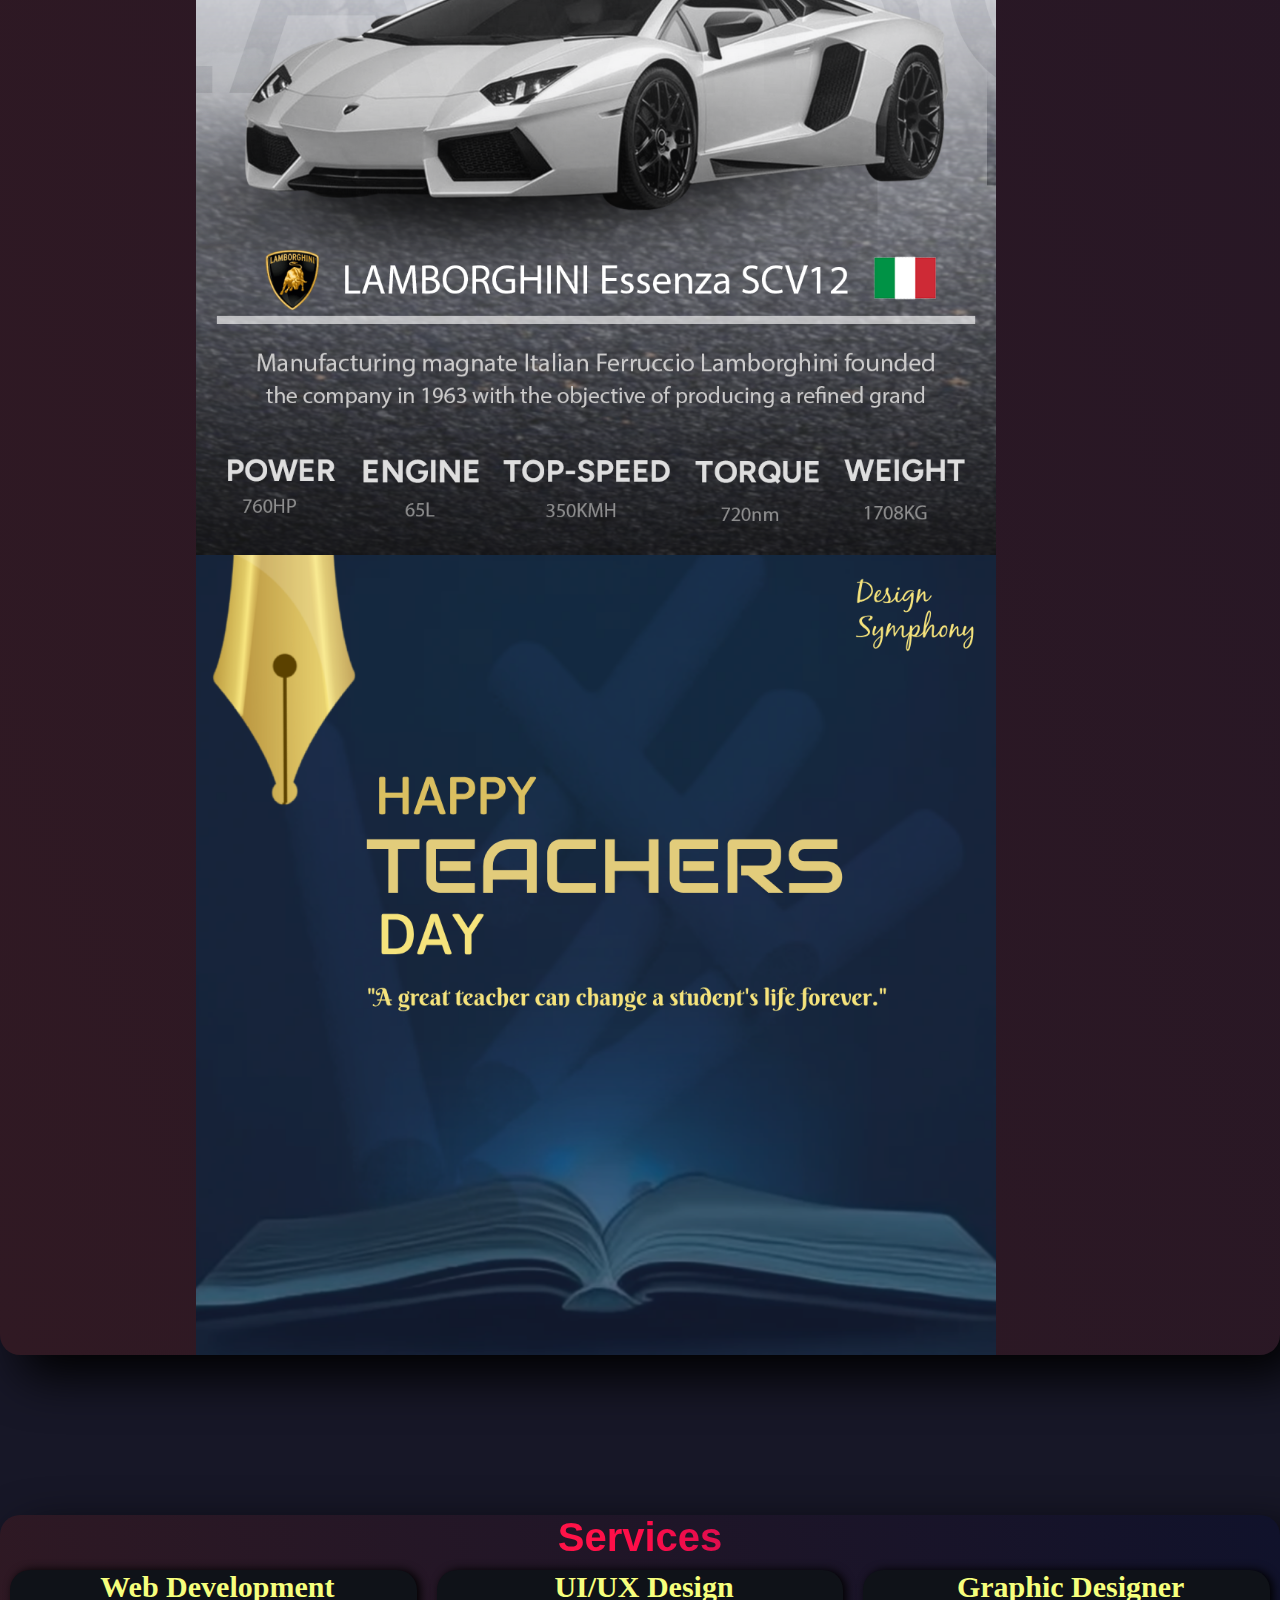
==== commit d95d3dcf: "updated the css of the home div services and other" ====
--- a/index.html
+++ b/index.html
@@ -120,7 +120,7 @@
               <a href="https://mail.google.com/mail/u/0/?tab=rm&ogbl#inbox?compose=CllgCJvpbZGsBCZGlmjMkzDQWgrpGszhWZhrNqSfCzfjhRczmgpQnrVPSdFjdGczCSkhkhcQmzg" target="_blank"><i class="fa-regular fa-envelope"></i></a>
               <!-- <a href="" target="_blank"><i class="fa-solid fa-desktop"></i></a> -->
               </div>
-              <button type="button" class="btn" id="sbtn"> <a class="nav" aria-current="page"  href="#About"onclick="redirectToOtherPartOfPage()" >See more.. <i class="fa-solid fa-computer-mouse"></i></a></button>
+              <button type="button" class="btn" id="sbtn"> <a class="nav" aria-current="page"  href="#About"onclick="redirectToOtherPartOfPage()" >See more.. <i class="fa-solid fa-angle-down"></i></a></button>
   
             </div>
           </div>
@@ -286,8 +286,8 @@
               <div class="card h-100" style="width: 18rem;">
                 <img src="./Images/Nike.png" class="card-img-top" alt="...">
                 <div class="card-body">
-                  <h1>Credit Card Glassy Effect</h1>
-                  <p class="card-text">This is the poster for glassy effect on credit card.</p>
+                  <h1>Nike</h1>
+                  <p class="card-text">A brand new sneekers of Nike.</p>
                 </div>
               </div>
             </div>
@@ -295,8 +295,8 @@
               <div class="card h-100" style="width: 18rem;">
                 <img src="./Images/Ferrari.png" class="card-img-top" alt="...">
                 <div class="card-body">
-                  <h1>Credit Card Glassy Effect</h1>
-                  <p class="card-text">This is the poster for glassy effect on credit card.</p>
+                  <h1>Ferrari</h1>
+                  <p class="card-text">A grand new Poster for the Ferrari.</p>
                 </div>
               </div>
             </div>
--- a/style1.css
+++ b/style1.css
@@ -52,6 +52,9 @@
     .navbar .container-fluid{
         display: flex;
         justify-content: space-between;
+    }
+    .home{
+        background-image: none;
     }
     .container-xxl .row{
         display: flex;
@@ -118,6 +121,9 @@
     .navbar .navbar-toggler-icon{
         color: white;
     }
+    .home{
+        background: none;
+    }
     .container-xxl .row{
         display: flex;
         justify-content: center;
@@ -195,6 +201,7 @@
         height: auto;
         
     }
+    
     .certificates h2{
         font-size: 30px;
     }
@@ -214,14 +221,18 @@
 }
 
 /* home div image */
-.container-xxl {
+.home{
+    
     position: relative; /* Make sure the container is positioned relative for the overlay to work */
     background-image: url(https://pixelplex.io/next/images/web-development/web-development-bg-1600.jpg);
     background-repeat: no-repeat;
     background-position: center;
     background-attachment: fixed;
     background-size: cover;
-    min-height: 100vh;
+    height: 100vh;
+}
+.container-xxl .row{
+    margin-top: 2.5rem;
 }
 
 .container-xxl::before {
@@ -947,7 +958,7 @@
     transform: scale(1.2); /* Slight zoom on hover */
   }
   .myskills .container .skill-logo img {
-    width: 70px; /* Ensure the image is visible */
+    width: 60px; /* Ensure the image is visible */
     height: auto;
     max-width: 100%;
     padding: 0;
@@ -1114,6 +1125,7 @@
     height: auto;
     
 }
+
 #services .container{
     margin-top: 10rem;
 }
@@ -1153,11 +1165,13 @@
     color: #f6ff7d;
 }
 .sercol .card-body a{
-    color: #ff6f93;
-    font-size: 22px;
-    font-style: italic;
+    background-color: #ff0846;
+    padding: 10px 20px;
+    margin: 50px 0;
     text-decoration: none;
-    text-align: left;
+    color: white;
+    border-radius: 10px;
+    margin-top: 1rem;
 }
 @media (max-width: 600px){
     .sercol .card-body h4 i{
@@ -1174,13 +1188,22 @@
         height: auto;
         
     }
-    .home .container-xxl{
+    .home .container-xx{
         background-image: none;
     }
     .certificates h2{
         font-size: 10px;
     }
     
+}
+
+@media (max-width: 920px){
+    .home{
+        background-image: none;
+    }
+    .home .container-xxl .row .col-md img{
+        width: 300px;
+    }
 }
 
 .popup {
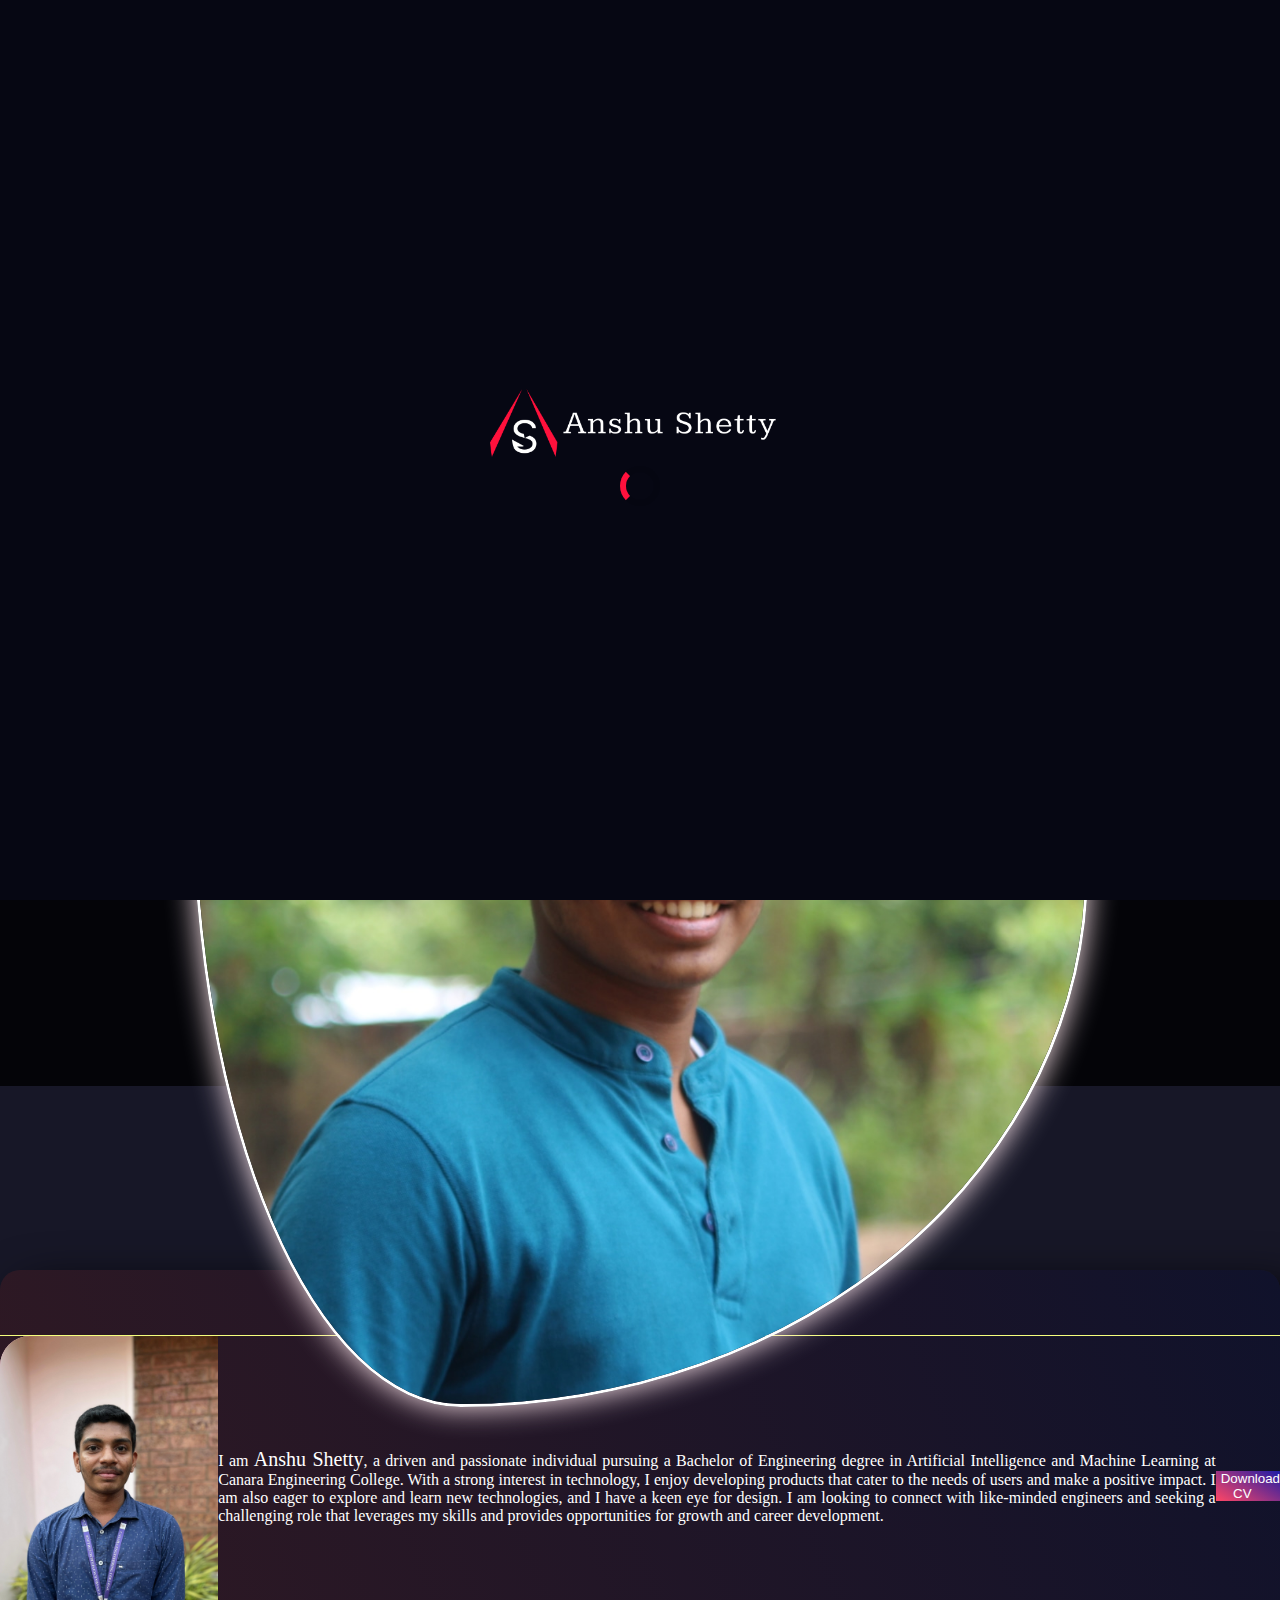
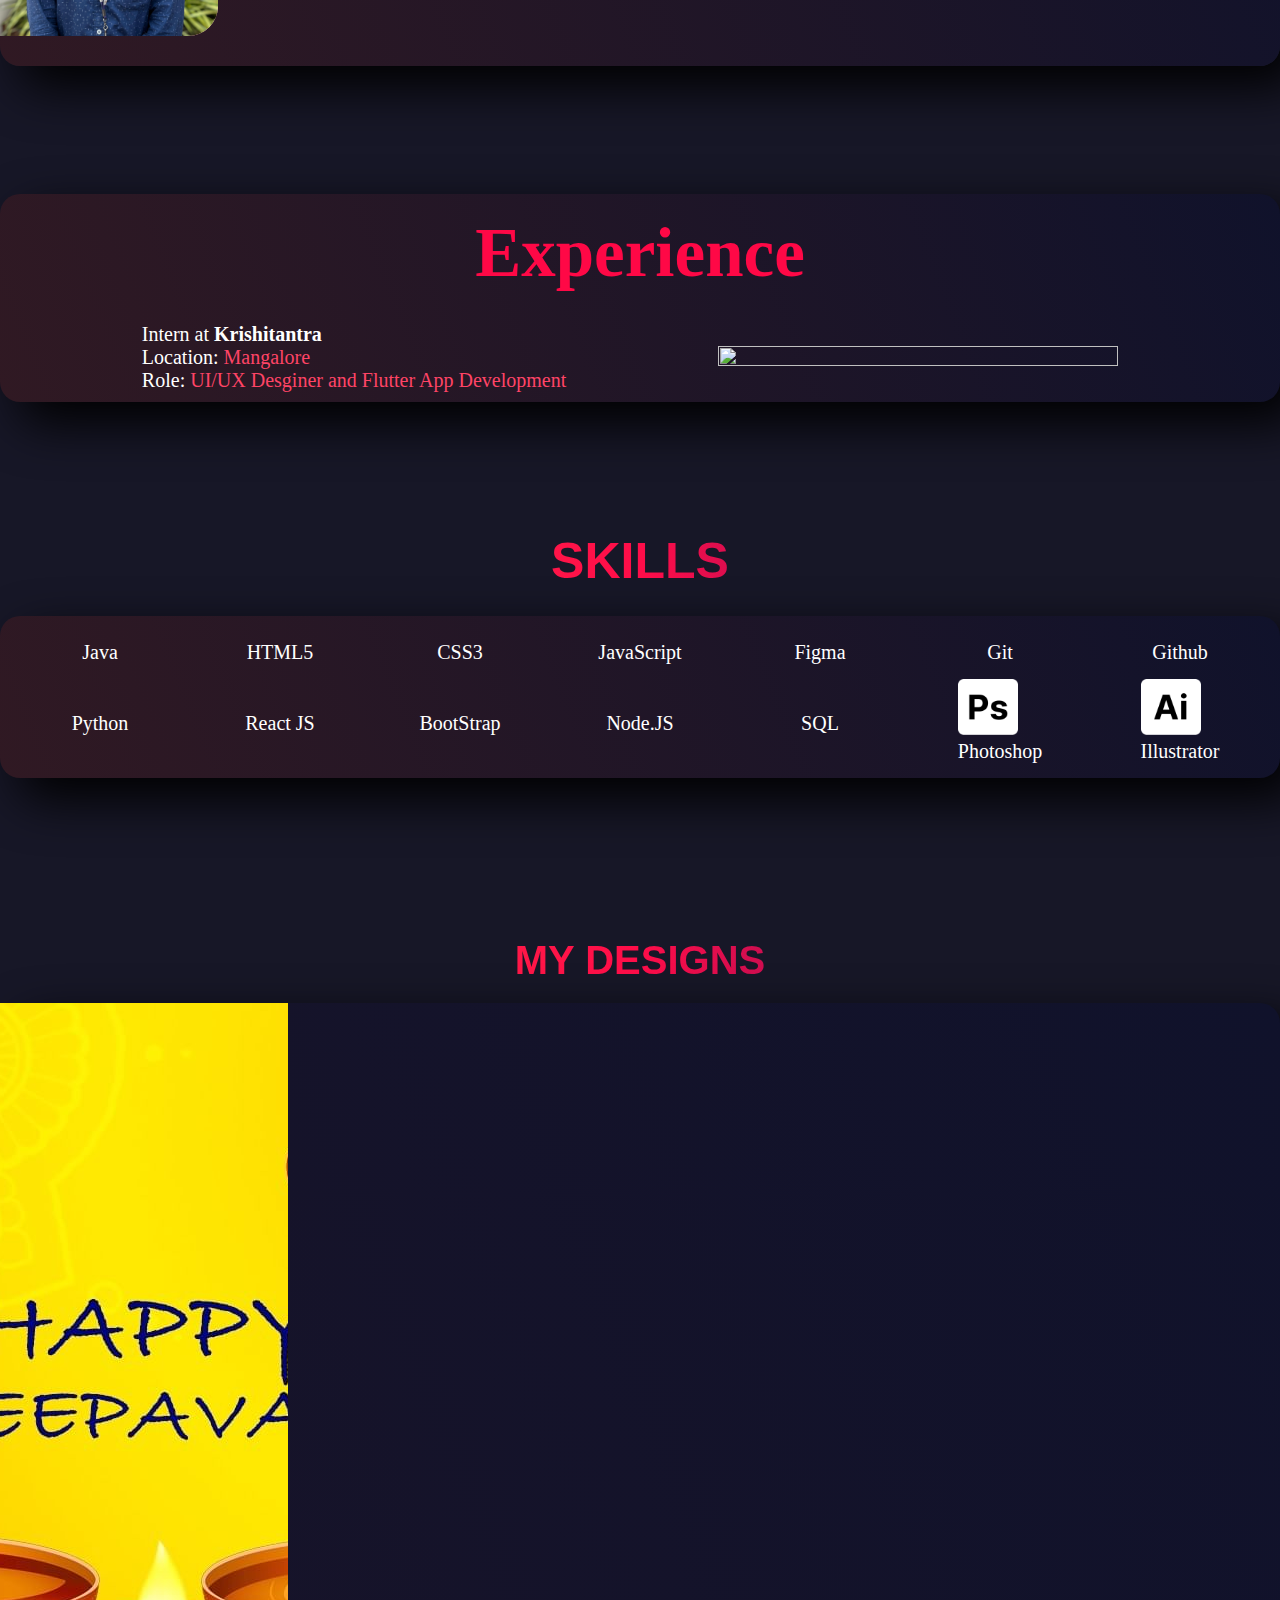
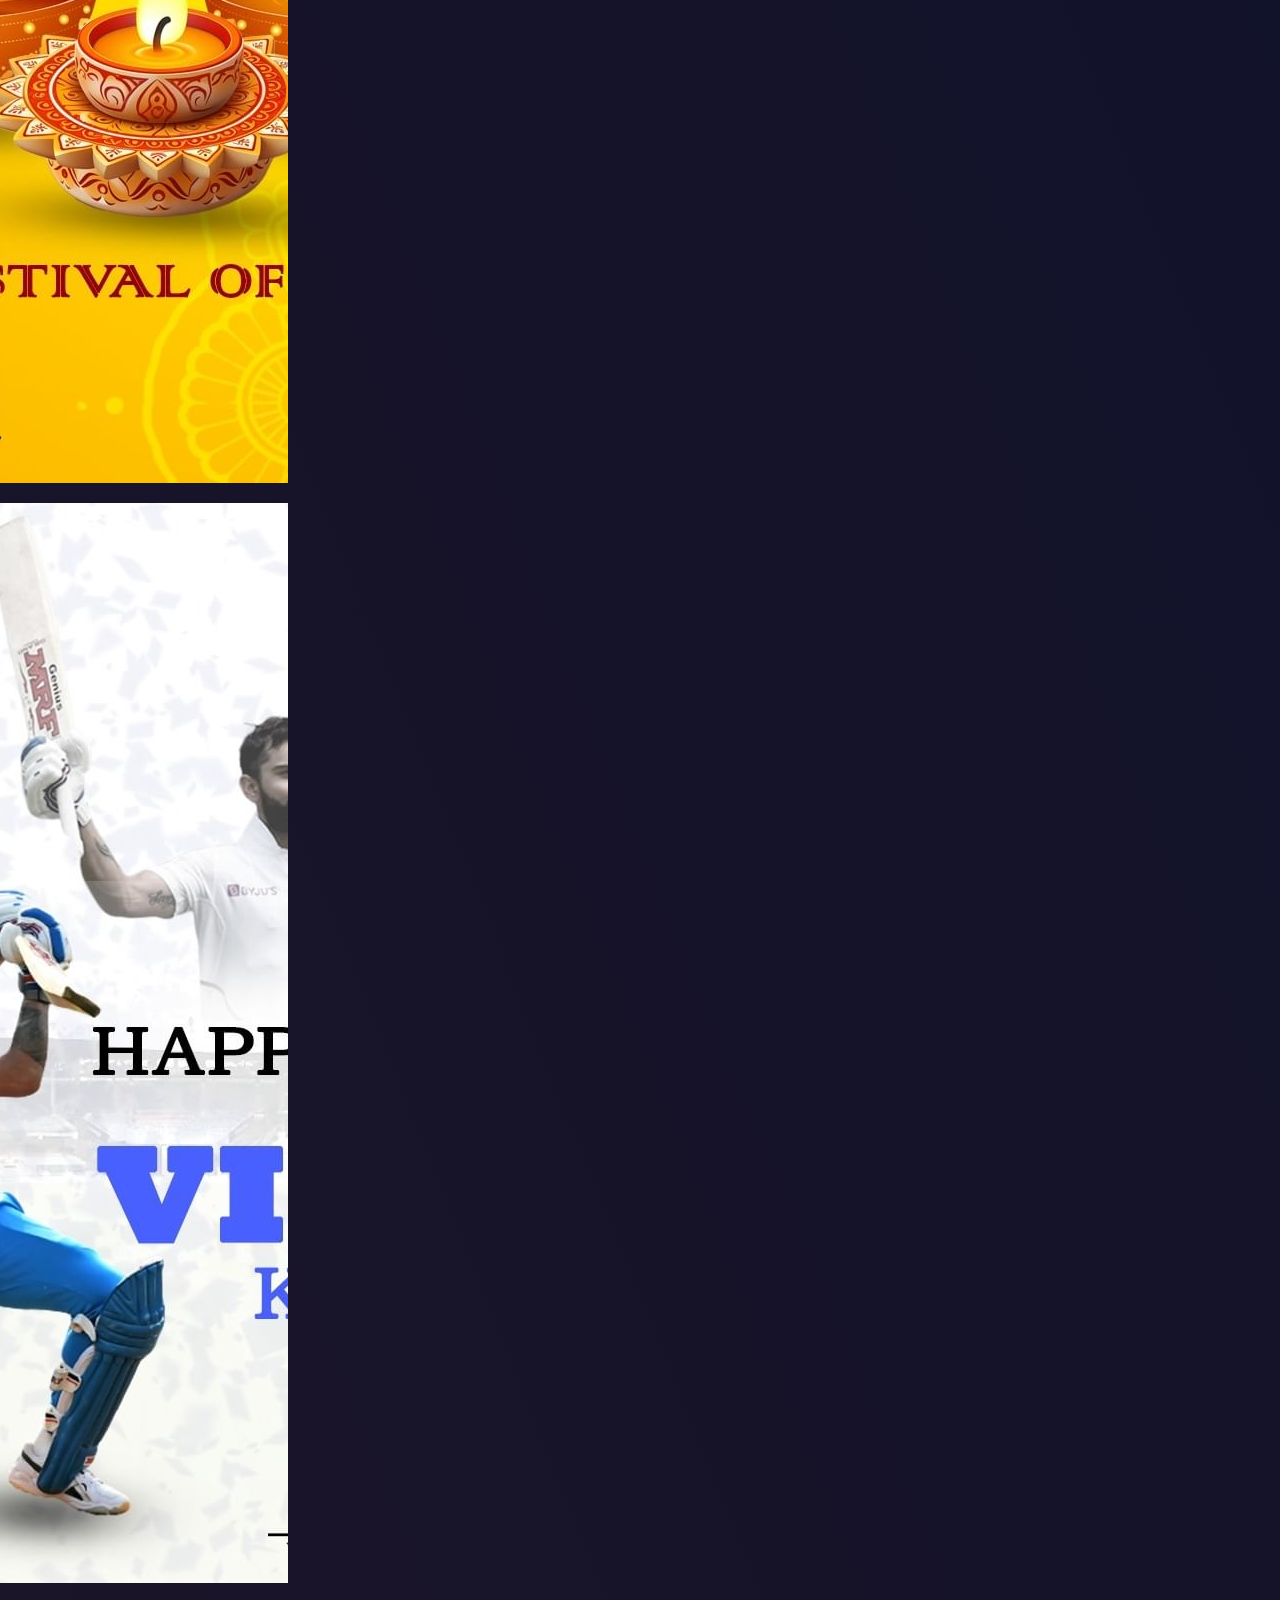
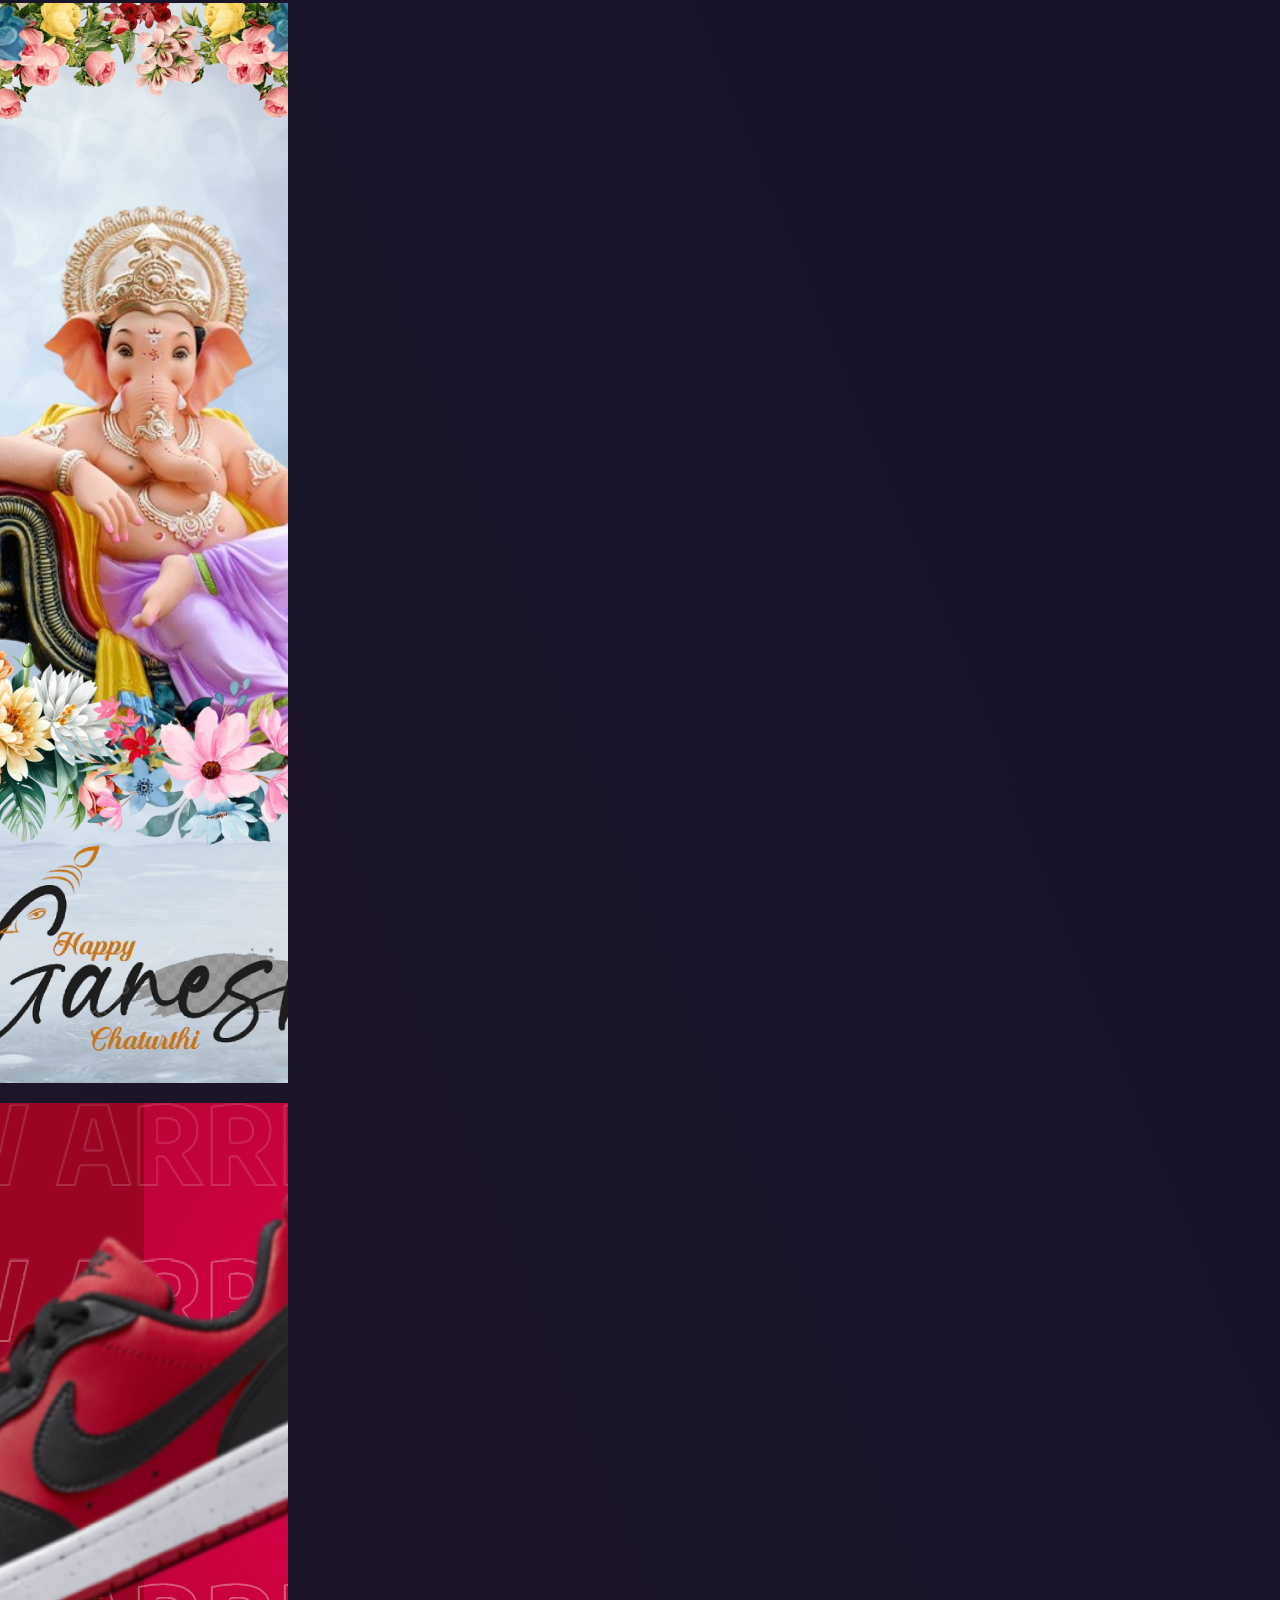
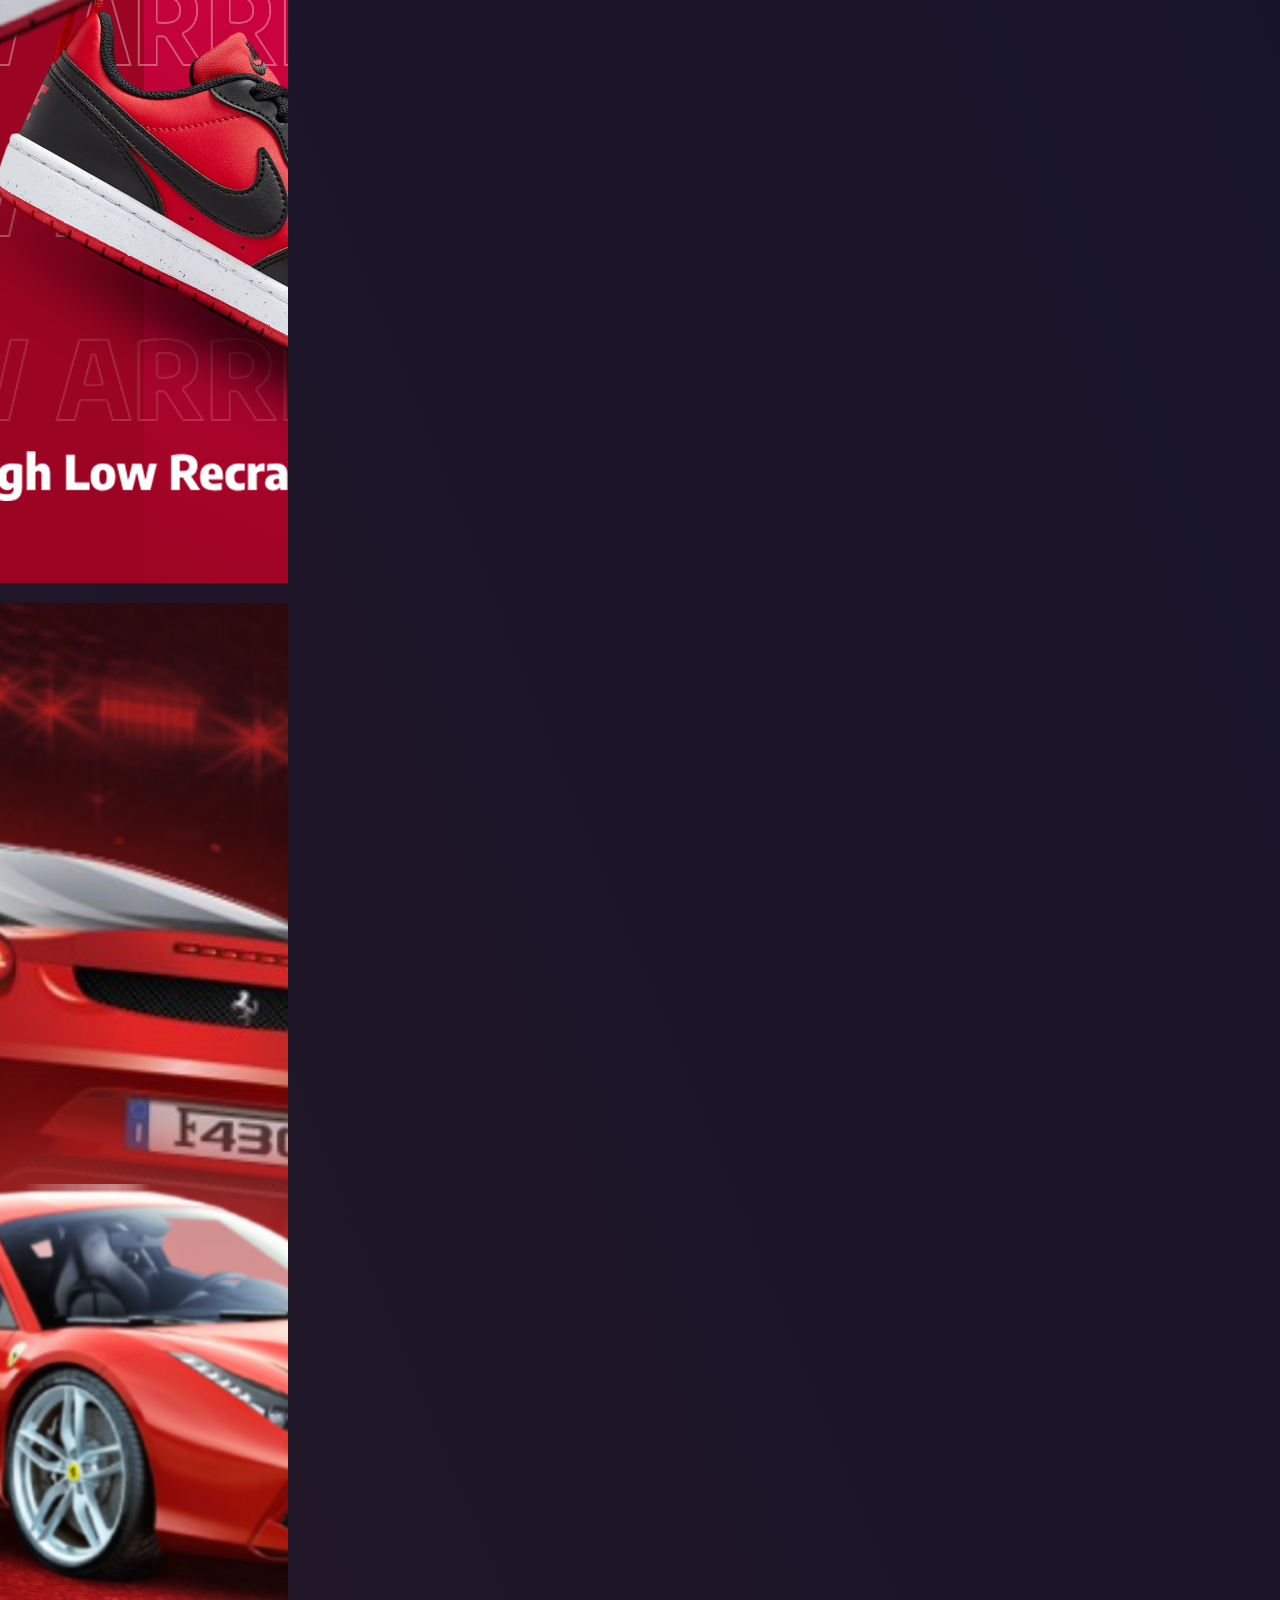
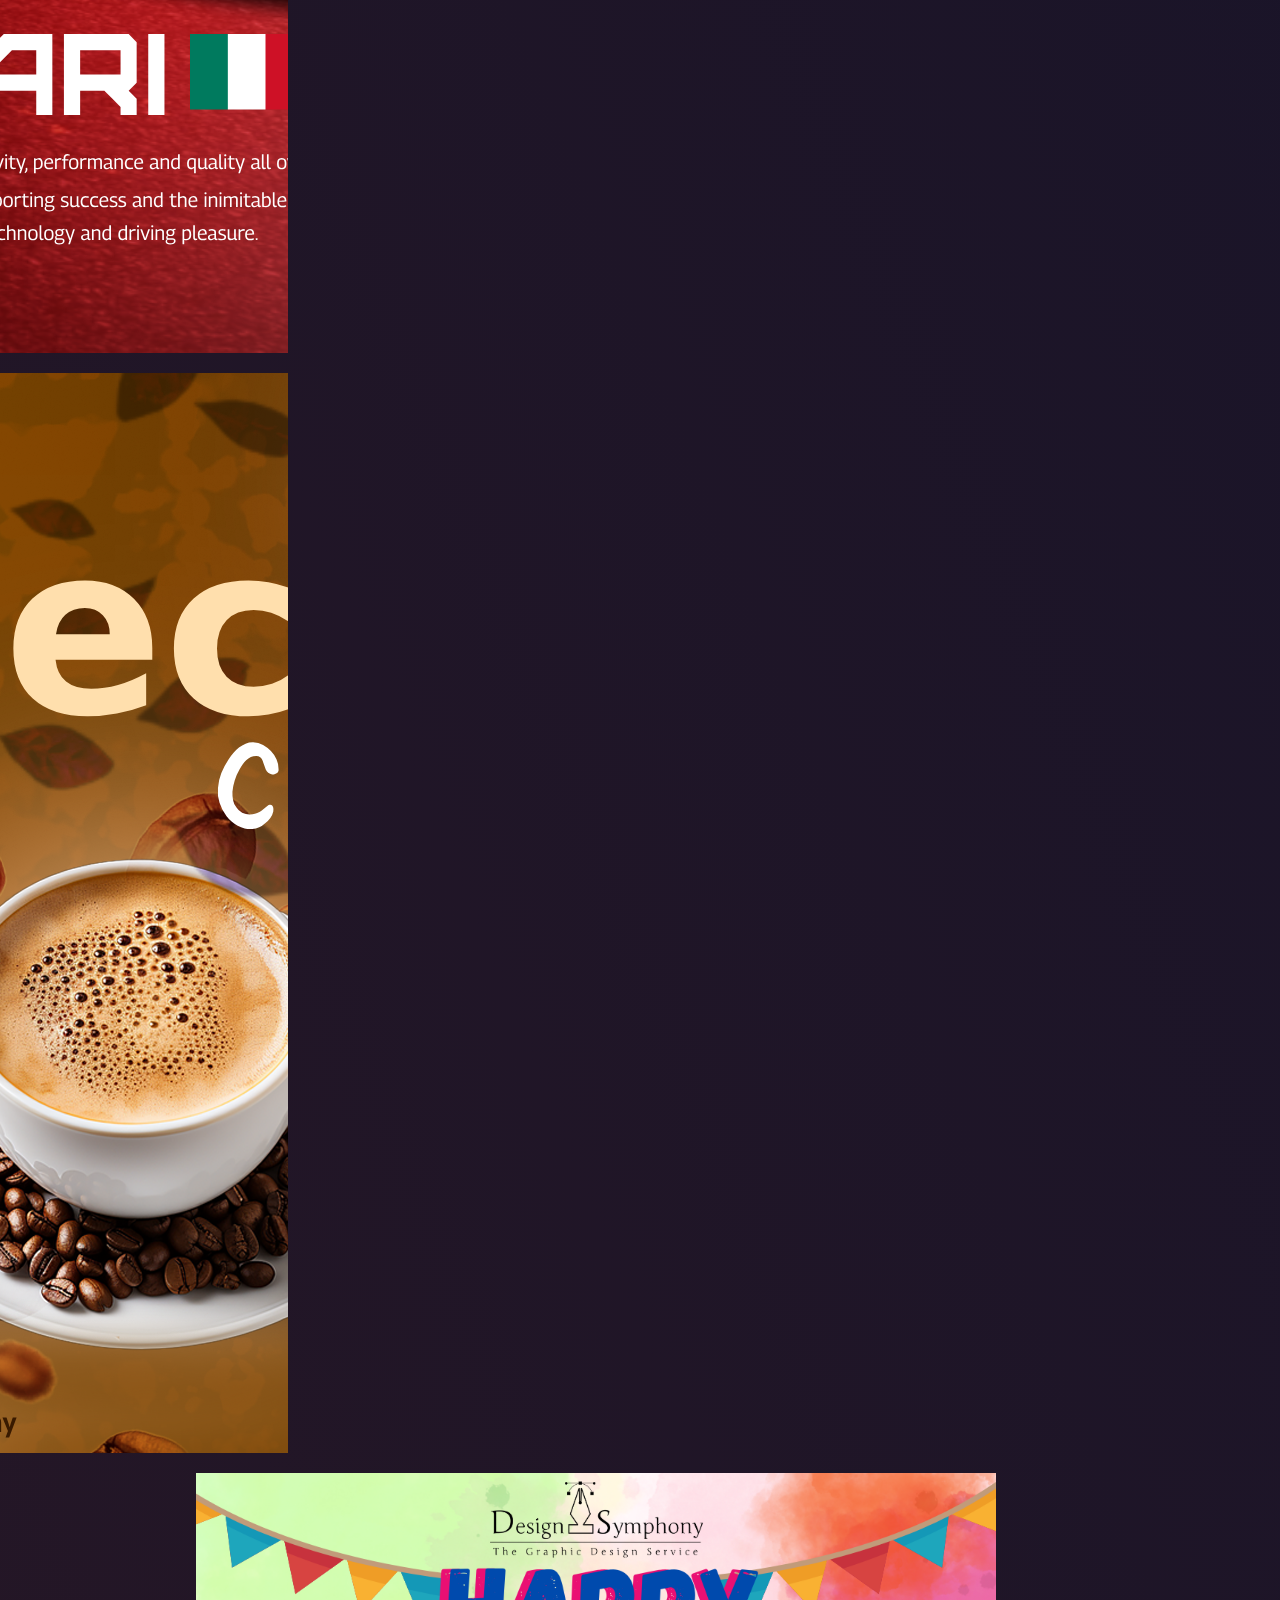
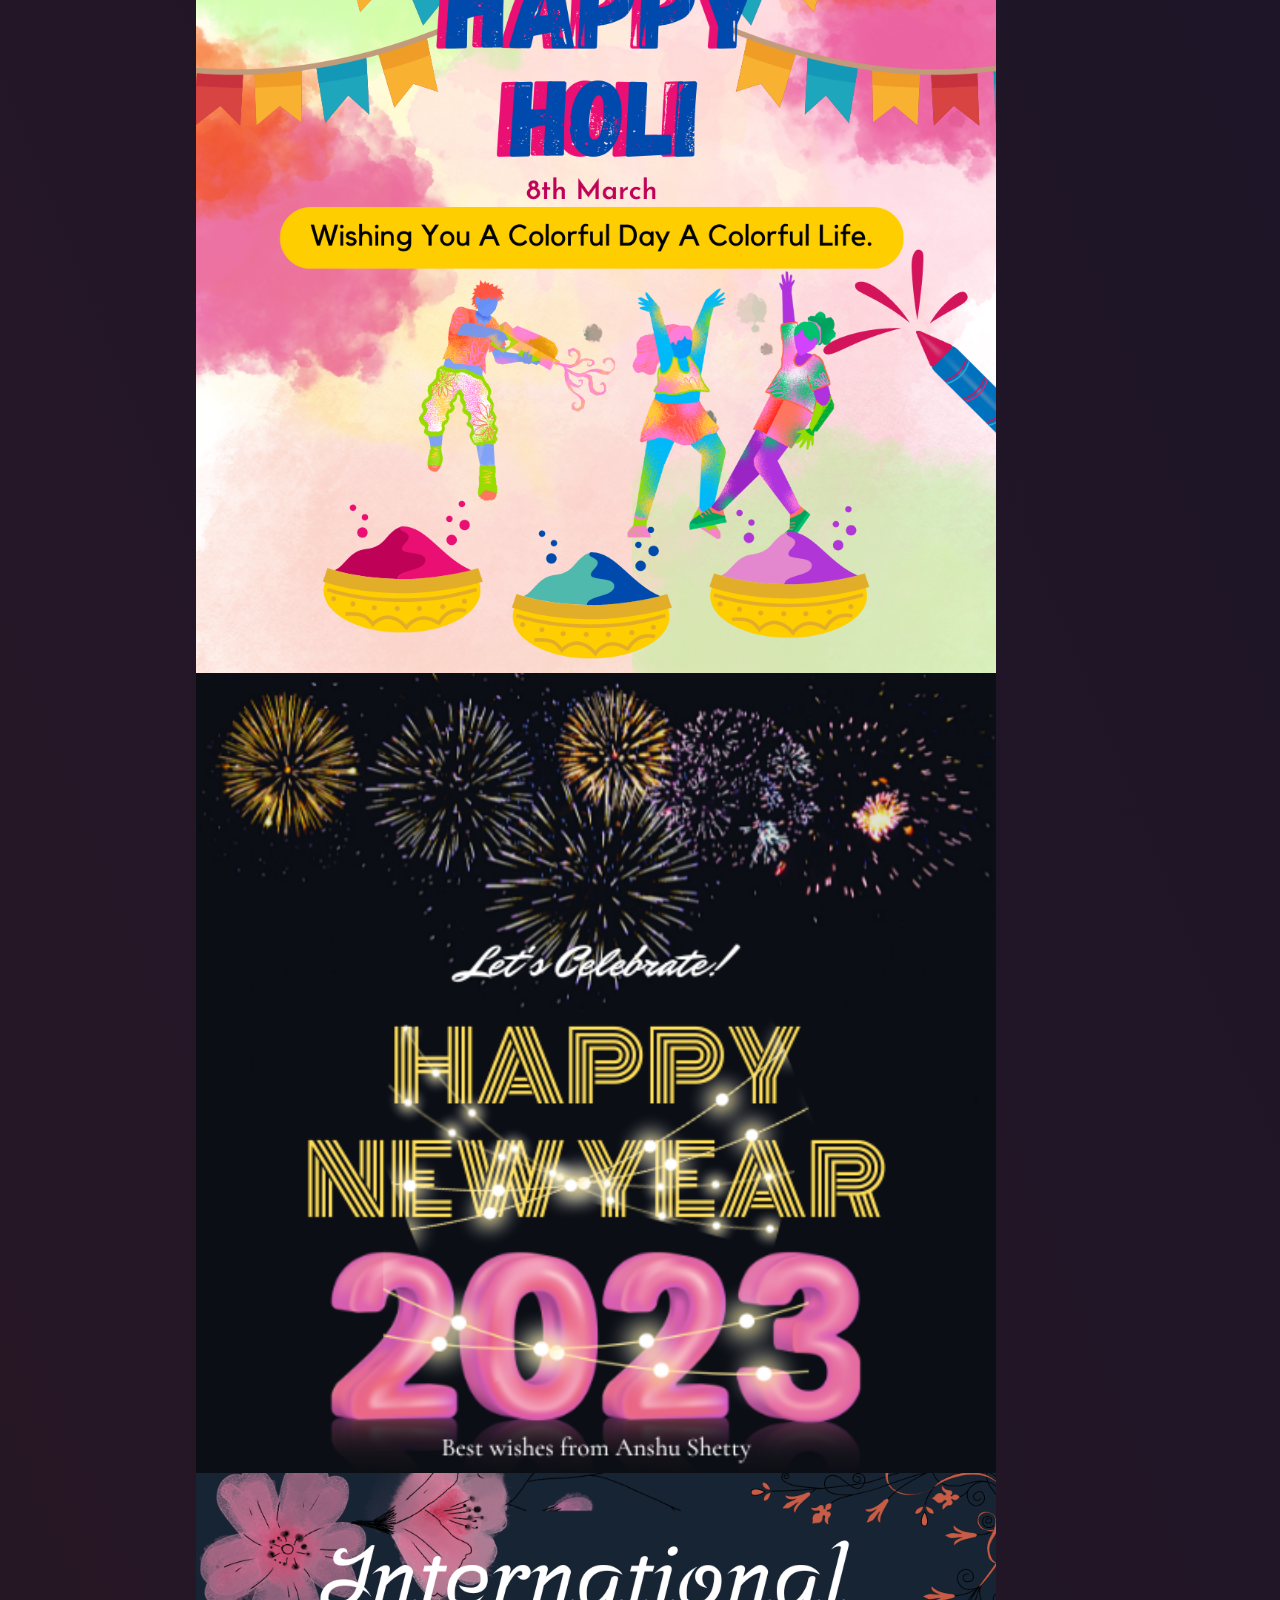
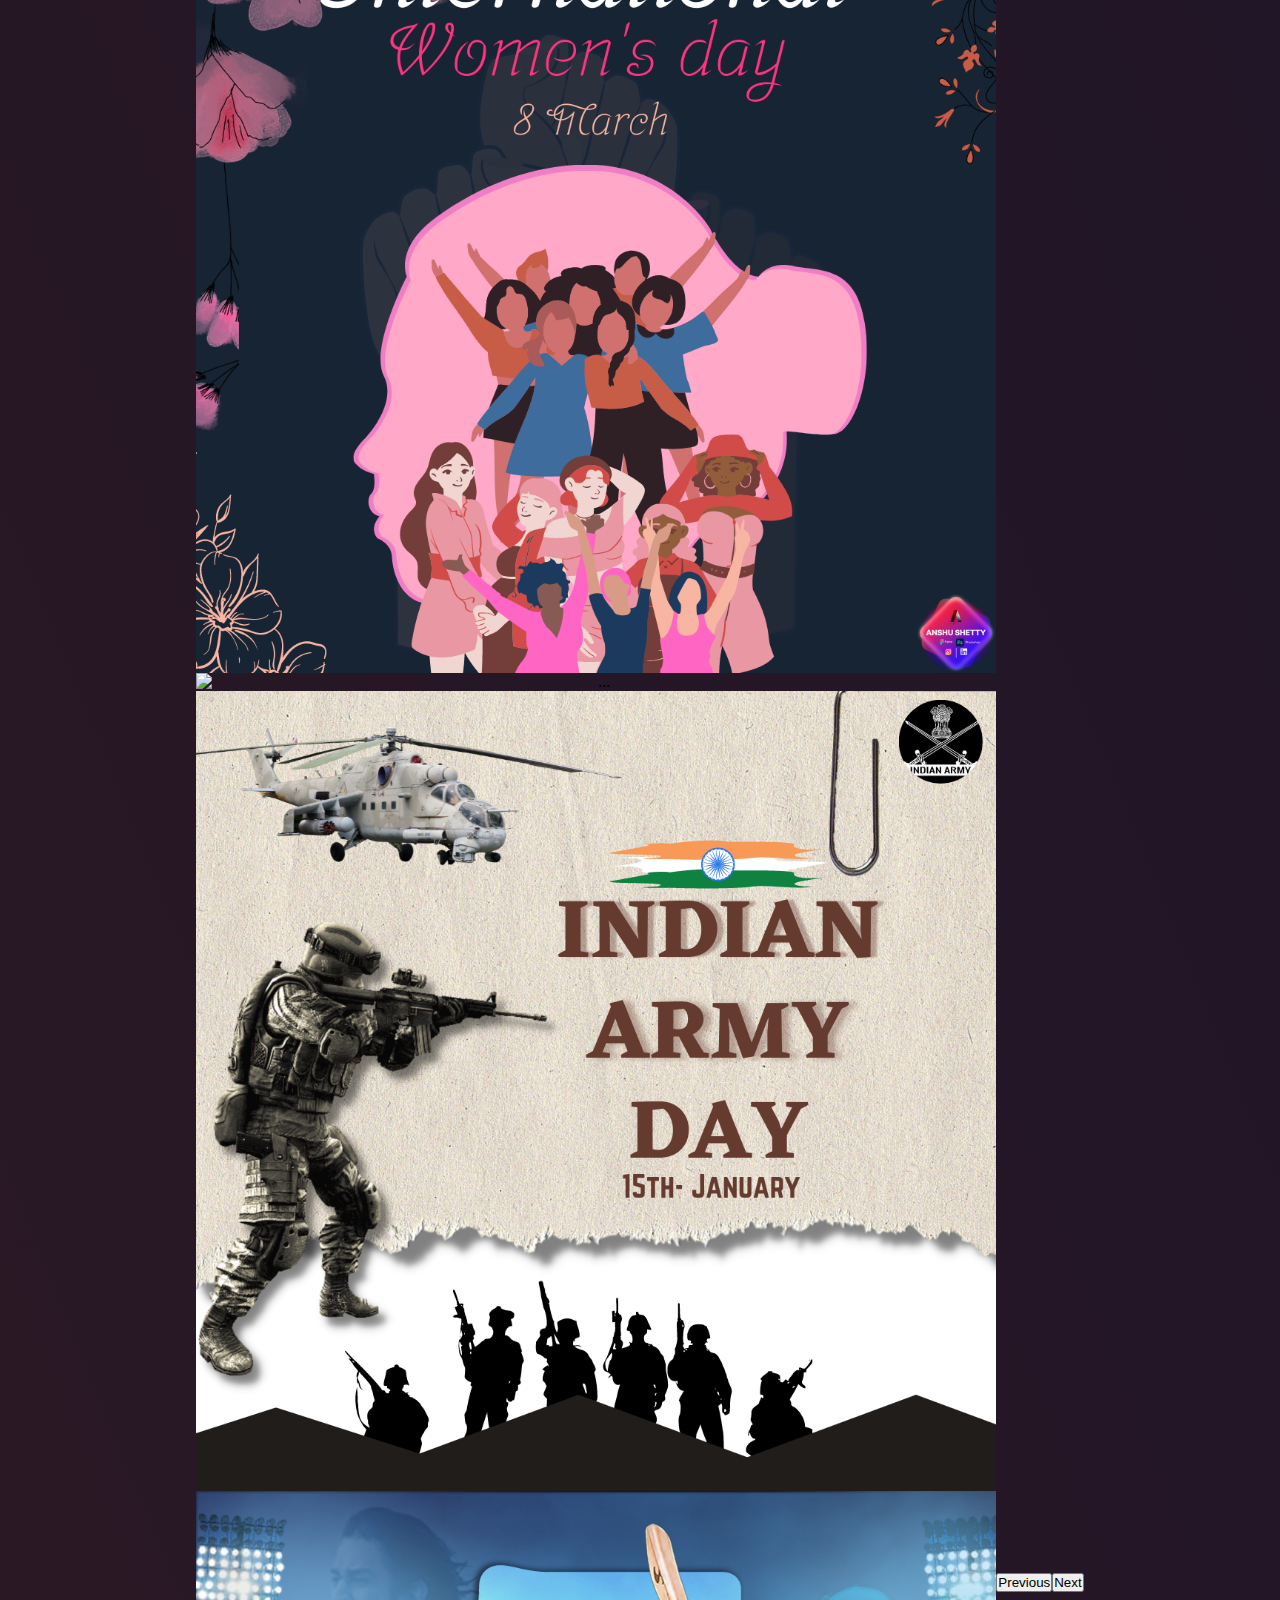
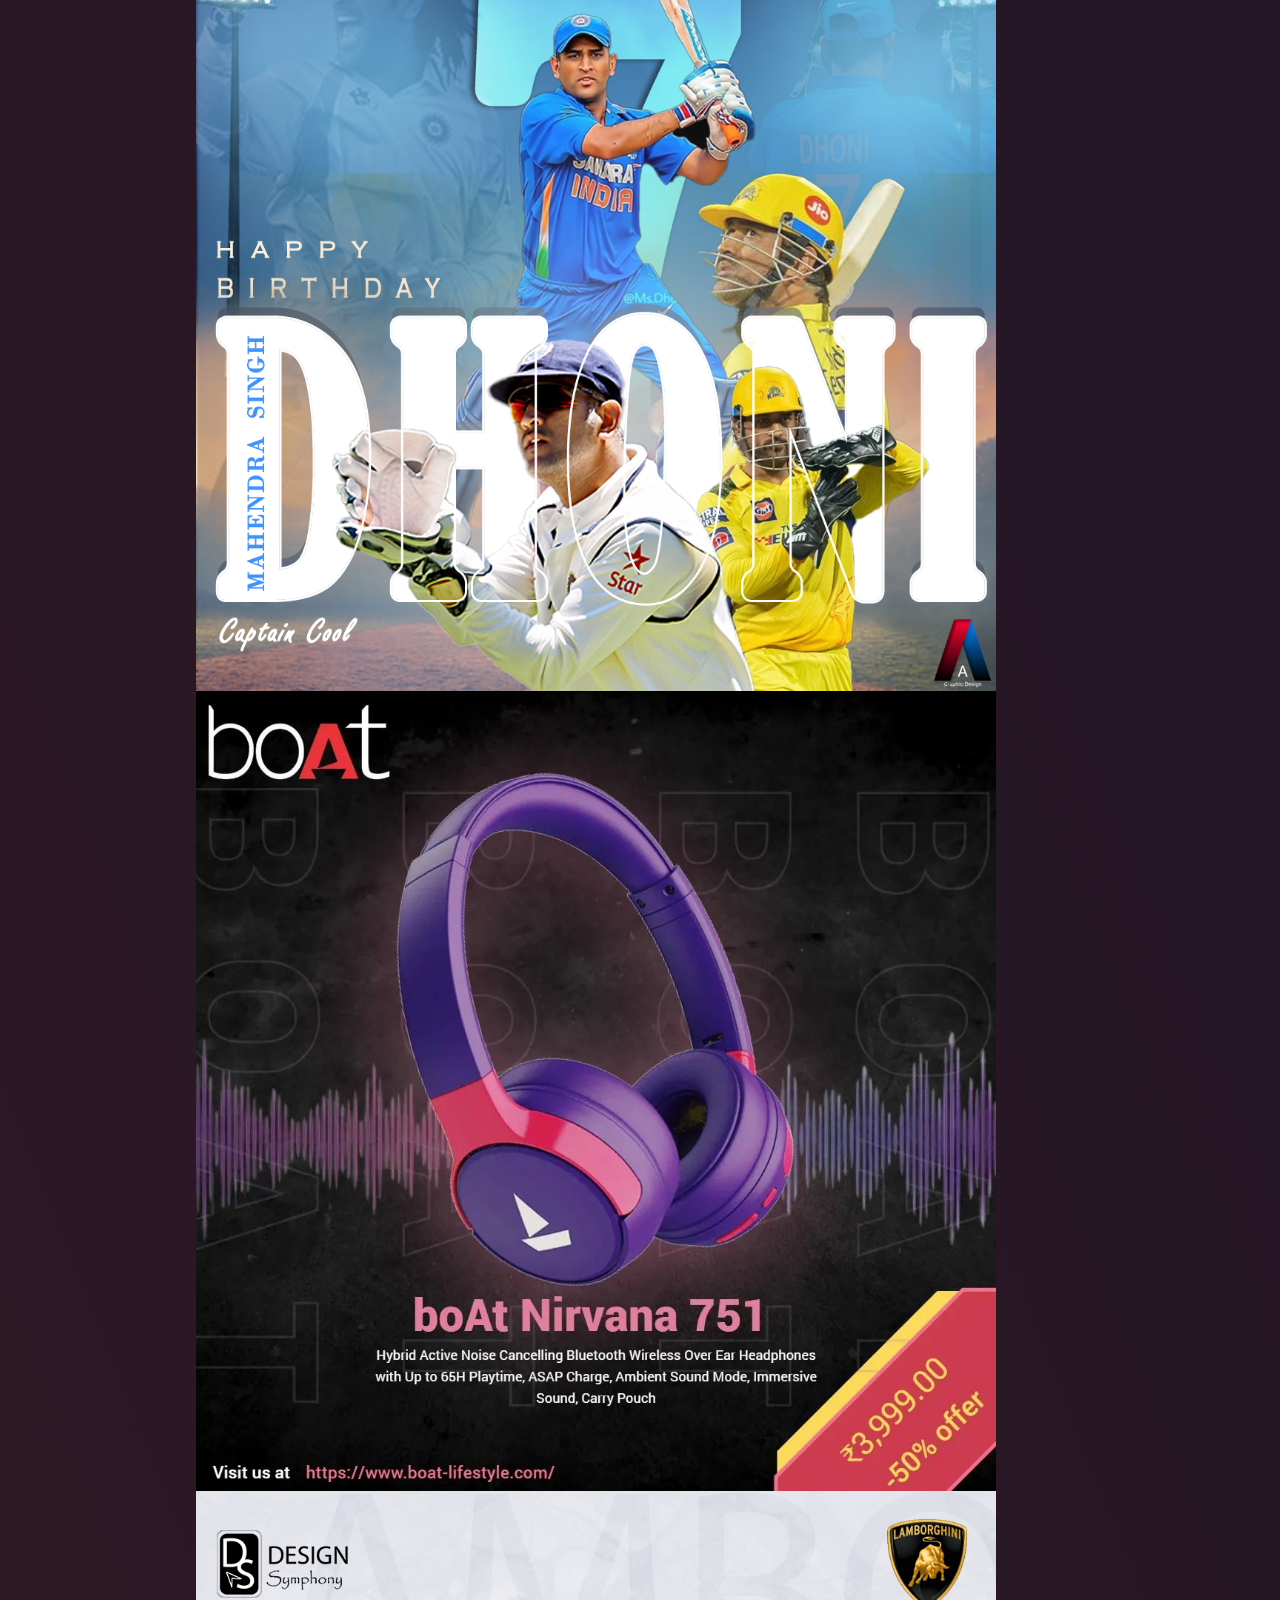
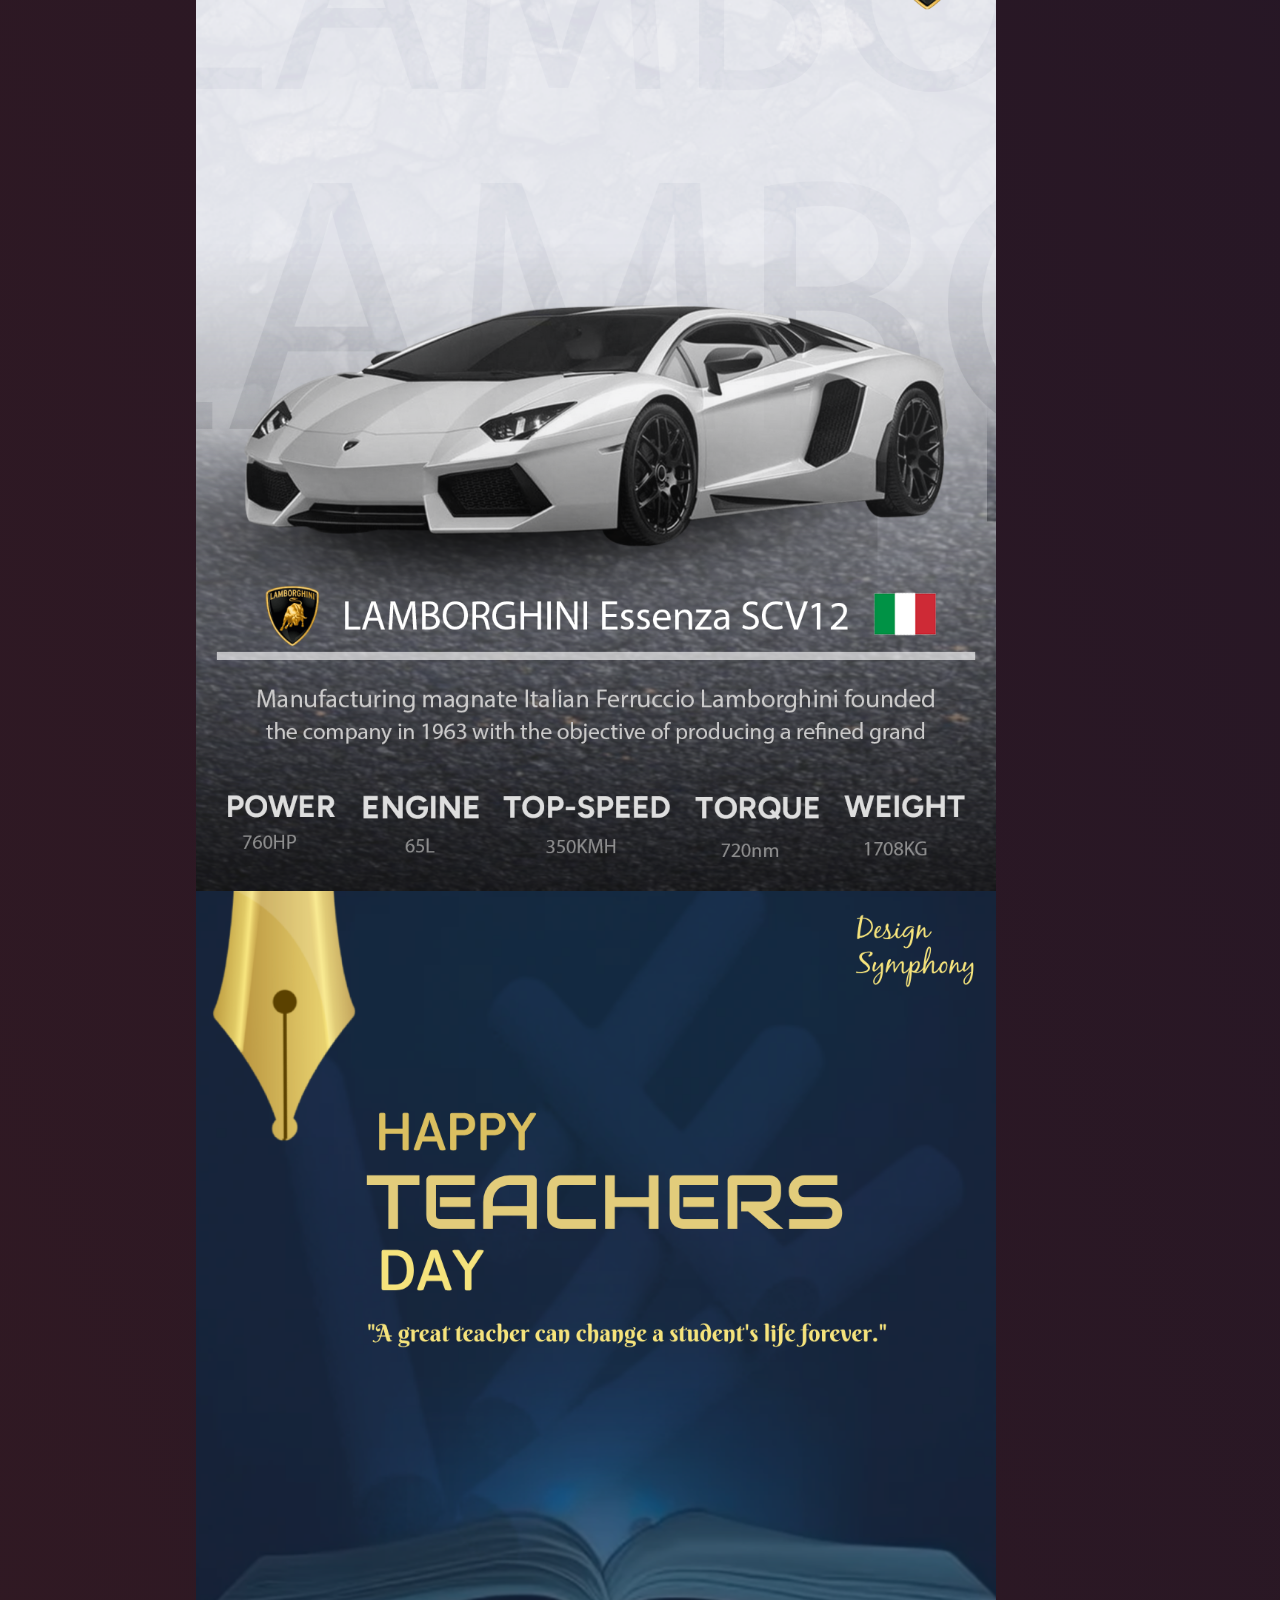
==== commit 58889e89: "added experience senction" ====
--- a/index.html
+++ b/index.html
@@ -174,6 +174,26 @@
           </section>
         </div>
       </section>
+
+      <section id="Experience">
+        <div class="experience anim">
+          <div class="container">
+            <div class="experience-head">
+              <h2>Experience</h2>
+            </div>
+            <div class="experience-body">
+              <div class="exp-content">
+                <p><i class="fa-solid fa-user-tie"></i>  Intern at <b>Krishitantra</b></p>
+                <p><i class="fa-solid fa-location-dot"></i>  Location: <span class="role">Mangalore</span></p>
+                <p><i class="fa-solid fa-laptop"></i>  Role: <span class="role">UI/UX Desginer and Flutter App Development</span></p>
+              </div>
+              <div class="comp-logo">
+                <img src="../AnshuShetty.github.io/Images/krishitantaLogo.png" alt="">
+              </div>
+            </div>
+          </div>
+        </div>
+      </section>
  
       <section id="Skills">
         <div class="myskills anim">
@@ -555,7 +575,7 @@
               <div class="col">
                 <div class="myabout">
                   <h4>About me</h4>
-                  <li>Name: Anshu shetty</li>
+                  <li><i class="fa-solid fa-user"></i>: Anshu shetty</li>
                   <li><i class="fa-solid fa-location-dot"></i>: Daivagudde Baddakkate Bantwal</li>
                   <li><i class="fa-solid fa-phone"></i>: +91 8217406323</li>
                   <li><i class="fa-regular fa-envelope"></i>: anshushetty2003@gmail.com
@@ -598,7 +618,7 @@
               <div class="row">
                 <div class="col">
                   <div class="footerbottom">
-                    <p>Copyright &copy;2023 My Portfolio. Developed by<span> <a href="#Home"> Anshu
+                    <p>Copyright &copy;2023. Developed by<span> <a href="#Home"> Anshu
                           shetty</a></span></p>
                   </div>
                 </div>
--- a/style1.css
+++ b/style1.css
@@ -110,7 +110,7 @@
     .body {
         margin-top: 20px;
         width: 100%;
-        padding: 10px;
+        /* padding: 10px; */
         margin: 0 auto; /* Center content horizontally */
        /* Ensure it doesn't exceed the screen width */
         display: flex; /* Enable flexbox for alignment */
@@ -136,8 +136,12 @@
     .container-xxl::before {
         display: none;
     }
+    .home .container-xxl .col-md .aboutme .typewriter{
+        max-width: 300px;
+    }
     .home .container-xxl .col-md{
         margin-top: 3rem;
+        max-width: 200px;
     }
     .home .container-xxl .col-md img {
         /* padding:0; */
@@ -195,6 +199,7 @@
         display: flex;
         justify-content: center;
         flex-wrap: wrap;
+        align-items: center;
         /* flex-direction: column; */
         /* flex: 1 1 200px; */
         /* width: 50%; */
@@ -202,9 +207,25 @@
         
     }
     
-    .certificates h2{
-        font-size: 30px;
-    }
+    .body .certificates h2{
+        font-size: 25px;
+    }
+    .fcontents{
+        width: 100%;
+        padding: 0;
+        margin: 0;
+    }
+    .fcontents .row{
+        display: flex;
+        flex-direction: column;
+        flex: 1;
+        width: 100%;
+    }
+    .fcontents .row .col .myabout h4{
+        width: 100%;
+        text-align: center;
+    }
+    
   }
 .navbar li:hover {
     background:rgb(255, 27, 65);
@@ -582,6 +603,47 @@
     font-size: 20px;
 }
 
+
+/* myexperience */
+.experience{
+    margin-top: 8rem;
+}
+
+.experience .container .experience-head{
+    color: #ff0846;
+    font-weight: bold;
+    font-size: 46px;
+    text-align: center;
+    padding: 20px;
+}
+
+.experience .experience-body{
+    display: flex;
+    justify-content: space-evenly;
+    align-items: center;
+    padding: 10px;
+}
+
+.experience .experience-body .exp-content p{
+    color: white;
+    font-size: 20px;
+}
+
+.experience .experience-body .exp-content .role{
+    font-size: 20px;
+    color: #ff4466;
+    font-weight: 500;
+}
+
+.experience-body .comp-logo{
+    padding: 20px;
+}
+
+.experience .experience-body .comp-logo img{
+    width: 400px;
+    height: 100%;
+}
+
 .mydesign {
     /* background-color: rgb(21, 27, 37); */
     padding-top: 10rem;
@@ -678,7 +740,8 @@
     margin-top: 20px;
     padding: 20px;
     /* width: 500px; */
-    display: block;
+    display: flex;
+    flex-direction: column;
     /* grid-template-columns: 1fr 1fr ; */
     background-color: #090b22;
     /* background: linear-gradient(75deg , rgb(46, 12, 20), rgb(102, 10, 41), #07116d); */
@@ -713,12 +776,13 @@
 }
 
 .fcontents .col {
-    margin: 0%;
-    padding-left: 0%;
+    margin: 0;
+    padding-left: 0;
     display: flex;
     /* align-content: first baseline; */
     justify-content: center;
     /* justify-items: left; */
+    width: 100%;
 }
 
 .email {
@@ -750,7 +814,7 @@
     /* color: rgb(253, 255, 128); */
     color: rgb(255, 27, 65);
     display: flex;
-    justify-content: left;
+    justify-content: center;
     text-align: center;
 }
 
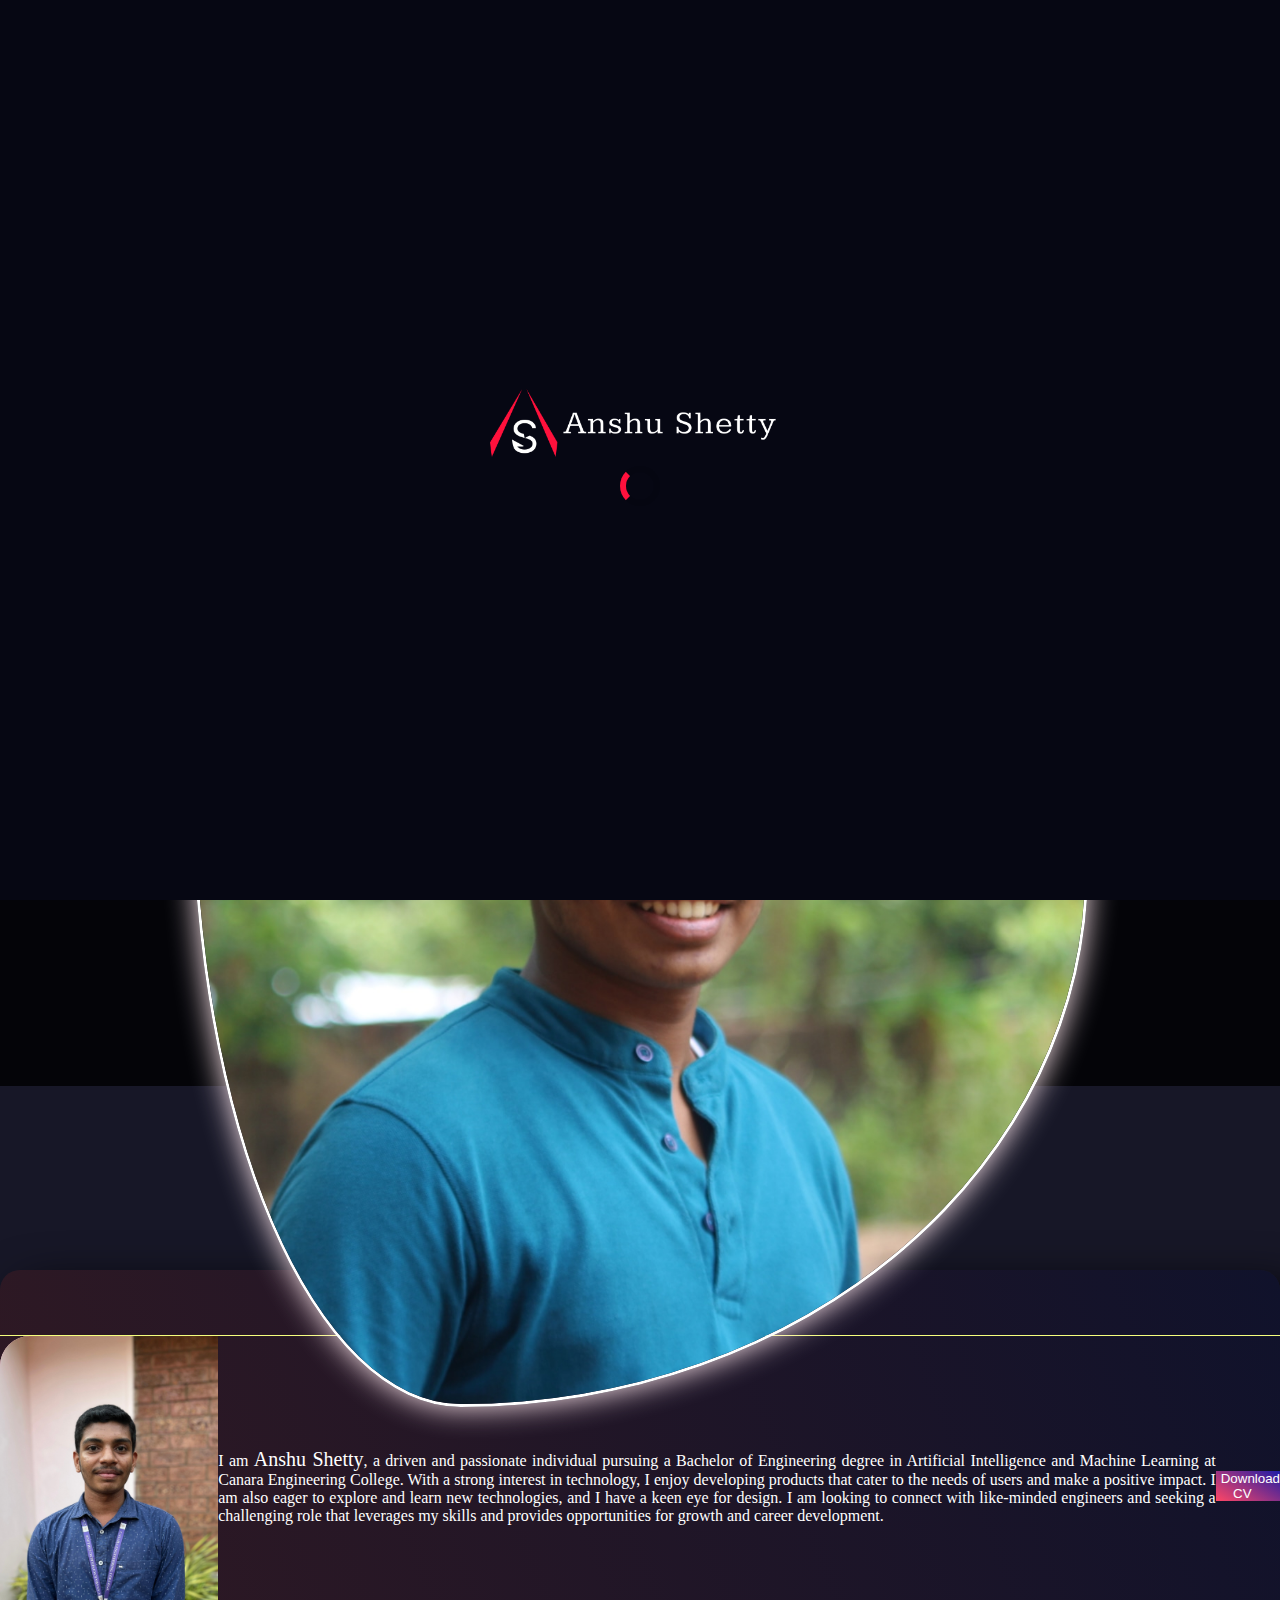
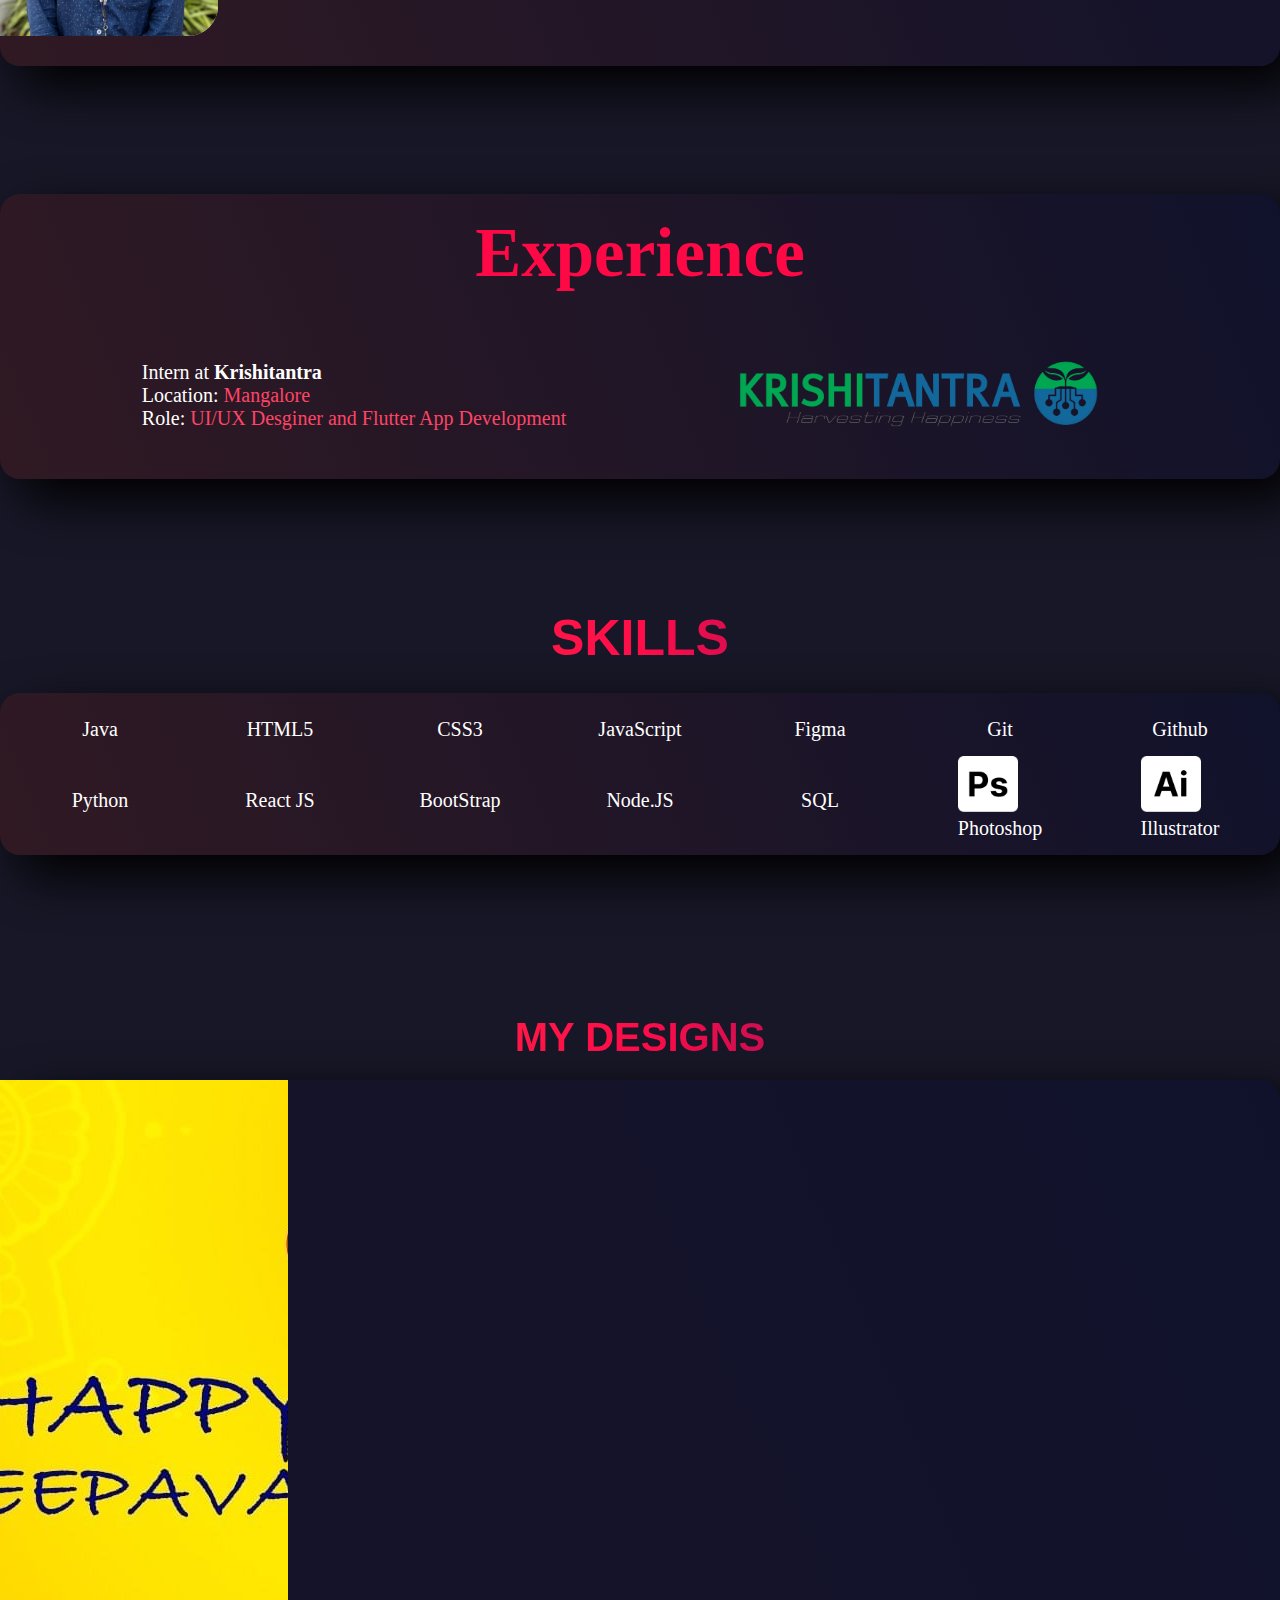
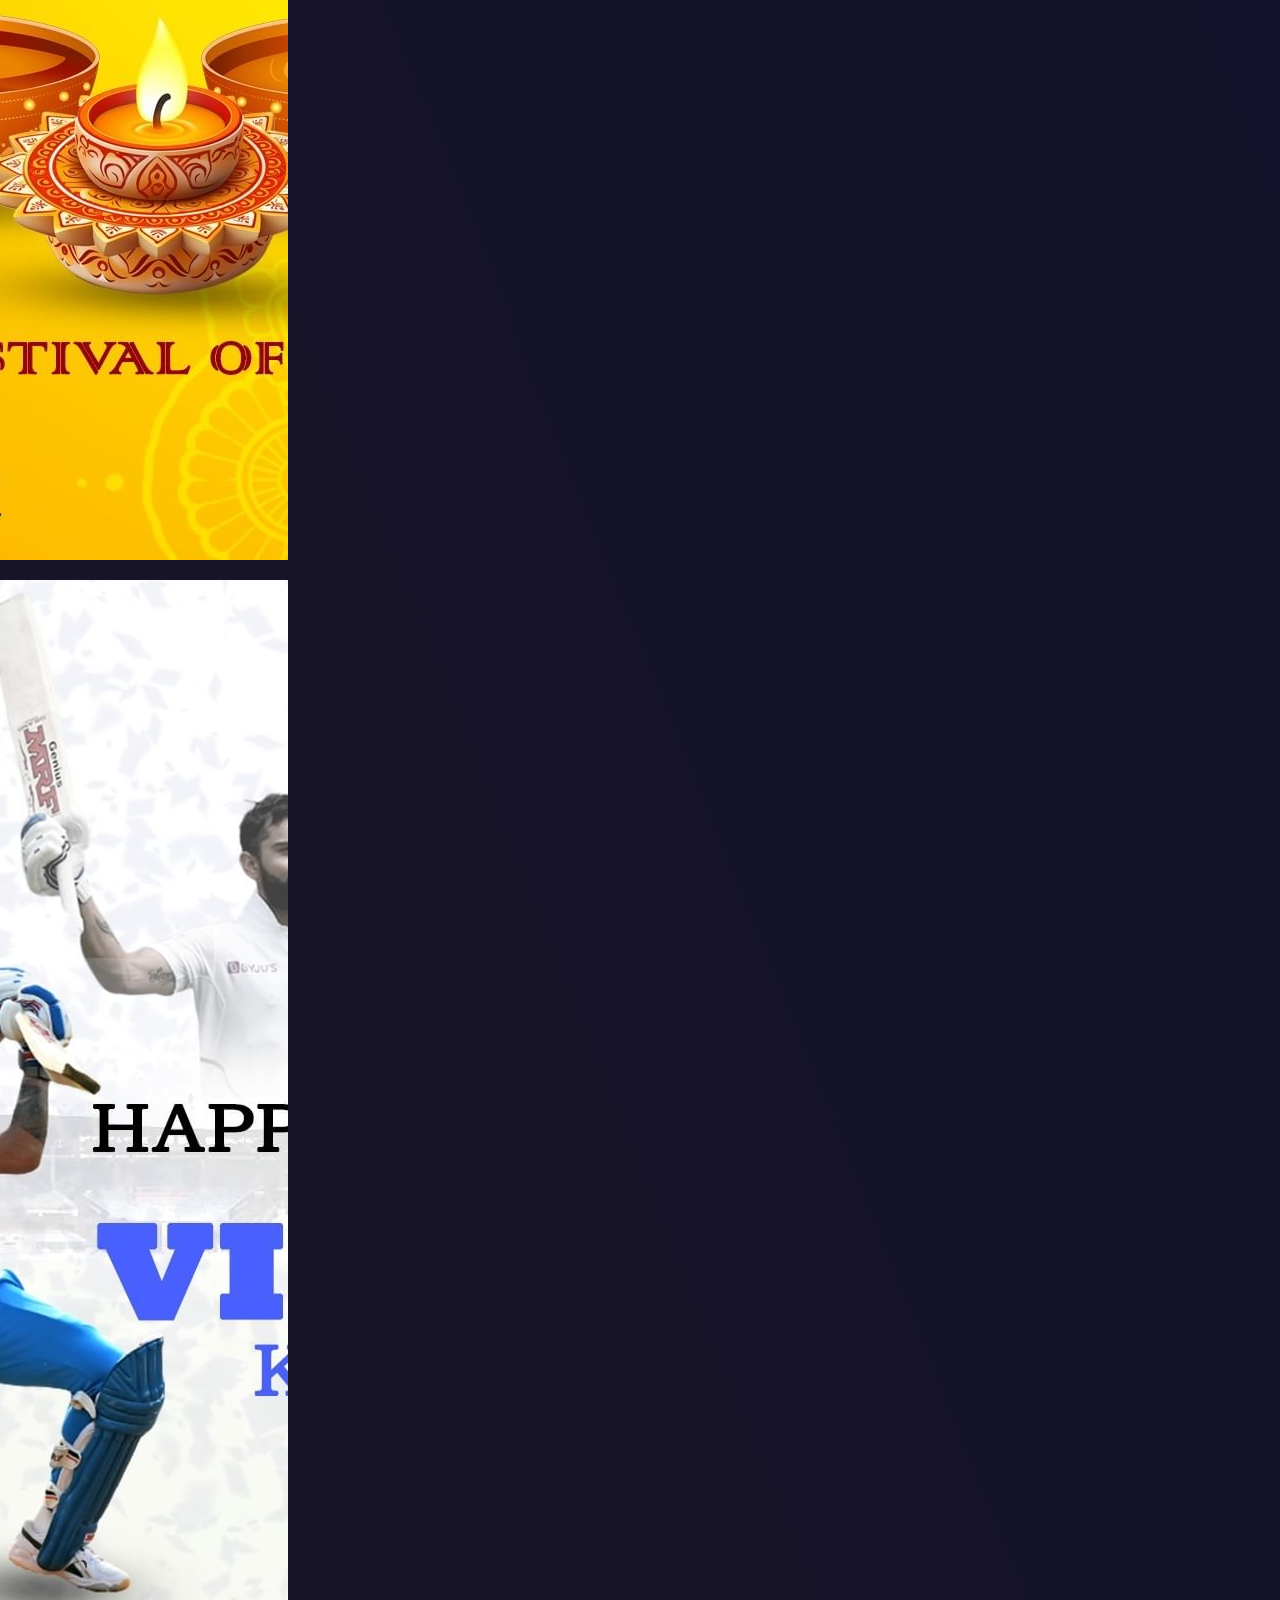
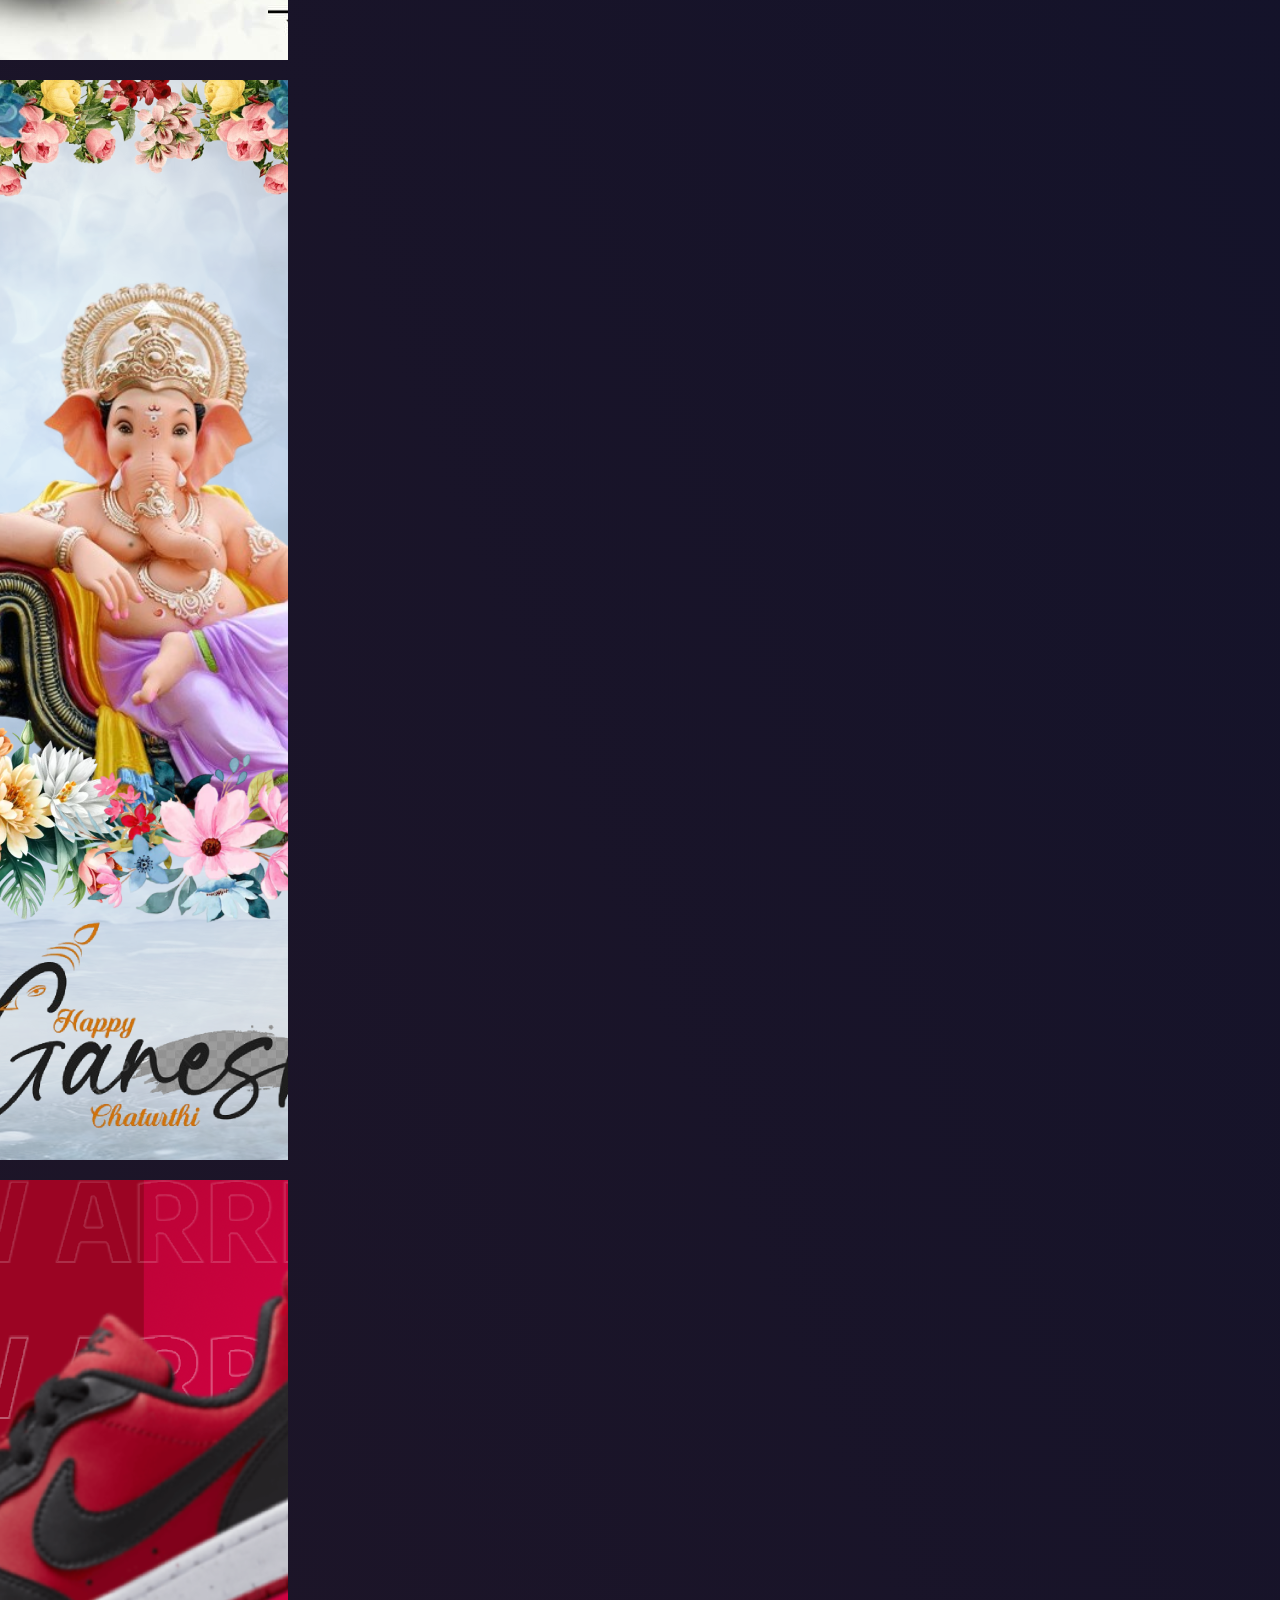
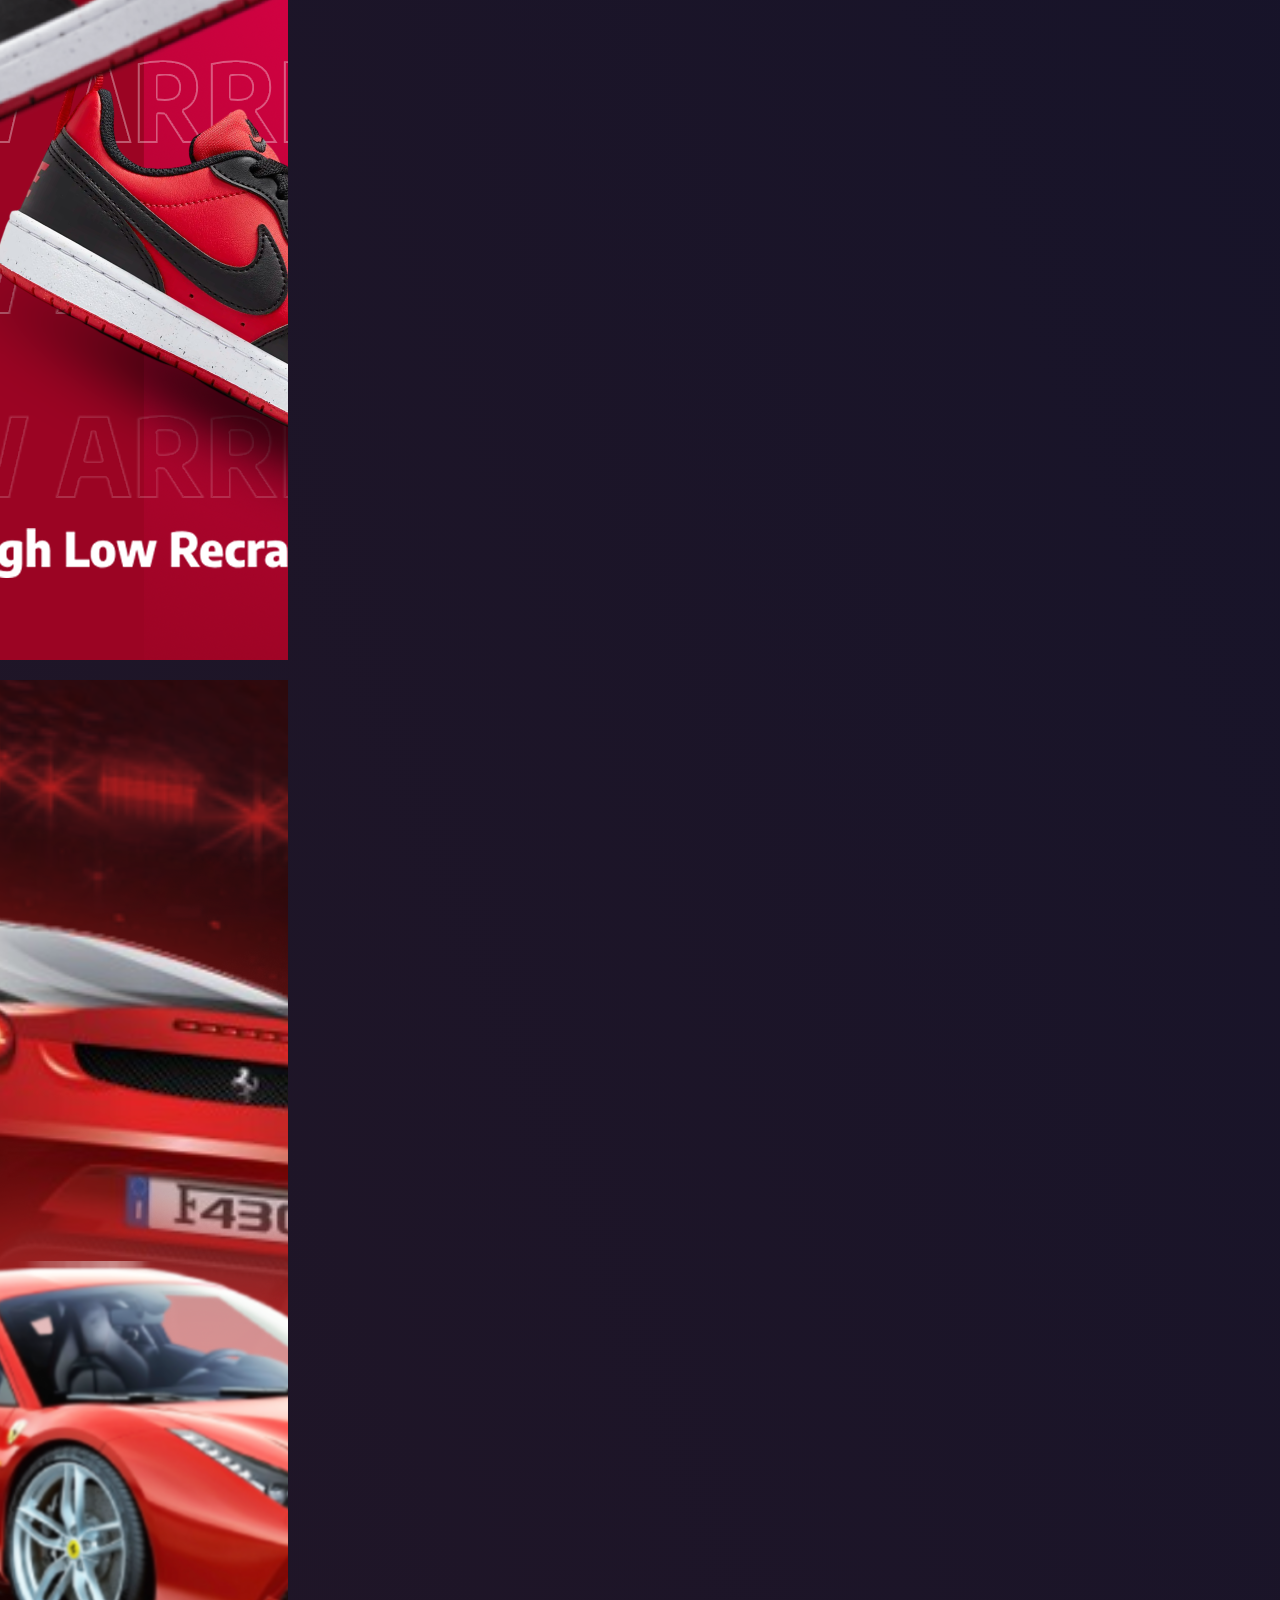
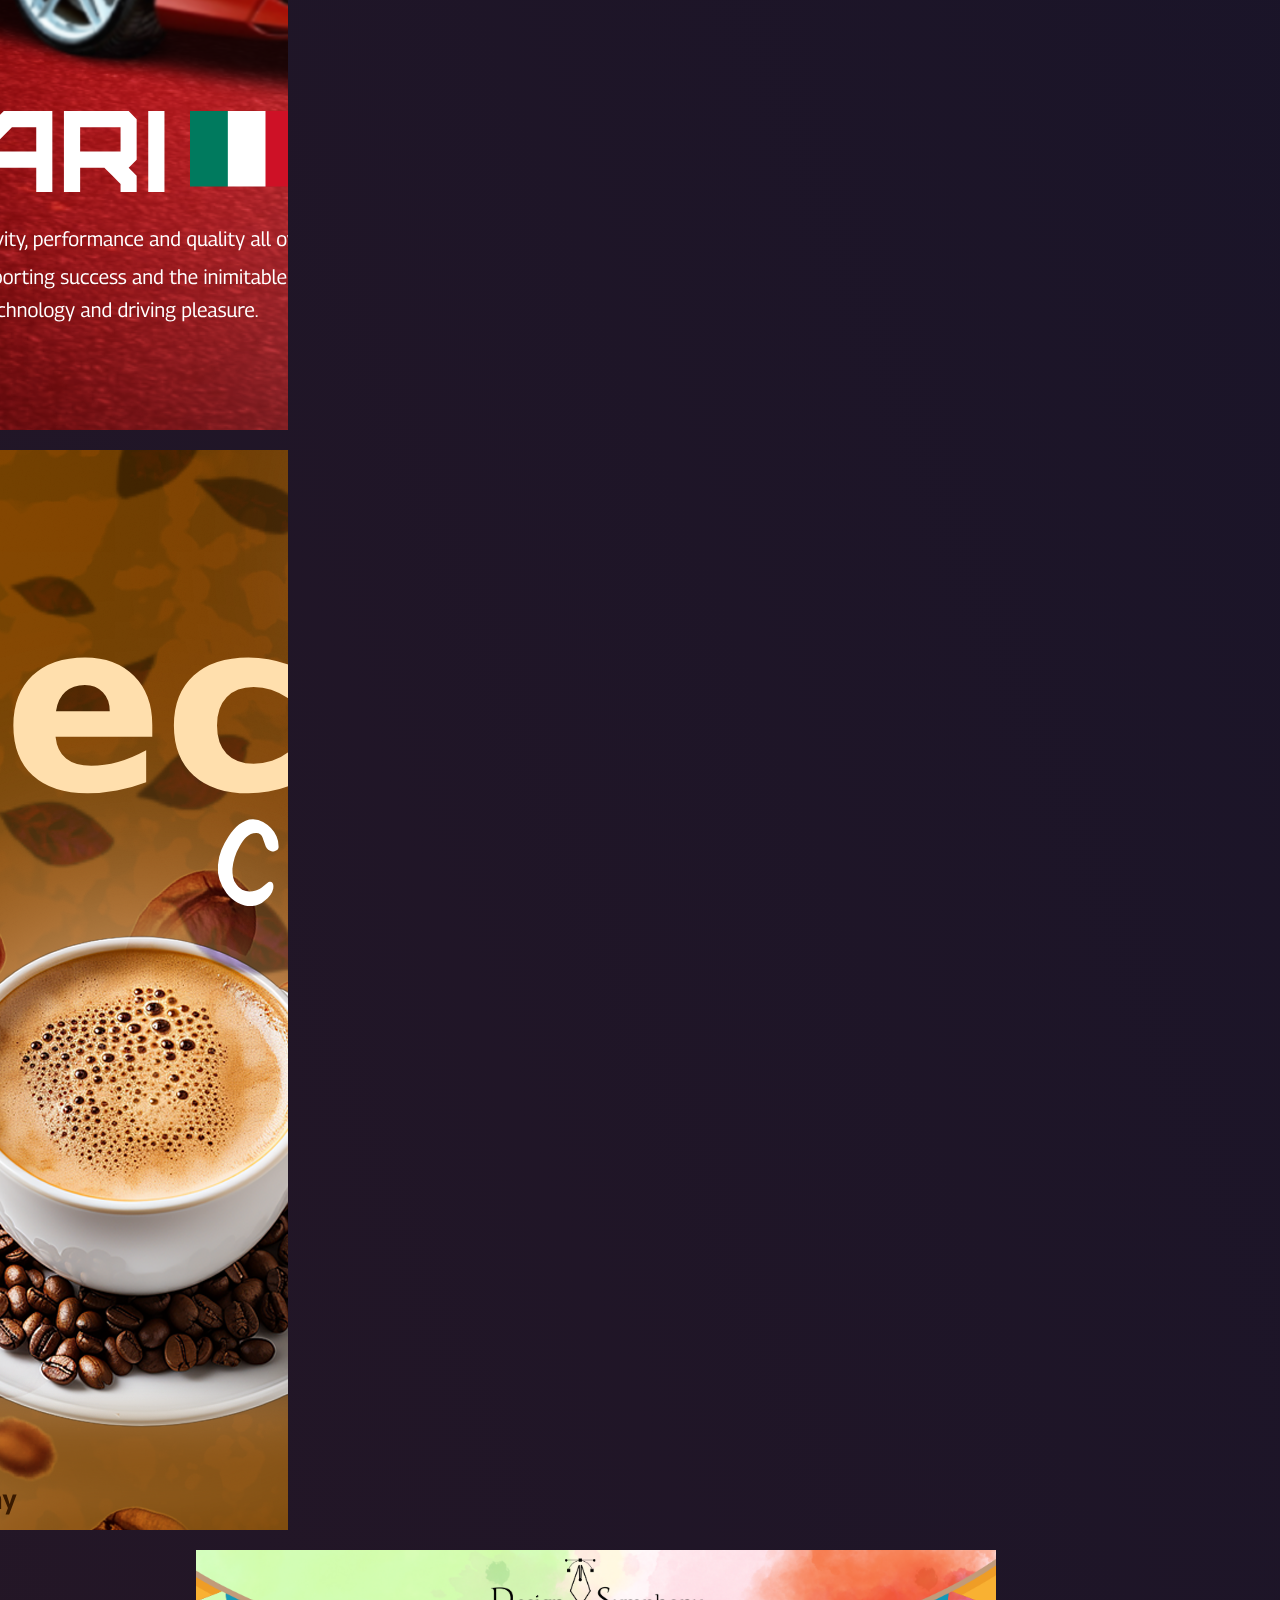
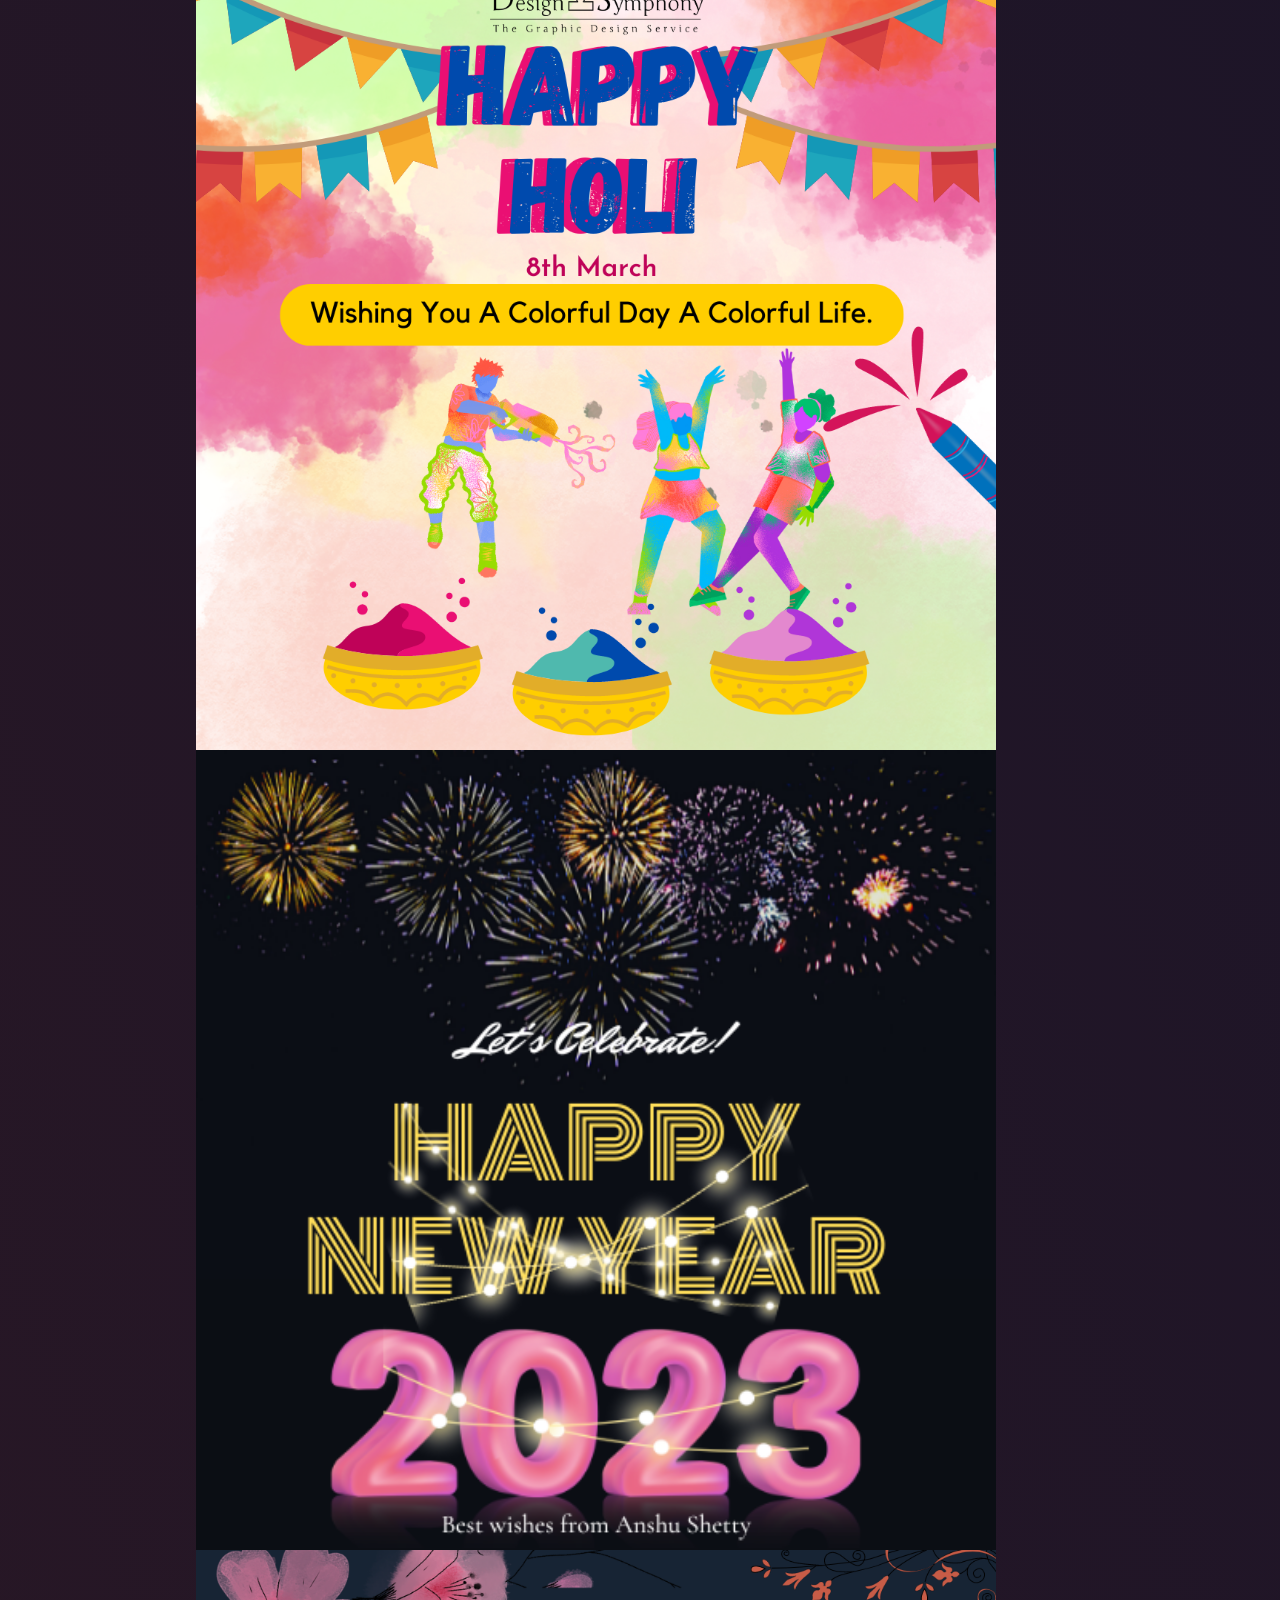
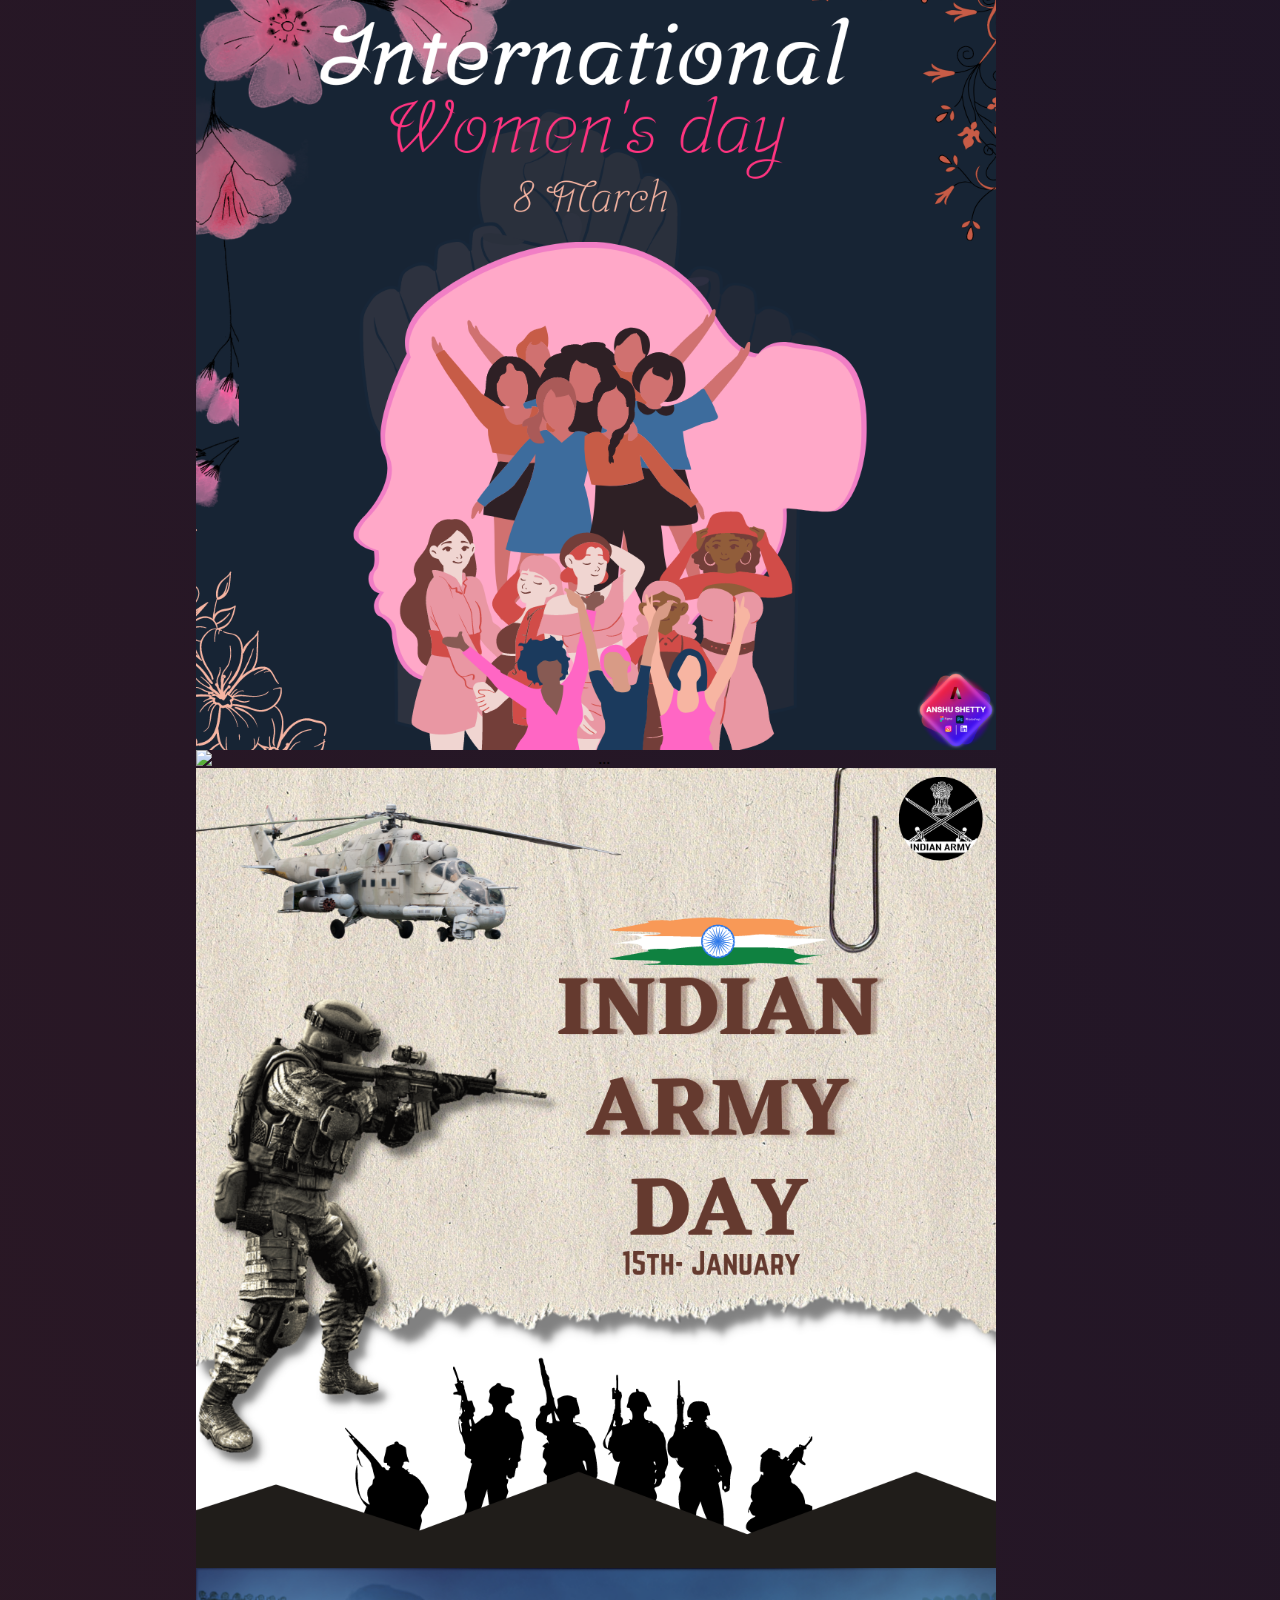
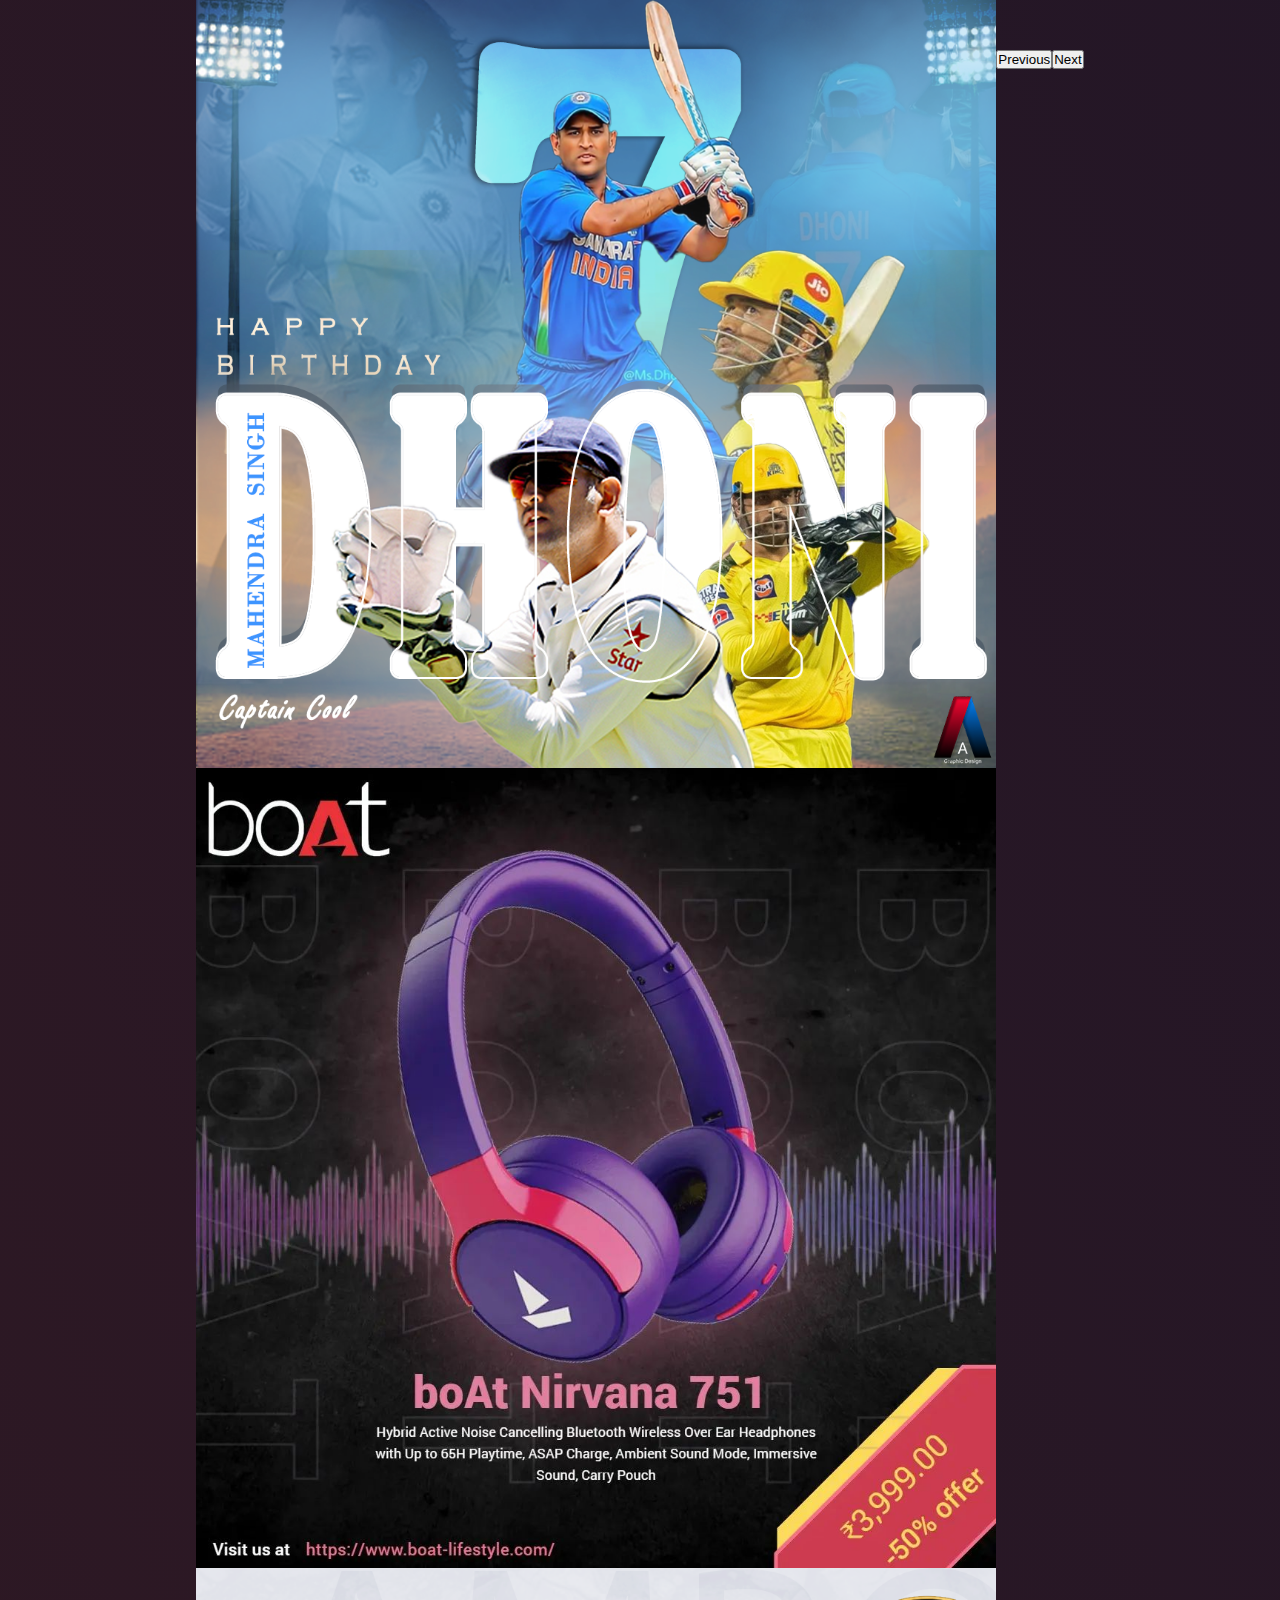
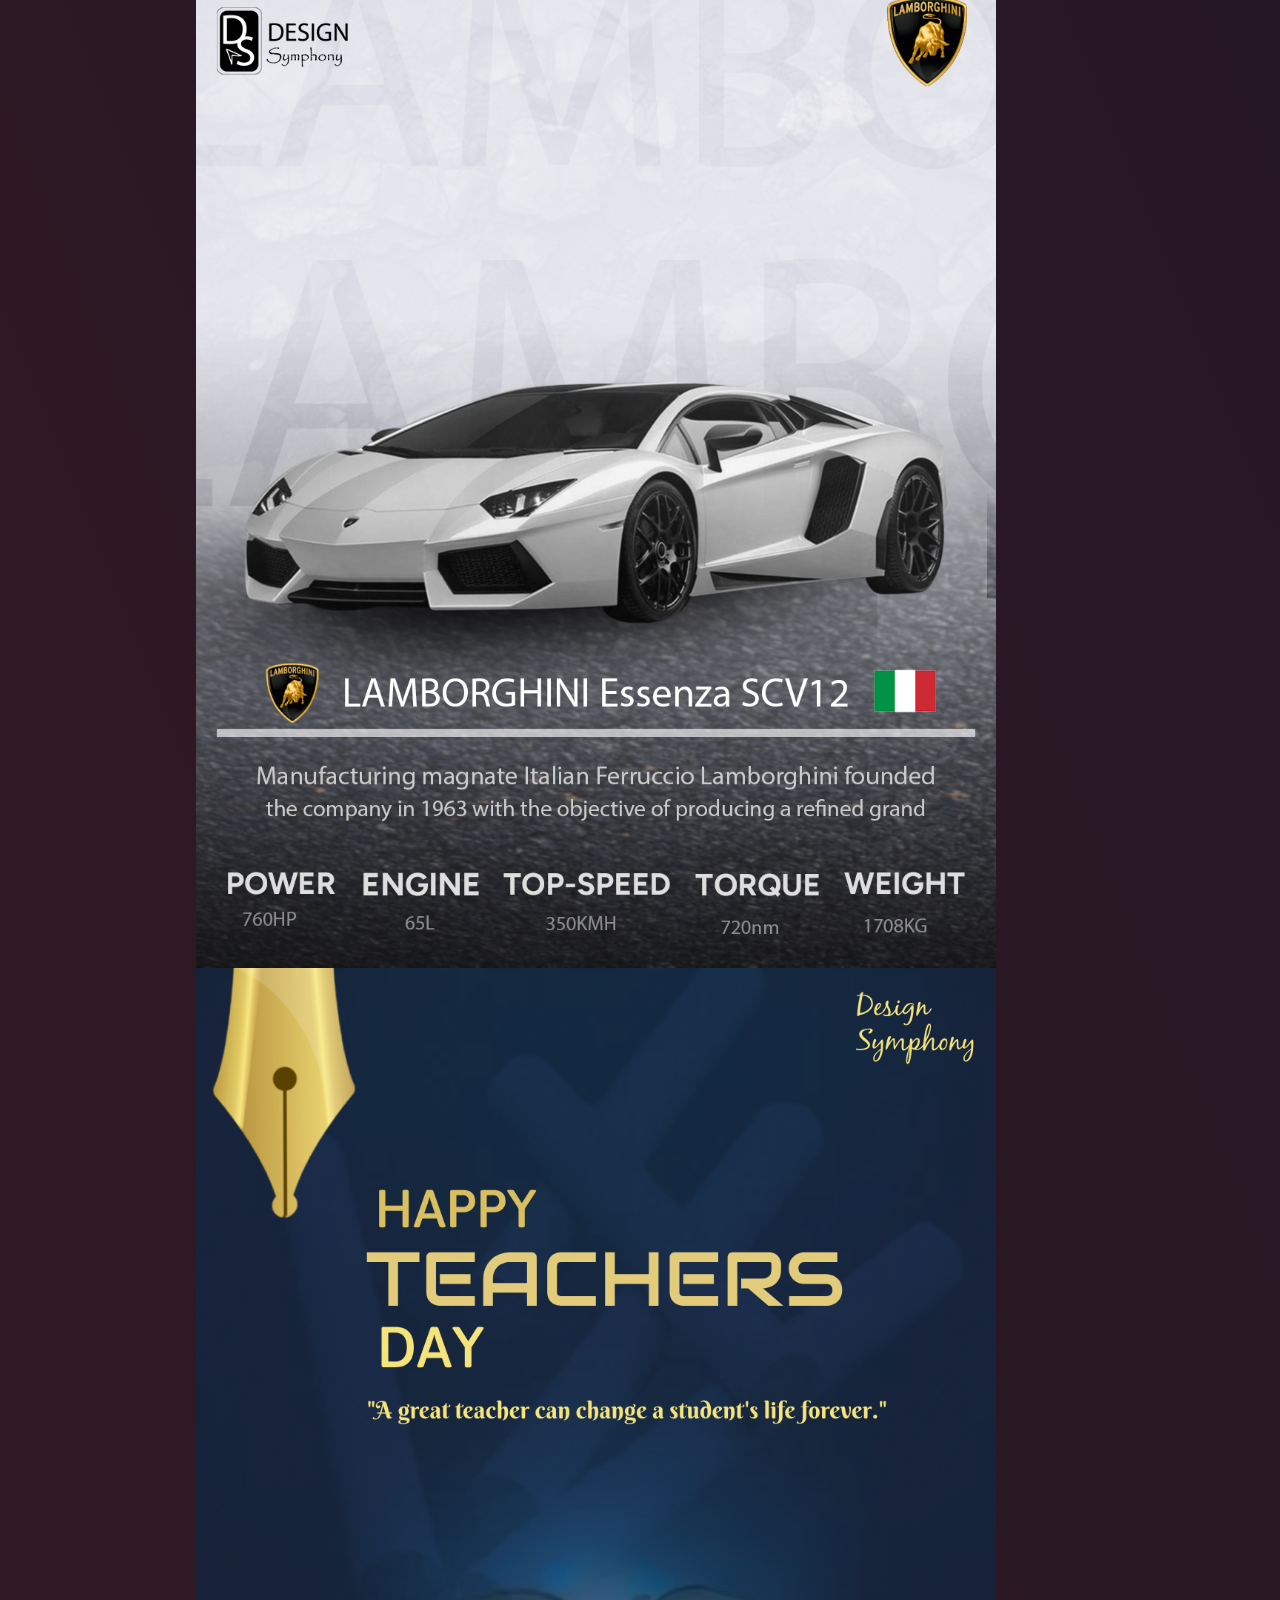
==== commit 973759f8: "corrected image path" ====
--- a/index.html
+++ b/index.html
@@ -188,7 +188,7 @@
                 <p><i class="fa-solid fa-laptop"></i>  Role: <span class="role">UI/UX Desginer and Flutter App Development</span></p>
               </div>
               <div class="comp-logo">
-                <img src="../AnshuShetty.github.io/Images/krishitantaLogo.png" alt="">
+                <img src="Images/krishitantaLogo.png" alt="">
               </div>
             </div>
           </div>
